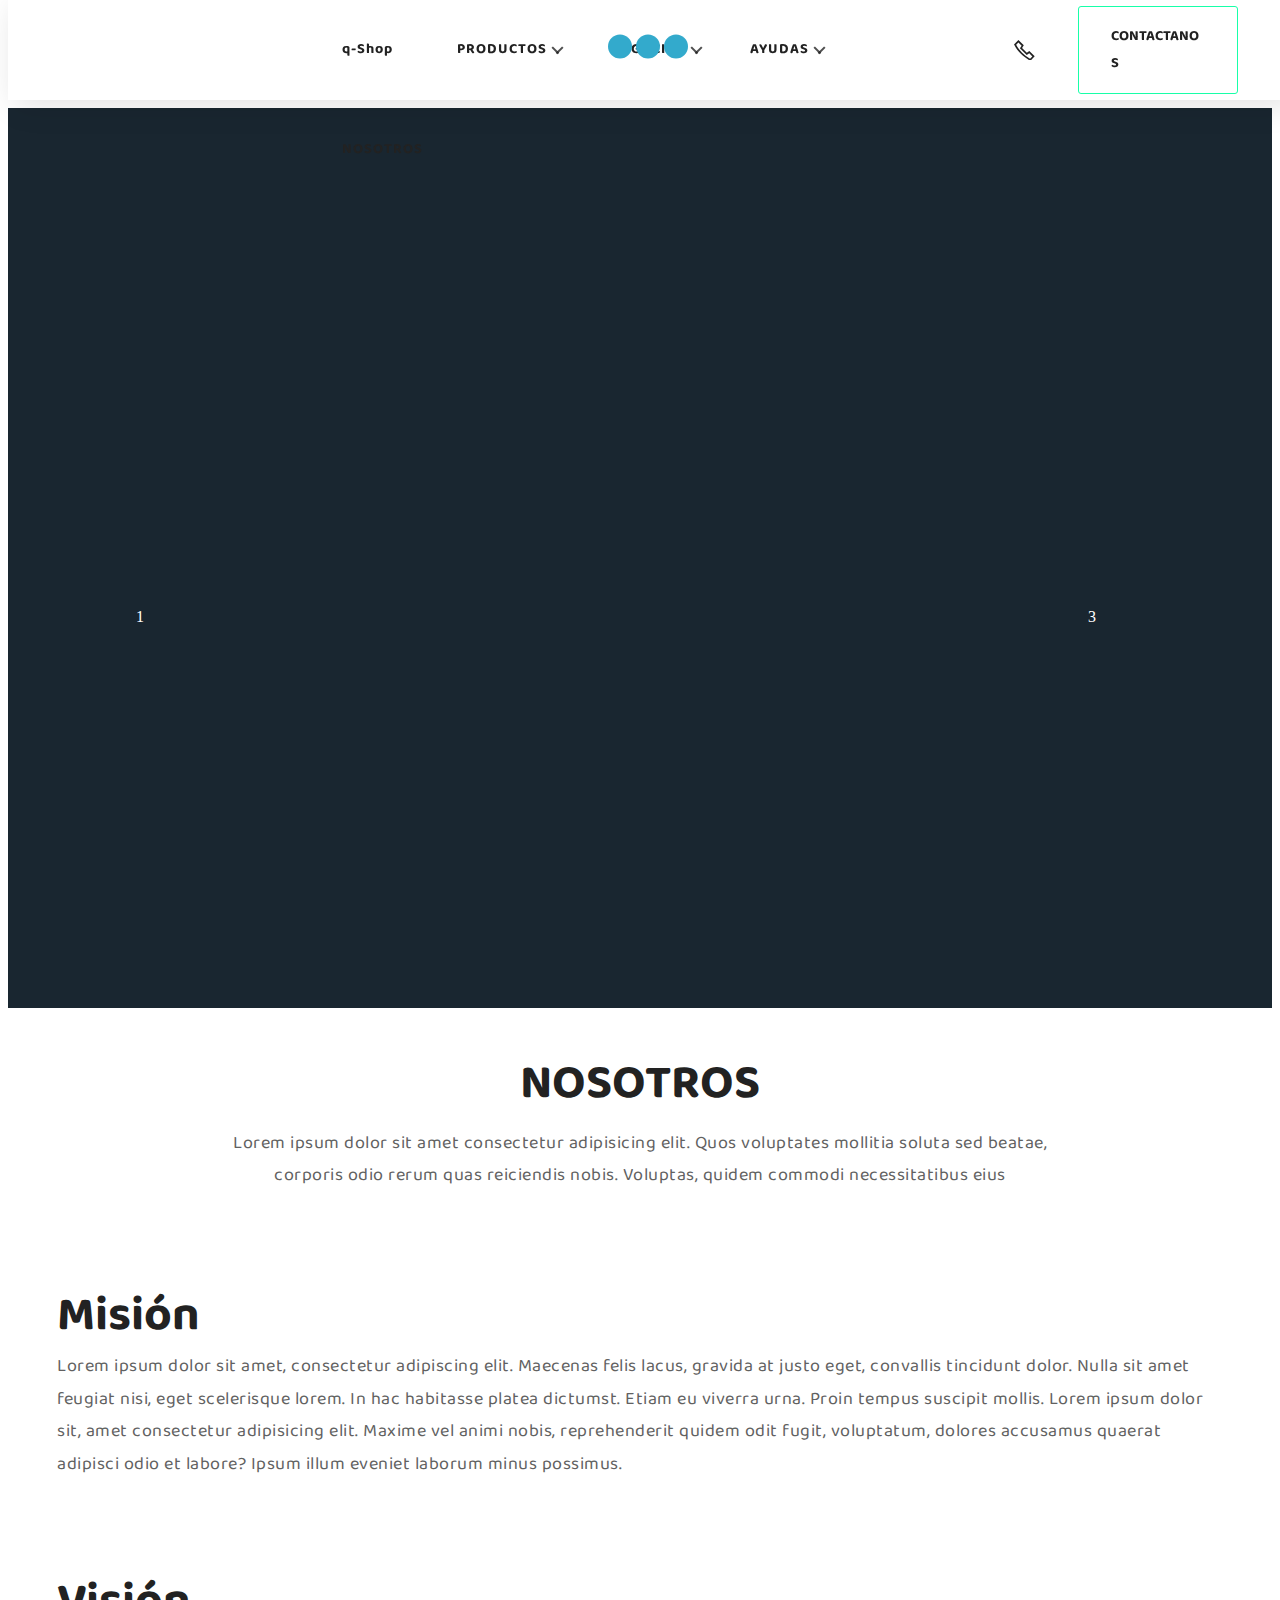
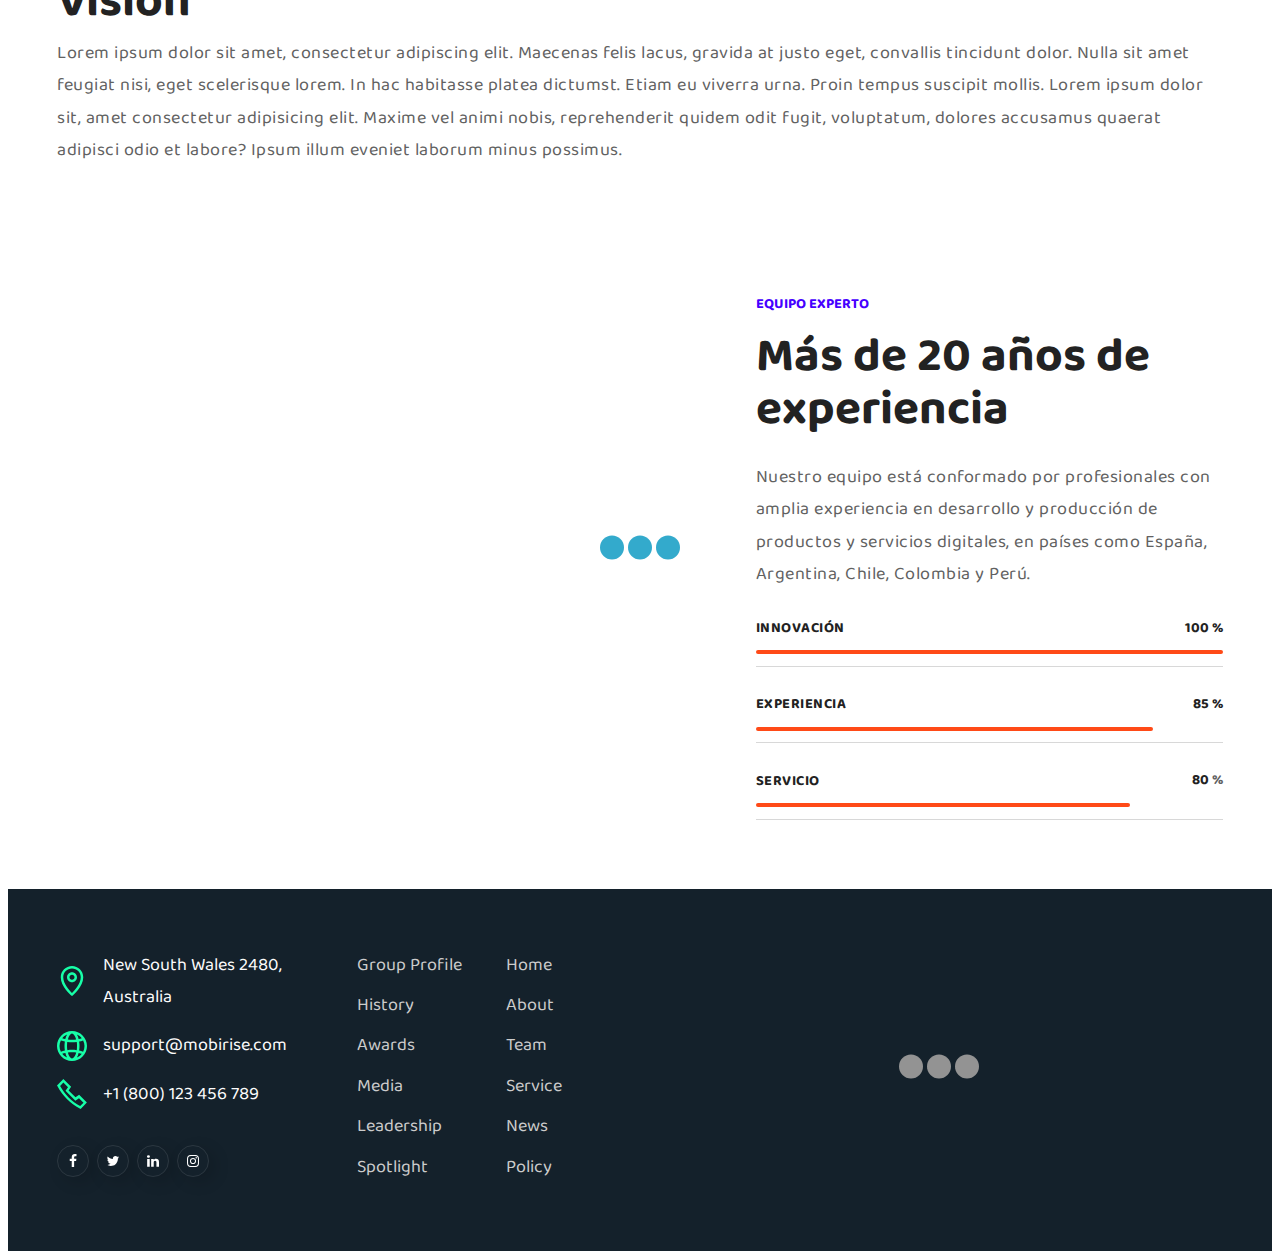
==== Nosotros.html @ 0d5b52f3 "create github pages" ====
<!DOCTYPE html>
<html amp >
<head>
  <!-- Site made with Mobirise Website Builder v4.10.15, https://mobirise.com -->
  <meta charset="UTF-8">
  <meta http-equiv="X-UA-Compatible" content="IE=edge">
  <meta name="generator" content="Mobirise v4.10.15, mobirise.com">
  <meta name="viewport" content="width=device-width, initial-scale=1, minimum-scale=1">
  <link rel="shortcut icon" href="assets/images/logo-qhatu-128x128.png" type="image/x-icon">
  <meta name="description" content="">
  
  <title>Nosotros</title>
  
<link rel="canonical" href="https://qhatushop.github.io/q-web/Nosotros.html">
 <style amp-boilerplate>body{-webkit-animation:-amp-start 8s steps(1,end) 0s 1 normal both;-moz-animation:-amp-start 8s steps(1,end) 0s 1 normal both;-ms-animation:-amp-start 8s steps(1,end) 0s 1 normal both;animation:-amp-start 8s steps(1,end) 0s 1 normal both}@-webkit-keyframes -amp-start{from{visibility:hidden}to{visibility:visible}}@-moz-keyframes -amp-start{from{visibility:hidden}to{visibility:visible}}@-ms-keyframes -amp-start{from{visibility:hidden}to{visibility:visible}}@-o-keyframes -amp-start{from{visibility:hidden}to{visibility:visible}}@keyframes -amp-start{from{visibility:hidden}to{visibility:visible}}</style>
<noscript><style amp-boilerplate>body{-webkit-animation:none;-moz-animation:none;-ms-animation:none;animation:none}</style></noscript>
<link href="https://fonts.googleapis.com/css?family=Baloo+2:400,500,600,700,800&display=swap" rel="stylesheet">
 
 <style amp-custom> 
div,span,h1,h2,h3,h4,h5,h6,p,blockquote,a,ol,ul,li,figcaption,textarea,input{font:inherit}*{box-sizing:border-box;outline:none}*:focus{outline:none}body{position:relative;font-style:normal;line-height:1.5;color:#616161}section{background-color:#eeeeee;background-position:50% 50%;background-repeat:no-repeat;background-size:cover;overflow:hidden;padding:30px 0}h1,h2,h3,h4,h5,h6{margin:0;padding:0}p,li,blockquote{letter-spacing:.5px;line-height:1.7}ul,ol,blockquote,p{margin-bottom:0;margin-top:0}a{cursor:pointer}a,a:hover{text-decoration:none}a.mbr-iconfont:hover{text-decoration:none}h1,h2,h3,h4,h5,h6,.display-1,.display-2,.display-4,.display-5,.display-7{word-break:break-word;word-wrap:break-word}b,strong{font-weight:bold}blockquote{padding:10px 0 10px 20px;position:relative;border-left:3px solid}input:-webkit-autofill,input:-webkit-autofill:hover,input:-webkit-autofill:focus,input:-webkit-autofill:active{transition-delay:9999s;transition-property:background-color,color}html,body{height:auto;min-height:100vh}.mbr-section-title{margin:0;padding:0;font-style:normal;line-height:1.2;width:100%}.mbr-section-subtitle{line-height:1.3;width:100%}.mbr-text{font-style:normal;line-height:1.6;width:100%}.mbr-white{color:#fff}.mbr-black{color:#222}.align-left{text-align:left}.align-left .list-item{justify-content:flex-start}.align-center{text-align:center}.align-center .list-item{justify-content:center}.align-right{text-align:right}.align-right .list-item{justify-content:flex-end}.mbr-light{font-weight:300}.mbr-regular{font-weight:400}.mbr-semibold{font-weight:500}.mbr-bold{font-weight:700}.icons-list a{margin:0 1rem 0 0}.icons-list a:last-child{margin:0}.mbr-figure{align-self:center}.hidden{visibility:hidden}.super-hide{display:none}.inactive{-webkit-user-select:none;-moz-user-select:none;-ms-user-select:none;user-select:none;pointer-events:none;-webkit-user-drag:none;user-drag:none}.mbr-overlay{position:absolute;bottom:0;left:0;right:0;top:0;z-index:0}.map-placeholder{display:none}.google-map,.google-map iframe{position:relative;width:100%;height:100%}@media (max-width: 768px){.google-map,.google-map iframe{padding:0;margin:0}}amp-img{width:100%}amp-img img{max-height:100%;max-width:100%}img.mbr-temp{width:100%}.rounded{border-radius:50%}.is-builder .nodisplay+img[async],.is-builder .nodisplay+img[decoding="async"],.is-builder amp-img>a+img[async],.is-builder amp-img>a+img[decoding="async"]{display:none}html:not(.is-builder) amp-img>a{position:absolute;top:0;bottom:0;left:0;right:0;z-index:1}.is-builder .temp-amp-sizer{position:absolute}.is-builder amp-youtube .temp-amp-sizer,.is-builder amp-vimeo .temp-amp-sizer{position:static}.mobirise-spinner{position:absolute;top:50%;left:40%;margin-left:10%;-webkit-transform:translate3d(-50%,-50%,0);z-index:4}.mobirise-spinner em{width:24px;height:24px;background:#3ac;border-radius:100%;display:inline-block;-webkit-animation:slide 1s infinite}.mobirise-spinner em:nth-child(1){-webkit-animation-delay:0.1s}.mobirise-spinner em:nth-child(2){-webkit-animation-delay:0.2s}.mobirise-spinner em:nth-child(3){-webkit-animation-delay:0.3s}@-webkit-keyframes slide{0%{-webkit-transform:scale(1)}50%{opacity:0.3;-webkit-transform:scale(2)}100%{-webkit-transform:scale(1)}}@keyframes slide{0%{-webkit-transform:scale(1)}50%{opacity:0.3;-webkit-transform:scale(2)}100%{-webkit-transform:scale(1)}}.mobirise-loader .amp-active>div{display:none}.iconfont-wrapper{display:inline-block}.mbr-flex{display:flex}.flex-wrap{flex-wrap:wrap}.mbr-jc-s{justify-content:flex-start}.mbr-jc-c{justify-content:center}.mbr-jc-e{justify-content:flex-end}.mbr-ai-c{align-items:center}.mbr-row-reverse{flex-direction:row-reverse}.mbr-column{flex-direction:column}amp-img,img{height:100%;width:100%}.hidden-slide{display:none}.visible-slide{display:flex}section,.container,.container-fluid{position:relative;word-wrap:break-word}.mbr-fullscreen .mbr-overlay{min-height:100vh}.mbr-fullscreen{display:flex;align-items:center;height:100vh;min-height:100vh;padding:3rem 0}.container{padding:0 2rem;width:100%;margin-right:auto;margin-left:auto}@media (max-width: 767px){.container{max-width:540px}}@media (min-width: 768px){.container{max-width:720px}}@media (min-width: 992px){.container{max-width:960px}}@media (min-width: 1200px){.container{max-width:1230px}}.container-fluid{width:100%;padding:0 1rem}.btn{position:relative;font-weight:700;margin:0.4rem 0.8rem;border:1px solid;font-style:normal;white-space:normal;transition:all 0.3s ease-in-out,box-shadow 2s ease-in-out;display:inline-flex;align-items:center;justify-content:center;word-break:break-word;line-height:1;letter-spacing:0px}.btn-form{padding:1rem 2rem}.btn-form:hover{cursor:pointer}.btn{padding:15px 36px;border-radius:3px}.btn-sm{padding:0px 30px;border-radius:0px}.btn-md{padding:0px 30px;border-radius:0px}.btn-lg{padding:0px 48px;border-radius:0px}.note-popover .btn:after{display:none}.mbr-section-btn{margin:0 -0.8rem;font-size:0}nav .mbr-section-btn{margin-left:0rem;margin-right:0rem}.btn .mbr-iconfont,.btn.btn-md .mbr-iconfont{cursor:pointer;margin:0 0.8rem 0 0}.btn-sm .mbr-iconfont{margin:0 0.5rem 0 0}[type="submit"]{-webkit-appearance:none}section.menu{min-height:100px;overflow:visible;padding:0}.menu-container{display:flex;justify-content:space-between;align-items:center;height:100%}@media (max-width: 991px){.menu-container{max-width:100%;padding:0 2rem}}@media (max-width: 767px){.menu-container{padding:0 1rem}}.navbar{z-index:100;width:100%;height:100px;position:absolute}.navbar-fixed-top{position:fixed;top:0}.navbar-brand{display:flex;align-items:center;word-break:break-word;z-index:1}.navbar-logo{margin:0 0.8rem 0 0}.navbar-caption-wrap{display:flex}.navbar .navbar-collapse{display:flex;flex-basis:auto;align-items:center;justify-content:flex-end}@media (max-width: 991px){.navbar .navbar-collapse{display:none;position:absolute;top:0;right:0;height:100vh;padding:70px 0rem 1rem;z-index:1}}@media (max-width: 991px){.navbar.opened .navbar-collapse.show,.navbar.opened .navbar-collapse.collapsing{display:block}.is-builder .navbar-collapse{position:fixed}}.navbar-nav{list-style-type:none;display:flex;flex-wrap:wrap;padding-left:0;min-width:12rem}@media (max-width: 991px){.navbar-nav{flex-direction:column}}.navbar-nav .mbr-iconfont{margin:0 0.2rem 0 0}.nav-item{word-break:break-all}.nav-link{display:flex;align-items:center;justify-content:center}.nav-link,.navbar-caption{transition:all 0.2s;letter-spacing:1px}.nav-dropdown .dropdown-menu{border-radius:5px;min-width:12rem;position:absolute;left:0;padding:1rem 0 0.5rem}.nav-dropdown .dropdown-menu .dropdown-item{line-height:2;padding:0 0rem;white-space:nowrap}.nav-dropdown .dropdown-menu .dropdown{position:relative}.dropdown-menu .dropdown:hover>.dropdown-menu{opacity:1;pointer-events:all}.nav-dropdown .dropdown-submenu{top:0;left:100%;margin:0}.nav-item.dropdown{position:relative}.nav-item.dropdown .dropdown-menu{opacity:0;pointer-events:none}.nav-item.dropdown:hover>.dropdown-menu{opacity:1;pointer-events:all}.link.dropdown-toggle{position:relative}.navbar .dropdown.open>.dropdown-menu{display:block}@media (max-width: 991px){.is-builder .nav-dropdown .dropdown-menu{position:relative}.nav-dropdown .dropdown-submenu{left:0}.nav-dropdown .dropdown-menu .dropdown-item{padding:0}.navbar.opened .dropdown-menu{top:0}}.menu-social-list{display:flex;align-items:center;justify-content:center;flex-wrap:wrap}.menu-social-list a{margin:0 0.5rem}.menu-social-list a span{font-size:1.3rem}button.navbar-toggler{position:absolute;right:25px;top:40px;width:31px;height:20px;cursor:pointer;transition:all .2s;-ms-grid-row-align:center;align-self:center}.hamburger span{position:absolute;right:0;width:30px;height:2px;border-right:5px}.hamburger span:nth-child(1){top:0;transition:all .2s}.hamburger span:nth-child(2){top:8px;transition:all .15s}.hamburger span:nth-child(3){top:8px;transition:all .15s}.hamburger span:nth-child(4){top:16px;transition:all .2s}nav.opened .navbar-toggler:not(.hide) .hamburger span:nth-child(4),nav.opened .navbar-toggler:not(.hide) .hamburger span:nth-child(1){top:8px;width:0;opacity:0;right:50%;transition:all .2s}nav.opened .navbar-toggler:not(.hide) .hamburger span:nth-child(2){-webkit-transform:rotate(-45deg);transform:rotate(-45deg);transition:all .25s}nav.opened .navbar-toggler:not(.hide) .hamburger span:nth-child(3){-webkit-transform:rotate(45deg);transform:rotate(45deg);transition:all .25s}.ampstart-btn.hamburger{position:absolute;top:40px;right:25px;margin-left:auto;height:20px;width:30px;background:none;border:none;cursor:pointer;z-index:1000}@media (min-width: 992px){.ampstart-btn,amp-sidebar{display:none}}.close-sidebar{width:30px;height:30px;position:relative;cursor:pointer;background-color:transparent;border:none}.close-sidebar span{position:absolute;left:0;width:30px;height:2px;border-right:5px;top:14px}.close-sidebar span:nth-child(1){-webkit-transform:rotate(-45deg);transform:rotate(-45deg)}.close-sidebar span:nth-child(2){-webkit-transform:rotate(45deg);transform:rotate(45deg)}.builder-sidebar{position:relative;height:100vh;min-width:12rem;z-index:1030;overflow-y:auto;padding:1rem 2rem;max-width:20rem}.builder-sidebar .dropdown:hover>.dropdown-menu{position:relative;text-align:center}section.sidebar-open:before{content:'';position:fixed;top:0;bottom:0;right:0;left:0;background-color:rgba(0,0,0,0.2);z-index:1040}.is-builder section.horizontal-menu .ampstart-btn{display:none}.is-builder section.horizontal-menu .dropdown-menu{z-index:auto;opacity:1;pointer-events:auto}.is-builder .menu{overflow:visible}#sidebar{background-color:transparent}.card-title{margin:0}.card{position:relative;background-color:transparent;border:none;border-radius:0;width:100%;padding:0 1rem}@media (max-width: 767px){.card:not(.last-child){padding-bottom:2rem}}.card .card-img{width:auto;border-radius:0}.card .card-wrapper{border-radius:10px;box-shadow:6px 5px 30px 0px rgba(0,0,0,0.12);height:100%}@media (max-width: 767px){.card .card-wrapper{flex-direction:column}}.card img{height:100%;-o-object-fit:cover;object-fit:cover;-o-object-position:center;object-position:center}.card-inner,.items-list{display:flex;flex-direction:column}.items-list{list-style-type:none;padding:0}.items-list .list-item{padding:1rem 2rem}.card-head{padding:1.5rem 2rem}.card-price-wrap{padding:1rem 2rem}.card-button{padding:1rem;margin:0}.timeline-wrap{position:relative}.timeline-wrap .iconBackground{position:absolute;left:50%;width:20px;height:20px;line-height:30px;text-align:center;border-radius:50%;font-size:30px;display:inline-block;background-color:#232323;top:20px;margin:0 0 0 -10px}@media (max-width: 767px){.timeline-wrap .iconBackground{left:0}}.separline{position:relative}@media (max-width: 767px){.separline:not(.last-child){padding-bottom:2rem}}.separline:before{position:absolute;content:"";width:2px;background-color:#000;left:calc(50% - 1px);height:calc(100% - 20px);top:40px}@media (max-width: 767px){.separline:before{left:0}}.gallery-img-wrap{position:relative;height:100%}.gallery-img-wrap:hover{cursor:pointer}.gallery-img-wrap:hover .icon-wrap,.gallery-img-wrap:hover .caption-on-hover{opacity:1}.gallery-img-wrap:hover:after{opacity:.5}.gallery-img-wrap amp-img{height:100%}.gallery-img-wrap:after{content:"";position:absolute;top:0;bottom:0;left:0;right:0;background:#000;opacity:0;transition:opacity 0.3s;pointer-events:none}.gallery-img-wrap .icon-wrap,.gallery-img-wrap .img-caption{z-index:3;pointer-events:none;position:absolute}.gallery-img-wrap .icon-wrap,.gallery-img-wrap .caption-on-hover{opacity:0;transition:opacity 0.3s}.gallery-img-wrap .icon-wrap{left:50%;top:50%;-webkit-transform:translate(-50%,-50%);transform:translate(-50%,-50%);background-color:#fff;padding:.5rem;border-radius:50%}.gallery-img-wrap .amp-iconfont{color:#000;font-size:1rem;width:1rem;display:block}.gallery-img-wrap .img-caption{left:0;right:0}.gallery-img-wrap .img-caption.caption-top{top:0}.gallery-img-wrap .img-caption.caption-bottom{bottom:0}.gallery-img-wrap .img-caption:not(.caption-on-hover):after{content:"";position:absolute;top:0;left:0;right:0;height:100%;transition:opacity 0.3s;z-index:-1;pointer-events:none}@media (max-width: 767px){.gallery-img-wrap:after,.gallery-img-wrap:hover:after,.gallery-img-wrap .icon-wrap{display:none}.gallery-img-wrap .caption-on-hover{opacity:1}}.is-builder .gallery-img-wrap .icon-wrap,.is-builder .gallery-img-wrap .img-caption>*{pointer-events:all}.dots-wrapper .dots{display:inline-block;margin:4px 8px}.dots-wrapper .dots span{display:block;border-radius:12px;height:24px;width:24px;background-color:#ffffff;border:10px solid #cccccc;opacity:0.5}.dots-wrapper .dots span.current{width:40px}.dots-wrapper .dots span:hover,.dots-wrapper .dots span.current{opacity:1}button.btn-img{cursor:pointer}.is-builder .preview button.btn-img{opacity:0.5;position:relative;pointer-events:none}.amp-carousel-button-prev{-webkit-transform:matrix(1,0,0,1,45,25);transform:matrix(1,0,0,1,45,25);display:block;position:absolute;border-radius:0;cursor:pointer;width:50px;transition:0.5s;height:30px;border:14px solid rgba(255,255,255,0);border-left:unset;border-right:unset;background-clip:padding-box;background-image:none}.amp-carousel-button-prev::before{content:'';position:absolute;width:10px;height:10px;transition:0.4s;bottom:0;left:0;border-bottom:2px solid;-webkit-transform:rotate(-45deg);transform:rotate(-45deg);-webkit-transform-origin:0% 100%;transform-origin:0% 100%}.amp-carousel-button-prev::after{content:'';position:absolute;width:10px;height:10px;transition:0.4s;top:0;left:0;border-top:2px solid;-webkit-transform:rotate(45deg);transform:rotate(45deg);-webkit-transform-origin:0% 0%;transform-origin:0% 0%}.amp-carousel-button-prev:hover::before{width:15px;-webkit-transform:rotate(-20deg);transform:rotate(-20deg)}.amp-carousel-button-prev:hover::after{width:15px;-webkit-transform:rotate(20deg);transform:rotate(20deg)}.amp-carousel-button-next{-webkit-transform:matrix(1,0,0,1,-95,25);transform:matrix(1,0,0,1,-95,25);display:block;position:absolute;border-radius:0;cursor:pointer;width:50px;transition:0.5s;height:30px;border:14px solid rgba(255,255,255,0);border-left:unset;border-right:unset;background-clip:padding-box;background-image:none}.amp-carousel-button-next::before{content:'';position:absolute;width:10px;height:10px;bottom:0;right:0;border-bottom:2px solid;-webkit-transform:rotate(45deg);transform:rotate(45deg);-webkit-transform-origin:100% 100%;transform-origin:100% 100%;transition:0.5s}.amp-carousel-button-next::after{content:'';position:absolute;width:10px;height:10px;transition:0.4s;top:0;right:0;border-top:2px solid;-webkit-transform:rotate(-45deg);transform:rotate(-45deg);-webkit-transform-origin:100% 0;transform-origin:100% 0;transition:0.5s}.amp-carousel-button-next:hover::before{-webkit-transform:rotate(20deg);transform:rotate(20deg);width:15px;transition:0.5s}.amp-carousel-button-next:hover::after{-webkit-transform:rotate(-20deg);transform:rotate(-20deg);width:15px;transition:0.5s}amp-image-lightbox,.lightbox{background:rgba(0,0,0,0.8);display:flex;flex-wrap:wrap;align-items:center;justify-content:center;width:100%;height:100%;overflow:auto}amp-image-lightbox a.control,.lightbox a.control{position:absolute;cursor:default;top:0;right:0}amp-image-lightbox .close,.lightbox .close{background:none;border:none;position:absolute;top:16px;right:16px;height:32px;width:32px;cursor:pointer;z-index:1000}amp-image-lightbox .close:before,amp-image-lightbox .close:after,.lightbox .close:before,.lightbox .close:after{position:absolute;top:0;right:16px;content:' ';height:32px;width:2px;background-color:#fff}amp-image-lightbox .close:before,.lightbox .close:before{-webkit-transform:rotate(45deg);transform:rotate(45deg)}amp-image-lightbox .close:after,.lightbox .close:after{-webkit-transform:rotate(-45deg);transform:rotate(-45deg)}amp-image-lightbox .video-block,.lightbox .video-block{width:100%}div[submit-success]>*,div[submit-error]>*{padding:1rem;margin-bottom:1rem}.form-block{z-index:1;background-color:transparent;padding:2rem;position:relative;overflow:hidden}.form-block .mbr-overlay{z-index:-1}@media (max-width: 991px){.form-block{padding:1rem}}form input,form textarea,form select{padding:0.5rem 1rem;line-height:1.6;width:100%;background:#f5f5f5;border-width:0px;border-style:solid;border-color:#ced4da;border-radius:3px;color:#616161}form input[type="checkbox"],form input[type="radio"]{border:none;background:none;width:auto}form .field{padding-bottom:0rem;padding-top:1.2rem}form textarea.field-input{height:120px}form .fieldset{display:flex;justify-content:center;flex-wrap:wrap;align-items:center}textarea[type="hidden"]{display:none}.form-check{margin-bottom:0}.form-check-label{padding-left:0}.form-check-input{position:relative;margin:4px}.form-check-inline{display:inline-flex;align-items:center;padding-left:0;margin-right:.75rem}.mbr-row,.mbr-form-row{display:flex;flex-wrap:wrap;margin-left:-1rem;margin-right:-1rem}.mbr-form-row{margin-left:-0.5rem;margin-right:-0.5rem}.mbr-form-row>[class*="mbr-col"]{padding-left:0.5rem;padding-right:0.5rem}@media (max-width: 767px){.mbr-col,.mbr-col-auto{padding-right:1rem;padding-left:1rem}.mbr-col-sm-12{flex:0 0 100%;max-width:100%;padding-right:1rem;padding-left:1rem}}@media (min-width: 768px){.mbr-col,.mbr-col-auto{padding-right:1rem;padding-left:1rem}.mbr-col-md-2{flex:0 0 16.66667%;max-width:16.66667%;padding-right:1rem;padding-left:1rem}.mbr-col-md-3{flex:0 0 25%;max-width:25%;padding-right:1rem;padding-left:1rem}.mbr-col-md-4{flex:0 0 33.33333%;max-width:33.33333%;padding-right:1rem;padding-left:1rem}.mbr-col-md-5{flex:0 0 41.66667%;max-width:41.66667%;padding-right:1rem;padding-left:1rem}.mbr-col-md-6{flex:0 0 50%;max-width:50%;padding-right:1rem;padding-left:1rem}.mbr-col-md-7{flex:0 0 58.33333%;max-width:58.33333%;padding-right:1rem;padding-left:1rem}.mbr-col-md-8{flex:0 0 66.66667%;max-width:66.66667%;padding-right:1rem;padding-left:1rem}.mbr-col-md-10{flex:0 0 83.33333%;max-width:83.33333%;padding-right:1rem;padding-left:1rem}.mbr-col-md-12{flex:0 0 100%;max-width:100%;padding-right:1rem;padding-left:1rem}}.mbr-col{flex:1 1 auto;max-width:100%}.mbr-col-auto{flex:0 0 auto;width:auto}@media (min-width: 992px){.mbr-col,.mbr-col-auto{padding-right:1rem;padding-left:1rem}.mbr-col-lg-2{flex:0 0 16.66667%;max-width:16.66667%;padding-right:1rem;padding-left:1rem}.mbr-col-lg-3{flex:0 0 25%;max-width:25%;padding-right:1rem;padding-left:1rem}.mbr-col-lg-4{flex:0 0 33.33333%;max-width:33.33333%;padding-right:1rem;padding-left:1rem}.mbr-col-lg-5{flex:0 0 41.66667%;max-width:41.66667%;padding-right:1rem;padding-left:1rem}.mbr-col-lg-6{flex:0 0 50%;max-width:50%;padding-right:1rem;padding-left:1rem}.mbr-col-lg-7{flex:0 0 58.33333%;max-width:58.33333%;padding-right:1rem;padding-left:1rem}.mbr-col-lg-8{flex:0 0 66.66667%;max-width:66.66667%;padding-right:1rem;padding-left:1rem}.mbr-col-lg-9{flex:0 0 75%;max-width:75%;padding-right:1rem;padding-left:1rem}.mbr-col-lg-10{flex:0 0 83.33333%;max-width:83.33333%;padding-right:1rem;padding-left:1rem}.mbr-col-lg-12{flex:0 0 100%;max-width:100%;padding-right:1rem;padding-left:1rem}}@media (min-width: 1200px){.mbr-col,.mbr-col-auto{padding-right:1rem;padding-left:1rem}.mbr-col-xl-2{flex:0 0 16.66667%;max-width:16.66667%;padding-right:1rem;padding-left:1rem}.mbr-col-xl-3{flex:0 0 25%;max-width:25%;padding-right:1rem;padding-left:1rem}.mbr-col-xl-4{flex:0 0 33.33333%;max-width:33.33333%;padding-right:1rem;padding-left:1rem}.mbr-col-xl-5{flex:0 0 41.66667%;max-width:41.66667%;padding-right:1rem;padding-left:1rem}.mbr-col-xl-6{flex:0 0 50%;max-width:50%;padding-right:1rem;padding-left:1rem}.mbr-col-xl-7{flex:0 0 58.33333%;max-width:58.33333%;padding-right:1rem;padding-left:1rem}.mbr-col-xl-8{flex:0 0 66.66667%;max-width:66.66667%;padding-right:1rem;padding-left:1rem}.mbr-col-xl-9{flex:0 0 75%;max-width:75%;padding-right:1rem;padding-left:1rem}.mbr-col-xl-10{flex:0 0 83.33333%;max-width:83.33333%;padding-right:1rem;padding-left:1rem}.mbr-col-xl-11{flex:0 0 91.66667%;max-width:91.66667%;padding-right:1rem;padding-left:1rem}.mbr-col-xl-12{flex:0 0 100%;max-width:100%;padding-right:1rem;padding-left:1rem}}@media (min-width: 992px){.lg-pb{padding-bottom:3rem}}@media (max-width: 991px){.md-pb{padding-bottom:2rem}}.mbr-pt-1,.mbr-py-1{padding-top:.5rem}.mbr-pb-1,.mbr-py-1{padding-bottom:.5rem}.mbr-px-1{padding-left:.5rem;padding-right:.5rem}.mbr-p-1{padding:.5rem}.mbr-pt-2,.mbr-py-2{padding-top:1rem}.mbr-pb-2,.mbr-py-2{padding-bottom:1rem}.mbr-px-2{padding-left:1rem;padding-right:1rem}.mbr-p-2{padding:1rem}.mbr-pt-3,.mbr-py-3{padding-top:1.5rem}.mbr-pb-3,.mbr-py-3{padding-bottom:1.5rem}.mbr-px-3{padding-left:1.5rem;padding-right:1.5rem}.mbr-p-3{padding:1.5rem}.mbr-pt-4,.mbr-py-4{padding-top:2rem}.mbr-pb-4,.mbr-py-4{padding-bottom:2rem}.mbr-px-4{padding-left:2rem;padding-right:2rem}.mbr-p-4{padding:2rem}.mbr-pt-5,.mbr-py-5{padding-top:3rem}.mbr-pb-5,.mbr-py-5{padding-bottom:3rem}.mbr-px-5{padding-left:3rem;padding-right:3rem}.mbr-p-5{padding:3rem}@media (max-width: 991px){.mbr-py-3,.mbr-py-4,.mbr-py-5{padding-top:1rem;padding-bottom:1rem}.mbr-px-4,.mbr-px-5{padding-left:1rem;padding-right:1rem}.mbr-p-3,.mbr-p-4,.mbr-p-5{padding:1rem}}.mbr-ml-auto{margin-left:auto}.mbr-mr-auto{margin-right:auto}.mbr-m-auto{margin:auto}#scrollToTopMarker{position:absolute;width:0px;height:0px;top:300px}#scrollToTopButton{position:fixed;bottom:25px;right:25px;opacity:.4;z-index:5000;font-size:32px;height:60px;width:60px;border:none;border-radius:3px;cursor:pointer}#scrollToTopButton:focus{outline:none}#scrollToTopButton a:before{content:'';position:absolute;height:40%;top:36%;width:2px;left:calc(50% - 1px)}#scrollToTopButton a:after{content:'';position:absolute;border-top:2px solid;border-right:2px solid;width:40%;height:40%;left:calc(30% - 1px);bottom:30%;-webkit-transform:rotate(-45deg);transform:rotate(-45deg)}.mbr-gray{color:#445a69}@media (max-width: 767px){.container{padding-right:1rem;padding-left:1rem}}.field-input{background-clip:padding-box;transition:border-color 0.15s ease-in-out,box-shadow 0.15s ease-in-out}@media (min-width: 991px){.mbr-col{min-width:50%}}@media (max-width: 991px){.mbr-col{min-width:100%}}amp-img,img{-o-object-fit:contain;object-fit:contain}.animation-link{display:inline-block;overflow:hidden}.read-more-arrow{width:0px;transition-delay:0s;position:relative;background:currentColor;height:2px;display:inline-block;vertical-align:middle;margin-top:-2px;transition:0.5s}.read-more-arrow::before{content:'';position:absolute;width:10px;height:10px;right:0;transition:0.4s;border-color:currentColor;bottom:0;border-bottom:2px solid;-webkit-transform:rotate(0deg);transform:rotate(0deg);-webkit-transform-origin:100% 100%;transform-origin:100% 100%}.read-more-arrow::after{content:'';position:absolute;width:10px;height:10px;right:0;transition:0.4s;border-color:currentColor;top:0;border-top:2px solid;-webkit-transform:rotate(0deg);transform:rotate(0deg);-webkit-transform-origin:100% 0;transform-origin:100% 0}.animation-link:hover .read-more-arrow{width:50px;margin-right:13px}.animation-link:hover .read-more-arrow::before{-webkit-transform:rotate(45deg);transform:rotate(45deg);transition-delay:0.4s}.animation-link:hover .read-more-arrow::after{-webkit-transform:rotate(-45deg);transform:rotate(-45deg);transition-delay:0.4s}.arrow-card{display:block;position:absolute;bottom:0rem;border-radius:0;cursor:pointer;background:#bdbdbd;width:50px;transition:0.4s;height:30px;border:14px solid rgba(255,255,255,0);border-left:unset;border-right:unset;background-clip:padding-box;opacity:1}.arrow-card::before{content:'';position:absolute;width:10px;height:10px;color:#bdbdbd;bottom:0;right:0;border-bottom:2px solid;-webkit-transform:rotate(45deg);transform:rotate(45deg);-webkit-transform-origin:100% 100%;transform-origin:100% 100%;transition:0.4s}.arrow-card::after{content:'';position:absolute;width:10px;height:10px;transition:0.4s;color:#bdbdbd;top:0;right:0;border-top:2px solid;-webkit-transform:rotate(-45deg);transform:rotate(-45deg);-webkit-transform-origin:100% 0;transform-origin:100% 0}.arrow-card-2{display:block;position:absolute;bottom:0rem;border-radius:0;cursor:pointer;background:#ffffff;width:50px;transition:0.4s;height:30px;border:14px solid rgba(255,255,255,0);border-left:unset;border-right:unset;background-clip:padding-box;opacity:1}.arrow-card-2::before{content:'';position:absolute;width:10px;height:10px;color:#ffffff;bottom:0px;left:4px;border-top:2px solid;-webkit-transform:rotate(-45deg);transform:rotate(-45deg);-webkit-transform-origin:100% 100%;transform-origin:100% 100%;transition:0.4s}.arrow-card-2::after{content:'';position:absolute;width:10px;height:10px;transition:0.4s;color:#ffffff;top:-1px;left:4px;border-bottom:2px solid;-webkit-transform:rotate(38deg);transform:rotate(38deg);-webkit-transform-origin:100% 0;transform-origin:100% 0}.iconfont-wrapper-custom{width:40px;height:40px;background-color:#ffffff;border-radius:50%;display:flex;justify-content:center;align-items:center;transition-property:all,-webkit-transform;transition-property:all,transform;transition-property:all,transform,-webkit-transform;transition-duration:0.5s;margin-bottom:0.6rem;opacity:0;box-shadow:6px 5px 16px 0px rgba(0,0,0,0.15)}.iconfont-wrapper-custom:nth-child(1) .amp-iconfont{color:#1da1f2}.iconfont-wrapper-custom:nth-child(2) .amp-iconfont{color:#3b5998}.iconfont-wrapper-custom:nth-child(3) .amp-iconfont{color:#e40000}.iconfont-wrapper-custom:nth-child(4) .amp-iconfont{color:#c32aa3}.iconfont-wrapper-custom:nth-child(1):hover{background-color:#1da1f2}.iconfont-wrapper-custom:nth-child(1):hover .amp-iconfont{color:#ffffff}.iconfont-wrapper-custom:nth-child(2){transition-delay:0s,0.1s}.iconfont-wrapper-custom:nth-child(2):hover{background-color:#3b5998}.iconfont-wrapper-custom:nth-child(2):hover .amp-iconfont{color:#ffffff}.iconfont-wrapper-custom:nth-child(3){transition-delay:0s,0.2s}.iconfont-wrapper-custom:nth-child(3):hover{background-color:#e40000}.iconfont-wrapper-custom:nth-child(3):hover .amp-iconfont{color:#ffffff}.iconfont-wrapper-custom:nth-child(4){transition-delay:0s,0.3s}.iconfont-wrapper-custom:nth-child(4):hover{background-color:#c32aa3}.iconfont-wrapper-custom:nth-child(4):hover .amp-iconfont{color:#ffffff}progressbar-number .progress1 .progressbar-number:before,.progress2 .progressbar-number:before,.progress3 .progressbar-number:before,.progress4 .progressbar-number:before,.progress5 .progressbar-number:before{top:0}progress[value]::-webkit-progress-bar{background:transparent}
body{font-family: Nunito Sans;}blockquote{border-color: #17ffa8;}div[submit-success]{background: #cccccc;color: #000000;}div[submit-error]{background: #4600ff;color: #ffffff;}.display-1{font-family: 'Baloo 2',display;font-size: 7rem;line-height: 1.1;font-weight: 700;}.display-2{font-family: 'Baloo 2',display;font-size: 3rem;line-height: 1.1;font-weight: 700;}.display-4{font-family: 'Baloo 2',display;font-size: 0.9rem;line-height: 1.9;}.display-5{font-family: 'Baloo 2',display;font-size: 1.875rem;line-height: 1.4;font-weight: 700;}.display-7{font-family: 'Baloo 2',display;font-size: 1.125rem;line-height: 1.8;}.form-block input,.form-block textarea{font-family: 'Baloo 2',display;font-size: 1.125rem;line-height: 1.6;}@media (max-width: 768px){.display-1{font-size: 5.6rem;font-size: calc( 3.0999999999999996rem + (7 - 3.0999999999999996) * ((100vw - 20rem) / (48 - 20)));line-height: calc( 1.1 * (3.0999999999999996rem + (7 - 3.0999999999999996) * ((100vw - 20rem) / (48 - 20))));}.display-2{font-size: 2.4rem;font-size: calc( 1.7rem + (3 - 1.7) * ((100vw - 20rem) / (48 - 20)));line-height: calc( 1.1 * (1.7rem + (3 - 1.7) * ((100vw - 20rem) / (48 - 20))));}.display-4{font-size: 0.72rem;font-size: calc( 0.965rem + (0.9 - 0.965) * ((100vw - 20rem) / (48 - 20)));line-height: calc( 1.8 * (0.965rem + (0.9 - 0.965) * ((100vw - 20rem) / (48 - 20))));}.display-5{font-size: 1.5rem;font-size: calc( 1.30625rem + (1.875 - 1.30625) * ((100vw - 20rem) / (48 - 20)));line-height: calc( 1.4 * (1.30625rem + (1.875 - 1.30625) * ((100vw - 20rem) / (48 - 20))));}.display-7{font-size: 0.9rem;font-size: calc( 1.04375rem + (1.125 - 1.04375) * ((100vw - 20rem) / (48 - 20)));line-height: calc( 1.8 * (1.04375rem + (1.125 - 1.04375) * ((100vw - 20rem) / (48 - 20))));}}.display-1 .mbr-iconfont-btn{font-size: 7rem;width: 7rem;}.display-2 .mbr-iconfont-btn{font-size: 3rem;width: 3rem;}.display-4 .mbr-iconfont-btn{font-size: 0.9rem;width: 0.9rem;}.display-5 .mbr-iconfont-btn{font-size: 1.875rem;width: 1.875rem;}.display-7 .mbr-iconfont-btn{font-size: 1.125rem;width: 1.125rem;}.bg-primary{background-color: #17ffa8;}.bg-success{background-color: #cccccc;}.bg-info{background-color: #222222;}.bg-warning{background-color: #fac769;}.bg-danger{background-color: #4600ff;}.btn-secondary,.btn-secondary:active,.btn-secondary.active{background-color: #14212b;border-color: #14212b;color: #ffffff;}.btn-secondary:hover,.btn-secondary:focus,.btn-secondary.focus{background-color: #000000;border-color: #14212b;color: #ffffff;}.btn-secondary.disabled,.btn-secondary:disabled{color: #ffffff;background-color: #000000;border-color: #14212b;}.btn-secondary:hover{background-color: #17ffa8;border-color: #17ffa8;}.btn-info,.btn-info:active,.btn-info.active{background-color: #222222;border-color: #222222;color: #ffffff;}.btn-info:hover,.btn-info:focus,.btn-info.focus{background-color: #000000;border-color: #222222;color: #ffffff;}.btn-info.disabled,.btn-info:disabled{color: #ffffff;background-color: #000000;border-color: #222222;}.btn-success,.btn-success:active,.btn-success.active{background-color: #cccccc;border-color: #cccccc;color: #4d4d4d;}.btn-success:hover,.btn-success:focus,.btn-success.focus{background-color: #999999;border-color: #cccccc;color: #4d4d4d;}.btn-success.disabled,.btn-success:disabled{color: #4d4d4d;background-color: #999999;border-color: #cccccc;}.btn-warning,.btn-warning:active,.btn-warning.active{background-color: #fac769;border-color: #fac769;color: #614003;}.btn-warning:hover,.btn-warning:focus,.btn-warning.focus{background-color: #f5a208;border-color: #fac769;color: #614003;}.btn-warning.disabled,.btn-warning:disabled{color: #614003;background-color: #f5a208;border-color: #fac769;}.btn-danger,.btn-danger:active,.btn-danger.active{background-color: #4600ff;border-color: #4600ff;color: #ffffff;}.btn-danger:hover,.btn-danger:focus,.btn-danger.focus{background-color: #2a0099;border-color: #4600ff;color: #ffffff;}.btn-danger.disabled,.btn-danger:disabled{color: #ffffff;background-color: #2a0099;border-color: #4600ff;}.btn-primary{border-color: #17ffa8;background-color: #17ffa8;color: #ffffff;}.btn-primary:hover{background-color: #ffffff;color: #14212B;border-color: #ffffff;}.btn-black,.btn-black:active,.btn-black.active{background-color: #010101;border-color: #010101;color: #ffffff;}.btn-black:hover,.btn-black:focus,.btn-black.focus{background-color: #000000;border-color: #010101;color: #ffffff;}.btn-black.disabled,.btn-black:disabled{color: #ffffff;background-color: #000000;border-color: #010101;}.btn-white{color: #222222;border-color: #ffffff;background-color: #ffffff;}.btn-white:hover{border-color: #ffffff80;background-color: transparent;color: #ffffff;}.btn-primary-outline{color: #222222;border-color: #17ffa8;}.btn-primary-outline:hover{background-color: #14212b;color: #ffffff;border-color: #14212b;}.btn-secondary-outline,.btn-secondary-outline:active,.btn-secondary-outline.active{background: none;border-color: #14212b;color: #14212b;}.btn-secondary-outline:hover,.btn-secondary-outline:focus,.btn-secondary-outline.focus{color: #ffffff;background-color: #14212b;border-color: #14212b;}.btn-secondary-outline.disabled,.btn-secondary-outline:disabled{color: #ffffff;background-color: #14212b;border-color: #14212b;}.btn-info-outline,.btn-info-outline:active,.btn-info-outline.active{background: none;border-color: #222222;color: #222222;}.btn-info-outline:hover,.btn-info-outline:focus,.btn-info-outline.focus{color: #ffffff;background-color: #222222;border-color: #222222;}.btn-info-outline.disabled,.btn-info-outline:disabled{color: #ffffff;background-color: #222222;border-color: #222222;}.btn-success-outline,.btn-success-outline:active,.btn-success-outline.active{background: none;border-color: #cccccc;color: #cccccc;}.btn-success-outline:hover,.btn-success-outline:focus,.btn-success-outline.focus{color: #4d4d4d;background-color: #cccccc;border-color: #cccccc;}.btn-success-outline.disabled,.btn-success-outline:disabled{color: #4d4d4d;background-color: #cccccc;border-color: #cccccc;}.btn-warning-outline,.btn-warning-outline:active,.btn-warning-outline.active{background: none;border-color: #fac769;color: #fac769;}.btn-warning-outline:hover,.btn-warning-outline:focus,.btn-warning-outline.focus{color: #614003;background-color: #fac769;border-color: #fac769;}.btn-warning-outline.disabled,.btn-warning-outline:disabled{color: #614003;background-color: #fac769;border-color: #fac769;}.btn-danger-outline,.btn-danger-outline:active,.btn-danger-outline.active{background: none;border-color: #4600ff;color: #4600ff;}.btn-danger-outline:hover,.btn-danger-outline:focus,.btn-danger-outline.focus{color: #ffffff;background-color: #4600ff;border-color: #4600ff;}.btn-danger-outline.disabled,.btn-danger-outline:disabled{color: #ffffff;background-color: #4600ff;border-color: #4600ff;}.btn-black-outline,.btn-black-outline:active,.btn-black-outline.active{background: none;border-color: #010101;color: #010101;}.btn-black-outline:hover,.btn-black-outline:focus,.btn-black-outline.focus{color: #ffffff;background-color: #010101;border-color: #010101;}.btn-black-outline.disabled,.btn-black-outline:disabled{color: #ffffff;background-color: #010101;border-color: #010101;}.btn-white-outline{border-color: #ffffff80;}.btn-white-outline,.btn-white-outline:active,.btn-white-outline.active{background: none;border-color: #ffffff;color: #ffffff;}.btn-white-outline:hover,.btn-white-outline:focus,.btn-white-outline.focus{color: #808080;background-color: #ffffff;border-color: #ffffff;}.btn-white-outline.disabled,.btn-white-outline:disabled{color: #808080;background-color: #ffffff;border-color: #ffffff;}.btn-white-outline:hover{color: #222222;}.text-primary{color: #17ffa8;}.text-secondary{color: #14212b;}.text-success{color: #cccccc;}.text-info{color: #222222;}.text-warning{color: #fac769;}.text-danger{color: #4600ff;}.text-white{color: #fcfcfc;}.text-black{color: #010101;}.mbr-primary{color: #17ffa8;}a[class*="text-"],.amp-iconfont,.mbr-iconfont{transition: 0.2s ease-in-out;}.amp-iconfont{color: #17ffa8;}a.text-primary:hover,a.text-primary:focus{color: #17ffa8;}a.text-secondary:hover,a.text-secondary:focus{color: #000000;}a.text-success:hover,a.text-success:focus{color: #cccccc;}a.text-info:hover,a.text-info:focus{color: #222222;}a.text-warning:hover,a.text-warning:focus{color: #c38107;}a.text-danger:hover,a.text-danger:focus{color: #1c0066;}a.text-white:hover,a.text-white:focus{color: #ffffff;}a.text-black:hover,a.text-black:focus{color: #cccccc;}.alert-success{background-color: #cccccc;}.alert-info{background-color: #222222;}.alert-warning{background-color: #fac769;}.alert-danger{background-color: #4600ff;}.mbr-plan-header.bg-primary .mbr-plan-subtitle,.mbr-plan-header.bg-primary .mbr-plan-price-desc{color: #e3fff5;}.mbr-plan-header.bg-success .mbr-plan-subtitle,.mbr-plan-header.bg-success .mbr-plan-price-desc{color: #ffffff;}.mbr-plan-header.bg-info .mbr-plan-subtitle,.mbr-plan-header.bg-info .mbr-plan-price-desc{color: #d4d4d4;}.mbr-plan-header.bg-warning .mbr-plan-subtitle,.mbr-plan-header.bg-warning .mbr-plan-price-desc{color: #ffffff;}.mbr-plan-header.bg-danger .mbr-plan-subtitle,.mbr-plan-header.bg-danger .mbr-plan-price-desc{color: #daccff;}amp-carousel{overflow: hidden;}#scrollToTopMarker{display: none;}#scrollToTopButton{background-color: #4600ff;}#scrollToTopButton a:before{background: #ffffff;}#scrollToTopButton a:after{border-top-color: #ffffff;border-right-color: #ffffff;}.link-wrap{width: fit-content;display: inline-block;}.link_rotate{cursor: pointer;display: flex;align-items: center;}.link_rotate h2{width: fit-content;}.link_rotate .icon-wrap{background: #17ffa8;border-radius: 50%;width: 40px;height: 40px;display: flex;justify-content: center;align-items: center;margin-right: 1rem;}.link_rotate span{transform-origin: center;content: "\e960";color: #ffffff;font-size: 1.1rem;transition: all 0.3s;width: 1.1rem;}.link_rotate:hover span{transform: rotate(180deg);}.link_rotate:hover a{color: #007d4e;}.link-line{position: relative;}.link-line::before{background: currentColor;left: 0;content: '';position: absolute;bottom: 0;height: 1px;width: 0;transition: 0s;}.link-line::after{content: '';position: absolute;bottom: 0;height: 1px;background: currentColor;transition: width 0.4s;right: 0;width: 0;}.link-line:hover::before{width: 100%;transition: width 0.4s;}.link-line:hover::after{width: 100%;transition: 0s;background: transparent;}.cid-s52Fhx3cRA{background-color: #ffffff;overflow: visible;}.cid-s52Fhx3cRA .navbar{background: #ffffff;box-shadow: 6px 5px 30px 0px rgba(0,0,0,0.12);}.cid-s52Fhx3cRA .navbar-brand .navbar-logo{width: 160px;}.cid-s52Fhx3cRA .navbar-brand .navbar-logo amp-img,.cid-s52Fhx3cRA .navbar-brand .navbar-logo img{object-fit: contain;}.cid-s52Fhx3cRA .navbar-brand{margin-right: 0rem;}.cid-s52Fhx3cRA ul{height: 100%;align-items: center;}.cid-s52Fhx3cRA .nav-item{height: 100%;position: relative;display: flex;align-items: center;}.cid-s52Fhx3cRA .navbar-short .navbar-logo img{height: 3.125rem;}.cid-s52Fhx3cRA .wrap-1{margin: auto;}.cid-s52Fhx3cRA .link.dropdown-toggle:after{margin-top: 4px;}.cid-s52Fhx3cRA .display-5{font-size: 1.6rem;}@media (max-width: 767px){.cid-s52Fhx3cRA .display-5{font-size: 1.2rem;}}.cid-s52Fhx3cRA .btn{padding: 1rem 2rem;}.cid-s52Fhx3cRA .iconfont-wrapper{width: 40px;height: 40px;border-radius: 50%;display: flex;transition: all 0.3s;justify-content: center;align-items: center;}.cid-s52Fhx3cRA .iconfont-wrapper .amp-iconfont{vertical-align: middle;font-size: 1.5rem;width: 1.3rem;color: #222222;}.cid-s52Fhx3cRA .btn-white{background: white;color: #14212b;border-color: #ebf1f4;}.cid-s52Fhx3cRA .btn-white:active{background: white;color: #14212b;}.cid-s52Fhx3cRA .btn-white:hover{background: #17ffa8;color: white;border-color: #17ffa8;}.cid-s52Fhx3cRA .btn-white:hover span{transition: all 0s;}.cid-s52Fhx3cRA .navbar .navbar-collapse{width: 100%;height: 100%;justify-content: space-between;}@media (max-width: 991px){.cid-s52Fhx3cRA .navbar .navbar-collapse{background: #ffffff;right: auto;left: 0;}}@media (min-width: 992px){.cid-s52Fhx3cRA .wrap{display: flex;align-items: center;height: 100%;}.cid-s52Fhx3cRA .navbar-brand{min-width: 265px;}.cid-s52Fhx3cRA .container-fluid{padding: 0 2.3rem;}.cid-s52Fhx3cRA .menu-social-list{margin-right: 0.8rem;}.cid-s52Fhx3cRA .dropdown-item{color: #ffffff;}.cid-s52Fhx3cRA .dropdown-item:hover,.cid-s52Fhx3cRA .dropdown-item:focus{color: #ffffff;}.cid-s52Fhx3cRA .nav-item::before{background: #17ffa8;top: 0;content: '';position: absolute;left: 50%;margin-left: -1px;width: 2px;height: 0;transition: 0s;}.cid-s52Fhx3cRA .nav-item::after{background: #17ffa8;bottom: 67%;transition: height 0.4s;content: '';position: absolute;left: 50%;margin-left: -1px;width: 2px;height: 0;}.cid-s52Fhx3cRA .nav-item:hover::before{height: 33%;transition: height 0.4s;}.cid-s52Fhx3cRA .nav-item:hover::after{height: 33%;transition: 0s;background: transparent;}.cid-s52Fhx3cRA .dropdown-menu{background: #15222b;padding: 1.8rem 1.2rem 1rem 1.2rem;}}@media (max-width: 992px){.cid-s52Fhx3cRA .phone{padding-bottom: 1rem;}.cid-s52Fhx3cRA .navbar-buttons{text-align: center;}.cid-s52Fhx3cRA .nav-item{flex-direction: column;margin-bottom: 1rem;}.cid-s52Fhx3cRA .dropdown-item{color: #222222;margin: 0 1.4rem 0.5rem 1.4rem;}.cid-s52Fhx3cRA .dropdown-menu{background: #ffffff;text-align: center;max-width: 20rem;}}.cid-s52Fhx3cRA .nav-link{color: #222222;}.cid-s52Fhx3cRA .nav-link{margin: 0em 2rem;padding: 0;}.cid-s52Fhx3cRA .dropdown-item.active,.cid-s52Fhx3cRA .dropdown-item:active{background-color: transparent;}.cid-s52Fhx3cRA .hamburger span{background-color: #222222;}.cid-s52Fhx3cRA .builder-sidebar{background-color: #ffffff;}.cid-s52Fhx3cRA .close-sidebar:focus{outline: 2px auto #17ffa8;}.cid-s52Fhx3cRA .close-sidebar span{background-color: #222222;}@media (min-width: 992px){.cid-s52Fhx3cRA .menu-social-list{padding-left: 1rem;}}@media (max-width: 992px){.cid-s52Fhx3cRA .menu-social-list{padding-top: .5rem;}}@media (max-width: 992px){.cid-s52Fhx3cRA .menu-social-list{padding-bottom: .5rem;}}.cid-s52Fhx3cRA .phone{text-align: center;margin: 0;font-family: 'Baloo 2',display;}@media (max-width: 1200px){.cid-s52Fhx3cRA .display-5{font-size: 1.2rem;}.cid-s52Fhx3cRA .navbar-brand{min-width: 210px;}}.cid-s52Fhx3cRA .dropdown-menu{top: 100%;}.cid-s52Fhx3cRA .link.dropdown-toggle::before{transform: rotate(135deg) translateX(-2px);transform-origin: 50% 100%;content: '';border-bottom: 2px solid currentColor;opacity: 0.8;width: 9px;height: 9px;margin: 1px;position: absolute;background: transparent;transition: 0.4s;right: -1rem;top: 3px;border-top: none;border-left: none;border-right: none;}.cid-s52Fhx3cRA .link.dropdown-toggle::after{content: '';border-bottom: 2px solid currentColor;opacity: 0.8;width: 9px;height: 9px;margin: 1px;right: -1rem;top: 3px;position: absolute;background: transparent;transition: 0.4s;transform: rotate(-135deg) translateX(2px);transform-origin: 50% 100%;border-top: none;border-left: none;border-right: none;}.cid-s52Fhx3cRA .nav-item:hover .link.dropdown-toggle::before{transform: rotate(45deg) translateX(2px);}.cid-s52Fhx3cRA .nav-item:hover .link.dropdown-toggle::after{transform: rotate(-45deg) translateX(-2px);}.cid-s52Fhx3cRA .dropdown-item{position: relative;margin: 0 1.4rem 1rem 1.4rem;display: inline-block;width: auto;}.cid-s52Fhx3cRA .dropdown-item::before{background: #17ffa8;left: 0;content: '';display: block;position: absolute;bottom: 0;height: 1px;width: 0;transition: 0.4s;}.cid-s52Fhx3cRA .dropdown-item::after{right: -2rem;}.cid-s52Fhx3cRA .dropdown-item:hover::before{width: 100%;transition: width 0.4s;}.cid-s52FhzsMyt{padding-top: 0;padding-bottom: 0;}.cid-s52FhzsMyt .mbr-overlay{background-color: #14212b;opacity: 0.7;z-index: 1;pointer-events: none;}.cid-s52FhzsMyt .carousel{position: relative;}.cid-s52FhzsMyt .carousel .container{position: absolute;top: 50%;transform: translateY(-50%);left: 0;right: 0;z-index: 1;}.cid-s52FhzsMyt .carousel,.cid-s52FhzsMyt .image,.cid-s52FhzsMyt img,.cid-s52FhzsMyt amp-img{width: 100%;height: 900px;object-fit: cover;}.cid-s52FhzsMyt .slider-box{position: relative;width: 100%;overflow: hidden;height: 900px;}.cid-s52FhzsMyt .curr-slide{position: absolute;z-index: 10;top: 56.5%;line-height: 0;color: #ffffff;background: transparent;}.cid-s52FhzsMyt .curr-slide span.total-slides:after{content: '3';}@media (max-width: 768px){.cid-s52FhzsMyt .curr-slide{left: 0;width: 100%;text-align: center;padding: 30px;}}.cid-s52FhzsMyt .curr-slide-1{left: 8rem;}.cid-s52FhzsMyt .curr-slide-2{right: 11rem;}.cid-s52FhzsMyt .amp-carousel-button{top: 52%;}.cid-s52FhzsMyt .amp-carousel-button-prev{background-color: #ffffff;}.cid-s52FhzsMyt .amp-carousel-button-prev::before{color: #ffffff;}.cid-s52FhzsMyt .amp-carousel-button-prev::after{color: #ffffff;}.cid-s52FhzsMyt .amp-carousel-button-next{background-color: #ffffff;}.cid-s52FhzsMyt .amp-carousel-button-next::before{color: #ffffff;}.cid-s52FhzsMyt .amp-carousel-button-next::after{color: #ffffff;}@media (max-width: 767px){.cid-s52FhzsMyt .mbr-section-btn{margin-top: 2rem;}.cid-s52FhzsMyt .amp-carousel-button{top: 46%;}.cid-s52FhzsMyt .amp-carousel-button-prev{left: -1.5rem;width: 20px;}.cid-s52FhzsMyt .amp-carousel-button-next{right: -5rem;width: 20px;}.cid-s52FhzsMyt .curr-slide{top: 47.2%;}.cid-s52FhzsMyt .curr-slide-1{left: -6.2rem;}.cid-s52FhzsMyt .curr-slide-2{left: auto;right: -6.5rem;}}.cid-s52K3wjiAG{padding-top: 50px;padding-bottom: 50px;background-color: #ffffff;}.cid-s52K3wjiAG .mbr-section-subtitle{color: #4600ff;margin-bottom: 0.7rem;}@media (max-width: 767px){.cid-s52K3wjiAG .title-block{padding: 0 0 2.5rem 0;}}@media (min-width: 767px) and (max-width: 992px){.cid-s52K3wjiAG .title-block{padding: 0rem;}}.cid-s52LbjICVa{padding-top: 3rem;padding-bottom: 3rem;background-color: #ffffff;}.cid-s52Lg7hj2y{padding-top: 3rem;padding-bottom: 3rem;background-color: #ffffff;}.cid-s52FhDbAvN{padding-top: 45px;padding-bottom: 45px;background-color: #ffffff;}.cid-s52FhDbAvN .img-elements{animation-duration: 2.3s;animation: upDown 2s infinite alternate;transition: all 0.5s;}@keyframes upDown{0%{transform: translateY(-10px);}100%{transform: translateY(10px);}}.cid-s52FhDbAvN .mbr-section-subtitle{color: #4600ff;margin-bottom: 0.8rem;}.cid-s52FhDbAvN .mbr-row{padding-top: 2rem;}.cid-s52FhDbAvN .block-progress{margin-bottom: 1.5rem;border-bottom: 1px solid #d8d8d8;}.cid-s52FhDbAvN .progress{width: 100%;border-radius: 2px;margin-bottom: 0.5rem;margin-top: 0.5rem;}.cid-s52FhDbAvN .title-wrap{display: flex;-webkit-justify-content: space-between;justify-content: space-between;-webkit-align-items: center;align-items: center;}.cid-s52FhDbAvN .progressbar-title p{margin-bottom: 0;}.cid-s52FhDbAvN progress{height: 4px;}.cid-s52FhDbAvN .progressbar-number{display: inline-block;color: #222222;}.cid-s52FhDbAvN .progress-primary{background: transparent;outline: none;}.cid-s52FhDbAvN .section-content-title{margin: 0 0 .5rem 0;}.cid-s52FhDbAvN .progress_value{position: relative;width: 12%;}.cid-s52FhDbAvN progress[value]::-webkit-progress-bar{background: transparent;}.cid-s52FhDbAvN progress::-webkit-progress-value{background: #ff4a17;border-radius: 2px;}.cid-s52FhDbAvN progress[value]::-moz-progress-bar{background: #ff4a17;border-radius: 2px;}.cid-s52FhDbAvN progress::-ms-fill{background: #ff4a17;border-radius: 2px;}.cid-s52FhDbAvN .progress1 .progressbar-number:before{content: '100';}.cid-s52FhDbAvN .progress2 .progressbar-number:before{content: '85';}.cid-s52FhDbAvN .progress3 .progressbar-number:before{content: '80';}.cid-s52FhDbAvN .progress4 .progressbar-number:before{content: '70';}.cid-s52FhDbAvN .progress5 .progressbar-number:before{content: '60';}@media (max-width: 767px){.cid-s52FhDbAvN .progress_value{display: flex;}}@media (max-width: 992px){.cid-s52FhDbAvN .right-block{margin-top: 3rem;}}@media (min-width: 992px){.cid-s52FhDbAvN .text-elements{padding-right: 3rem;}.cid-s52FhDbAvN .img-elements{padding-right: 5rem;}}.cid-s52FhOsBT3{padding-top: 60px;padding-bottom: 60px;background-color: #14212b;}.cid-s52FhOsBT3 .google-map{filter: grayscale(1);}.cid-s52FhOsBT3 .google-map,.cid-s52FhOsBT3 .google-map iframe{height: 100%;}.cid-s52FhOsBT3 iframe{border-radius: 10px;}.cid-s52FhOsBT3 .list-item-1{display: flex;align-items: center;margin-bottom: 1rem;}.cid-s52FhOsBT3 .list-item-2{margin-bottom: 0.5rem;}.cid-s52FhOsBT3 .amp-iconfont{color: #ffffff;font-size: 14px;width: 14px;height: 14px;}.cid-s52FhOsBT3 .amp-iconfont-2{display: flex;align-items: center;color: #17ffa8;font-size: 30px;width: 30px;height: 30px;}.cid-s52FhOsBT3 .iconfont-wrapper-1{display: flex;align-items: center;margin-right: 1rem;}.cid-s52FhOsBT3 .iconfont-wrapper-custom{width: 32px;height: 32px;background-color: transparent;border-radius: 50%;border-style: solid;border-width: 1px 1px 1px 1px;border-color: rgba(255,255,255,0.1);display: inline-flex;justify-content: center;align-items: center;transition-property: all,transform;transition-duration: 0.5s;margin-bottom: 0.6rem;margin-right: 0.5rem;opacity: 1;}.cid-s52FhOsBT3 .iconfont-wrapper-custom .amp-iconfont{color: #ffffff;}.cid-s52FhOsBT3 .link-line::before{background: #17ffa8;}.cid-s52FhOsBT3 .link-line::after{background: #17ffa8;}.cid-s52FhOsBT3 .social-list{margin-top: 2.2rem;}@media (max-width: 767px){.cid-s52FhOsBT3 .navbar-logo amp-img{width: 100%;height: 100%;}.cid-s52FhOsBT3 .block-2,.cid-s52FhOsBT3 .block-3{width: 50%;padding-left: 1rem;margin-top: 1rem;}.cid-s52FhOsBT3 .block-3{padding-right: 1rem;}}
.engine{position: absolute;text-indent: -2400px;text-align: center;padding: 0;top: 0;left: -2400px;}[class*="-iconfont"]{display: inline-flex;}</style>
 
  <script async  src="https://cdn.ampproject.org/v0.js"></script>
  <script async custom-element="amp-sidebar" src="https://cdn.ampproject.org/v0/amp-sidebar-0.1.js"></script>
  <script async custom-element="amp-carousel" src="https://cdn.ampproject.org/v0/amp-carousel-0.1.js"></script>
  <script async custom-element="amp-bind" src="https://cdn.ampproject.org/v0/amp-bind-0.1.js"></script>
  <script async custom-element="amp-iframe" src="https://cdn.ampproject.org/v0/amp-iframe-0.1.js"></script>
  <script async custom-element="amp-analytics" src="https://cdn.ampproject.org/v0/amp-analytics-0.1.js"></script>
  
  

</head>
<body><amp-sidebar id="sidebar" class="cid-s52Fhx3cRA" layout="nodisplay" side="left">
		<div class="builder-sidebar" id="builder-sidebar">
			<button on="tap:sidebar.close" class="close-sidebar">
				<span></span>
				<span></span>
			</button>
		
				

				<div class="wrap wrap-1">
					<!-- SHOW BUTTON -->
					
					<!-- SHOW BUTTON END -->


					<!-- NAVBAR ITEMS -->
					<ul class="navbar-nav nav-dropdown" data-app-modern-menu="true"><li class="nav-item">
                            <a class="nav-link mbr-bold link text-info display-4" href="index.html">q-Shop</a>

                            
						</li>
						<li class="nav-item dropdown">
							<a class="nav-link link mbr-bold text-info dropdown-toggle display-4" data-toggle="dropdown-submenu" aria-expanded="false">PRODUCTOS</a><div class="dropdown-menu"><a class="mbr-bold text-info dropdown-item display-4" href="page2.html">w-Ecommerce</a><a class="mbr-bold text-info dropdown-item display-4" href="#">q-Ecommerce lite</a><a class="mbr-bold text-info dropdown-item display-4" href="#">q-Ecommerce premium</a></div>
						</li>

						<li class="nav-item dropdown">
							<a class="nav-link mbr-bold link text-info dropdown-toggle display-4" data-toggle="dropdown-submenu" aria-expanded="false">NEGOCIOS</a><div class="dropdown-menu"><a class="mbr-bold text-info dropdown-item display-4" href="#">q-Agencias</a><a class="mbr-bold text-info dropdown-item display-4" href="#">q-Freelance</a><a class="mbr-bold text-info dropdown-item display-4" href="#">q-Marketplace</a><a class="mbr-bold text-info dropdown-item display-4" href="page4.html">q-Clientes</a></div>
						</li>
						<li class="nav-item dropdown"><a class="nav-link mbr-bold link text-info dropdown-toggle display-4" data-toggle="dropdown-submenu" aria-expanded="true">AYUDAS</a><div class="dropdown-menu"><a class="mbr-bold text-info dropdown-item display-4" href="#">Blog q-Shop</a><a class="mbr-bold text-info dropdown-item display-4" href="#">Cartas de Colores</a><a class="mbr-bold text-info dropdown-item display-4" href="#">Medios de Pago</a><a class="mbr-bold text-info dropdown-item display-4" href="#">Fuentes de Google</a><a class="mbr-bold text-info dropdown-item display-4" href="#">Galerías gratuitas</a><a class="mbr-bold text-info dropdown-item display-4" href="#">Empresas de Delivery</a></div></li><li class="nav-item"><a class="nav-link mbr-bold link text-info display-4" href="Nosotros.html">NOSOTROS</a></li></ul>
					<!-- NAVBAR ITEMS END -->
				</div>

				<div class="wrap">

					<!-- SOCIAL ICON -->
					<div class="menu-social-list">
						
						
                    <a href="https://twitter.com/mobiriseSiteBuilder" target="_blank" class="iconfont-wrapper">
							<span class="amp-iconfont animation-normal mobi-mbri-phone mobi-mbri"><svg xmlns="http://www.w3.org/2000/svg" viewBox="0 0 24 24" fill="currentColor" width="100%" height="100%"><path d="M18.9 24l-.7-.4C14.4 21.5 11 19.1 7.9 16 4.9 13 2.4 9.6.4 5.8L0 5.1 5.1 0l6.2 6.2-2 2.9 5.5 5.5 2.9-2 6.2 6.2-5 5.2zm-9.6-9.3c2.8 2.7 5.8 5 9.2 6.9l2.7-2.7-3.6-3.6-2.9 2-7.9-7.9 2-2.9-3.7-3.7-2.6 2.7c1.9 3.4 4.1 6.4 6.8 9.2z"></path></svg></span>
						</a></div>
                    

                    <!-- <h6 class="phone mbr-fonts-style  mbr-bold" mbr-if="showPhone" mbr-theme-style="display-5" data-app-selector=".phone">
                        +(800)123-45-67</h6> -->
                    

                    <div class="navbar-buttons mbr-section-btn"><a class="btn btn-primary-outline display-4" href="http://mobirise.com">CONTACTANOS</a></div>
				</div>
				<!-- SOCIAL ICON END -->

			</div>
	</amp-sidebar>
  <section class="menu1 menu horizontal-menu cid-s52Fhx3cRA" id="menu1-b">
	
	<!-- <div class="menu-wrapper"> -->
	<nav class="navbar navbar-dropdown navbar-expand-lg navbar-fixed-top">
		<div class="menu-container container-fluid">
			<!-- SHOW LOGO -->
			<div class="navbar-brand">
				<div class="navbar-logo">
					
                    <amp-img src="assets/images/isotipo-qhatu-320x113.png" layout="responsive" height="50" width="141.5929203539823" alt="image" class="placeholder-loader logo-2">
						<div placeholder="" class="placeholder">
                                <div class="mobirise-spinner">
                                    <em></em>
                                    <em></em>
                                    <em></em>
                                </div></div>
						<a href="index.html"></a>
					</amp-img>
				</div>
				
			</div>
			<!-- SHOW LOGO END -->

			<!-- COLLAPSED MENU -->
			<div class="collapse navbar-collapse" id="navbarSupportedContent">
				

				<div class="wrap wrap-1">
					<!-- SHOW BUTTON -->
					
					<!-- SHOW BUTTON END -->


					<!-- NAVBAR ITEMS -->
					<ul class="navbar-nav nav-dropdown" data-app-modern-menu="true"><li class="nav-item">
                            <a class="nav-link mbr-bold link text-info display-4" href="index.html">q-Shop</a>

                            
						</li>
						<li class="nav-item dropdown">
							<a class="nav-link link mbr-bold text-info dropdown-toggle display-4" data-toggle="dropdown-submenu" aria-expanded="false">PRODUCTOS</a><div class="dropdown-menu"><a class="mbr-bold text-info dropdown-item display-4" href="page2.html">w-Ecommerce</a><a class="mbr-bold text-info dropdown-item display-4" href="#">q-Ecommerce lite</a><a class="mbr-bold text-info dropdown-item display-4" href="#">q-Ecommerce premium</a></div>
						</li>

						<li class="nav-item dropdown">
							<a class="nav-link mbr-bold link text-info dropdown-toggle display-4" data-toggle="dropdown-submenu" aria-expanded="false">NEGOCIOS</a><div class="dropdown-menu"><a class="mbr-bold text-info dropdown-item display-4" href="#">q-Agencias</a><a class="mbr-bold text-info dropdown-item display-4" href="#">q-Freelance</a><a class="mbr-bold text-info dropdown-item display-4" href="#">q-Marketplace</a><a class="mbr-bold text-info dropdown-item display-4" href="page4.html">q-Clientes</a></div>
						</li>
						<li class="nav-item dropdown"><a class="nav-link mbr-bold link text-info dropdown-toggle display-4" data-toggle="dropdown-submenu" aria-expanded="true">AYUDAS</a><div class="dropdown-menu"><a class="mbr-bold text-info dropdown-item display-4" href="#">Blog q-Shop</a><a class="mbr-bold text-info dropdown-item display-4" href="#">Cartas de Colores</a><a class="mbr-bold text-info dropdown-item display-4" href="#">Medios de Pago</a><a class="mbr-bold text-info dropdown-item display-4" href="#">Fuentes de Google</a><a class="mbr-bold text-info dropdown-item display-4" href="#">Galerías gratuitas</a><a class="mbr-bold text-info dropdown-item display-4" href="#">Empresas de Delivery</a></div></li><li class="nav-item"><a class="nav-link mbr-bold link text-info display-4" href="Nosotros.html">NOSOTROS</a></li></ul>
					<!-- NAVBAR ITEMS END -->
				</div>

				<div class="wrap">

					<!-- SOCIAL ICON -->
					<div class="menu-social-list">
						
						
                    <a href="https://twitter.com/mobiriseSiteBuilder" target="_blank" class="iconfont-wrapper">
							<span class="amp-iconfont animation-normal mobi-mbri-phone mobi-mbri"><svg xmlns="http://www.w3.org/2000/svg" viewBox="0 0 24 24" fill="currentColor" width="100%" height="100%"><path d="M18.9 24l-.7-.4C14.4 21.5 11 19.1 7.9 16 4.9 13 2.4 9.6.4 5.8L0 5.1 5.1 0l6.2 6.2-2 2.9 5.5 5.5 2.9-2 6.2 6.2-5 5.2zm-9.6-9.3c2.8 2.7 5.8 5 9.2 6.9l2.7-2.7-3.6-3.6-2.9 2-7.9-7.9 2-2.9-3.7-3.7-2.6 2.7c1.9 3.4 4.1 6.4 6.8 9.2z"></path></svg></span>
						</a></div>
                    

                    <!-- <h6 class="phone mbr-fonts-style  mbr-bold" mbr-if="showPhone" mbr-theme-style="display-5" data-app-selector=".phone">
                        +(800)123-45-67</h6> -->
                    

                    <div class="navbar-buttons mbr-section-btn"><a class="btn btn-primary-outline display-4" href="http://mobirise.com">CONTACTANOS</a></div>
				</div>
				<!-- SOCIAL ICON END -->

			</div>
			<!-- COLLAPSED MENU END -->
			
			<button on="tap:sidebar.toggle" class="ampstart-btn hamburger">
				<span></span>
				<span></span>
				<span></span>
				<span></span>
			</button>
		</div>
	</nav>
	<!-- AMP plug -->
	
	<!-- </div> -->
</section>

<section class="header1 slider cid-s52FhzsMyt" id="header1-c">
	

	<div class="curr-slide curr-slide-1">
		<span [text]="+selectedSlide + 1">1</span> 
    </div>
    <div class="curr-slide curr-slide-2">
		<span class="total-slides"><!--<span-->
	</span></div>
	<div class="slider-box" data-delay="6000"><amp-carousel class="carousel" height="3" width="4" layout="responsive" type="slides" loop="" [slide]="selectedSlide" on="slideChange:AMP.setState({selectedSlide: event.index})"><div class="image">
				<amp-img class="carousel-img mobirise-loader" src="assets/images/colleagues1.jpg" layout="fill" alt="image" width="4.49648711943794" height="3">
					<div class="mbr-overlay"></div>
					<div class="container">
						<h4 class="mbr-section-subtitle mbr-fonts-style mbr-white mbr-bold  display-5">
						    Nace simple e intuitiva</h4>
						<h1 class="mbr-section-title mbr-fonts-style mbr-semibold mbr-white mbr-pt-1 display-1">q-Shop Builder</h1>
                        <div class="mbr-section-btn mbr-pt-4"><a class="btn btn-primary display-4" href="index.html#features3-3">LEER MÁS</a>
                            <a class="btn btn-white-outline display-4" href="Nosotros.html#footer1-k">CONTACTAR</a></div>
					</div>					
					<div placeholder="" class="placeholder">
                                <div class="mobirise-spinner">
                                    <em></em>
                                    <em></em>
                                    <em></em>
                                </div></div>
					
				</amp-img>
			</div><div class="image">
				<amp-img class="carousel-img mobirise-loader" src="assets/images/colleagues2.jpg" layout="fill" alt="image" width="4.5" height="3">
					<div class="mbr-overlay"></div>
					<div class="container">
						<h4 class="mbr-section-subtitle mbr-fonts-style mbr-white mbr-bold display-5">
						    Innovación&nbsp;</h4>
						<h1 class="mbr-section-title mbr-fonts-style mbr-white mbr-pt-1 display-1">w-Ecommerce</h1>						
						<div class="mbr-section-btn mbr-pt-4">
                            <a class="btn btn-primary display-4" href="http://mobirise.com">LEARN MORE</a>
                            <a class="btn btn-white-outline display-4" href="http://mobirise.com">GET IN TOUCH</a>
                        </div>
					</div>
					<div placeholder="" class="placeholder">
                                <div class="mobirise-spinner">
                                    <em></em>
                                    <em></em>
                                    <em></em>
                                </div></div>
					
				</amp-img>
			</div><div class="image">
				<amp-img class="carousel-img mobirise-loader" src="assets/images/colleagues3.jpg" layout="fill" alt="image" width="4.5" height="3">
					<div class="mbr-overlay"></div>
					<div class="container">
						<h4 class="mbr-section-subtitle mbr-fonts-style mbr-white mbr-bold  display-5">Sencillo y Amigable</h4>
						<h1 class="mbr-section-title mbr-fonts-style mbr-semibold mbr-white mbr-pt-1 display-1">q-Ecommerce</h1>						
						<div class="mbr-section-btn mbr-pt-4">
                            <a class="btn btn-primary display-4" href="http://mobirise.com">LEARN MORE</a>
                            <a class="btn btn-white-outline display-4" href="http://mobirise.com">GET IN TOUCH</a>
                        </div>
					</div>
					<div placeholder="" class="placeholder">
                                <div class="mobirise-spinner">
                                    <em></em>
                                    <em></em>
                                    <em></em>
                                </div></div>
					
				</amp-img>
			</div></amp-carousel>
		
	</div>
</section>

<section class="features11 cid-s52K3wjiAG" id="info4-m">
	
    
    
   
	    <div class="container">
            <div class="mbr-col-lg-12 mbr-col-md-12 mbr-col-sm-12 title-block align-center">
                
                <h3 class="mbr-section-title mbr-fonts-style mbr-black display-2">NOSOTROS</h3>
                <p class="mbr-text mbr-fonts-style quote-text mbr-medium mbr-pt-2 display-7">
                    Lorem ipsum dolor sit amet consectetur adipisicing elit. Quos voluptates mollitia soluta sed beatae, <br> corporis odio rerum quas reiciendis nobis. Voluptas, quidem commodi necessitatibus eius 
                </p>
            </div>
        </div>
</section>

<section class="info2 cid-s52LbjICVa" id="info2-n">
    
    
    <div class="container">
        <div class="mbr-row">
            <div class="title-block mbr-col-sm-12 mbr-col-md-12">
                <h3 class="mbr-section-title mbr-fonts-style mbr-black display-2">Misión</h3>
                <p class="mbr-section-subtitle mbr-fonts-style mbr-pt-1 display-7">Lorem ipsum dolor sit amet, consectetur
                    adipiscing elit. Maecenas felis lacus, gravida at justo eget, convallis tincidunt dolor. Nulla sit
                    amet feugiat nisi, eget scelerisque lorem. In hac habitasse platea dictumst. Etiam eu viverra urna.
                    Proin tempus suscipit mollis. Lorem ipsum dolor sit, amet consectetur adipisicing elit. Maxime vel animi nobis, reprehenderit quidem odit fugit, voluptatum, dolores accusamus quaerat adipisci odio et labore? Ipsum illum eveniet laborum minus possimus.</p>
            </div>
        </div>
    </div>
</section>

<section class="info2 cid-s52Lg7hj2y" id="info2-o">
    
    
    <div class="container">
        <div class="mbr-row">
            <div class="title-block mbr-col-sm-12 mbr-col-md-12">
                <h3 class="mbr-section-title mbr-fonts-style mbr-black display-2">Visión</h3>
                <p class="mbr-section-subtitle mbr-fonts-style mbr-pt-1 display-7">Lorem ipsum dolor sit amet, consectetur
                    adipiscing elit. Maecenas felis lacus, gravida at justo eget, convallis tincidunt dolor. Nulla sit
                    amet feugiat nisi, eget scelerisque lorem. In hac habitasse platea dictumst. Etiam eu viverra urna.
                    Proin tempus suscipit mollis. Lorem ipsum dolor sit, amet consectetur adipisicing elit. Maxime vel animi nobis, reprehenderit quidem odit fugit, voluptatum, dolores accusamus quaerat adipisci odio et labore? Ipsum illum eveniet laborum minus possimus.</p>
            </div>
        </div>
    </div>
</section>

<section class="progress-bars1 cid-s52FhDbAvN" id="progress-bars1-e">
     

    
    <div class="container">
        <div class="mbr-row mbr-ai-c">
            <div class="mbr-col-sm-12 mbr-col-md-12 mbr-col-lg-7 img-elements">
                <amp-img src="assets/images/man-1.png" alt="image" height="695" width="602.6953125" layout="responsive" class="mobirise-loader">
                    <div placeholder="" class="placeholder">
                                <div class="mobirise-spinner">
                                    <em></em>
                                    <em></em>
                                    <em></em>
                                </div></div>
                   
                </amp-img>
            </div>
            <div class="mbr-col-sm-12 mbr-col-md-12 mbr-col-lg-5 right-block">
                <h4 class="mbr-section-subtitle mbr-fonts-style mbr-bold display-4">
                    EQUIPO EXPERTO</h4>
                <h3 class="title mbr-fonts-style mbr-black display-2">Más de 20 años de experiencia</h3>
                <p class="mbr-fonts-style quote-text mbr-medium mbr-pt-3 display-7">
                    Nuestro equipo está conformado por profesionales con amplia experiencia en desarrollo y producción de productos y servicios digitales, en países como España, Argentina, Chile, Colombia y Perú.</p>
            <div class="progress_elements mbr-pt-3">
                <div class="progress1 block-progress">
                    <div class="title-wrap">
                        <div class="progressbar-title mbr-fonts-style mbr-bold mbr-black display-4">
                            <p>
                                INNOVACIÓN</p>
                        </div>
                        <div class="progress_value mbr-fonts-style mbr-bold align-right mbr-black display-4">
                            <div class="progressbar-number">
                            </div>
                            <span>%</span>
                        </div>
                    </div>
                    <progress class="progress progress-primary" max="100" value="100">
                    </progress>
                </div>
                <div class="progress2 block-progress">
                    <div class="title-wrap mbr-black">
                        <div class="progressbar-title mbr-fonts-style mbr-bold  display-4">
                            <p>
                                EXPERIENCIA</p>
                        </div>
                    <div class="progress_value mbr-fonts-style mbr-bold align-right  display-4">
                        <div class="progressbar-number mbr-black">
                        </div>
                        <span>%</span>
                    </div>
                    </div>
                    <progress class="progress progress-primary" max="100" value="85">
                    </progress>
                </div>
                <div class="progress3 block-progress">
                    <div class="title-wrap">
                        <div class="progressbar-title mbr-fonts-style mbr-bold mbr-black display-4">
                            <p>
                                SERVICIO</p>
                        </div>
                    <div class="progress_value mbr-fonts-style mbr-bold align-right  display-4">
                        <div class="progressbar-number mbr-black">
                        </div>
                        <span>%</span>
                    </div>
                    </div>
                    <progress class="progress progress-primary" max="100" value="80">
                    </progress>
                </div>
                
                
            </div>
        </div>
        </div>
    </div>
</section>

<section class="footer1 map cid-s52FhOsBT3" id="footer1-k">

  

  
  <div class="container">
    <div class="mbr-row">
      <div class="mbr-col-md-12 mbr-col-sm-12 md-pb mbr-col-lg-6">
       <div class="mbr-row">
        <div class="block-1 mbr-col-sm-12 mbr-col-md-6 mbr-col-lg-6">
            <div class="items mbr-white">
                
                
                
                
              <div class="list-item list-item-1">
                    <a href="#" target="_blank" class="iconfont-wrapper iconfont-wrapper-1">
                        <span class="amp-iconfont animation-normal mobi-mbri-map-pin mobi-mbri amp-iconfont-2"><svg xmlns="http://www.w3.org/2000/svg" viewBox="0 0 24 24" fill="currentColor" width="100%" height="100%"><path d="M12 0C7 0 3 4 3 9c0 7.4 8.1 14.3 8.4 14.5l.6.5.6-.5c.3-.2 8.4-7.1 8.4-14.5 0-5-4-9-9-9zm0 21.5C10.2 19.9 5 14.3 5 9c0-3.9 3.1-7 7-7s7 3.1 7 7c0 5.3-5.2 10.9-7 12.5zM12 5C9.8 5 8 6.8 8 9s1.8 4 4 4 4-1.8 4-4-1.8-4-4-4zm0 6c-1.1 0-2-.9-2-2s.9-2 2-2 2 .9 2 2-.9 2-2 2z"></path></svg></span>
                    </a>
                    <h6 class="mbr-fonts-style display-7">
                        <a href="" class="link text-white">
                            New South Wales 2480, Australia
                        </a> 
                    </h6>
                </div><div class="list-item list-item-1">
                    <a href="#" target="_blank" class="iconfont-wrapper iconfont-wrapper-1">
                        <span class="amp-iconfont animation-normal mobi-mbri-globe-2 mobi-mbri amp-iconfont-2"><svg xmlns="http://www.w3.org/2000/svg" viewBox="0 0 24 24" fill="currentColor" width="100%" height="100%"><path d="M12 0C5.4 0 0 5.4 0 12s5.4 12 12 12 12-5.4 12-12S18.6 0 12 0zm0 22c-1.2 0-2.6-1.9-3.3-4.8 2.2-.3 4.5-.3 6.7 0-.8 2.9-2.2 4.8-3.4 4.8zm0-20c1.2 0 2.6 1.9 3.3 4.8-2.1.2-4.4.2-6.6 0C9.4 3.9 10.8 2 12 2zM8 12c0-1.2.1-2.3.2-3.3 1.3.2 2.5.3 3.8.3 1.3 0 2.5-.1 3.8-.3.2 1 .2 2.1.2 3.3 0 1.2-.1 2.3-.2 3.3-2.5-.3-5.1-.3-7.5 0-.2-1-.3-2.1-.3-3.3zm9.7-3.6c1.1-.2 2.1-.5 3.2-.9.7 1.4 1.1 2.9 1.1 4.5s-.4 3.1-1.1 4.5c-1.1-.4-2.1-.6-3.2-.9.2-1.1.3-2.3.3-3.6 0-1.3-.1-2.5-.3-3.6zm2.1-2.6c-.8.3-1.6.5-2.5.6-.3-1.4-.8-2.6-1.4-3.6 1.6.7 2.9 1.7 3.9 3zm-11.7-3C7.5 3.8 7 5 6.6 6.4c-.8-.1-1.6-.3-2.4-.6 1-1.3 2.3-2.3 3.9-3zm-5 4.7c1.1.4 2.1.6 3.2.9C6.1 9.5 6 10.7 6 12s.1 2.5.3 3.6c-1.1.2-2.1.5-3.2.9C2.4 15.1 2 13.6 2 12s.4-3.1 1.1-4.5zm1.1 10.7c.8-.3 1.6-.5 2.5-.6.3 1.4.8 2.6 1.4 3.6-1.6-.7-2.9-1.7-3.9-3zm11.7 3c.6-1 1.1-2.2 1.4-3.6.8.2 1.7.4 2.5.6-1 1.3-2.3 2.3-3.9 3z"></path></svg></span>
                    </a>
                    <h6 class="mbr-fonts-style display-7">
                        <a href="" class="link text-white">
                            support@mobirise.com
                        </a> 
                    </h6>
                </div><div class="list-item list-item-1">
                    <a href="#" target="_blank" class="iconfont-wrapper iconfont-wrapper-1">
                        <span class="amp-iconfont animation-normal mobi-mbri-phone mobi-mbri amp-iconfont-2"><svg xmlns="http://www.w3.org/2000/svg" viewBox="0 0 24 24" fill="currentColor" width="100%" height="100%"><path d="M18.9 24l-.7-.4C14.4 21.5 11 19.1 7.9 16 4.9 13 2.4 9.6.4 5.8L0 5.1 5.1 0l6.2 6.2-2 2.9 5.5 5.5 2.9-2 6.2 6.2-5 5.2zm-9.6-9.3c2.8 2.7 5.8 5 9.2 6.9l2.7-2.7-3.6-3.6-2.9 2-7.9-7.9 2-2.9-3.7-3.7-2.6 2.7c1.9 3.4 4.1 6.4 6.8 9.2z"></path></svg></span>
                    </a>
                    <h6 class="mbr-fonts-style display-7">
                        <a href="" class="link text-white">
                            +1 (800) 123 456 789
                        </a> 
                    </h6>
                </div></div>
              <div class="social-list">
                  
                
                
                
            <a href="https://www.facebook.com/pages/Mobirise/1616226671953247" target="_blank" class="iconfont-wrapper iconfont-wrapper-custom">
                    <span class="amp-iconfont fa-facebook-f fa"><svg width="100%" height="100%" viewBox="0 0 1792 1792" xmlns="http://www.w3.org/2000/svg" fill="currentColor"><path d="M1343 12v264h-157q-86 0-116 36t-30 108v189h293l-39 296h-254v759h-306v-759h-255v-296h255v-218q0-186 104-288.5t277-102.5q147 0 228 12z"></path></svg></span>
                </a><a href="http://www.youtube.com/channel/UCt_tncVAetpK5JeM8L-8jyw" target="_blank" class="iconfont-wrapper iconfont-wrapper-custom">
                    <span class="amp-iconfont fa-twitter fa"><svg width="100%" height="100%" viewBox="0 0 1792 1792" xmlns="http://www.w3.org/2000/svg" fill="currentColor"><path d="M1684 408q-67 98-162 167 1 14 1 42 0 130-38 259.5t-115.5 248.5-184.5 210.5-258 146-323 54.5q-271 0-496-145 35 4 78 4 225 0 401-138-105-2-188-64.5t-114-159.5q33 5 61 5 43 0 85-11-112-23-185.5-111.5t-73.5-205.5v-4q68 38 146 41-66-44-105-115t-39-154q0-88 44-163 121 149 294.5 238.5t371.5 99.5q-8-38-8-74 0-134 94.5-228.5t228.5-94.5q140 0 236 102 109-21 205-78-37 115-142 178 93-10 186-50z"></path></svg></span>
                </a><a href="http://www.youtube.com/channel/UCt_tncVAetpK5JeM8L-8jyw" target="_blank" class="iconfont-wrapper iconfont-wrapper-custom">
                    <span class="amp-iconfont fa-linkedin fa"><svg width="100%" height="100%" viewBox="0 0 1792 1792" xmlns="http://www.w3.org/2000/svg" fill="currentColor"><path d="M477 625v991h-330v-991h330zm21-306q1 73-50.5 122t-135.5 49h-2q-82 0-132-49t-50-122q0-74 51.5-122.5t134.5-48.5 133 48.5 51 122.5zm1166 729v568h-329v-530q0-105-40.5-164.5t-126.5-59.5q-63 0-105.5 34.5t-63.5 85.5q-11 30-11 81v553h-329q2-399 2-647t-1-296l-1-48h329v144h-2q20-32 41-56t56.5-52 87-43.5 114.5-15.5q171 0 275 113.5t104 332.5z"></path></svg></span>
                </a><a href="http://www.youtube.com/channel/UCt_tncVAetpK5JeM8L-8jyw" target="_blank" class="iconfont-wrapper iconfont-wrapper-custom">
                    <span class="amp-iconfont fa-instagram fa"><svg width="100%" height="100%" viewBox="0 0 1792 1792" xmlns="http://www.w3.org/2000/svg" fill="currentColor"><path d="M1152 896q0-106-75-181t-181-75-181 75-75 181 75 181 181 75 181-75 75-181zm138 0q0 164-115 279t-279 115-279-115-115-279 115-279 279-115 279 115 115 279zm108-410q0 38-27 65t-65 27-65-27-27-65 27-65 65-27 65 27 27 65zm-502-220q-7 0-76.5-.5t-105.5 0-96.5 3-103 10-71.5 18.5q-50 20-88 58t-58 88q-11 29-18.5 71.5t-10 103-3 96.5 0 105.5.5 76.5-.5 76.5 0 105.5 3 96.5 10 103 18.5 71.5q20 50 58 88t88 58q29 11 71.5 18.5t103 10 96.5 3 105.5 0 76.5-.5 76.5.5 105.5 0 96.5-3 103-10 71.5-18.5q50-20 88-58t58-88q11-29 18.5-71.5t10-103 3-96.5 0-105.5-.5-76.5.5-76.5 0-105.5-3-96.5-10-103-18.5-71.5q-20-50-58-88t-88-58q-29-11-71.5-18.5t-103-10-96.5-3-105.5 0-76.5.5zm768 630q0 229-5 317-10 208-124 322t-322 124q-88 5-317 5t-317-5q-208-10-322-124t-124-322q-5-88-5-317t5-317q10-208 124-322t322-124q88-5 317-5t317 5q208 10 322 124t124 322q5 88 5 317z"></path></svg></span>
                </a></div>
        </div>
        <div class="block-2 mbr-col-sm-6 mbr-col-md-3 mbr-col-lg-3">
            <div class="items mbr-white">
              
              
              
              
              
              
            <div class="list-item list-item-2">
                <h6 class="mbr-fonts-style display-7">
                    <a href="" class="link-line text-success">
                        Group Profile
                    </a> 
                </h6>
              </div><div class="list-item list-item-2">
                <h6 class="mbr-fonts-style display-7">
                    <a href="" class="link-line text-success">
                        History
                    </a> 
                </h6>
              </div><div class="list-item list-item-2">
                <h6 class="mbr-fonts-style display-7">
                    <a href="" class="link-line text-success">
                        Awards
                    </a> 
                </h6>
              </div><div class="list-item list-item-2">
                <h6 class="mbr-fonts-style display-7">
                    <a href="" class="link-line text-success">
                        Media
                    </a> 
                </h6>
              </div><div class="list-item list-item-2">
                <h6 class="mbr-fonts-style display-7">
                    <a href="" class="link-line text-success">
                        Leadership
                    </a> 
                </h6>
              </div><div class="list-item list-item-2">
                <h6 class="mbr-fonts-style display-7">
                    <a href="" class="link-line text-success">
                        Spotlight
                    </a> 
                </h6>
              </div></div>
          </div>
          <div class="block-3 mbr-col-sm-6 mbr-col-md-3 mbr-col-lg-3">
            <div class="items mbr-white">
              
              
              
              
              
              
            <div class="list-item list-item-2">
                <h6 class="mbr-fonts-style display-7">
                    <a href="" class="link-line text-success">
                        Home
                    </a> 
                </h6>
              </div><div class="list-item list-item-2">
                <h6 class="mbr-fonts-style display-7">
                    <a href="" class="link-line text-success">
                        About
                    </a> 
                </h6>
              </div><div class="list-item list-item-2">
                <h6 class="mbr-fonts-style display-7">
                    <a href="" class="link-line text-success">
                        Team
                    </a> 
                </h6>
              </div><div class="list-item list-item-2">
                <h6 class="mbr-fonts-style display-7">
                    <a href="" class="link-line text-success">
                        Service
                    </a> 
                </h6>
              </div><div class="list-item list-item-2">
                <h6 class="mbr-fonts-style display-7">
                    <a href="" class="link-line text-success">
                        News
                    </a>
                </h6>
              </div><div class="list-item list-item-2">
                <h6 class="mbr-fonts-style display-7">
                    <a href="" class="link-line text-success">
                        Policy
                    </a> 
                </h6>
              </div></div>
          </div>
        </div>
      </div>
      <div class="map-block mbr-col-md-12 mbr-col-sm-12 mbr-col-lg-6">
        <div class="google-map"><amp-iframe src="undefined" height="400" layout="fill" sandbox="allow-scripts allow-same-origin                                 allow-popups" frameborder="0" class="mobirise-loader">
            <div placeholder="" class="placeholder">
                                <div class="mobirise-spinner">
                                    <em></em>
                                    <em></em>
                                    <em></em>
                                </div></div>
        </amp-iframe></div>
        
    </div>
    </div>
  </div>
</section>


  
  

</body>
</html>
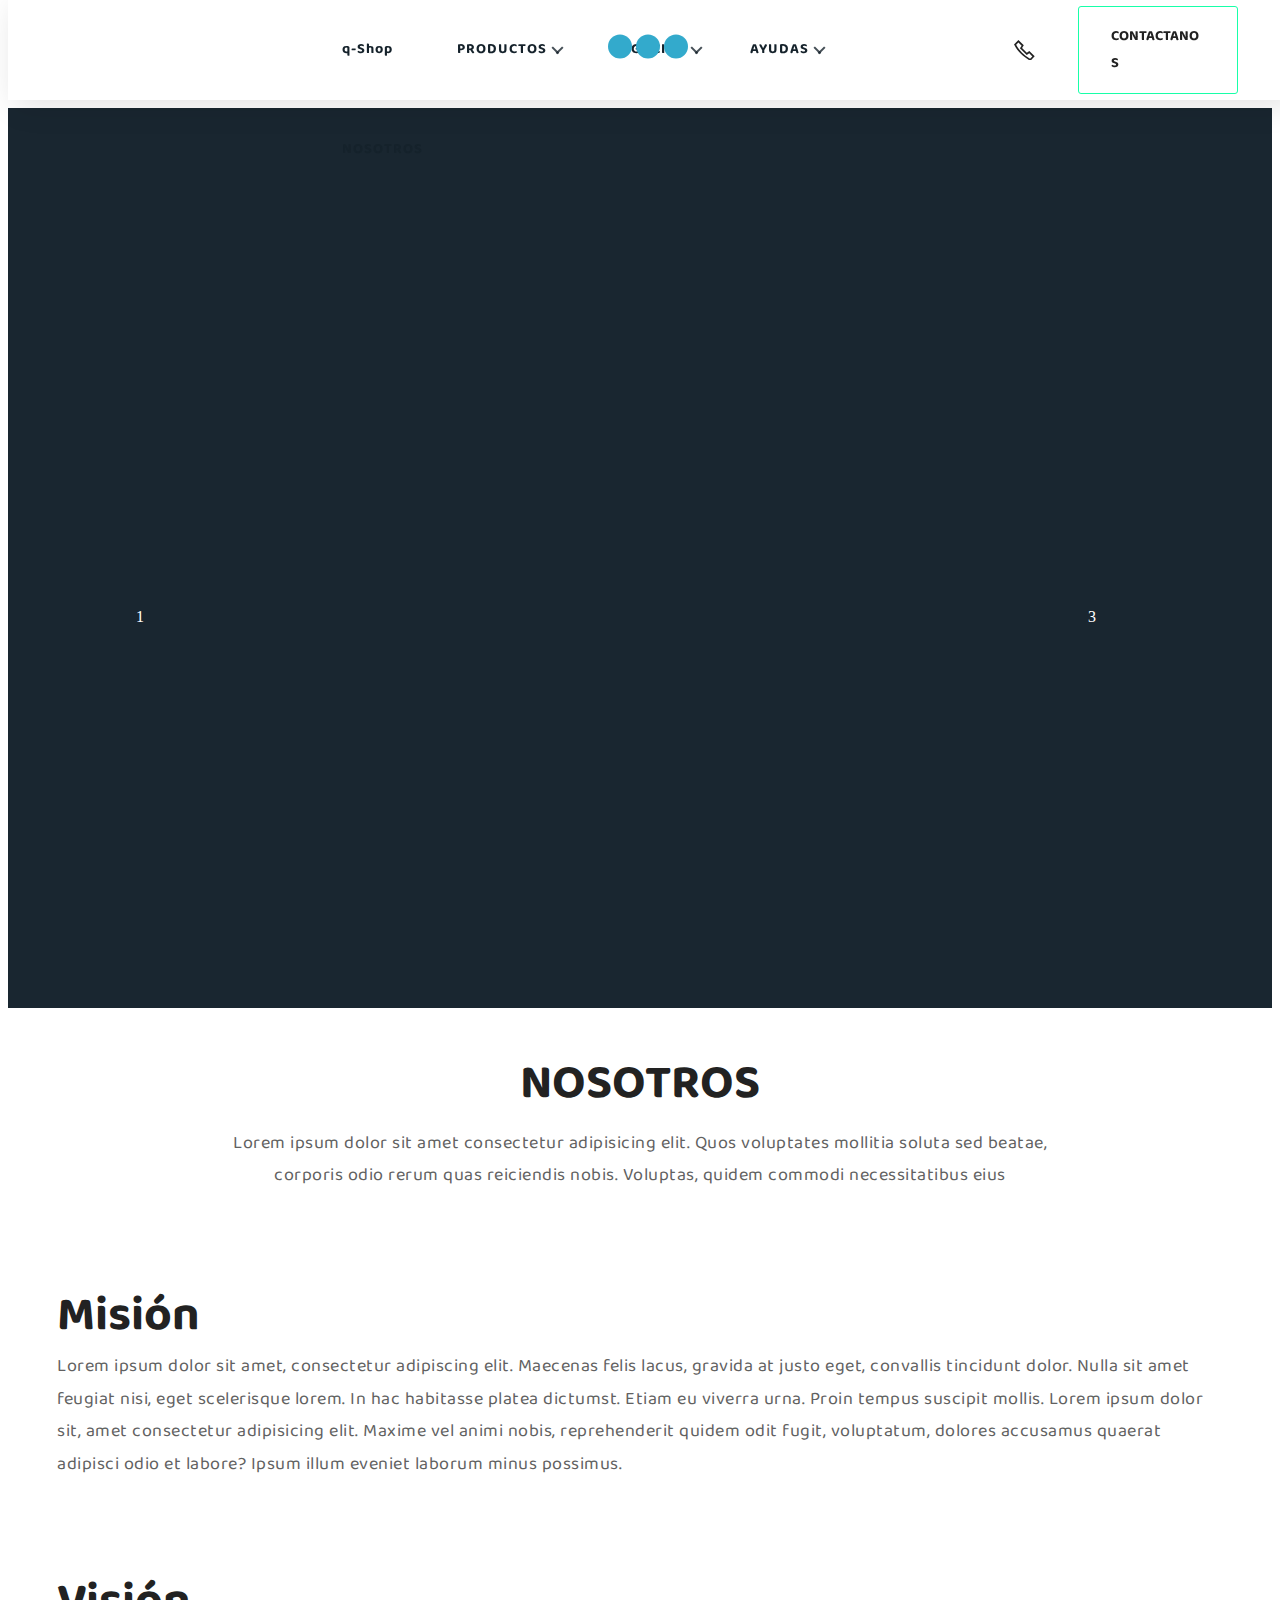
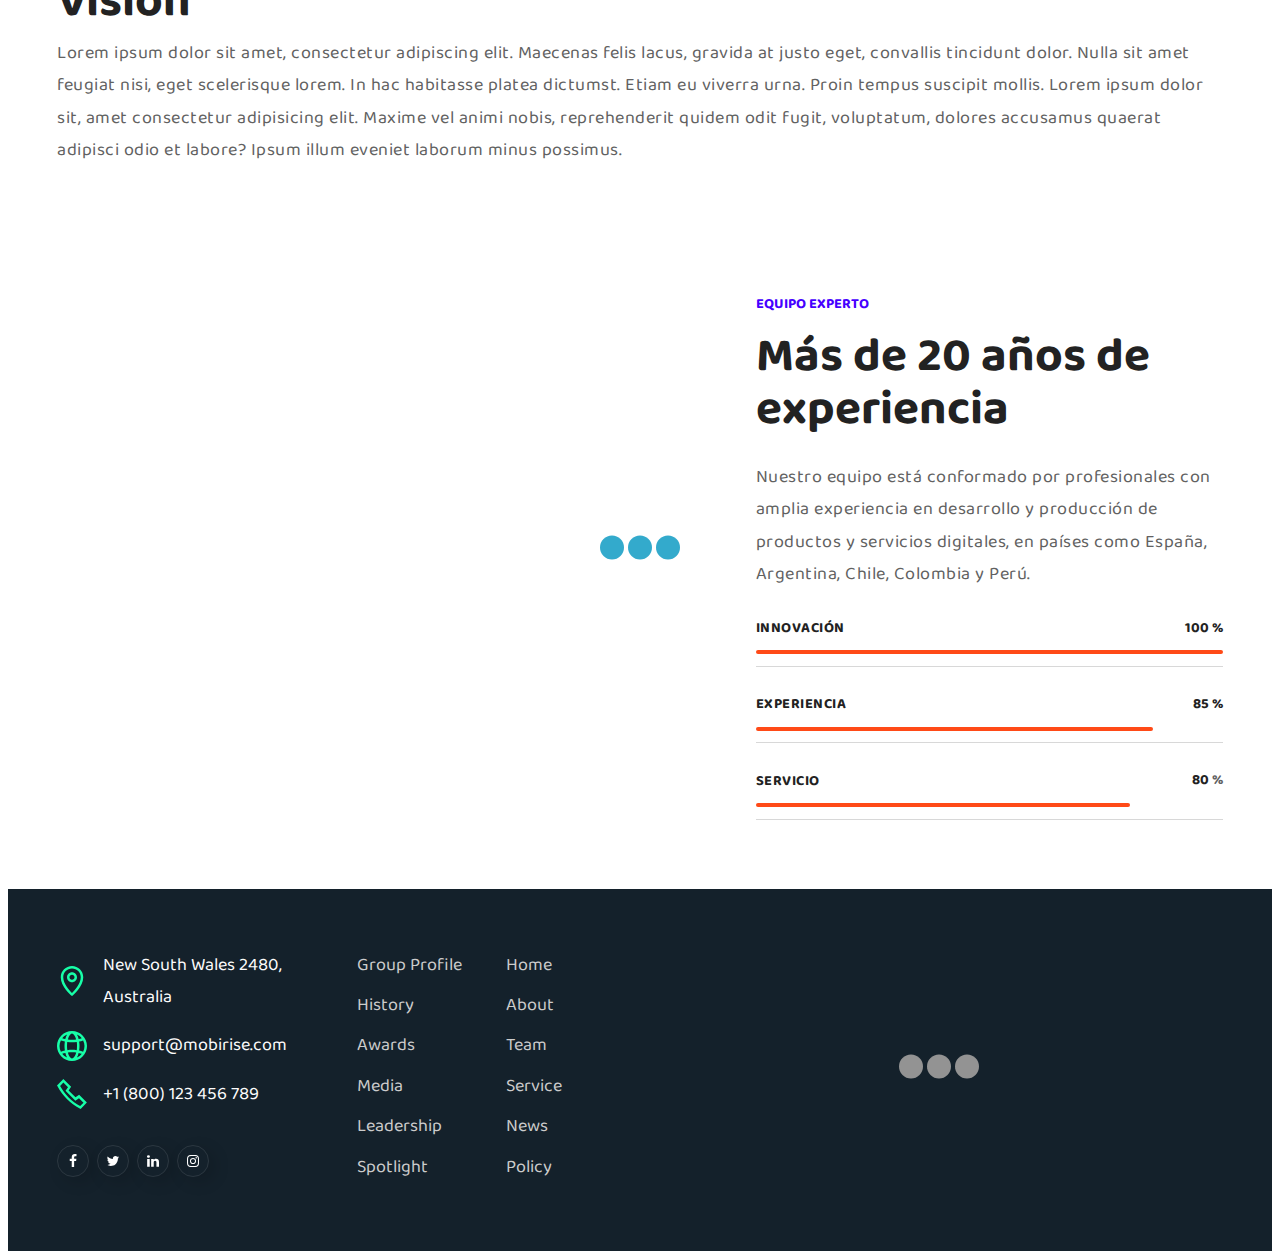
==== commit 7d8da53e: "create github pages" ====
--- a/Nosotros.html
+++ b/Nosotros.html
@@ -18,18 +18,17 @@
  
  <style amp-custom> 
 div,span,h1,h2,h3,h4,h5,h6,p,blockquote,a,ol,ul,li,figcaption,textarea,input{font:inherit}*{box-sizing:border-box;outline:none}*:focus{outline:none}body{position:relative;font-style:normal;line-height:1.5;color:#616161}section{background-color:#eeeeee;background-position:50% 50%;background-repeat:no-repeat;background-size:cover;overflow:hidden;padding:30px 0}h1,h2,h3,h4,h5,h6{margin:0;padding:0}p,li,blockquote{letter-spacing:.5px;line-height:1.7}ul,ol,blockquote,p{margin-bottom:0;margin-top:0}a{cursor:pointer}a,a:hover{text-decoration:none}a.mbr-iconfont:hover{text-decoration:none}h1,h2,h3,h4,h5,h6,.display-1,.display-2,.display-4,.display-5,.display-7{word-break:break-word;word-wrap:break-word}b,strong{font-weight:bold}blockquote{padding:10px 0 10px 20px;position:relative;border-left:3px solid}input:-webkit-autofill,input:-webkit-autofill:hover,input:-webkit-autofill:focus,input:-webkit-autofill:active{transition-delay:9999s;transition-property:background-color,color}html,body{height:auto;min-height:100vh}.mbr-section-title{margin:0;padding:0;font-style:normal;line-height:1.2;width:100%}.mbr-section-subtitle{line-height:1.3;width:100%}.mbr-text{font-style:normal;line-height:1.6;width:100%}.mbr-white{color:#fff}.mbr-black{color:#222}.align-left{text-align:left}.align-left .list-item{justify-content:flex-start}.align-center{text-align:center}.align-center .list-item{justify-content:center}.align-right{text-align:right}.align-right .list-item{justify-content:flex-end}.mbr-light{font-weight:300}.mbr-regular{font-weight:400}.mbr-semibold{font-weight:500}.mbr-bold{font-weight:700}.icons-list a{margin:0 1rem 0 0}.icons-list a:last-child{margin:0}.mbr-figure{align-self:center}.hidden{visibility:hidden}.super-hide{display:none}.inactive{-webkit-user-select:none;-moz-user-select:none;-ms-user-select:none;user-select:none;pointer-events:none;-webkit-user-drag:none;user-drag:none}.mbr-overlay{position:absolute;bottom:0;left:0;right:0;top:0;z-index:0}.map-placeholder{display:none}.google-map,.google-map iframe{position:relative;width:100%;height:100%}@media (max-width: 768px){.google-map,.google-map iframe{padding:0;margin:0}}amp-img{width:100%}amp-img img{max-height:100%;max-width:100%}img.mbr-temp{width:100%}.rounded{border-radius:50%}.is-builder .nodisplay+img[async],.is-builder .nodisplay+img[decoding="async"],.is-builder amp-img>a+img[async],.is-builder amp-img>a+img[decoding="async"]{display:none}html:not(.is-builder) amp-img>a{position:absolute;top:0;bottom:0;left:0;right:0;z-index:1}.is-builder .temp-amp-sizer{position:absolute}.is-builder amp-youtube .temp-amp-sizer,.is-builder amp-vimeo .temp-amp-sizer{position:static}.mobirise-spinner{position:absolute;top:50%;left:40%;margin-left:10%;-webkit-transform:translate3d(-50%,-50%,0);z-index:4}.mobirise-spinner em{width:24px;height:24px;background:#3ac;border-radius:100%;display:inline-block;-webkit-animation:slide 1s infinite}.mobirise-spinner em:nth-child(1){-webkit-animation-delay:0.1s}.mobirise-spinner em:nth-child(2){-webkit-animation-delay:0.2s}.mobirise-spinner em:nth-child(3){-webkit-animation-delay:0.3s}@-webkit-keyframes slide{0%{-webkit-transform:scale(1)}50%{opacity:0.3;-webkit-transform:scale(2)}100%{-webkit-transform:scale(1)}}@keyframes slide{0%{-webkit-transform:scale(1)}50%{opacity:0.3;-webkit-transform:scale(2)}100%{-webkit-transform:scale(1)}}.mobirise-loader .amp-active>div{display:none}.iconfont-wrapper{display:inline-block}.mbr-flex{display:flex}.flex-wrap{flex-wrap:wrap}.mbr-jc-s{justify-content:flex-start}.mbr-jc-c{justify-content:center}.mbr-jc-e{justify-content:flex-end}.mbr-ai-c{align-items:center}.mbr-row-reverse{flex-direction:row-reverse}.mbr-column{flex-direction:column}amp-img,img{height:100%;width:100%}.hidden-slide{display:none}.visible-slide{display:flex}section,.container,.container-fluid{position:relative;word-wrap:break-word}.mbr-fullscreen .mbr-overlay{min-height:100vh}.mbr-fullscreen{display:flex;align-items:center;height:100vh;min-height:100vh;padding:3rem 0}.container{padding:0 2rem;width:100%;margin-right:auto;margin-left:auto}@media (max-width: 767px){.container{max-width:540px}}@media (min-width: 768px){.container{max-width:720px}}@media (min-width: 992px){.container{max-width:960px}}@media (min-width: 1200px){.container{max-width:1230px}}.container-fluid{width:100%;padding:0 1rem}.btn{position:relative;font-weight:700;margin:0.4rem 0.8rem;border:1px solid;font-style:normal;white-space:normal;transition:all 0.3s ease-in-out,box-shadow 2s ease-in-out;display:inline-flex;align-items:center;justify-content:center;word-break:break-word;line-height:1;letter-spacing:0px}.btn-form{padding:1rem 2rem}.btn-form:hover{cursor:pointer}.btn{padding:15px 36px;border-radius:3px}.btn-sm{padding:0px 30px;border-radius:0px}.btn-md{padding:0px 30px;border-radius:0px}.btn-lg{padding:0px 48px;border-radius:0px}.note-popover .btn:after{display:none}.mbr-section-btn{margin:0 -0.8rem;font-size:0}nav .mbr-section-btn{margin-left:0rem;margin-right:0rem}.btn .mbr-iconfont,.btn.btn-md .mbr-iconfont{cursor:pointer;margin:0 0.8rem 0 0}.btn-sm .mbr-iconfont{margin:0 0.5rem 0 0}[type="submit"]{-webkit-appearance:none}section.menu{min-height:100px;overflow:visible;padding:0}.menu-container{display:flex;justify-content:space-between;align-items:center;height:100%}@media (max-width: 991px){.menu-container{max-width:100%;padding:0 2rem}}@media (max-width: 767px){.menu-container{padding:0 1rem}}.navbar{z-index:100;width:100%;height:100px;position:absolute}.navbar-fixed-top{position:fixed;top:0}.navbar-brand{display:flex;align-items:center;word-break:break-word;z-index:1}.navbar-logo{margin:0 0.8rem 0 0}.navbar-caption-wrap{display:flex}.navbar .navbar-collapse{display:flex;flex-basis:auto;align-items:center;justify-content:flex-end}@media (max-width: 991px){.navbar .navbar-collapse{display:none;position:absolute;top:0;right:0;height:100vh;padding:70px 0rem 1rem;z-index:1}}@media (max-width: 991px){.navbar.opened .navbar-collapse.show,.navbar.opened .navbar-collapse.collapsing{display:block}.is-builder .navbar-collapse{position:fixed}}.navbar-nav{list-style-type:none;display:flex;flex-wrap:wrap;padding-left:0;min-width:12rem}@media (max-width: 991px){.navbar-nav{flex-direction:column}}.navbar-nav .mbr-iconfont{margin:0 0.2rem 0 0}.nav-item{word-break:break-all}.nav-link{display:flex;align-items:center;justify-content:center}.nav-link,.navbar-caption{transition:all 0.2s;letter-spacing:1px}.nav-dropdown .dropdown-menu{border-radius:5px;min-width:12rem;position:absolute;left:0;padding:1rem 0 0.5rem}.nav-dropdown .dropdown-menu .dropdown-item{line-height:2;padding:0 0rem;white-space:nowrap}.nav-dropdown .dropdown-menu .dropdown{position:relative}.dropdown-menu .dropdown:hover>.dropdown-menu{opacity:1;pointer-events:all}.nav-dropdown .dropdown-submenu{top:0;left:100%;margin:0}.nav-item.dropdown{position:relative}.nav-item.dropdown .dropdown-menu{opacity:0;pointer-events:none}.nav-item.dropdown:hover>.dropdown-menu{opacity:1;pointer-events:all}.link.dropdown-toggle{position:relative}.navbar .dropdown.open>.dropdown-menu{display:block}@media (max-width: 991px){.is-builder .nav-dropdown .dropdown-menu{position:relative}.nav-dropdown .dropdown-submenu{left:0}.nav-dropdown .dropdown-menu .dropdown-item{padding:0}.navbar.opened .dropdown-menu{top:0}}.menu-social-list{display:flex;align-items:center;justify-content:center;flex-wrap:wrap}.menu-social-list a{margin:0 0.5rem}.menu-social-list a span{font-size:1.3rem}button.navbar-toggler{position:absolute;right:25px;top:40px;width:31px;height:20px;cursor:pointer;transition:all .2s;-ms-grid-row-align:center;align-self:center}.hamburger span{position:absolute;right:0;width:30px;height:2px;border-right:5px}.hamburger span:nth-child(1){top:0;transition:all .2s}.hamburger span:nth-child(2){top:8px;transition:all .15s}.hamburger span:nth-child(3){top:8px;transition:all .15s}.hamburger span:nth-child(4){top:16px;transition:all .2s}nav.opened .navbar-toggler:not(.hide) .hamburger span:nth-child(4),nav.opened .navbar-toggler:not(.hide) .hamburger span:nth-child(1){top:8px;width:0;opacity:0;right:50%;transition:all .2s}nav.opened .navbar-toggler:not(.hide) .hamburger span:nth-child(2){-webkit-transform:rotate(-45deg);transform:rotate(-45deg);transition:all .25s}nav.opened .navbar-toggler:not(.hide) .hamburger span:nth-child(3){-webkit-transform:rotate(45deg);transform:rotate(45deg);transition:all .25s}.ampstart-btn.hamburger{position:absolute;top:40px;right:25px;margin-left:auto;height:20px;width:30px;background:none;border:none;cursor:pointer;z-index:1000}@media (min-width: 992px){.ampstart-btn,amp-sidebar{display:none}}.close-sidebar{width:30px;height:30px;position:relative;cursor:pointer;background-color:transparent;border:none}.close-sidebar span{position:absolute;left:0;width:30px;height:2px;border-right:5px;top:14px}.close-sidebar span:nth-child(1){-webkit-transform:rotate(-45deg);transform:rotate(-45deg)}.close-sidebar span:nth-child(2){-webkit-transform:rotate(45deg);transform:rotate(45deg)}.builder-sidebar{position:relative;height:100vh;min-width:12rem;z-index:1030;overflow-y:auto;padding:1rem 2rem;max-width:20rem}.builder-sidebar .dropdown:hover>.dropdown-menu{position:relative;text-align:center}section.sidebar-open:before{content:'';position:fixed;top:0;bottom:0;right:0;left:0;background-color:rgba(0,0,0,0.2);z-index:1040}.is-builder section.horizontal-menu .ampstart-btn{display:none}.is-builder section.horizontal-menu .dropdown-menu{z-index:auto;opacity:1;pointer-events:auto}.is-builder .menu{overflow:visible}#sidebar{background-color:transparent}.card-title{margin:0}.card{position:relative;background-color:transparent;border:none;border-radius:0;width:100%;padding:0 1rem}@media (max-width: 767px){.card:not(.last-child){padding-bottom:2rem}}.card .card-img{width:auto;border-radius:0}.card .card-wrapper{border-radius:10px;box-shadow:6px 5px 30px 0px rgba(0,0,0,0.12);height:100%}@media (max-width: 767px){.card .card-wrapper{flex-direction:column}}.card img{height:100%;-o-object-fit:cover;object-fit:cover;-o-object-position:center;object-position:center}.card-inner,.items-list{display:flex;flex-direction:column}.items-list{list-style-type:none;padding:0}.items-list .list-item{padding:1rem 2rem}.card-head{padding:1.5rem 2rem}.card-price-wrap{padding:1rem 2rem}.card-button{padding:1rem;margin:0}.timeline-wrap{position:relative}.timeline-wrap .iconBackground{position:absolute;left:50%;width:20px;height:20px;line-height:30px;text-align:center;border-radius:50%;font-size:30px;display:inline-block;background-color:#232323;top:20px;margin:0 0 0 -10px}@media (max-width: 767px){.timeline-wrap .iconBackground{left:0}}.separline{position:relative}@media (max-width: 767px){.separline:not(.last-child){padding-bottom:2rem}}.separline:before{position:absolute;content:"";width:2px;background-color:#000;left:calc(50% - 1px);height:calc(100% - 20px);top:40px}@media (max-width: 767px){.separline:before{left:0}}.gallery-img-wrap{position:relative;height:100%}.gallery-img-wrap:hover{cursor:pointer}.gallery-img-wrap:hover .icon-wrap,.gallery-img-wrap:hover .caption-on-hover{opacity:1}.gallery-img-wrap:hover:after{opacity:.5}.gallery-img-wrap amp-img{height:100%}.gallery-img-wrap:after{content:"";position:absolute;top:0;bottom:0;left:0;right:0;background:#000;opacity:0;transition:opacity 0.3s;pointer-events:none}.gallery-img-wrap .icon-wrap,.gallery-img-wrap .img-caption{z-index:3;pointer-events:none;position:absolute}.gallery-img-wrap .icon-wrap,.gallery-img-wrap .caption-on-hover{opacity:0;transition:opacity 0.3s}.gallery-img-wrap .icon-wrap{left:50%;top:50%;-webkit-transform:translate(-50%,-50%);transform:translate(-50%,-50%);background-color:#fff;padding:.5rem;border-radius:50%}.gallery-img-wrap .amp-iconfont{color:#000;font-size:1rem;width:1rem;display:block}.gallery-img-wrap .img-caption{left:0;right:0}.gallery-img-wrap .img-caption.caption-top{top:0}.gallery-img-wrap .img-caption.caption-bottom{bottom:0}.gallery-img-wrap .img-caption:not(.caption-on-hover):after{content:"";position:absolute;top:0;left:0;right:0;height:100%;transition:opacity 0.3s;z-index:-1;pointer-events:none}@media (max-width: 767px){.gallery-img-wrap:after,.gallery-img-wrap:hover:after,.gallery-img-wrap .icon-wrap{display:none}.gallery-img-wrap .caption-on-hover{opacity:1}}.is-builder .gallery-img-wrap .icon-wrap,.is-builder .gallery-img-wrap .img-caption>*{pointer-events:all}.dots-wrapper .dots{display:inline-block;margin:4px 8px}.dots-wrapper .dots span{display:block;border-radius:12px;height:24px;width:24px;background-color:#ffffff;border:10px solid #cccccc;opacity:0.5}.dots-wrapper .dots span.current{width:40px}.dots-wrapper .dots span:hover,.dots-wrapper .dots span.current{opacity:1}button.btn-img{cursor:pointer}.is-builder .preview button.btn-img{opacity:0.5;position:relative;pointer-events:none}.amp-carousel-button-prev{-webkit-transform:matrix(1,0,0,1,45,25);transform:matrix(1,0,0,1,45,25);display:block;position:absolute;border-radius:0;cursor:pointer;width:50px;transition:0.5s;height:30px;border:14px solid rgba(255,255,255,0);border-left:unset;border-right:unset;background-clip:padding-box;background-image:none}.amp-carousel-button-prev::before{content:'';position:absolute;width:10px;height:10px;transition:0.4s;bottom:0;left:0;border-bottom:2px solid;-webkit-transform:rotate(-45deg);transform:rotate(-45deg);-webkit-transform-origin:0% 100%;transform-origin:0% 100%}.amp-carousel-button-prev::after{content:'';position:absolute;width:10px;height:10px;transition:0.4s;top:0;left:0;border-top:2px solid;-webkit-transform:rotate(45deg);transform:rotate(45deg);-webkit-transform-origin:0% 0%;transform-origin:0% 0%}.amp-carousel-button-prev:hover::before{width:15px;-webkit-transform:rotate(-20deg);transform:rotate(-20deg)}.amp-carousel-button-prev:hover::after{width:15px;-webkit-transform:rotate(20deg);transform:rotate(20deg)}.amp-carousel-button-next{-webkit-transform:matrix(1,0,0,1,-95,25);transform:matrix(1,0,0,1,-95,25);display:block;position:absolute;border-radius:0;cursor:pointer;width:50px;transition:0.5s;height:30px;border:14px solid rgba(255,255,255,0);border-left:unset;border-right:unset;background-clip:padding-box;background-image:none}.amp-carousel-button-next::before{content:'';position:absolute;width:10px;height:10px;bottom:0;right:0;border-bottom:2px solid;-webkit-transform:rotate(45deg);transform:rotate(45deg);-webkit-transform-origin:100% 100%;transform-origin:100% 100%;transition:0.5s}.amp-carousel-button-next::after{content:'';position:absolute;width:10px;height:10px;transition:0.4s;top:0;right:0;border-top:2px solid;-webkit-transform:rotate(-45deg);transform:rotate(-45deg);-webkit-transform-origin:100% 0;transform-origin:100% 0;transition:0.5s}.amp-carousel-button-next:hover::before{-webkit-transform:rotate(20deg);transform:rotate(20deg);width:15px;transition:0.5s}.amp-carousel-button-next:hover::after{-webkit-transform:rotate(-20deg);transform:rotate(-20deg);width:15px;transition:0.5s}amp-image-lightbox,.lightbox{background:rgba(0,0,0,0.8);display:flex;flex-wrap:wrap;align-items:center;justify-content:center;width:100%;height:100%;overflow:auto}amp-image-lightbox a.control,.lightbox a.control{position:absolute;cursor:default;top:0;right:0}amp-image-lightbox .close,.lightbox .close{background:none;border:none;position:absolute;top:16px;right:16px;height:32px;width:32px;cursor:pointer;z-index:1000}amp-image-lightbox .close:before,amp-image-lightbox .close:after,.lightbox .close:before,.lightbox .close:after{position:absolute;top:0;right:16px;content:' ';height:32px;width:2px;background-color:#fff}amp-image-lightbox .close:before,.lightbox .close:before{-webkit-transform:rotate(45deg);transform:rotate(45deg)}amp-image-lightbox .close:after,.lightbox .close:after{-webkit-transform:rotate(-45deg);transform:rotate(-45deg)}amp-image-lightbox .video-block,.lightbox .video-block{width:100%}div[submit-success]>*,div[submit-error]>*{padding:1rem;margin-bottom:1rem}.form-block{z-index:1;background-color:transparent;padding:2rem;position:relative;overflow:hidden}.form-block .mbr-overlay{z-index:-1}@media (max-width: 991px){.form-block{padding:1rem}}form input,form textarea,form select{padding:0.5rem 1rem;line-height:1.6;width:100%;background:#f5f5f5;border-width:0px;border-style:solid;border-color:#ced4da;border-radius:3px;color:#616161}form input[type="checkbox"],form input[type="radio"]{border:none;background:none;width:auto}form .field{padding-bottom:0rem;padding-top:1.2rem}form textarea.field-input{height:120px}form .fieldset{display:flex;justify-content:center;flex-wrap:wrap;align-items:center}textarea[type="hidden"]{display:none}.form-check{margin-bottom:0}.form-check-label{padding-left:0}.form-check-input{position:relative;margin:4px}.form-check-inline{display:inline-flex;align-items:center;padding-left:0;margin-right:.75rem}.mbr-row,.mbr-form-row{display:flex;flex-wrap:wrap;margin-left:-1rem;margin-right:-1rem}.mbr-form-row{margin-left:-0.5rem;margin-right:-0.5rem}.mbr-form-row>[class*="mbr-col"]{padding-left:0.5rem;padding-right:0.5rem}@media (max-width: 767px){.mbr-col,.mbr-col-auto{padding-right:1rem;padding-left:1rem}.mbr-col-sm-12{flex:0 0 100%;max-width:100%;padding-right:1rem;padding-left:1rem}}@media (min-width: 768px){.mbr-col,.mbr-col-auto{padding-right:1rem;padding-left:1rem}.mbr-col-md-2{flex:0 0 16.66667%;max-width:16.66667%;padding-right:1rem;padding-left:1rem}.mbr-col-md-3{flex:0 0 25%;max-width:25%;padding-right:1rem;padding-left:1rem}.mbr-col-md-4{flex:0 0 33.33333%;max-width:33.33333%;padding-right:1rem;padding-left:1rem}.mbr-col-md-5{flex:0 0 41.66667%;max-width:41.66667%;padding-right:1rem;padding-left:1rem}.mbr-col-md-6{flex:0 0 50%;max-width:50%;padding-right:1rem;padding-left:1rem}.mbr-col-md-7{flex:0 0 58.33333%;max-width:58.33333%;padding-right:1rem;padding-left:1rem}.mbr-col-md-8{flex:0 0 66.66667%;max-width:66.66667%;padding-right:1rem;padding-left:1rem}.mbr-col-md-10{flex:0 0 83.33333%;max-width:83.33333%;padding-right:1rem;padding-left:1rem}.mbr-col-md-12{flex:0 0 100%;max-width:100%;padding-right:1rem;padding-left:1rem}}.mbr-col{flex:1 1 auto;max-width:100%}.mbr-col-auto{flex:0 0 auto;width:auto}@media (min-width: 992px){.mbr-col,.mbr-col-auto{padding-right:1rem;padding-left:1rem}.mbr-col-lg-2{flex:0 0 16.66667%;max-width:16.66667%;padding-right:1rem;padding-left:1rem}.mbr-col-lg-3{flex:0 0 25%;max-width:25%;padding-right:1rem;padding-left:1rem}.mbr-col-lg-4{flex:0 0 33.33333%;max-width:33.33333%;padding-right:1rem;padding-left:1rem}.mbr-col-lg-5{flex:0 0 41.66667%;max-width:41.66667%;padding-right:1rem;padding-left:1rem}.mbr-col-lg-6{flex:0 0 50%;max-width:50%;padding-right:1rem;padding-left:1rem}.mbr-col-lg-7{flex:0 0 58.33333%;max-width:58.33333%;padding-right:1rem;padding-left:1rem}.mbr-col-lg-8{flex:0 0 66.66667%;max-width:66.66667%;padding-right:1rem;padding-left:1rem}.mbr-col-lg-9{flex:0 0 75%;max-width:75%;padding-right:1rem;padding-left:1rem}.mbr-col-lg-10{flex:0 0 83.33333%;max-width:83.33333%;padding-right:1rem;padding-left:1rem}.mbr-col-lg-12{flex:0 0 100%;max-width:100%;padding-right:1rem;padding-left:1rem}}@media (min-width: 1200px){.mbr-col,.mbr-col-auto{padding-right:1rem;padding-left:1rem}.mbr-col-xl-2{flex:0 0 16.66667%;max-width:16.66667%;padding-right:1rem;padding-left:1rem}.mbr-col-xl-3{flex:0 0 25%;max-width:25%;padding-right:1rem;padding-left:1rem}.mbr-col-xl-4{flex:0 0 33.33333%;max-width:33.33333%;padding-right:1rem;padding-left:1rem}.mbr-col-xl-5{flex:0 0 41.66667%;max-width:41.66667%;padding-right:1rem;padding-left:1rem}.mbr-col-xl-6{flex:0 0 50%;max-width:50%;padding-right:1rem;padding-left:1rem}.mbr-col-xl-7{flex:0 0 58.33333%;max-width:58.33333%;padding-right:1rem;padding-left:1rem}.mbr-col-xl-8{flex:0 0 66.66667%;max-width:66.66667%;padding-right:1rem;padding-left:1rem}.mbr-col-xl-9{flex:0 0 75%;max-width:75%;padding-right:1rem;padding-left:1rem}.mbr-col-xl-10{flex:0 0 83.33333%;max-width:83.33333%;padding-right:1rem;padding-left:1rem}.mbr-col-xl-11{flex:0 0 91.66667%;max-width:91.66667%;padding-right:1rem;padding-left:1rem}.mbr-col-xl-12{flex:0 0 100%;max-width:100%;padding-right:1rem;padding-left:1rem}}@media (min-width: 992px){.lg-pb{padding-bottom:3rem}}@media (max-width: 991px){.md-pb{padding-bottom:2rem}}.mbr-pt-1,.mbr-py-1{padding-top:.5rem}.mbr-pb-1,.mbr-py-1{padding-bottom:.5rem}.mbr-px-1{padding-left:.5rem;padding-right:.5rem}.mbr-p-1{padding:.5rem}.mbr-pt-2,.mbr-py-2{padding-top:1rem}.mbr-pb-2,.mbr-py-2{padding-bottom:1rem}.mbr-px-2{padding-left:1rem;padding-right:1rem}.mbr-p-2{padding:1rem}.mbr-pt-3,.mbr-py-3{padding-top:1.5rem}.mbr-pb-3,.mbr-py-3{padding-bottom:1.5rem}.mbr-px-3{padding-left:1.5rem;padding-right:1.5rem}.mbr-p-3{padding:1.5rem}.mbr-pt-4,.mbr-py-4{padding-top:2rem}.mbr-pb-4,.mbr-py-4{padding-bottom:2rem}.mbr-px-4{padding-left:2rem;padding-right:2rem}.mbr-p-4{padding:2rem}.mbr-pt-5,.mbr-py-5{padding-top:3rem}.mbr-pb-5,.mbr-py-5{padding-bottom:3rem}.mbr-px-5{padding-left:3rem;padding-right:3rem}.mbr-p-5{padding:3rem}@media (max-width: 991px){.mbr-py-3,.mbr-py-4,.mbr-py-5{padding-top:1rem;padding-bottom:1rem}.mbr-px-4,.mbr-px-5{padding-left:1rem;padding-right:1rem}.mbr-p-3,.mbr-p-4,.mbr-p-5{padding:1rem}}.mbr-ml-auto{margin-left:auto}.mbr-mr-auto{margin-right:auto}.mbr-m-auto{margin:auto}#scrollToTopMarker{position:absolute;width:0px;height:0px;top:300px}#scrollToTopButton{position:fixed;bottom:25px;right:25px;opacity:.4;z-index:5000;font-size:32px;height:60px;width:60px;border:none;border-radius:3px;cursor:pointer}#scrollToTopButton:focus{outline:none}#scrollToTopButton a:before{content:'';position:absolute;height:40%;top:36%;width:2px;left:calc(50% - 1px)}#scrollToTopButton a:after{content:'';position:absolute;border-top:2px solid;border-right:2px solid;width:40%;height:40%;left:calc(30% - 1px);bottom:30%;-webkit-transform:rotate(-45deg);transform:rotate(-45deg)}.mbr-gray{color:#445a69}@media (max-width: 767px){.container{padding-right:1rem;padding-left:1rem}}.field-input{background-clip:padding-box;transition:border-color 0.15s ease-in-out,box-shadow 0.15s ease-in-out}@media (min-width: 991px){.mbr-col{min-width:50%}}@media (max-width: 991px){.mbr-col{min-width:100%}}amp-img,img{-o-object-fit:contain;object-fit:contain}.animation-link{display:inline-block;overflow:hidden}.read-more-arrow{width:0px;transition-delay:0s;position:relative;background:currentColor;height:2px;display:inline-block;vertical-align:middle;margin-top:-2px;transition:0.5s}.read-more-arrow::before{content:'';position:absolute;width:10px;height:10px;right:0;transition:0.4s;border-color:currentColor;bottom:0;border-bottom:2px solid;-webkit-transform:rotate(0deg);transform:rotate(0deg);-webkit-transform-origin:100% 100%;transform-origin:100% 100%}.read-more-arrow::after{content:'';position:absolute;width:10px;height:10px;right:0;transition:0.4s;border-color:currentColor;top:0;border-top:2px solid;-webkit-transform:rotate(0deg);transform:rotate(0deg);-webkit-transform-origin:100% 0;transform-origin:100% 0}.animation-link:hover .read-more-arrow{width:50px;margin-right:13px}.animation-link:hover .read-more-arrow::before{-webkit-transform:rotate(45deg);transform:rotate(45deg);transition-delay:0.4s}.animation-link:hover .read-more-arrow::after{-webkit-transform:rotate(-45deg);transform:rotate(-45deg);transition-delay:0.4s}.arrow-card{display:block;position:absolute;bottom:0rem;border-radius:0;cursor:pointer;background:#bdbdbd;width:50px;transition:0.4s;height:30px;border:14px solid rgba(255,255,255,0);border-left:unset;border-right:unset;background-clip:padding-box;opacity:1}.arrow-card::before{content:'';position:absolute;width:10px;height:10px;color:#bdbdbd;bottom:0;right:0;border-bottom:2px solid;-webkit-transform:rotate(45deg);transform:rotate(45deg);-webkit-transform-origin:100% 100%;transform-origin:100% 100%;transition:0.4s}.arrow-card::after{content:'';position:absolute;width:10px;height:10px;transition:0.4s;color:#bdbdbd;top:0;right:0;border-top:2px solid;-webkit-transform:rotate(-45deg);transform:rotate(-45deg);-webkit-transform-origin:100% 0;transform-origin:100% 0}.arrow-card-2{display:block;position:absolute;bottom:0rem;border-radius:0;cursor:pointer;background:#ffffff;width:50px;transition:0.4s;height:30px;border:14px solid rgba(255,255,255,0);border-left:unset;border-right:unset;background-clip:padding-box;opacity:1}.arrow-card-2::before{content:'';position:absolute;width:10px;height:10px;color:#ffffff;bottom:0px;left:4px;border-top:2px solid;-webkit-transform:rotate(-45deg);transform:rotate(-45deg);-webkit-transform-origin:100% 100%;transform-origin:100% 100%;transition:0.4s}.arrow-card-2::after{content:'';position:absolute;width:10px;height:10px;transition:0.4s;color:#ffffff;top:-1px;left:4px;border-bottom:2px solid;-webkit-transform:rotate(38deg);transform:rotate(38deg);-webkit-transform-origin:100% 0;transform-origin:100% 0}.iconfont-wrapper-custom{width:40px;height:40px;background-color:#ffffff;border-radius:50%;display:flex;justify-content:center;align-items:center;transition-property:all,-webkit-transform;transition-property:all,transform;transition-property:all,transform,-webkit-transform;transition-duration:0.5s;margin-bottom:0.6rem;opacity:0;box-shadow:6px 5px 16px 0px rgba(0,0,0,0.15)}.iconfont-wrapper-custom:nth-child(1) .amp-iconfont{color:#1da1f2}.iconfont-wrapper-custom:nth-child(2) .amp-iconfont{color:#3b5998}.iconfont-wrapper-custom:nth-child(3) .amp-iconfont{color:#e40000}.iconfont-wrapper-custom:nth-child(4) .amp-iconfont{color:#c32aa3}.iconfont-wrapper-custom:nth-child(1):hover{background-color:#1da1f2}.iconfont-wrapper-custom:nth-child(1):hover .amp-iconfont{color:#ffffff}.iconfont-wrapper-custom:nth-child(2){transition-delay:0s,0.1s}.iconfont-wrapper-custom:nth-child(2):hover{background-color:#3b5998}.iconfont-wrapper-custom:nth-child(2):hover .amp-iconfont{color:#ffffff}.iconfont-wrapper-custom:nth-child(3){transition-delay:0s,0.2s}.iconfont-wrapper-custom:nth-child(3):hover{background-color:#e40000}.iconfont-wrapper-custom:nth-child(3):hover .amp-iconfont{color:#ffffff}.iconfont-wrapper-custom:nth-child(4){transition-delay:0s,0.3s}.iconfont-wrapper-custom:nth-child(4):hover{background-color:#c32aa3}.iconfont-wrapper-custom:nth-child(4):hover .amp-iconfont{color:#ffffff}progressbar-number .progress1 .progressbar-number:before,.progress2 .progressbar-number:before,.progress3 .progressbar-number:before,.progress4 .progressbar-number:before,.progress5 .progressbar-number:before{top:0}progress[value]::-webkit-progress-bar{background:transparent}
-body{font-family: Nunito Sans;}blockquote{border-color: #17ffa8;}div[submit-success]{background: #cccccc;color: #000000;}div[submit-error]{background: #4600ff;color: #ffffff;}.display-1{font-family: 'Baloo 2',display;font-size: 7rem;line-height: 1.1;font-weight: 700;}.display-2{font-family: 'Baloo 2',display;font-size: 3rem;line-height: 1.1;font-weight: 700;}.display-4{font-family: 'Baloo 2',display;font-size: 0.9rem;line-height: 1.9;}.display-5{font-family: 'Baloo 2',display;font-size: 1.875rem;line-height: 1.4;font-weight: 700;}.display-7{font-family: 'Baloo 2',display;font-size: 1.125rem;line-height: 1.8;}.form-block input,.form-block textarea{font-family: 'Baloo 2',display;font-size: 1.125rem;line-height: 1.6;}@media (max-width: 768px){.display-1{font-size: 5.6rem;font-size: calc( 3.0999999999999996rem + (7 - 3.0999999999999996) * ((100vw - 20rem) / (48 - 20)));line-height: calc( 1.1 * (3.0999999999999996rem + (7 - 3.0999999999999996) * ((100vw - 20rem) / (48 - 20))));}.display-2{font-size: 2.4rem;font-size: calc( 1.7rem + (3 - 1.7) * ((100vw - 20rem) / (48 - 20)));line-height: calc( 1.1 * (1.7rem + (3 - 1.7) * ((100vw - 20rem) / (48 - 20))));}.display-4{font-size: 0.72rem;font-size: calc( 0.965rem + (0.9 - 0.965) * ((100vw - 20rem) / (48 - 20)));line-height: calc( 1.8 * (0.965rem + (0.9 - 0.965) * ((100vw - 20rem) / (48 - 20))));}.display-5{font-size: 1.5rem;font-size: calc( 1.30625rem + (1.875 - 1.30625) * ((100vw - 20rem) / (48 - 20)));line-height: calc( 1.4 * (1.30625rem + (1.875 - 1.30625) * ((100vw - 20rem) / (48 - 20))));}.display-7{font-size: 0.9rem;font-size: calc( 1.04375rem + (1.125 - 1.04375) * ((100vw - 20rem) / (48 - 20)));line-height: calc( 1.8 * (1.04375rem + (1.125 - 1.04375) * ((100vw - 20rem) / (48 - 20))));}}.display-1 .mbr-iconfont-btn{font-size: 7rem;width: 7rem;}.display-2 .mbr-iconfont-btn{font-size: 3rem;width: 3rem;}.display-4 .mbr-iconfont-btn{font-size: 0.9rem;width: 0.9rem;}.display-5 .mbr-iconfont-btn{font-size: 1.875rem;width: 1.875rem;}.display-7 .mbr-iconfont-btn{font-size: 1.125rem;width: 1.125rem;}.bg-primary{background-color: #17ffa8;}.bg-success{background-color: #cccccc;}.bg-info{background-color: #222222;}.bg-warning{background-color: #fac769;}.bg-danger{background-color: #4600ff;}.btn-secondary,.btn-secondary:active,.btn-secondary.active{background-color: #14212b;border-color: #14212b;color: #ffffff;}.btn-secondary:hover,.btn-secondary:focus,.btn-secondary.focus{background-color: #000000;border-color: #14212b;color: #ffffff;}.btn-secondary.disabled,.btn-secondary:disabled{color: #ffffff;background-color: #000000;border-color: #14212b;}.btn-secondary:hover{background-color: #17ffa8;border-color: #17ffa8;}.btn-info,.btn-info:active,.btn-info.active{background-color: #222222;border-color: #222222;color: #ffffff;}.btn-info:hover,.btn-info:focus,.btn-info.focus{background-color: #000000;border-color: #222222;color: #ffffff;}.btn-info.disabled,.btn-info:disabled{color: #ffffff;background-color: #000000;border-color: #222222;}.btn-success,.btn-success:active,.btn-success.active{background-color: #cccccc;border-color: #cccccc;color: #4d4d4d;}.btn-success:hover,.btn-success:focus,.btn-success.focus{background-color: #999999;border-color: #cccccc;color: #4d4d4d;}.btn-success.disabled,.btn-success:disabled{color: #4d4d4d;background-color: #999999;border-color: #cccccc;}.btn-warning,.btn-warning:active,.btn-warning.active{background-color: #fac769;border-color: #fac769;color: #614003;}.btn-warning:hover,.btn-warning:focus,.btn-warning.focus{background-color: #f5a208;border-color: #fac769;color: #614003;}.btn-warning.disabled,.btn-warning:disabled{color: #614003;background-color: #f5a208;border-color: #fac769;}.btn-danger,.btn-danger:active,.btn-danger.active{background-color: #4600ff;border-color: #4600ff;color: #ffffff;}.btn-danger:hover,.btn-danger:focus,.btn-danger.focus{background-color: #2a0099;border-color: #4600ff;color: #ffffff;}.btn-danger.disabled,.btn-danger:disabled{color: #ffffff;background-color: #2a0099;border-color: #4600ff;}.btn-primary{border-color: #17ffa8;background-color: #17ffa8;color: #ffffff;}.btn-primary:hover{background-color: #ffffff;color: #14212B;border-color: #ffffff;}.btn-black,.btn-black:active,.btn-black.active{background-color: #010101;border-color: #010101;color: #ffffff;}.btn-black:hover,.btn-black:focus,.btn-black.focus{background-color: #000000;border-color: #010101;color: #ffffff;}.btn-black.disabled,.btn-black:disabled{color: #ffffff;background-color: #000000;border-color: #010101;}.btn-white{color: #222222;border-color: #ffffff;background-color: #ffffff;}.btn-white:hover{border-color: #ffffff80;background-color: transparent;color: #ffffff;}.btn-primary-outline{color: #222222;border-color: #17ffa8;}.btn-primary-outline:hover{background-color: #14212b;color: #ffffff;border-color: #14212b;}.btn-secondary-outline,.btn-secondary-outline:active,.btn-secondary-outline.active{background: none;border-color: #14212b;color: #14212b;}.btn-secondary-outline:hover,.btn-secondary-outline:focus,.btn-secondary-outline.focus{color: #ffffff;background-color: #14212b;border-color: #14212b;}.btn-secondary-outline.disabled,.btn-secondary-outline:disabled{color: #ffffff;background-color: #14212b;border-color: #14212b;}.btn-info-outline,.btn-info-outline:active,.btn-info-outline.active{background: none;border-color: #222222;color: #222222;}.btn-info-outline:hover,.btn-info-outline:focus,.btn-info-outline.focus{color: #ffffff;background-color: #222222;border-color: #222222;}.btn-info-outline.disabled,.btn-info-outline:disabled{color: #ffffff;background-color: #222222;border-color: #222222;}.btn-success-outline,.btn-success-outline:active,.btn-success-outline.active{background: none;border-color: #cccccc;color: #cccccc;}.btn-success-outline:hover,.btn-success-outline:focus,.btn-success-outline.focus{color: #4d4d4d;background-color: #cccccc;border-color: #cccccc;}.btn-success-outline.disabled,.btn-success-outline:disabled{color: #4d4d4d;background-color: #cccccc;border-color: #cccccc;}.btn-warning-outline,.btn-warning-outline:active,.btn-warning-outline.active{background: none;border-color: #fac769;color: #fac769;}.btn-warning-outline:hover,.btn-warning-outline:focus,.btn-warning-outline.focus{color: #614003;background-color: #fac769;border-color: #fac769;}.btn-warning-outline.disabled,.btn-warning-outline:disabled{color: #614003;background-color: #fac769;border-color: #fac769;}.btn-danger-outline,.btn-danger-outline:active,.btn-danger-outline.active{background: none;border-color: #4600ff;color: #4600ff;}.btn-danger-outline:hover,.btn-danger-outline:focus,.btn-danger-outline.focus{color: #ffffff;background-color: #4600ff;border-color: #4600ff;}.btn-danger-outline.disabled,.btn-danger-outline:disabled{color: #ffffff;background-color: #4600ff;border-color: #4600ff;}.btn-black-outline,.btn-black-outline:active,.btn-black-outline.active{background: none;border-color: #010101;color: #010101;}.btn-black-outline:hover,.btn-black-outline:focus,.btn-black-outline.focus{color: #ffffff;background-color: #010101;border-color: #010101;}.btn-black-outline.disabled,.btn-black-outline:disabled{color: #ffffff;background-color: #010101;border-color: #010101;}.btn-white-outline{border-color: #ffffff80;}.btn-white-outline,.btn-white-outline:active,.btn-white-outline.active{background: none;border-color: #ffffff;color: #ffffff;}.btn-white-outline:hover,.btn-white-outline:focus,.btn-white-outline.focus{color: #808080;background-color: #ffffff;border-color: #ffffff;}.btn-white-outline.disabled,.btn-white-outline:disabled{color: #808080;background-color: #ffffff;border-color: #ffffff;}.btn-white-outline:hover{color: #222222;}.text-primary{color: #17ffa8;}.text-secondary{color: #14212b;}.text-success{color: #cccccc;}.text-info{color: #222222;}.text-warning{color: #fac769;}.text-danger{color: #4600ff;}.text-white{color: #fcfcfc;}.text-black{color: #010101;}.mbr-primary{color: #17ffa8;}a[class*="text-"],.amp-iconfont,.mbr-iconfont{transition: 0.2s ease-in-out;}.amp-iconfont{color: #17ffa8;}a.text-primary:hover,a.text-primary:focus{color: #17ffa8;}a.text-secondary:hover,a.text-secondary:focus{color: #000000;}a.text-success:hover,a.text-success:focus{color: #cccccc;}a.text-info:hover,a.text-info:focus{color: #222222;}a.text-warning:hover,a.text-warning:focus{color: #c38107;}a.text-danger:hover,a.text-danger:focus{color: #1c0066;}a.text-white:hover,a.text-white:focus{color: #ffffff;}a.text-black:hover,a.text-black:focus{color: #cccccc;}.alert-success{background-color: #cccccc;}.alert-info{background-color: #222222;}.alert-warning{background-color: #fac769;}.alert-danger{background-color: #4600ff;}.mbr-plan-header.bg-primary .mbr-plan-subtitle,.mbr-plan-header.bg-primary .mbr-plan-price-desc{color: #e3fff5;}.mbr-plan-header.bg-success .mbr-plan-subtitle,.mbr-plan-header.bg-success .mbr-plan-price-desc{color: #ffffff;}.mbr-plan-header.bg-info .mbr-plan-subtitle,.mbr-plan-header.bg-info .mbr-plan-price-desc{color: #d4d4d4;}.mbr-plan-header.bg-warning .mbr-plan-subtitle,.mbr-plan-header.bg-warning .mbr-plan-price-desc{color: #ffffff;}.mbr-plan-header.bg-danger .mbr-plan-subtitle,.mbr-plan-header.bg-danger .mbr-plan-price-desc{color: #daccff;}amp-carousel{overflow: hidden;}#scrollToTopMarker{display: none;}#scrollToTopButton{background-color: #4600ff;}#scrollToTopButton a:before{background: #ffffff;}#scrollToTopButton a:after{border-top-color: #ffffff;border-right-color: #ffffff;}.link-wrap{width: fit-content;display: inline-block;}.link_rotate{cursor: pointer;display: flex;align-items: center;}.link_rotate h2{width: fit-content;}.link_rotate .icon-wrap{background: #17ffa8;border-radius: 50%;width: 40px;height: 40px;display: flex;justify-content: center;align-items: center;margin-right: 1rem;}.link_rotate span{transform-origin: center;content: "\e960";color: #ffffff;font-size: 1.1rem;transition: all 0.3s;width: 1.1rem;}.link_rotate:hover span{transform: rotate(180deg);}.link_rotate:hover a{color: #007d4e;}.link-line{position: relative;}.link-line::before{background: currentColor;left: 0;content: '';position: absolute;bottom: 0;height: 1px;width: 0;transition: 0s;}.link-line::after{content: '';position: absolute;bottom: 0;height: 1px;background: currentColor;transition: width 0.4s;right: 0;width: 0;}.link-line:hover::before{width: 100%;transition: width 0.4s;}.link-line:hover::after{width: 100%;transition: 0s;background: transparent;}.cid-s52Fhx3cRA{background-color: #ffffff;overflow: visible;}.cid-s52Fhx3cRA .navbar{background: #ffffff;box-shadow: 6px 5px 30px 0px rgba(0,0,0,0.12);}.cid-s52Fhx3cRA .navbar-brand .navbar-logo{width: 160px;}.cid-s52Fhx3cRA .navbar-brand .navbar-logo amp-img,.cid-s52Fhx3cRA .navbar-brand .navbar-logo img{object-fit: contain;}.cid-s52Fhx3cRA .navbar-brand{margin-right: 0rem;}.cid-s52Fhx3cRA ul{height: 100%;align-items: center;}.cid-s52Fhx3cRA .nav-item{height: 100%;position: relative;display: flex;align-items: center;}.cid-s52Fhx3cRA .navbar-short .navbar-logo img{height: 3.125rem;}.cid-s52Fhx3cRA .wrap-1{margin: auto;}.cid-s52Fhx3cRA .link.dropdown-toggle:after{margin-top: 4px;}.cid-s52Fhx3cRA .display-5{font-size: 1.6rem;}@media (max-width: 767px){.cid-s52Fhx3cRA .display-5{font-size: 1.2rem;}}.cid-s52Fhx3cRA .btn{padding: 1rem 2rem;}.cid-s52Fhx3cRA .iconfont-wrapper{width: 40px;height: 40px;border-radius: 50%;display: flex;transition: all 0.3s;justify-content: center;align-items: center;}.cid-s52Fhx3cRA .iconfont-wrapper .amp-iconfont{vertical-align: middle;font-size: 1.5rem;width: 1.3rem;color: #222222;}.cid-s52Fhx3cRA .btn-white{background: white;color: #14212b;border-color: #ebf1f4;}.cid-s52Fhx3cRA .btn-white:active{background: white;color: #14212b;}.cid-s52Fhx3cRA .btn-white:hover{background: #17ffa8;color: white;border-color: #17ffa8;}.cid-s52Fhx3cRA .btn-white:hover span{transition: all 0s;}.cid-s52Fhx3cRA .navbar .navbar-collapse{width: 100%;height: 100%;justify-content: space-between;}@media (max-width: 991px){.cid-s52Fhx3cRA .navbar .navbar-collapse{background: #ffffff;right: auto;left: 0;}}@media (min-width: 992px){.cid-s52Fhx3cRA .wrap{display: flex;align-items: center;height: 100%;}.cid-s52Fhx3cRA .navbar-brand{min-width: 265px;}.cid-s52Fhx3cRA .container-fluid{padding: 0 2.3rem;}.cid-s52Fhx3cRA .menu-social-list{margin-right: 0.8rem;}.cid-s52Fhx3cRA .dropdown-item{color: #ffffff;}.cid-s52Fhx3cRA .dropdown-item:hover,.cid-s52Fhx3cRA .dropdown-item:focus{color: #ffffff;}.cid-s52Fhx3cRA .nav-item::before{background: #17ffa8;top: 0;content: '';position: absolute;left: 50%;margin-left: -1px;width: 2px;height: 0;transition: 0s;}.cid-s52Fhx3cRA .nav-item::after{background: #17ffa8;bottom: 67%;transition: height 0.4s;content: '';position: absolute;left: 50%;margin-left: -1px;width: 2px;height: 0;}.cid-s52Fhx3cRA .nav-item:hover::before{height: 33%;transition: height 0.4s;}.cid-s52Fhx3cRA .nav-item:hover::after{height: 33%;transition: 0s;background: transparent;}.cid-s52Fhx3cRA .dropdown-menu{background: #15222b;padding: 1.8rem 1.2rem 1rem 1.2rem;}}@media (max-width: 992px){.cid-s52Fhx3cRA .phone{padding-bottom: 1rem;}.cid-s52Fhx3cRA .navbar-buttons{text-align: center;}.cid-s52Fhx3cRA .nav-item{flex-direction: column;margin-bottom: 1rem;}.cid-s52Fhx3cRA .dropdown-item{color: #222222;margin: 0 1.4rem 0.5rem 1.4rem;}.cid-s52Fhx3cRA .dropdown-menu{background: #ffffff;text-align: center;max-width: 20rem;}}.cid-s52Fhx3cRA .nav-link{color: #222222;}.cid-s52Fhx3cRA .nav-link{margin: 0em 2rem;padding: 0;}.cid-s52Fhx3cRA .dropdown-item.active,.cid-s52Fhx3cRA .dropdown-item:active{background-color: transparent;}.cid-s52Fhx3cRA .hamburger span{background-color: #222222;}.cid-s52Fhx3cRA .builder-sidebar{background-color: #ffffff;}.cid-s52Fhx3cRA .close-sidebar:focus{outline: 2px auto #17ffa8;}.cid-s52Fhx3cRA .close-sidebar span{background-color: #222222;}@media (min-width: 992px){.cid-s52Fhx3cRA .menu-social-list{padding-left: 1rem;}}@media (max-width: 992px){.cid-s52Fhx3cRA .menu-social-list{padding-top: .5rem;}}@media (max-width: 992px){.cid-s52Fhx3cRA .menu-social-list{padding-bottom: .5rem;}}.cid-s52Fhx3cRA .phone{text-align: center;margin: 0;font-family: 'Baloo 2',display;}@media (max-width: 1200px){.cid-s52Fhx3cRA .display-5{font-size: 1.2rem;}.cid-s52Fhx3cRA .navbar-brand{min-width: 210px;}}.cid-s52Fhx3cRA .dropdown-menu{top: 100%;}.cid-s52Fhx3cRA .link.dropdown-toggle::before{transform: rotate(135deg) translateX(-2px);transform-origin: 50% 100%;content: '';border-bottom: 2px solid currentColor;opacity: 0.8;width: 9px;height: 9px;margin: 1px;position: absolute;background: transparent;transition: 0.4s;right: -1rem;top: 3px;border-top: none;border-left: none;border-right: none;}.cid-s52Fhx3cRA .link.dropdown-toggle::after{content: '';border-bottom: 2px solid currentColor;opacity: 0.8;width: 9px;height: 9px;margin: 1px;right: -1rem;top: 3px;position: absolute;background: transparent;transition: 0.4s;transform: rotate(-135deg) translateX(2px);transform-origin: 50% 100%;border-top: none;border-left: none;border-right: none;}.cid-s52Fhx3cRA .nav-item:hover .link.dropdown-toggle::before{transform: rotate(45deg) translateX(2px);}.cid-s52Fhx3cRA .nav-item:hover .link.dropdown-toggle::after{transform: rotate(-45deg) translateX(-2px);}.cid-s52Fhx3cRA .dropdown-item{position: relative;margin: 0 1.4rem 1rem 1.4rem;display: inline-block;width: auto;}.cid-s52Fhx3cRA .dropdown-item::before{background: #17ffa8;left: 0;content: '';display: block;position: absolute;bottom: 0;height: 1px;width: 0;transition: 0.4s;}.cid-s52Fhx3cRA .dropdown-item::after{right: -2rem;}.cid-s52Fhx3cRA .dropdown-item:hover::before{width: 100%;transition: width 0.4s;}.cid-s52FhzsMyt{padding-top: 0;padding-bottom: 0;}.cid-s52FhzsMyt .mbr-overlay{background-color: #14212b;opacity: 0.7;z-index: 1;pointer-events: none;}.cid-s52FhzsMyt .carousel{position: relative;}.cid-s52FhzsMyt .carousel .container{position: absolute;top: 50%;transform: translateY(-50%);left: 0;right: 0;z-index: 1;}.cid-s52FhzsMyt .carousel,.cid-s52FhzsMyt .image,.cid-s52FhzsMyt img,.cid-s52FhzsMyt amp-img{width: 100%;height: 900px;object-fit: cover;}.cid-s52FhzsMyt .slider-box{position: relative;width: 100%;overflow: hidden;height: 900px;}.cid-s52FhzsMyt .curr-slide{position: absolute;z-index: 10;top: 56.5%;line-height: 0;color: #ffffff;background: transparent;}.cid-s52FhzsMyt .curr-slide span.total-slides:after{content: '3';}@media (max-width: 768px){.cid-s52FhzsMyt .curr-slide{left: 0;width: 100%;text-align: center;padding: 30px;}}.cid-s52FhzsMyt .curr-slide-1{left: 8rem;}.cid-s52FhzsMyt .curr-slide-2{right: 11rem;}.cid-s52FhzsMyt .amp-carousel-button{top: 52%;}.cid-s52FhzsMyt .amp-carousel-button-prev{background-color: #ffffff;}.cid-s52FhzsMyt .amp-carousel-button-prev::before{color: #ffffff;}.cid-s52FhzsMyt .amp-carousel-button-prev::after{color: #ffffff;}.cid-s52FhzsMyt .amp-carousel-button-next{background-color: #ffffff;}.cid-s52FhzsMyt .amp-carousel-button-next::before{color: #ffffff;}.cid-s52FhzsMyt .amp-carousel-button-next::after{color: #ffffff;}@media (max-width: 767px){.cid-s52FhzsMyt .mbr-section-btn{margin-top: 2rem;}.cid-s52FhzsMyt .amp-carousel-button{top: 46%;}.cid-s52FhzsMyt .amp-carousel-button-prev{left: -1.5rem;width: 20px;}.cid-s52FhzsMyt .amp-carousel-button-next{right: -5rem;width: 20px;}.cid-s52FhzsMyt .curr-slide{top: 47.2%;}.cid-s52FhzsMyt .curr-slide-1{left: -6.2rem;}.cid-s52FhzsMyt .curr-slide-2{left: auto;right: -6.5rem;}}.cid-s52K3wjiAG{padding-top: 50px;padding-bottom: 50px;background-color: #ffffff;}.cid-s52K3wjiAG .mbr-section-subtitle{color: #4600ff;margin-bottom: 0.7rem;}@media (max-width: 767px){.cid-s52K3wjiAG .title-block{padding: 0 0 2.5rem 0;}}@media (min-width: 767px) and (max-width: 992px){.cid-s52K3wjiAG .title-block{padding: 0rem;}}.cid-s52LbjICVa{padding-top: 3rem;padding-bottom: 3rem;background-color: #ffffff;}.cid-s52Lg7hj2y{padding-top: 3rem;padding-bottom: 3rem;background-color: #ffffff;}.cid-s52FhDbAvN{padding-top: 45px;padding-bottom: 45px;background-color: #ffffff;}.cid-s52FhDbAvN .img-elements{animation-duration: 2.3s;animation: upDown 2s infinite alternate;transition: all 0.5s;}@keyframes upDown{0%{transform: translateY(-10px);}100%{transform: translateY(10px);}}.cid-s52FhDbAvN .mbr-section-subtitle{color: #4600ff;margin-bottom: 0.8rem;}.cid-s52FhDbAvN .mbr-row{padding-top: 2rem;}.cid-s52FhDbAvN .block-progress{margin-bottom: 1.5rem;border-bottom: 1px solid #d8d8d8;}.cid-s52FhDbAvN .progress{width: 100%;border-radius: 2px;margin-bottom: 0.5rem;margin-top: 0.5rem;}.cid-s52FhDbAvN .title-wrap{display: flex;-webkit-justify-content: space-between;justify-content: space-between;-webkit-align-items: center;align-items: center;}.cid-s52FhDbAvN .progressbar-title p{margin-bottom: 0;}.cid-s52FhDbAvN progress{height: 4px;}.cid-s52FhDbAvN .progressbar-number{display: inline-block;color: #222222;}.cid-s52FhDbAvN .progress-primary{background: transparent;outline: none;}.cid-s52FhDbAvN .section-content-title{margin: 0 0 .5rem 0;}.cid-s52FhDbAvN .progress_value{position: relative;width: 12%;}.cid-s52FhDbAvN progress[value]::-webkit-progress-bar{background: transparent;}.cid-s52FhDbAvN progress::-webkit-progress-value{background: #ff4a17;border-radius: 2px;}.cid-s52FhDbAvN progress[value]::-moz-progress-bar{background: #ff4a17;border-radius: 2px;}.cid-s52FhDbAvN progress::-ms-fill{background: #ff4a17;border-radius: 2px;}.cid-s52FhDbAvN .progress1 .progressbar-number:before{content: '100';}.cid-s52FhDbAvN .progress2 .progressbar-number:before{content: '85';}.cid-s52FhDbAvN .progress3 .progressbar-number:before{content: '80';}.cid-s52FhDbAvN .progress4 .progressbar-number:before{content: '70';}.cid-s52FhDbAvN .progress5 .progressbar-number:before{content: '60';}@media (max-width: 767px){.cid-s52FhDbAvN .progress_value{display: flex;}}@media (max-width: 992px){.cid-s52FhDbAvN .right-block{margin-top: 3rem;}}@media (min-width: 992px){.cid-s52FhDbAvN .text-elements{padding-right: 3rem;}.cid-s52FhDbAvN .img-elements{padding-right: 5rem;}}.cid-s52FhOsBT3{padding-top: 60px;padding-bottom: 60px;background-color: #14212b;}.cid-s52FhOsBT3 .google-map{filter: grayscale(1);}.cid-s52FhOsBT3 .google-map,.cid-s52FhOsBT3 .google-map iframe{height: 100%;}.cid-s52FhOsBT3 iframe{border-radius: 10px;}.cid-s52FhOsBT3 .list-item-1{display: flex;align-items: center;margin-bottom: 1rem;}.cid-s52FhOsBT3 .list-item-2{margin-bottom: 0.5rem;}.cid-s52FhOsBT3 .amp-iconfont{color: #ffffff;font-size: 14px;width: 14px;height: 14px;}.cid-s52FhOsBT3 .amp-iconfont-2{display: flex;align-items: center;color: #17ffa8;font-size: 30px;width: 30px;height: 30px;}.cid-s52FhOsBT3 .iconfont-wrapper-1{display: flex;align-items: center;margin-right: 1rem;}.cid-s52FhOsBT3 .iconfont-wrapper-custom{width: 32px;height: 32px;background-color: transparent;border-radius: 50%;border-style: solid;border-width: 1px 1px 1px 1px;border-color: rgba(255,255,255,0.1);display: inline-flex;justify-content: center;align-items: center;transition-property: all,transform;transition-duration: 0.5s;margin-bottom: 0.6rem;margin-right: 0.5rem;opacity: 1;}.cid-s52FhOsBT3 .iconfont-wrapper-custom .amp-iconfont{color: #ffffff;}.cid-s52FhOsBT3 .link-line::before{background: #17ffa8;}.cid-s52FhOsBT3 .link-line::after{background: #17ffa8;}.cid-s52FhOsBT3 .social-list{margin-top: 2.2rem;}@media (max-width: 767px){.cid-s52FhOsBT3 .navbar-logo amp-img{width: 100%;height: 100%;}.cid-s52FhOsBT3 .block-2,.cid-s52FhOsBT3 .block-3{width: 50%;padding-left: 1rem;margin-top: 1rem;}.cid-s52FhOsBT3 .block-3{padding-right: 1rem;}}
+body{font-family: Nunito Sans;}blockquote{border-color: #17ffa8;}div[submit-success]{background: #cccccc;color: #000000;}div[submit-error]{background: #4600ff;color: #ffffff;}.display-1{font-family: 'Baloo 2',display;font-size: 7rem;line-height: 1.1;font-weight: 700;}.display-2{font-family: 'Baloo 2',display;font-size: 3rem;line-height: 1.1;font-weight: 700;}.display-4{font-family: 'Baloo 2',display;font-size: 0.9rem;line-height: 1.9;}.display-5{font-family: 'Baloo 2',display;font-size: 2rem;line-height: 1.4;font-weight: 700;}.display-7{font-family: 'Baloo 2',display;font-size: 1.125rem;line-height: 1.8;}.form-block input,.form-block textarea{font-family: 'Baloo 2',display;font-size: 1.125rem;line-height: 1.6;}@media (max-width: 768px){.display-1{font-size: 5.6rem;font-size: calc( 3.0999999999999996rem + (7 - 3.0999999999999996) * ((100vw - 20rem) / (48 - 20)));line-height: calc( 1.1 * (3.0999999999999996rem + (7 - 3.0999999999999996) * ((100vw - 20rem) / (48 - 20))));}.display-2{font-size: 2.4rem;font-size: calc( 1.7rem + (3 - 1.7) * ((100vw - 20rem) / (48 - 20)));line-height: calc( 1.1 * (1.7rem + (3 - 1.7) * ((100vw - 20rem) / (48 - 20))));}.display-4{font-size: 0.72rem;font-size: calc( 0.965rem + (0.9 - 0.965) * ((100vw - 20rem) / (48 - 20)));line-height: calc( 1.8 * (0.965rem + (0.9 - 0.965) * ((100vw - 20rem) / (48 - 20))));}.display-5{font-size: 1.6rem;font-size: calc( 1.35rem + (2 - 1.35) * ((100vw - 20rem) / (48 - 20)));line-height: calc( 1.4 * (1.35rem + (2 - 1.35) * ((100vw - 20rem) / (48 - 20))));}.display-7{font-size: 0.9rem;font-size: calc( 1.04375rem + (1.125 - 1.04375) * ((100vw - 20rem) / (48 - 20)));line-height: calc( 1.8 * (1.04375rem + (1.125 - 1.04375) * ((100vw - 20rem) / (48 - 20))));}}.display-1 .mbr-iconfont-btn{font-size: 7rem;width: 7rem;}.display-2 .mbr-iconfont-btn{font-size: 3rem;width: 3rem;}.display-4 .mbr-iconfont-btn{font-size: 0.9rem;width: 0.9rem;}.display-5 .mbr-iconfont-btn{font-size: 2rem;width: 2rem;}.display-7 .mbr-iconfont-btn{font-size: 1.125rem;width: 1.125rem;}.bg-primary{background-color: #17ffa8;}.bg-success{background-color: #cccccc;}.bg-info{background-color: #15222b;}.bg-warning{background-color: #fac769;}.bg-danger{background-color: #4600ff;}.btn-secondary,.btn-secondary:active,.btn-secondary.active{background-color: #9100be;border-color: #9100be;color: #ffffff;}.btn-secondary:hover,.btn-secondary:focus,.btn-secondary.focus{background-color: #430058;border-color: #9100be;color: #ffffff;}.btn-secondary.disabled,.btn-secondary:disabled{color: #ffffff;background-color: #430058;border-color: #9100be;}.btn-secondary:hover{background-color: #17ffa8;border-color: #17ffa8;}.btn-info,.btn-info:active,.btn-info.active{background-color: #15222b;border-color: #15222b;color: #ffffff;}.btn-info:hover,.btn-info:focus,.btn-info.focus{background-color: #000000;border-color: #15222b;color: #ffffff;}.btn-info.disabled,.btn-info:disabled{color: #ffffff;background-color: #000000;border-color: #15222b;}.btn-success,.btn-success:active,.btn-success.active{background-color: #cccccc;border-color: #cccccc;color: #4d4d4d;}.btn-success:hover,.btn-success:focus,.btn-success.focus{background-color: #999999;border-color: #cccccc;color: #4d4d4d;}.btn-success.disabled,.btn-success:disabled{color: #4d4d4d;background-color: #999999;border-color: #cccccc;}.btn-warning,.btn-warning:active,.btn-warning.active{background-color: #fac769;border-color: #fac769;color: #614003;}.btn-warning:hover,.btn-warning:focus,.btn-warning.focus{background-color: #f5a208;border-color: #fac769;color: #614003;}.btn-warning.disabled,.btn-warning:disabled{color: #614003;background-color: #f5a208;border-color: #fac769;}.btn-danger,.btn-danger:active,.btn-danger.active{background-color: #4600ff;border-color: #4600ff;color: #ffffff;}.btn-danger:hover,.btn-danger:focus,.btn-danger.focus{background-color: #2a0099;border-color: #4600ff;color: #ffffff;}.btn-danger.disabled,.btn-danger:disabled{color: #ffffff;background-color: #2a0099;border-color: #4600ff;}.btn-primary{border-color: #17ffa8;background-color: #17ffa8;color: #ffffff;}.btn-primary:hover{background-color: #ffffff;color: #14212B;border-color: #ffffff;}.btn-black,.btn-black:active,.btn-black.active{background-color: #010101;border-color: #010101;color: #ffffff;}.btn-black:hover,.btn-black:focus,.btn-black.focus{background-color: #000000;border-color: #010101;color: #ffffff;}.btn-black.disabled,.btn-black:disabled{color: #ffffff;background-color: #000000;border-color: #010101;}.btn-white{color: #222222;border-color: #ffffff;background-color: #ffffff;}.btn-white:hover{border-color: #ffffff80;background-color: transparent;color: #ffffff;}.btn-primary-outline{color: #222222;border-color: #17ffa8;}.btn-primary-outline:hover{background-color: #9100be;color: #ffffff;border-color: #9100be;}.btn-secondary-outline,.btn-secondary-outline:active,.btn-secondary-outline.active{background: none;border-color: #9100be;color: #9100be;}.btn-secondary-outline:hover,.btn-secondary-outline:focus,.btn-secondary-outline.focus{color: #ffffff;background-color: #9100be;border-color: #9100be;}.btn-secondary-outline.disabled,.btn-secondary-outline:disabled{color: #ffffff;background-color: #9100be;border-color: #9100be;}.btn-info-outline,.btn-info-outline:active,.btn-info-outline.active{background: none;border-color: #15222b;color: #15222b;}.btn-info-outline:hover,.btn-info-outline:focus,.btn-info-outline.focus{color: #ffffff;background-color: #15222b;border-color: #15222b;}.btn-info-outline.disabled,.btn-info-outline:disabled{color: #ffffff;background-color: #15222b;border-color: #15222b;}.btn-success-outline,.btn-success-outline:active,.btn-success-outline.active{background: none;border-color: #cccccc;color: #cccccc;}.btn-success-outline:hover,.btn-success-outline:focus,.btn-success-outline.focus{color: #4d4d4d;background-color: #cccccc;border-color: #cccccc;}.btn-success-outline.disabled,.btn-success-outline:disabled{color: #4d4d4d;background-color: #cccccc;border-color: #cccccc;}.btn-warning-outline,.btn-warning-outline:active,.btn-warning-outline.active{background: none;border-color: #fac769;color: #fac769;}.btn-warning-outline:hover,.btn-warning-outline:focus,.btn-warning-outline.focus{color: #614003;background-color: #fac769;border-color: #fac769;}.btn-warning-outline.disabled,.btn-warning-outline:disabled{color: #614003;background-color: #fac769;border-color: #fac769;}.btn-danger-outline,.btn-danger-outline:active,.btn-danger-outline.active{background: none;border-color: #4600ff;color: #4600ff;}.btn-danger-outline:hover,.btn-danger-outline:focus,.btn-danger-outline.focus{color: #ffffff;background-color: #4600ff;border-color: #4600ff;}.btn-danger-outline.disabled,.btn-danger-outline:disabled{color: #ffffff;background-color: #4600ff;border-color: #4600ff;}.btn-black-outline,.btn-black-outline:active,.btn-black-outline.active{background: none;border-color: #010101;color: #010101;}.btn-black-outline:hover,.btn-black-outline:focus,.btn-black-outline.focus{color: #ffffff;background-color: #010101;border-color: #010101;}.btn-black-outline.disabled,.btn-black-outline:disabled{color: #ffffff;background-color: #010101;border-color: #010101;}.btn-white-outline{border-color: #ffffff80;}.btn-white-outline,.btn-white-outline:active,.btn-white-outline.active{background: none;border-color: #ffffff;color: #ffffff;}.btn-white-outline:hover,.btn-white-outline:focus,.btn-white-outline.focus{color: #808080;background-color: #ffffff;border-color: #ffffff;}.btn-white-outline.disabled,.btn-white-outline:disabled{color: #808080;background-color: #ffffff;border-color: #ffffff;}.btn-white-outline:hover{color: #222222;}.text-primary{color: #17ffa8;}.text-secondary{color: #9100be;}.text-success{color: #cccccc;}.text-info{color: #15222b;}.text-warning{color: #fac769;}.text-danger{color: #4600ff;}.text-white{color: #fcfcfc;}.text-black{color: #010101;}.mbr-primary{color: #17ffa8;}a[class*="text-"],.amp-iconfont,.mbr-iconfont{transition: 0.2s ease-in-out;}.amp-iconfont{color: #17ffa8;}a.text-primary:hover,a.text-primary:focus{color: #17ffa8;}a.text-secondary:hover,a.text-secondary:focus{color: #1c0025;}a.text-success:hover,a.text-success:focus{color: #cccccc;}a.text-info:hover,a.text-info:focus{color: #15222b;}a.text-warning:hover,a.text-warning:focus{color: #c38107;}a.text-danger:hover,a.text-danger:focus{color: #1c0066;}a.text-white:hover,a.text-white:focus{color: #ffffff;}a.text-black:hover,a.text-black:focus{color: #cccccc;}.alert-success{background-color: #cccccc;}.alert-info{background-color: #15222b;}.alert-warning{background-color: #fac769;}.alert-danger{background-color: #4600ff;}.mbr-plan-header.bg-primary .mbr-plan-subtitle,.mbr-plan-header.bg-primary .mbr-plan-price-desc{color: #e3fff5;}.mbr-plan-header.bg-success .mbr-plan-subtitle,.mbr-plan-header.bg-success .mbr-plan-price-desc{color: #ffffff;}.mbr-plan-header.bg-info .mbr-plan-subtitle,.mbr-plan-header.bg-info .mbr-plan-price-desc{color: #c3d5e2;}.mbr-plan-header.bg-warning .mbr-plan-subtitle,.mbr-plan-header.bg-warning .mbr-plan-price-desc{color: #ffffff;}.mbr-plan-header.bg-danger .mbr-plan-subtitle,.mbr-plan-header.bg-danger .mbr-plan-price-desc{color: #daccff;}amp-carousel{overflow: hidden;}#scrollToTopMarker{display: none;}#scrollToTopButton{background-color: #4600ff;}#scrollToTopButton a:before{background: #ffffff;}#scrollToTopButton a:after{border-top-color: #ffffff;border-right-color: #ffffff;}.link-wrap{width: fit-content;display: inline-block;}.link_rotate{cursor: pointer;display: flex;align-items: center;}.link_rotate h2{width: fit-content;}.link_rotate .icon-wrap{background: #17ffa8;border-radius: 50%;width: 40px;height: 40px;display: flex;justify-content: center;align-items: center;margin-right: 1rem;}.link_rotate span{transform-origin: center;content: "\e960";color: #ffffff;font-size: 1.1rem;transition: all 0.3s;width: 1.1rem;}.link_rotate:hover span{transform: rotate(180deg);}.link_rotate:hover a{color: #007d4e;}.link-line{position: relative;}.link-line::before{background: currentColor;left: 0;content: '';position: absolute;bottom: 0;height: 1px;width: 0;transition: 0s;}.link-line::after{content: '';position: absolute;bottom: 0;height: 1px;background: currentColor;transition: width 0.4s;right: 0;width: 0;}.link-line:hover::before{width: 100%;transition: width 0.4s;}.link-line:hover::after{width: 100%;transition: 0s;background: transparent;}.cid-s52Fhx3cRA{background-color: #ffffff;overflow: visible;}.cid-s52Fhx3cRA .navbar{background: #ffffff;box-shadow: 6px 5px 30px 0px rgba(0,0,0,0.12);}.cid-s52Fhx3cRA .navbar-brand .navbar-logo{width: 160px;}.cid-s52Fhx3cRA .navbar-brand .navbar-logo amp-img,.cid-s52Fhx3cRA .navbar-brand .navbar-logo img{object-fit: contain;}.cid-s52Fhx3cRA .navbar-brand{margin-right: 0rem;}.cid-s52Fhx3cRA ul{height: 100%;align-items: center;}.cid-s52Fhx3cRA .nav-item{height: 100%;position: relative;display: flex;align-items: center;}.cid-s52Fhx3cRA .navbar-short .navbar-logo img{height: 3.125rem;}.cid-s52Fhx3cRA .wrap-1{margin: auto;}.cid-s52Fhx3cRA .link.dropdown-toggle:after{margin-top: 4px;}.cid-s52Fhx3cRA .display-5{font-size: 1.6rem;}@media (max-width: 767px){.cid-s52Fhx3cRA .display-5{font-size: 1.2rem;}}.cid-s52Fhx3cRA .btn{padding: 1rem 2rem;}.cid-s52Fhx3cRA .iconfont-wrapper{width: 40px;height: 40px;border-radius: 50%;display: flex;transition: all 0.3s;justify-content: center;align-items: center;}.cid-s52Fhx3cRA .iconfont-wrapper .amp-iconfont{vertical-align: middle;font-size: 1.5rem;width: 1.3rem;color: #222222;}.cid-s52Fhx3cRA .btn-white{background: white;color: #9100be;border-color: #ebf1f4;}.cid-s52Fhx3cRA .btn-white:active{background: white;color: #9100be;}.cid-s52Fhx3cRA .btn-white:hover{background: #17ffa8;color: white;border-color: #17ffa8;}.cid-s52Fhx3cRA .btn-white:hover span{transition: all 0s;}.cid-s52Fhx3cRA .navbar .navbar-collapse{width: 100%;height: 100%;justify-content: space-between;}@media (max-width: 991px){.cid-s52Fhx3cRA .navbar .navbar-collapse{background: #ffffff;right: auto;left: 0;}}@media (min-width: 992px){.cid-s52Fhx3cRA .wrap{display: flex;align-items: center;height: 100%;}.cid-s52Fhx3cRA .navbar-brand{min-width: 265px;}.cid-s52Fhx3cRA .container-fluid{padding: 0 2.3rem;}.cid-s52Fhx3cRA .menu-social-list{margin-right: 0.8rem;}.cid-s52Fhx3cRA .dropdown-item{color: #ffffff;}.cid-s52Fhx3cRA .dropdown-item:hover,.cid-s52Fhx3cRA .dropdown-item:focus{color: #ffffff;}.cid-s52Fhx3cRA .nav-item::before{background: #17ffa8;top: 0;content: '';position: absolute;left: 50%;margin-left: -1px;width: 2px;height: 0;transition: 0s;}.cid-s52Fhx3cRA .nav-item::after{background: #17ffa8;bottom: 67%;transition: height 0.4s;content: '';position: absolute;left: 50%;margin-left: -1px;width: 2px;height: 0;}.cid-s52Fhx3cRA .nav-item:hover::before{height: 33%;transition: height 0.4s;}.cid-s52Fhx3cRA .nav-item:hover::after{height: 33%;transition: 0s;background: transparent;}.cid-s52Fhx3cRA .dropdown-menu{background: #15222b;padding: 1.8rem 1.2rem 1rem 1.2rem;}}@media (max-width: 992px){.cid-s52Fhx3cRA .phone{padding-bottom: 1rem;}.cid-s52Fhx3cRA .navbar-buttons{text-align: center;}.cid-s52Fhx3cRA .nav-item{flex-direction: column;margin-bottom: 1rem;}.cid-s52Fhx3cRA .dropdown-item{color: #15222b;margin: 0 1.4rem 0.5rem 1.4rem;}.cid-s52Fhx3cRA .dropdown-menu{background: #ffffff;text-align: center;max-width: 20rem;}}.cid-s52Fhx3cRA .nav-link{color: #15222b;}.cid-s52Fhx3cRA .nav-link{margin: 0em 2rem;padding: 0;}.cid-s52Fhx3cRA .dropdown-item.active,.cid-s52Fhx3cRA .dropdown-item:active{background-color: transparent;}.cid-s52Fhx3cRA .hamburger span{background-color: #222222;}.cid-s52Fhx3cRA .builder-sidebar{background-color: #ffffff;}.cid-s52Fhx3cRA .close-sidebar:focus{outline: 2px auto #17ffa8;}.cid-s52Fhx3cRA .close-sidebar span{background-color: #222222;}@media (min-width: 992px){.cid-s52Fhx3cRA .menu-social-list{padding-left: 1rem;}}@media (max-width: 992px){.cid-s52Fhx3cRA .menu-social-list{padding-top: .5rem;}}@media (max-width: 992px){.cid-s52Fhx3cRA .menu-social-list{padding-bottom: .5rem;}}.cid-s52Fhx3cRA .phone{text-align: center;margin: 0;font-family: 'Baloo 2',display;}@media (max-width: 1200px){.cid-s52Fhx3cRA .display-5{font-size: 1.2rem;}.cid-s52Fhx3cRA .navbar-brand{min-width: 210px;}}.cid-s52Fhx3cRA .dropdown-menu{top: 100%;}.cid-s52Fhx3cRA .link.dropdown-toggle::before{transform: rotate(135deg) translateX(-2px);transform-origin: 50% 100%;content: '';border-bottom: 2px solid currentColor;opacity: 0.8;width: 9px;height: 9px;margin: 1px;position: absolute;background: transparent;transition: 0.4s;right: -1rem;top: 3px;border-top: none;border-left: none;border-right: none;}.cid-s52Fhx3cRA .link.dropdown-toggle::after{content: '';border-bottom: 2px solid currentColor;opacity: 0.8;width: 9px;height: 9px;margin: 1px;right: -1rem;top: 3px;position: absolute;background: transparent;transition: 0.4s;transform: rotate(-135deg) translateX(2px);transform-origin: 50% 100%;border-top: none;border-left: none;border-right: none;}.cid-s52Fhx3cRA .nav-item:hover .link.dropdown-toggle::before{transform: rotate(45deg) translateX(2px);}.cid-s52Fhx3cRA .nav-item:hover .link.dropdown-toggle::after{transform: rotate(-45deg) translateX(-2px);}.cid-s52Fhx3cRA .dropdown-item{position: relative;margin: 0 1.4rem 1rem 1.4rem;display: inline-block;width: auto;}.cid-s52Fhx3cRA .dropdown-item::before{background: #17ffa8;left: 0;content: '';display: block;position: absolute;bottom: 0;height: 1px;width: 0;transition: 0.4s;}.cid-s52Fhx3cRA .dropdown-item::after{right: -2rem;}.cid-s52Fhx3cRA .dropdown-item:hover::before{width: 100%;transition: width 0.4s;}.cid-s52FhzsMyt{padding-top: 0;padding-bottom: 0;}.cid-s52FhzsMyt .mbr-overlay{background-color: #14212b;opacity: 0.7;z-index: 1;pointer-events: none;}.cid-s52FhzsMyt .carousel{position: relative;}.cid-s52FhzsMyt .carousel .container{position: absolute;top: 50%;transform: translateY(-50%);left: 0;right: 0;z-index: 1;}.cid-s52FhzsMyt .carousel,.cid-s52FhzsMyt .image,.cid-s52FhzsMyt img,.cid-s52FhzsMyt amp-img{width: 100%;height: 900px;object-fit: cover;}.cid-s52FhzsMyt .slider-box{position: relative;width: 100%;overflow: hidden;height: 900px;}.cid-s52FhzsMyt .curr-slide{position: absolute;z-index: 10;top: 56.5%;line-height: 0;color: #ffffff;background: transparent;}.cid-s52FhzsMyt .curr-slide span.total-slides:after{content: '3';}@media (max-width: 768px){.cid-s52FhzsMyt .curr-slide{left: 0;width: 100%;text-align: center;padding: 30px;}}.cid-s52FhzsMyt .curr-slide-1{left: 8rem;}.cid-s52FhzsMyt .curr-slide-2{right: 11rem;}.cid-s52FhzsMyt .amp-carousel-button{top: 52%;}.cid-s52FhzsMyt .amp-carousel-button-prev{background-color: #ffffff;}.cid-s52FhzsMyt .amp-carousel-button-prev::before{color: #ffffff;}.cid-s52FhzsMyt .amp-carousel-button-prev::after{color: #ffffff;}.cid-s52FhzsMyt .amp-carousel-button-next{background-color: #ffffff;}.cid-s52FhzsMyt .amp-carousel-button-next::before{color: #ffffff;}.cid-s52FhzsMyt .amp-carousel-button-next::after{color: #ffffff;}@media (max-width: 767px){.cid-s52FhzsMyt .mbr-section-btn{margin-top: 2rem;}.cid-s52FhzsMyt .amp-carousel-button{top: 46%;}.cid-s52FhzsMyt .amp-carousel-button-prev{left: -1.5rem;width: 20px;}.cid-s52FhzsMyt .amp-carousel-button-next{right: -5rem;width: 20px;}.cid-s52FhzsMyt .curr-slide{top: 47.2%;}.cid-s52FhzsMyt .curr-slide-1{left: -6.2rem;}.cid-s52FhzsMyt .curr-slide-2{left: auto;right: -6.5rem;}}.cid-s52K3wjiAG{padding-top: 50px;padding-bottom: 50px;background-color: #ffffff;}.cid-s52K3wjiAG .mbr-section-subtitle{color: #4600ff;margin-bottom: 0.7rem;}@media (max-width: 767px){.cid-s52K3wjiAG .title-block{padding: 0 0 2.5rem 0;}}@media (min-width: 767px) and (max-width: 992px){.cid-s52K3wjiAG .title-block{padding: 0rem;}}.cid-s52LbjICVa{padding-top: 3rem;padding-bottom: 3rem;background-color: #ffffff;}.cid-s52Lg7hj2y{padding-top: 3rem;padding-bottom: 3rem;background-color: #ffffff;}.cid-s52FhDbAvN{padding-top: 45px;padding-bottom: 45px;background-color: #ffffff;}.cid-s52FhDbAvN .img-elements{animation-duration: 2.3s;animation: upDown 2s infinite alternate;transition: all 0.5s;}@keyframes upDown{0%{transform: translateY(-10px);}100%{transform: translateY(10px);}}.cid-s52FhDbAvN .mbr-section-subtitle{color: #4600ff;margin-bottom: 0.8rem;}.cid-s52FhDbAvN .mbr-row{padding-top: 2rem;}.cid-s52FhDbAvN .block-progress{margin-bottom: 1.5rem;border-bottom: 1px solid #d8d8d8;}.cid-s52FhDbAvN .progress{width: 100%;border-radius: 2px;margin-bottom: 0.5rem;margin-top: 0.5rem;}.cid-s52FhDbAvN .title-wrap{display: flex;-webkit-justify-content: space-between;justify-content: space-between;-webkit-align-items: center;align-items: center;}.cid-s52FhDbAvN .progressbar-title p{margin-bottom: 0;}.cid-s52FhDbAvN progress{height: 4px;}.cid-s52FhDbAvN .progressbar-number{display: inline-block;color: #222222;}.cid-s52FhDbAvN .progress-primary{background: transparent;outline: none;}.cid-s52FhDbAvN .section-content-title{margin: 0 0 .5rem 0;}.cid-s52FhDbAvN .progress_value{position: relative;width: 12%;}.cid-s52FhDbAvN progress[value]::-webkit-progress-bar{background: transparent;}.cid-s52FhDbAvN progress::-webkit-progress-value{background: #ff4a17;border-radius: 2px;}.cid-s52FhDbAvN progress[value]::-moz-progress-bar{background: #ff4a17;border-radius: 2px;}.cid-s52FhDbAvN progress::-ms-fill{background: #ff4a17;border-radius: 2px;}.cid-s52FhDbAvN .progress1 .progressbar-number:before{content: '100';}.cid-s52FhDbAvN .progress2 .progressbar-number:before{content: '85';}.cid-s52FhDbAvN .progress3 .progressbar-number:before{content: '80';}.cid-s52FhDbAvN .progress4 .progressbar-number:before{content: '70';}.cid-s52FhDbAvN .progress5 .progressbar-number:before{content: '60';}@media (max-width: 767px){.cid-s52FhDbAvN .progress_value{display: flex;}}@media (max-width: 992px){.cid-s52FhDbAvN .right-block{margin-top: 3rem;}}@media (min-width: 992px){.cid-s52FhDbAvN .text-elements{padding-right: 3rem;}.cid-s52FhDbAvN .img-elements{padding-right: 5rem;}}.cid-s52FhOsBT3{padding-top: 60px;padding-bottom: 60px;background-color: #14212b;}.cid-s52FhOsBT3 .google-map{filter: grayscale(1);}.cid-s52FhOsBT3 .google-map,.cid-s52FhOsBT3 .google-map iframe{height: 100%;}.cid-s52FhOsBT3 iframe{border-radius: 10px;}.cid-s52FhOsBT3 .list-item-1{display: flex;align-items: center;margin-bottom: 1rem;}.cid-s52FhOsBT3 .list-item-2{margin-bottom: 0.5rem;}.cid-s52FhOsBT3 .amp-iconfont{color: #ffffff;font-size: 14px;width: 14px;height: 14px;}.cid-s52FhOsBT3 .amp-iconfont-2{display: flex;align-items: center;color: #17ffa8;font-size: 30px;width: 30px;height: 30px;}.cid-s52FhOsBT3 .iconfont-wrapper-1{display: flex;align-items: center;margin-right: 1rem;}.cid-s52FhOsBT3 .iconfont-wrapper-custom{width: 32px;height: 32px;background-color: transparent;border-radius: 50%;border-style: solid;border-width: 1px 1px 1px 1px;border-color: rgba(255,255,255,0.1);display: inline-flex;justify-content: center;align-items: center;transition-property: all,transform;transition-duration: 0.5s;margin-bottom: 0.6rem;margin-right: 0.5rem;opacity: 1;}.cid-s52FhOsBT3 .iconfont-wrapper-custom .amp-iconfont{color: #ffffff;}.cid-s52FhOsBT3 .link-line::before{background: #17ffa8;}.cid-s52FhOsBT3 .link-line::after{background: #17ffa8;}.cid-s52FhOsBT3 .social-list{margin-top: 2.2rem;}@media (max-width: 767px){.cid-s52FhOsBT3 .navbar-logo amp-img{width: 100%;height: 100%;}.cid-s52FhOsBT3 .block-2,.cid-s52FhOsBT3 .block-3{width: 50%;padding-left: 1rem;margin-top: 1rem;}.cid-s52FhOsBT3 .block-3{padding-right: 1rem;}}
 .engine{position: absolute;text-indent: -2400px;text-align: center;padding: 0;top: 0;left: -2400px;}[class*="-iconfont"]{display: inline-flex;}</style>
  
   <script async  src="https://cdn.ampproject.org/v0.js"></script>
   <script async custom-element="amp-sidebar" src="https://cdn.ampproject.org/v0/amp-sidebar-0.1.js"></script>
+  <script async custom-element="amp-analytics" src="https://cdn.ampproject.org/v0/amp-analytics-0.1.js"></script>
   <script async custom-element="amp-carousel" src="https://cdn.ampproject.org/v0/amp-carousel-0.1.js"></script>
   <script async custom-element="amp-bind" src="https://cdn.ampproject.org/v0/amp-bind-0.1.js"></script>
   <script async custom-element="amp-iframe" src="https://cdn.ampproject.org/v0/amp-iframe-0.1.js"></script>
-  <script async custom-element="amp-analytics" src="https://cdn.ampproject.org/v0/amp-analytics-0.1.js"></script>
-  
-  
-
+  
+  
 </head>
 <body><amp-sidebar id="sidebar" class="cid-s52Fhx3cRA" layout="nodisplay" side="left">
 		<div class="builder-sidebar" id="builder-sidebar">
@@ -56,10 +55,10 @@
 							<a class="nav-link link mbr-bold text-info dropdown-toggle display-4" data-toggle="dropdown-submenu" aria-expanded="false">PRODUCTOS</a><div class="dropdown-menu"><a class="mbr-bold text-info dropdown-item display-4" href="page2.html">w-Ecommerce</a><a class="mbr-bold text-info dropdown-item display-4" href="#">q-Ecommerce lite</a><a class="mbr-bold text-info dropdown-item display-4" href="#">q-Ecommerce premium</a></div>
 						</li>
 
-						<li class="nav-item dropdown">
-							<a class="nav-link mbr-bold link text-info dropdown-toggle display-4" data-toggle="dropdown-submenu" aria-expanded="false">NEGOCIOS</a><div class="dropdown-menu"><a class="mbr-bold text-info dropdown-item display-4" href="#">q-Agencias</a><a class="mbr-bold text-info dropdown-item display-4" href="#">q-Freelance</a><a class="mbr-bold text-info dropdown-item display-4" href="#">q-Marketplace</a><a class="mbr-bold text-info dropdown-item display-4" href="page4.html">q-Clientes</a></div>
+						<li class="nav-item dropdown open">
+							<a class="nav-link mbr-bold link text-info dropdown-toggle display-4" data-toggle="dropdown-submenu" aria-expanded="true">NEGOCIOS</a><div class="dropdown-menu"><a class="mbr-bold text-info dropdown-item display-4" href="#">q-Agencias</a><a class="mbr-bold text-info dropdown-item display-4" href="#">q-Freelance</a><a class="mbr-bold text-info dropdown-item display-4" href="#">q-Marketplace</a><a class="mbr-bold text-info dropdown-item display-4" href="page4.html">q-Clientes</a></div>
 						</li>
-						<li class="nav-item dropdown"><a class="nav-link mbr-bold link text-info dropdown-toggle display-4" data-toggle="dropdown-submenu" aria-expanded="true">AYUDAS</a><div class="dropdown-menu"><a class="mbr-bold text-info dropdown-item display-4" href="#">Blog q-Shop</a><a class="mbr-bold text-info dropdown-item display-4" href="#">Cartas de Colores</a><a class="mbr-bold text-info dropdown-item display-4" href="#">Medios de Pago</a><a class="mbr-bold text-info dropdown-item display-4" href="#">Fuentes de Google</a><a class="mbr-bold text-info dropdown-item display-4" href="#">Galerías gratuitas</a><a class="mbr-bold text-info dropdown-item display-4" href="#">Empresas de Delivery</a></div></li><li class="nav-item"><a class="nav-link mbr-bold link text-info display-4" href="Nosotros.html">NOSOTROS</a></li></ul>
+						<li class="nav-item dropdown"><a class="nav-link mbr-bold link text-info dropdown-toggle display-4" data-toggle="dropdown-submenu" aria-expanded="false">AYUDAS</a><div class="dropdown-menu"><a class="mbr-bold text-info dropdown-item display-4" href="#">Blog q-Shop</a><a class="mbr-bold text-info dropdown-item display-4" href="#">Cartas de Colores</a><a class="mbr-bold text-info dropdown-item display-4" href="#">Medios de Pago</a><a class="mbr-bold text-info dropdown-item display-4" href="#">Fuentes de Google</a><a class="mbr-bold text-info dropdown-item display-4" href="#">Galerías gratuitas</a><a class="mbr-bold text-info dropdown-item display-4" href="#">Empresas de Delivery</a></div></li><li class="nav-item"><a class="nav-link mbr-bold link text-info display-4" href="Nosotros.html">NOSOTROS</a></li></ul>
 					<!-- NAVBAR ITEMS END -->
 				</div>
 
@@ -127,10 +126,10 @@
 							<a class="nav-link link mbr-bold text-info dropdown-toggle display-4" data-toggle="dropdown-submenu" aria-expanded="false">PRODUCTOS</a><div class="dropdown-menu"><a class="mbr-bold text-info dropdown-item display-4" href="page2.html">w-Ecommerce</a><a class="mbr-bold text-info dropdown-item display-4" href="#">q-Ecommerce lite</a><a class="mbr-bold text-info dropdown-item display-4" href="#">q-Ecommerce premium</a></div>
 						</li>
 
-						<li class="nav-item dropdown">
-							<a class="nav-link mbr-bold link text-info dropdown-toggle display-4" data-toggle="dropdown-submenu" aria-expanded="false">NEGOCIOS</a><div class="dropdown-menu"><a class="mbr-bold text-info dropdown-item display-4" href="#">q-Agencias</a><a class="mbr-bold text-info dropdown-item display-4" href="#">q-Freelance</a><a class="mbr-bold text-info dropdown-item display-4" href="#">q-Marketplace</a><a class="mbr-bold text-info dropdown-item display-4" href="page4.html">q-Clientes</a></div>
+						<li class="nav-item dropdown open">
+							<a class="nav-link mbr-bold link text-info dropdown-toggle display-4" data-toggle="dropdown-submenu" aria-expanded="true">NEGOCIOS</a><div class="dropdown-menu"><a class="mbr-bold text-info dropdown-item display-4" href="#">q-Agencias</a><a class="mbr-bold text-info dropdown-item display-4" href="#">q-Freelance</a><a class="mbr-bold text-info dropdown-item display-4" href="#">q-Marketplace</a><a class="mbr-bold text-info dropdown-item display-4" href="page4.html">q-Clientes</a></div>
 						</li>
-						<li class="nav-item dropdown"><a class="nav-link mbr-bold link text-info dropdown-toggle display-4" data-toggle="dropdown-submenu" aria-expanded="true">AYUDAS</a><div class="dropdown-menu"><a class="mbr-bold text-info dropdown-item display-4" href="#">Blog q-Shop</a><a class="mbr-bold text-info dropdown-item display-4" href="#">Cartas de Colores</a><a class="mbr-bold text-info dropdown-item display-4" href="#">Medios de Pago</a><a class="mbr-bold text-info dropdown-item display-4" href="#">Fuentes de Google</a><a class="mbr-bold text-info dropdown-item display-4" href="#">Galerías gratuitas</a><a class="mbr-bold text-info dropdown-item display-4" href="#">Empresas de Delivery</a></div></li><li class="nav-item"><a class="nav-link mbr-bold link text-info display-4" href="Nosotros.html">NOSOTROS</a></li></ul>
+						<li class="nav-item dropdown"><a class="nav-link mbr-bold link text-info dropdown-toggle display-4" data-toggle="dropdown-submenu" aria-expanded="false">AYUDAS</a><div class="dropdown-menu"><a class="mbr-bold text-info dropdown-item display-4" href="#">Blog q-Shop</a><a class="mbr-bold text-info dropdown-item display-4" href="#">Cartas de Colores</a><a class="mbr-bold text-info dropdown-item display-4" href="#">Medios de Pago</a><a class="mbr-bold text-info dropdown-item display-4" href="#">Fuentes de Google</a><a class="mbr-bold text-info dropdown-item display-4" href="#">Galerías gratuitas</a><a class="mbr-bold text-info dropdown-item display-4" href="#">Empresas de Delivery</a></div></li><li class="nav-item"><a class="nav-link mbr-bold link text-info display-4" href="Nosotros.html">NOSOTROS</a></li></ul>
 					<!-- NAVBAR ITEMS END -->
 				</div>
 
@@ -535,6 +534,5 @@
 
   
   
-
 </body>
 </html>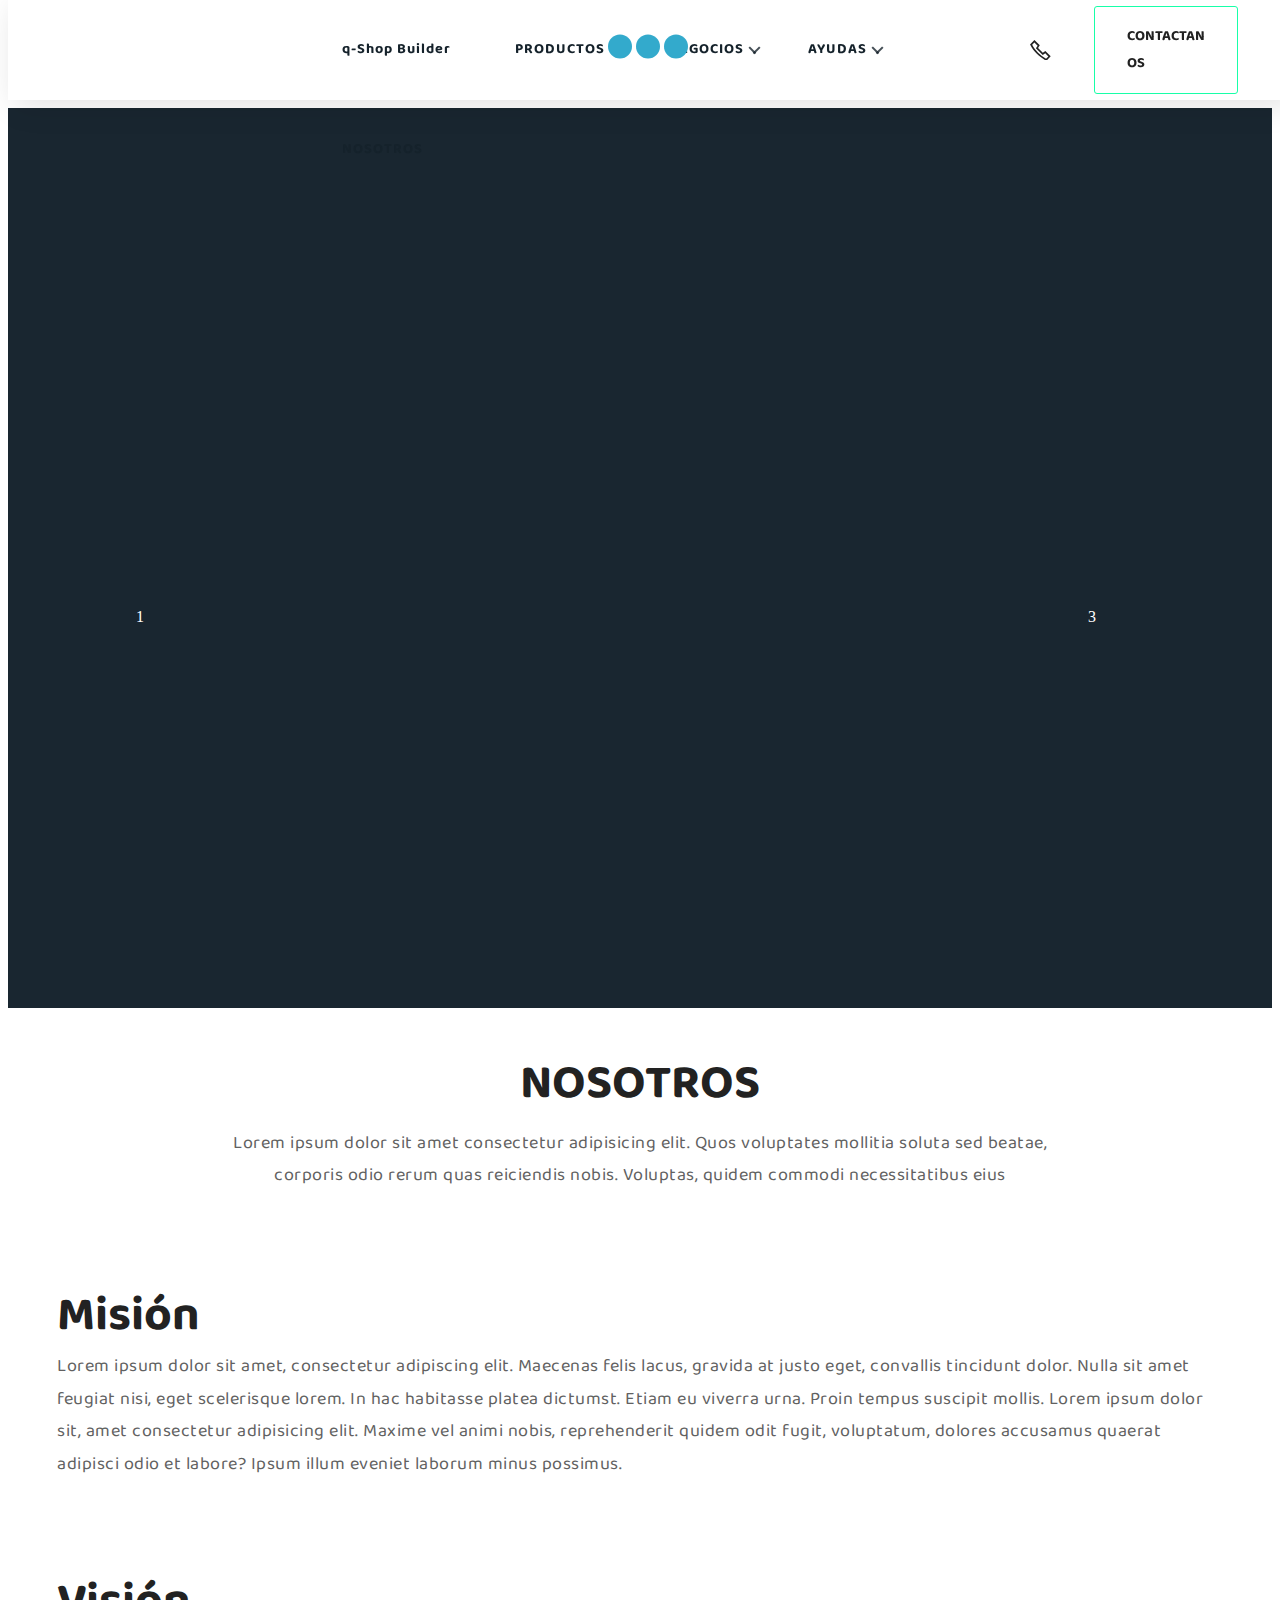
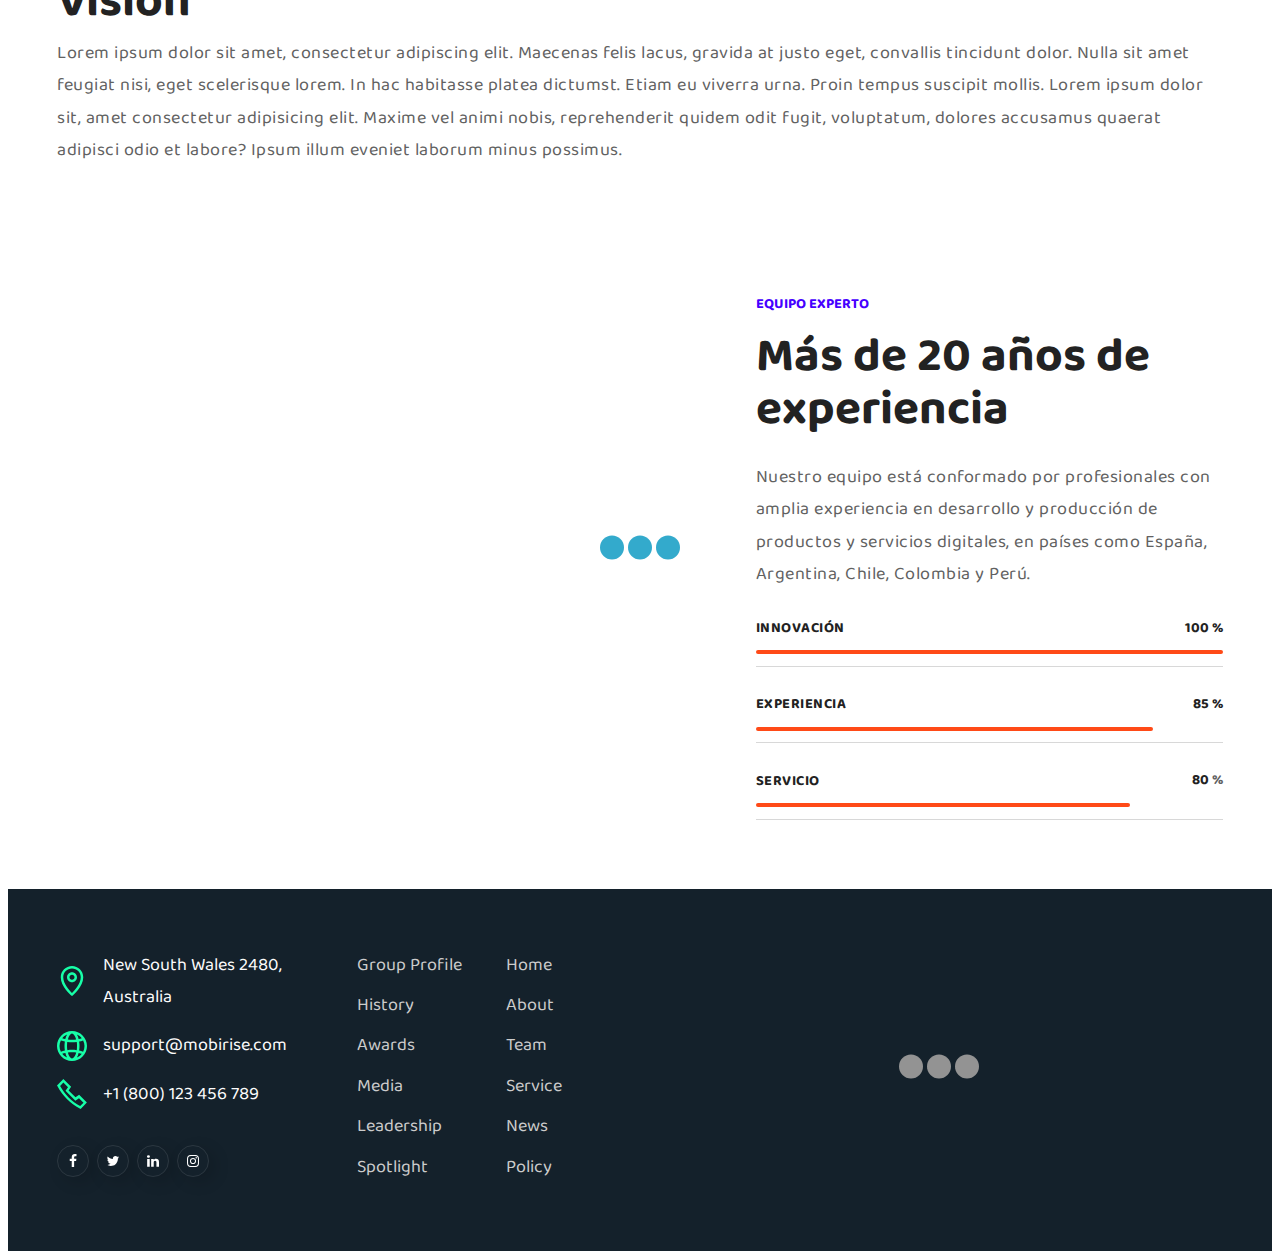
==== commit 0a865832: "create github pages" ====
--- a/Nosotros.html
+++ b/Nosotros.html
@@ -18,7 +18,7 @@
  
  <style amp-custom> 
 div,span,h1,h2,h3,h4,h5,h6,p,blockquote,a,ol,ul,li,figcaption,textarea,input{font:inherit}*{box-sizing:border-box;outline:none}*:focus{outline:none}body{position:relative;font-style:normal;line-height:1.5;color:#616161}section{background-color:#eeeeee;background-position:50% 50%;background-repeat:no-repeat;background-size:cover;overflow:hidden;padding:30px 0}h1,h2,h3,h4,h5,h6{margin:0;padding:0}p,li,blockquote{letter-spacing:.5px;line-height:1.7}ul,ol,blockquote,p{margin-bottom:0;margin-top:0}a{cursor:pointer}a,a:hover{text-decoration:none}a.mbr-iconfont:hover{text-decoration:none}h1,h2,h3,h4,h5,h6,.display-1,.display-2,.display-4,.display-5,.display-7{word-break:break-word;word-wrap:break-word}b,strong{font-weight:bold}blockquote{padding:10px 0 10px 20px;position:relative;border-left:3px solid}input:-webkit-autofill,input:-webkit-autofill:hover,input:-webkit-autofill:focus,input:-webkit-autofill:active{transition-delay:9999s;transition-property:background-color,color}html,body{height:auto;min-height:100vh}.mbr-section-title{margin:0;padding:0;font-style:normal;line-height:1.2;width:100%}.mbr-section-subtitle{line-height:1.3;width:100%}.mbr-text{font-style:normal;line-height:1.6;width:100%}.mbr-white{color:#fff}.mbr-black{color:#222}.align-left{text-align:left}.align-left .list-item{justify-content:flex-start}.align-center{text-align:center}.align-center .list-item{justify-content:center}.align-right{text-align:right}.align-right .list-item{justify-content:flex-end}.mbr-light{font-weight:300}.mbr-regular{font-weight:400}.mbr-semibold{font-weight:500}.mbr-bold{font-weight:700}.icons-list a{margin:0 1rem 0 0}.icons-list a:last-child{margin:0}.mbr-figure{align-self:center}.hidden{visibility:hidden}.super-hide{display:none}.inactive{-webkit-user-select:none;-moz-user-select:none;-ms-user-select:none;user-select:none;pointer-events:none;-webkit-user-drag:none;user-drag:none}.mbr-overlay{position:absolute;bottom:0;left:0;right:0;top:0;z-index:0}.map-placeholder{display:none}.google-map,.google-map iframe{position:relative;width:100%;height:100%}@media (max-width: 768px){.google-map,.google-map iframe{padding:0;margin:0}}amp-img{width:100%}amp-img img{max-height:100%;max-width:100%}img.mbr-temp{width:100%}.rounded{border-radius:50%}.is-builder .nodisplay+img[async],.is-builder .nodisplay+img[decoding="async"],.is-builder amp-img>a+img[async],.is-builder amp-img>a+img[decoding="async"]{display:none}html:not(.is-builder) amp-img>a{position:absolute;top:0;bottom:0;left:0;right:0;z-index:1}.is-builder .temp-amp-sizer{position:absolute}.is-builder amp-youtube .temp-amp-sizer,.is-builder amp-vimeo .temp-amp-sizer{position:static}.mobirise-spinner{position:absolute;top:50%;left:40%;margin-left:10%;-webkit-transform:translate3d(-50%,-50%,0);z-index:4}.mobirise-spinner em{width:24px;height:24px;background:#3ac;border-radius:100%;display:inline-block;-webkit-animation:slide 1s infinite}.mobirise-spinner em:nth-child(1){-webkit-animation-delay:0.1s}.mobirise-spinner em:nth-child(2){-webkit-animation-delay:0.2s}.mobirise-spinner em:nth-child(3){-webkit-animation-delay:0.3s}@-webkit-keyframes slide{0%{-webkit-transform:scale(1)}50%{opacity:0.3;-webkit-transform:scale(2)}100%{-webkit-transform:scale(1)}}@keyframes slide{0%{-webkit-transform:scale(1)}50%{opacity:0.3;-webkit-transform:scale(2)}100%{-webkit-transform:scale(1)}}.mobirise-loader .amp-active>div{display:none}.iconfont-wrapper{display:inline-block}.mbr-flex{display:flex}.flex-wrap{flex-wrap:wrap}.mbr-jc-s{justify-content:flex-start}.mbr-jc-c{justify-content:center}.mbr-jc-e{justify-content:flex-end}.mbr-ai-c{align-items:center}.mbr-row-reverse{flex-direction:row-reverse}.mbr-column{flex-direction:column}amp-img,img{height:100%;width:100%}.hidden-slide{display:none}.visible-slide{display:flex}section,.container,.container-fluid{position:relative;word-wrap:break-word}.mbr-fullscreen .mbr-overlay{min-height:100vh}.mbr-fullscreen{display:flex;align-items:center;height:100vh;min-height:100vh;padding:3rem 0}.container{padding:0 2rem;width:100%;margin-right:auto;margin-left:auto}@media (max-width: 767px){.container{max-width:540px}}@media (min-width: 768px){.container{max-width:720px}}@media (min-width: 992px){.container{max-width:960px}}@media (min-width: 1200px){.container{max-width:1230px}}.container-fluid{width:100%;padding:0 1rem}.btn{position:relative;font-weight:700;margin:0.4rem 0.8rem;border:1px solid;font-style:normal;white-space:normal;transition:all 0.3s ease-in-out,box-shadow 2s ease-in-out;display:inline-flex;align-items:center;justify-content:center;word-break:break-word;line-height:1;letter-spacing:0px}.btn-form{padding:1rem 2rem}.btn-form:hover{cursor:pointer}.btn{padding:15px 36px;border-radius:3px}.btn-sm{padding:0px 30px;border-radius:0px}.btn-md{padding:0px 30px;border-radius:0px}.btn-lg{padding:0px 48px;border-radius:0px}.note-popover .btn:after{display:none}.mbr-section-btn{margin:0 -0.8rem;font-size:0}nav .mbr-section-btn{margin-left:0rem;margin-right:0rem}.btn .mbr-iconfont,.btn.btn-md .mbr-iconfont{cursor:pointer;margin:0 0.8rem 0 0}.btn-sm .mbr-iconfont{margin:0 0.5rem 0 0}[type="submit"]{-webkit-appearance:none}section.menu{min-height:100px;overflow:visible;padding:0}.menu-container{display:flex;justify-content:space-between;align-items:center;height:100%}@media (max-width: 991px){.menu-container{max-width:100%;padding:0 2rem}}@media (max-width: 767px){.menu-container{padding:0 1rem}}.navbar{z-index:100;width:100%;height:100px;position:absolute}.navbar-fixed-top{position:fixed;top:0}.navbar-brand{display:flex;align-items:center;word-break:break-word;z-index:1}.navbar-logo{margin:0 0.8rem 0 0}.navbar-caption-wrap{display:flex}.navbar .navbar-collapse{display:flex;flex-basis:auto;align-items:center;justify-content:flex-end}@media (max-width: 991px){.navbar .navbar-collapse{display:none;position:absolute;top:0;right:0;height:100vh;padding:70px 0rem 1rem;z-index:1}}@media (max-width: 991px){.navbar.opened .navbar-collapse.show,.navbar.opened .navbar-collapse.collapsing{display:block}.is-builder .navbar-collapse{position:fixed}}.navbar-nav{list-style-type:none;display:flex;flex-wrap:wrap;padding-left:0;min-width:12rem}@media (max-width: 991px){.navbar-nav{flex-direction:column}}.navbar-nav .mbr-iconfont{margin:0 0.2rem 0 0}.nav-item{word-break:break-all}.nav-link{display:flex;align-items:center;justify-content:center}.nav-link,.navbar-caption{transition:all 0.2s;letter-spacing:1px}.nav-dropdown .dropdown-menu{border-radius:5px;min-width:12rem;position:absolute;left:0;padding:1rem 0 0.5rem}.nav-dropdown .dropdown-menu .dropdown-item{line-height:2;padding:0 0rem;white-space:nowrap}.nav-dropdown .dropdown-menu .dropdown{position:relative}.dropdown-menu .dropdown:hover>.dropdown-menu{opacity:1;pointer-events:all}.nav-dropdown .dropdown-submenu{top:0;left:100%;margin:0}.nav-item.dropdown{position:relative}.nav-item.dropdown .dropdown-menu{opacity:0;pointer-events:none}.nav-item.dropdown:hover>.dropdown-menu{opacity:1;pointer-events:all}.link.dropdown-toggle{position:relative}.navbar .dropdown.open>.dropdown-menu{display:block}@media (max-width: 991px){.is-builder .nav-dropdown .dropdown-menu{position:relative}.nav-dropdown .dropdown-submenu{left:0}.nav-dropdown .dropdown-menu .dropdown-item{padding:0}.navbar.opened .dropdown-menu{top:0}}.menu-social-list{display:flex;align-items:center;justify-content:center;flex-wrap:wrap}.menu-social-list a{margin:0 0.5rem}.menu-social-list a span{font-size:1.3rem}button.navbar-toggler{position:absolute;right:25px;top:40px;width:31px;height:20px;cursor:pointer;transition:all .2s;-ms-grid-row-align:center;align-self:center}.hamburger span{position:absolute;right:0;width:30px;height:2px;border-right:5px}.hamburger span:nth-child(1){top:0;transition:all .2s}.hamburger span:nth-child(2){top:8px;transition:all .15s}.hamburger span:nth-child(3){top:8px;transition:all .15s}.hamburger span:nth-child(4){top:16px;transition:all .2s}nav.opened .navbar-toggler:not(.hide) .hamburger span:nth-child(4),nav.opened .navbar-toggler:not(.hide) .hamburger span:nth-child(1){top:8px;width:0;opacity:0;right:50%;transition:all .2s}nav.opened .navbar-toggler:not(.hide) .hamburger span:nth-child(2){-webkit-transform:rotate(-45deg);transform:rotate(-45deg);transition:all .25s}nav.opened .navbar-toggler:not(.hide) .hamburger span:nth-child(3){-webkit-transform:rotate(45deg);transform:rotate(45deg);transition:all .25s}.ampstart-btn.hamburger{position:absolute;top:40px;right:25px;margin-left:auto;height:20px;width:30px;background:none;border:none;cursor:pointer;z-index:1000}@media (min-width: 992px){.ampstart-btn,amp-sidebar{display:none}}.close-sidebar{width:30px;height:30px;position:relative;cursor:pointer;background-color:transparent;border:none}.close-sidebar span{position:absolute;left:0;width:30px;height:2px;border-right:5px;top:14px}.close-sidebar span:nth-child(1){-webkit-transform:rotate(-45deg);transform:rotate(-45deg)}.close-sidebar span:nth-child(2){-webkit-transform:rotate(45deg);transform:rotate(45deg)}.builder-sidebar{position:relative;height:100vh;min-width:12rem;z-index:1030;overflow-y:auto;padding:1rem 2rem;max-width:20rem}.builder-sidebar .dropdown:hover>.dropdown-menu{position:relative;text-align:center}section.sidebar-open:before{content:'';position:fixed;top:0;bottom:0;right:0;left:0;background-color:rgba(0,0,0,0.2);z-index:1040}.is-builder section.horizontal-menu .ampstart-btn{display:none}.is-builder section.horizontal-menu .dropdown-menu{z-index:auto;opacity:1;pointer-events:auto}.is-builder .menu{overflow:visible}#sidebar{background-color:transparent}.card-title{margin:0}.card{position:relative;background-color:transparent;border:none;border-radius:0;width:100%;padding:0 1rem}@media (max-width: 767px){.card:not(.last-child){padding-bottom:2rem}}.card .card-img{width:auto;border-radius:0}.card .card-wrapper{border-radius:10px;box-shadow:6px 5px 30px 0px rgba(0,0,0,0.12);height:100%}@media (max-width: 767px){.card .card-wrapper{flex-direction:column}}.card img{height:100%;-o-object-fit:cover;object-fit:cover;-o-object-position:center;object-position:center}.card-inner,.items-list{display:flex;flex-direction:column}.items-list{list-style-type:none;padding:0}.items-list .list-item{padding:1rem 2rem}.card-head{padding:1.5rem 2rem}.card-price-wrap{padding:1rem 2rem}.card-button{padding:1rem;margin:0}.timeline-wrap{position:relative}.timeline-wrap .iconBackground{position:absolute;left:50%;width:20px;height:20px;line-height:30px;text-align:center;border-radius:50%;font-size:30px;display:inline-block;background-color:#232323;top:20px;margin:0 0 0 -10px}@media (max-width: 767px){.timeline-wrap .iconBackground{left:0}}.separline{position:relative}@media (max-width: 767px){.separline:not(.last-child){padding-bottom:2rem}}.separline:before{position:absolute;content:"";width:2px;background-color:#000;left:calc(50% - 1px);height:calc(100% - 20px);top:40px}@media (max-width: 767px){.separline:before{left:0}}.gallery-img-wrap{position:relative;height:100%}.gallery-img-wrap:hover{cursor:pointer}.gallery-img-wrap:hover .icon-wrap,.gallery-img-wrap:hover .caption-on-hover{opacity:1}.gallery-img-wrap:hover:after{opacity:.5}.gallery-img-wrap amp-img{height:100%}.gallery-img-wrap:after{content:"";position:absolute;top:0;bottom:0;left:0;right:0;background:#000;opacity:0;transition:opacity 0.3s;pointer-events:none}.gallery-img-wrap .icon-wrap,.gallery-img-wrap .img-caption{z-index:3;pointer-events:none;position:absolute}.gallery-img-wrap .icon-wrap,.gallery-img-wrap .caption-on-hover{opacity:0;transition:opacity 0.3s}.gallery-img-wrap .icon-wrap{left:50%;top:50%;-webkit-transform:translate(-50%,-50%);transform:translate(-50%,-50%);background-color:#fff;padding:.5rem;border-radius:50%}.gallery-img-wrap .amp-iconfont{color:#000;font-size:1rem;width:1rem;display:block}.gallery-img-wrap .img-caption{left:0;right:0}.gallery-img-wrap .img-caption.caption-top{top:0}.gallery-img-wrap .img-caption.caption-bottom{bottom:0}.gallery-img-wrap .img-caption:not(.caption-on-hover):after{content:"";position:absolute;top:0;left:0;right:0;height:100%;transition:opacity 0.3s;z-index:-1;pointer-events:none}@media (max-width: 767px){.gallery-img-wrap:after,.gallery-img-wrap:hover:after,.gallery-img-wrap .icon-wrap{display:none}.gallery-img-wrap .caption-on-hover{opacity:1}}.is-builder .gallery-img-wrap .icon-wrap,.is-builder .gallery-img-wrap .img-caption>*{pointer-events:all}.dots-wrapper .dots{display:inline-block;margin:4px 8px}.dots-wrapper .dots span{display:block;border-radius:12px;height:24px;width:24px;background-color:#ffffff;border:10px solid #cccccc;opacity:0.5}.dots-wrapper .dots span.current{width:40px}.dots-wrapper .dots span:hover,.dots-wrapper .dots span.current{opacity:1}button.btn-img{cursor:pointer}.is-builder .preview button.btn-img{opacity:0.5;position:relative;pointer-events:none}.amp-carousel-button-prev{-webkit-transform:matrix(1,0,0,1,45,25);transform:matrix(1,0,0,1,45,25);display:block;position:absolute;border-radius:0;cursor:pointer;width:50px;transition:0.5s;height:30px;border:14px solid rgba(255,255,255,0);border-left:unset;border-right:unset;background-clip:padding-box;background-image:none}.amp-carousel-button-prev::before{content:'';position:absolute;width:10px;height:10px;transition:0.4s;bottom:0;left:0;border-bottom:2px solid;-webkit-transform:rotate(-45deg);transform:rotate(-45deg);-webkit-transform-origin:0% 100%;transform-origin:0% 100%}.amp-carousel-button-prev::after{content:'';position:absolute;width:10px;height:10px;transition:0.4s;top:0;left:0;border-top:2px solid;-webkit-transform:rotate(45deg);transform:rotate(45deg);-webkit-transform-origin:0% 0%;transform-origin:0% 0%}.amp-carousel-button-prev:hover::before{width:15px;-webkit-transform:rotate(-20deg);transform:rotate(-20deg)}.amp-carousel-button-prev:hover::after{width:15px;-webkit-transform:rotate(20deg);transform:rotate(20deg)}.amp-carousel-button-next{-webkit-transform:matrix(1,0,0,1,-95,25);transform:matrix(1,0,0,1,-95,25);display:block;position:absolute;border-radius:0;cursor:pointer;width:50px;transition:0.5s;height:30px;border:14px solid rgba(255,255,255,0);border-left:unset;border-right:unset;background-clip:padding-box;background-image:none}.amp-carousel-button-next::before{content:'';position:absolute;width:10px;height:10px;bottom:0;right:0;border-bottom:2px solid;-webkit-transform:rotate(45deg);transform:rotate(45deg);-webkit-transform-origin:100% 100%;transform-origin:100% 100%;transition:0.5s}.amp-carousel-button-next::after{content:'';position:absolute;width:10px;height:10px;transition:0.4s;top:0;right:0;border-top:2px solid;-webkit-transform:rotate(-45deg);transform:rotate(-45deg);-webkit-transform-origin:100% 0;transform-origin:100% 0;transition:0.5s}.amp-carousel-button-next:hover::before{-webkit-transform:rotate(20deg);transform:rotate(20deg);width:15px;transition:0.5s}.amp-carousel-button-next:hover::after{-webkit-transform:rotate(-20deg);transform:rotate(-20deg);width:15px;transition:0.5s}amp-image-lightbox,.lightbox{background:rgba(0,0,0,0.8);display:flex;flex-wrap:wrap;align-items:center;justify-content:center;width:100%;height:100%;overflow:auto}amp-image-lightbox a.control,.lightbox a.control{position:absolute;cursor:default;top:0;right:0}amp-image-lightbox .close,.lightbox .close{background:none;border:none;position:absolute;top:16px;right:16px;height:32px;width:32px;cursor:pointer;z-index:1000}amp-image-lightbox .close:before,amp-image-lightbox .close:after,.lightbox .close:before,.lightbox .close:after{position:absolute;top:0;right:16px;content:' ';height:32px;width:2px;background-color:#fff}amp-image-lightbox .close:before,.lightbox .close:before{-webkit-transform:rotate(45deg);transform:rotate(45deg)}amp-image-lightbox .close:after,.lightbox .close:after{-webkit-transform:rotate(-45deg);transform:rotate(-45deg)}amp-image-lightbox .video-block,.lightbox .video-block{width:100%}div[submit-success]>*,div[submit-error]>*{padding:1rem;margin-bottom:1rem}.form-block{z-index:1;background-color:transparent;padding:2rem;position:relative;overflow:hidden}.form-block .mbr-overlay{z-index:-1}@media (max-width: 991px){.form-block{padding:1rem}}form input,form textarea,form select{padding:0.5rem 1rem;line-height:1.6;width:100%;background:#f5f5f5;border-width:0px;border-style:solid;border-color:#ced4da;border-radius:3px;color:#616161}form input[type="checkbox"],form input[type="radio"]{border:none;background:none;width:auto}form .field{padding-bottom:0rem;padding-top:1.2rem}form textarea.field-input{height:120px}form .fieldset{display:flex;justify-content:center;flex-wrap:wrap;align-items:center}textarea[type="hidden"]{display:none}.form-check{margin-bottom:0}.form-check-label{padding-left:0}.form-check-input{position:relative;margin:4px}.form-check-inline{display:inline-flex;align-items:center;padding-left:0;margin-right:.75rem}.mbr-row,.mbr-form-row{display:flex;flex-wrap:wrap;margin-left:-1rem;margin-right:-1rem}.mbr-form-row{margin-left:-0.5rem;margin-right:-0.5rem}.mbr-form-row>[class*="mbr-col"]{padding-left:0.5rem;padding-right:0.5rem}@media (max-width: 767px){.mbr-col,.mbr-col-auto{padding-right:1rem;padding-left:1rem}.mbr-col-sm-12{flex:0 0 100%;max-width:100%;padding-right:1rem;padding-left:1rem}}@media (min-width: 768px){.mbr-col,.mbr-col-auto{padding-right:1rem;padding-left:1rem}.mbr-col-md-2{flex:0 0 16.66667%;max-width:16.66667%;padding-right:1rem;padding-left:1rem}.mbr-col-md-3{flex:0 0 25%;max-width:25%;padding-right:1rem;padding-left:1rem}.mbr-col-md-4{flex:0 0 33.33333%;max-width:33.33333%;padding-right:1rem;padding-left:1rem}.mbr-col-md-5{flex:0 0 41.66667%;max-width:41.66667%;padding-right:1rem;padding-left:1rem}.mbr-col-md-6{flex:0 0 50%;max-width:50%;padding-right:1rem;padding-left:1rem}.mbr-col-md-7{flex:0 0 58.33333%;max-width:58.33333%;padding-right:1rem;padding-left:1rem}.mbr-col-md-8{flex:0 0 66.66667%;max-width:66.66667%;padding-right:1rem;padding-left:1rem}.mbr-col-md-10{flex:0 0 83.33333%;max-width:83.33333%;padding-right:1rem;padding-left:1rem}.mbr-col-md-12{flex:0 0 100%;max-width:100%;padding-right:1rem;padding-left:1rem}}.mbr-col{flex:1 1 auto;max-width:100%}.mbr-col-auto{flex:0 0 auto;width:auto}@media (min-width: 992px){.mbr-col,.mbr-col-auto{padding-right:1rem;padding-left:1rem}.mbr-col-lg-2{flex:0 0 16.66667%;max-width:16.66667%;padding-right:1rem;padding-left:1rem}.mbr-col-lg-3{flex:0 0 25%;max-width:25%;padding-right:1rem;padding-left:1rem}.mbr-col-lg-4{flex:0 0 33.33333%;max-width:33.33333%;padding-right:1rem;padding-left:1rem}.mbr-col-lg-5{flex:0 0 41.66667%;max-width:41.66667%;padding-right:1rem;padding-left:1rem}.mbr-col-lg-6{flex:0 0 50%;max-width:50%;padding-right:1rem;padding-left:1rem}.mbr-col-lg-7{flex:0 0 58.33333%;max-width:58.33333%;padding-right:1rem;padding-left:1rem}.mbr-col-lg-8{flex:0 0 66.66667%;max-width:66.66667%;padding-right:1rem;padding-left:1rem}.mbr-col-lg-9{flex:0 0 75%;max-width:75%;padding-right:1rem;padding-left:1rem}.mbr-col-lg-10{flex:0 0 83.33333%;max-width:83.33333%;padding-right:1rem;padding-left:1rem}.mbr-col-lg-12{flex:0 0 100%;max-width:100%;padding-right:1rem;padding-left:1rem}}@media (min-width: 1200px){.mbr-col,.mbr-col-auto{padding-right:1rem;padding-left:1rem}.mbr-col-xl-2{flex:0 0 16.66667%;max-width:16.66667%;padding-right:1rem;padding-left:1rem}.mbr-col-xl-3{flex:0 0 25%;max-width:25%;padding-right:1rem;padding-left:1rem}.mbr-col-xl-4{flex:0 0 33.33333%;max-width:33.33333%;padding-right:1rem;padding-left:1rem}.mbr-col-xl-5{flex:0 0 41.66667%;max-width:41.66667%;padding-right:1rem;padding-left:1rem}.mbr-col-xl-6{flex:0 0 50%;max-width:50%;padding-right:1rem;padding-left:1rem}.mbr-col-xl-7{flex:0 0 58.33333%;max-width:58.33333%;padding-right:1rem;padding-left:1rem}.mbr-col-xl-8{flex:0 0 66.66667%;max-width:66.66667%;padding-right:1rem;padding-left:1rem}.mbr-col-xl-9{flex:0 0 75%;max-width:75%;padding-right:1rem;padding-left:1rem}.mbr-col-xl-10{flex:0 0 83.33333%;max-width:83.33333%;padding-right:1rem;padding-left:1rem}.mbr-col-xl-11{flex:0 0 91.66667%;max-width:91.66667%;padding-right:1rem;padding-left:1rem}.mbr-col-xl-12{flex:0 0 100%;max-width:100%;padding-right:1rem;padding-left:1rem}}@media (min-width: 992px){.lg-pb{padding-bottom:3rem}}@media (max-width: 991px){.md-pb{padding-bottom:2rem}}.mbr-pt-1,.mbr-py-1{padding-top:.5rem}.mbr-pb-1,.mbr-py-1{padding-bottom:.5rem}.mbr-px-1{padding-left:.5rem;padding-right:.5rem}.mbr-p-1{padding:.5rem}.mbr-pt-2,.mbr-py-2{padding-top:1rem}.mbr-pb-2,.mbr-py-2{padding-bottom:1rem}.mbr-px-2{padding-left:1rem;padding-right:1rem}.mbr-p-2{padding:1rem}.mbr-pt-3,.mbr-py-3{padding-top:1.5rem}.mbr-pb-3,.mbr-py-3{padding-bottom:1.5rem}.mbr-px-3{padding-left:1.5rem;padding-right:1.5rem}.mbr-p-3{padding:1.5rem}.mbr-pt-4,.mbr-py-4{padding-top:2rem}.mbr-pb-4,.mbr-py-4{padding-bottom:2rem}.mbr-px-4{padding-left:2rem;padding-right:2rem}.mbr-p-4{padding:2rem}.mbr-pt-5,.mbr-py-5{padding-top:3rem}.mbr-pb-5,.mbr-py-5{padding-bottom:3rem}.mbr-px-5{padding-left:3rem;padding-right:3rem}.mbr-p-5{padding:3rem}@media (max-width: 991px){.mbr-py-3,.mbr-py-4,.mbr-py-5{padding-top:1rem;padding-bottom:1rem}.mbr-px-4,.mbr-px-5{padding-left:1rem;padding-right:1rem}.mbr-p-3,.mbr-p-4,.mbr-p-5{padding:1rem}}.mbr-ml-auto{margin-left:auto}.mbr-mr-auto{margin-right:auto}.mbr-m-auto{margin:auto}#scrollToTopMarker{position:absolute;width:0px;height:0px;top:300px}#scrollToTopButton{position:fixed;bottom:25px;right:25px;opacity:.4;z-index:5000;font-size:32px;height:60px;width:60px;border:none;border-radius:3px;cursor:pointer}#scrollToTopButton:focus{outline:none}#scrollToTopButton a:before{content:'';position:absolute;height:40%;top:36%;width:2px;left:calc(50% - 1px)}#scrollToTopButton a:after{content:'';position:absolute;border-top:2px solid;border-right:2px solid;width:40%;height:40%;left:calc(30% - 1px);bottom:30%;-webkit-transform:rotate(-45deg);transform:rotate(-45deg)}.mbr-gray{color:#445a69}@media (max-width: 767px){.container{padding-right:1rem;padding-left:1rem}}.field-input{background-clip:padding-box;transition:border-color 0.15s ease-in-out,box-shadow 0.15s ease-in-out}@media (min-width: 991px){.mbr-col{min-width:50%}}@media (max-width: 991px){.mbr-col{min-width:100%}}amp-img,img{-o-object-fit:contain;object-fit:contain}.animation-link{display:inline-block;overflow:hidden}.read-more-arrow{width:0px;transition-delay:0s;position:relative;background:currentColor;height:2px;display:inline-block;vertical-align:middle;margin-top:-2px;transition:0.5s}.read-more-arrow::before{content:'';position:absolute;width:10px;height:10px;right:0;transition:0.4s;border-color:currentColor;bottom:0;border-bottom:2px solid;-webkit-transform:rotate(0deg);transform:rotate(0deg);-webkit-transform-origin:100% 100%;transform-origin:100% 100%}.read-more-arrow::after{content:'';position:absolute;width:10px;height:10px;right:0;transition:0.4s;border-color:currentColor;top:0;border-top:2px solid;-webkit-transform:rotate(0deg);transform:rotate(0deg);-webkit-transform-origin:100% 0;transform-origin:100% 0}.animation-link:hover .read-more-arrow{width:50px;margin-right:13px}.animation-link:hover .read-more-arrow::before{-webkit-transform:rotate(45deg);transform:rotate(45deg);transition-delay:0.4s}.animation-link:hover .read-more-arrow::after{-webkit-transform:rotate(-45deg);transform:rotate(-45deg);transition-delay:0.4s}.arrow-card{display:block;position:absolute;bottom:0rem;border-radius:0;cursor:pointer;background:#bdbdbd;width:50px;transition:0.4s;height:30px;border:14px solid rgba(255,255,255,0);border-left:unset;border-right:unset;background-clip:padding-box;opacity:1}.arrow-card::before{content:'';position:absolute;width:10px;height:10px;color:#bdbdbd;bottom:0;right:0;border-bottom:2px solid;-webkit-transform:rotate(45deg);transform:rotate(45deg);-webkit-transform-origin:100% 100%;transform-origin:100% 100%;transition:0.4s}.arrow-card::after{content:'';position:absolute;width:10px;height:10px;transition:0.4s;color:#bdbdbd;top:0;right:0;border-top:2px solid;-webkit-transform:rotate(-45deg);transform:rotate(-45deg);-webkit-transform-origin:100% 0;transform-origin:100% 0}.arrow-card-2{display:block;position:absolute;bottom:0rem;border-radius:0;cursor:pointer;background:#ffffff;width:50px;transition:0.4s;height:30px;border:14px solid rgba(255,255,255,0);border-left:unset;border-right:unset;background-clip:padding-box;opacity:1}.arrow-card-2::before{content:'';position:absolute;width:10px;height:10px;color:#ffffff;bottom:0px;left:4px;border-top:2px solid;-webkit-transform:rotate(-45deg);transform:rotate(-45deg);-webkit-transform-origin:100% 100%;transform-origin:100% 100%;transition:0.4s}.arrow-card-2::after{content:'';position:absolute;width:10px;height:10px;transition:0.4s;color:#ffffff;top:-1px;left:4px;border-bottom:2px solid;-webkit-transform:rotate(38deg);transform:rotate(38deg);-webkit-transform-origin:100% 0;transform-origin:100% 0}.iconfont-wrapper-custom{width:40px;height:40px;background-color:#ffffff;border-radius:50%;display:flex;justify-content:center;align-items:center;transition-property:all,-webkit-transform;transition-property:all,transform;transition-property:all,transform,-webkit-transform;transition-duration:0.5s;margin-bottom:0.6rem;opacity:0;box-shadow:6px 5px 16px 0px rgba(0,0,0,0.15)}.iconfont-wrapper-custom:nth-child(1) .amp-iconfont{color:#1da1f2}.iconfont-wrapper-custom:nth-child(2) .amp-iconfont{color:#3b5998}.iconfont-wrapper-custom:nth-child(3) .amp-iconfont{color:#e40000}.iconfont-wrapper-custom:nth-child(4) .amp-iconfont{color:#c32aa3}.iconfont-wrapper-custom:nth-child(1):hover{background-color:#1da1f2}.iconfont-wrapper-custom:nth-child(1):hover .amp-iconfont{color:#ffffff}.iconfont-wrapper-custom:nth-child(2){transition-delay:0s,0.1s}.iconfont-wrapper-custom:nth-child(2):hover{background-color:#3b5998}.iconfont-wrapper-custom:nth-child(2):hover .amp-iconfont{color:#ffffff}.iconfont-wrapper-custom:nth-child(3){transition-delay:0s,0.2s}.iconfont-wrapper-custom:nth-child(3):hover{background-color:#e40000}.iconfont-wrapper-custom:nth-child(3):hover .amp-iconfont{color:#ffffff}.iconfont-wrapper-custom:nth-child(4){transition-delay:0s,0.3s}.iconfont-wrapper-custom:nth-child(4):hover{background-color:#c32aa3}.iconfont-wrapper-custom:nth-child(4):hover .amp-iconfont{color:#ffffff}progressbar-number .progress1 .progressbar-number:before,.progress2 .progressbar-number:before,.progress3 .progressbar-number:before,.progress4 .progressbar-number:before,.progress5 .progressbar-number:before{top:0}progress[value]::-webkit-progress-bar{background:transparent}
-body{font-family: Nunito Sans;}blockquote{border-color: #17ffa8;}div[submit-success]{background: #cccccc;color: #000000;}div[submit-error]{background: #4600ff;color: #ffffff;}.display-1{font-family: 'Baloo 2',display;font-size: 7rem;line-height: 1.1;font-weight: 700;}.display-2{font-family: 'Baloo 2',display;font-size: 3rem;line-height: 1.1;font-weight: 700;}.display-4{font-family: 'Baloo 2',display;font-size: 0.9rem;line-height: 1.9;}.display-5{font-family: 'Baloo 2',display;font-size: 2rem;line-height: 1.4;font-weight: 700;}.display-7{font-family: 'Baloo 2',display;font-size: 1.125rem;line-height: 1.8;}.form-block input,.form-block textarea{font-family: 'Baloo 2',display;font-size: 1.125rem;line-height: 1.6;}@media (max-width: 768px){.display-1{font-size: 5.6rem;font-size: calc( 3.0999999999999996rem + (7 - 3.0999999999999996) * ((100vw - 20rem) / (48 - 20)));line-height: calc( 1.1 * (3.0999999999999996rem + (7 - 3.0999999999999996) * ((100vw - 20rem) / (48 - 20))));}.display-2{font-size: 2.4rem;font-size: calc( 1.7rem + (3 - 1.7) * ((100vw - 20rem) / (48 - 20)));line-height: calc( 1.1 * (1.7rem + (3 - 1.7) * ((100vw - 20rem) / (48 - 20))));}.display-4{font-size: 0.72rem;font-size: calc( 0.965rem + (0.9 - 0.965) * ((100vw - 20rem) / (48 - 20)));line-height: calc( 1.8 * (0.965rem + (0.9 - 0.965) * ((100vw - 20rem) / (48 - 20))));}.display-5{font-size: 1.6rem;font-size: calc( 1.35rem + (2 - 1.35) * ((100vw - 20rem) / (48 - 20)));line-height: calc( 1.4 * (1.35rem + (2 - 1.35) * ((100vw - 20rem) / (48 - 20))));}.display-7{font-size: 0.9rem;font-size: calc( 1.04375rem + (1.125 - 1.04375) * ((100vw - 20rem) / (48 - 20)));line-height: calc( 1.8 * (1.04375rem + (1.125 - 1.04375) * ((100vw - 20rem) / (48 - 20))));}}.display-1 .mbr-iconfont-btn{font-size: 7rem;width: 7rem;}.display-2 .mbr-iconfont-btn{font-size: 3rem;width: 3rem;}.display-4 .mbr-iconfont-btn{font-size: 0.9rem;width: 0.9rem;}.display-5 .mbr-iconfont-btn{font-size: 2rem;width: 2rem;}.display-7 .mbr-iconfont-btn{font-size: 1.125rem;width: 1.125rem;}.bg-primary{background-color: #17ffa8;}.bg-success{background-color: #cccccc;}.bg-info{background-color: #15222b;}.bg-warning{background-color: #fac769;}.bg-danger{background-color: #4600ff;}.btn-secondary,.btn-secondary:active,.btn-secondary.active{background-color: #9100be;border-color: #9100be;color: #ffffff;}.btn-secondary:hover,.btn-secondary:focus,.btn-secondary.focus{background-color: #430058;border-color: #9100be;color: #ffffff;}.btn-secondary.disabled,.btn-secondary:disabled{color: #ffffff;background-color: #430058;border-color: #9100be;}.btn-secondary:hover{background-color: #17ffa8;border-color: #17ffa8;}.btn-info,.btn-info:active,.btn-info.active{background-color: #15222b;border-color: #15222b;color: #ffffff;}.btn-info:hover,.btn-info:focus,.btn-info.focus{background-color: #000000;border-color: #15222b;color: #ffffff;}.btn-info.disabled,.btn-info:disabled{color: #ffffff;background-color: #000000;border-color: #15222b;}.btn-success,.btn-success:active,.btn-success.active{background-color: #cccccc;border-color: #cccccc;color: #4d4d4d;}.btn-success:hover,.btn-success:focus,.btn-success.focus{background-color: #999999;border-color: #cccccc;color: #4d4d4d;}.btn-success.disabled,.btn-success:disabled{color: #4d4d4d;background-color: #999999;border-color: #cccccc;}.btn-warning,.btn-warning:active,.btn-warning.active{background-color: #fac769;border-color: #fac769;color: #614003;}.btn-warning:hover,.btn-warning:focus,.btn-warning.focus{background-color: #f5a208;border-color: #fac769;color: #614003;}.btn-warning.disabled,.btn-warning:disabled{color: #614003;background-color: #f5a208;border-color: #fac769;}.btn-danger,.btn-danger:active,.btn-danger.active{background-color: #4600ff;border-color: #4600ff;color: #ffffff;}.btn-danger:hover,.btn-danger:focus,.btn-danger.focus{background-color: #2a0099;border-color: #4600ff;color: #ffffff;}.btn-danger.disabled,.btn-danger:disabled{color: #ffffff;background-color: #2a0099;border-color: #4600ff;}.btn-primary{border-color: #17ffa8;background-color: #17ffa8;color: #ffffff;}.btn-primary:hover{background-color: #ffffff;color: #14212B;border-color: #ffffff;}.btn-black,.btn-black:active,.btn-black.active{background-color: #010101;border-color: #010101;color: #ffffff;}.btn-black:hover,.btn-black:focus,.btn-black.focus{background-color: #000000;border-color: #010101;color: #ffffff;}.btn-black.disabled,.btn-black:disabled{color: #ffffff;background-color: #000000;border-color: #010101;}.btn-white{color: #222222;border-color: #ffffff;background-color: #ffffff;}.btn-white:hover{border-color: #ffffff80;background-color: transparent;color: #ffffff;}.btn-primary-outline{color: #222222;border-color: #17ffa8;}.btn-primary-outline:hover{background-color: #9100be;color: #ffffff;border-color: #9100be;}.btn-secondary-outline,.btn-secondary-outline:active,.btn-secondary-outline.active{background: none;border-color: #9100be;color: #9100be;}.btn-secondary-outline:hover,.btn-secondary-outline:focus,.btn-secondary-outline.focus{color: #ffffff;background-color: #9100be;border-color: #9100be;}.btn-secondary-outline.disabled,.btn-secondary-outline:disabled{color: #ffffff;background-color: #9100be;border-color: #9100be;}.btn-info-outline,.btn-info-outline:active,.btn-info-outline.active{background: none;border-color: #15222b;color: #15222b;}.btn-info-outline:hover,.btn-info-outline:focus,.btn-info-outline.focus{color: #ffffff;background-color: #15222b;border-color: #15222b;}.btn-info-outline.disabled,.btn-info-outline:disabled{color: #ffffff;background-color: #15222b;border-color: #15222b;}.btn-success-outline,.btn-success-outline:active,.btn-success-outline.active{background: none;border-color: #cccccc;color: #cccccc;}.btn-success-outline:hover,.btn-success-outline:focus,.btn-success-outline.focus{color: #4d4d4d;background-color: #cccccc;border-color: #cccccc;}.btn-success-outline.disabled,.btn-success-outline:disabled{color: #4d4d4d;background-color: #cccccc;border-color: #cccccc;}.btn-warning-outline,.btn-warning-outline:active,.btn-warning-outline.active{background: none;border-color: #fac769;color: #fac769;}.btn-warning-outline:hover,.btn-warning-outline:focus,.btn-warning-outline.focus{color: #614003;background-color: #fac769;border-color: #fac769;}.btn-warning-outline.disabled,.btn-warning-outline:disabled{color: #614003;background-color: #fac769;border-color: #fac769;}.btn-danger-outline,.btn-danger-outline:active,.btn-danger-outline.active{background: none;border-color: #4600ff;color: #4600ff;}.btn-danger-outline:hover,.btn-danger-outline:focus,.btn-danger-outline.focus{color: #ffffff;background-color: #4600ff;border-color: #4600ff;}.btn-danger-outline.disabled,.btn-danger-outline:disabled{color: #ffffff;background-color: #4600ff;border-color: #4600ff;}.btn-black-outline,.btn-black-outline:active,.btn-black-outline.active{background: none;border-color: #010101;color: #010101;}.btn-black-outline:hover,.btn-black-outline:focus,.btn-black-outline.focus{color: #ffffff;background-color: #010101;border-color: #010101;}.btn-black-outline.disabled,.btn-black-outline:disabled{color: #ffffff;background-color: #010101;border-color: #010101;}.btn-white-outline{border-color: #ffffff80;}.btn-white-outline,.btn-white-outline:active,.btn-white-outline.active{background: none;border-color: #ffffff;color: #ffffff;}.btn-white-outline:hover,.btn-white-outline:focus,.btn-white-outline.focus{color: #808080;background-color: #ffffff;border-color: #ffffff;}.btn-white-outline.disabled,.btn-white-outline:disabled{color: #808080;background-color: #ffffff;border-color: #ffffff;}.btn-white-outline:hover{color: #222222;}.text-primary{color: #17ffa8;}.text-secondary{color: #9100be;}.text-success{color: #cccccc;}.text-info{color: #15222b;}.text-warning{color: #fac769;}.text-danger{color: #4600ff;}.text-white{color: #fcfcfc;}.text-black{color: #010101;}.mbr-primary{color: #17ffa8;}a[class*="text-"],.amp-iconfont,.mbr-iconfont{transition: 0.2s ease-in-out;}.amp-iconfont{color: #17ffa8;}a.text-primary:hover,a.text-primary:focus{color: #17ffa8;}a.text-secondary:hover,a.text-secondary:focus{color: #1c0025;}a.text-success:hover,a.text-success:focus{color: #cccccc;}a.text-info:hover,a.text-info:focus{color: #15222b;}a.text-warning:hover,a.text-warning:focus{color: #c38107;}a.text-danger:hover,a.text-danger:focus{color: #1c0066;}a.text-white:hover,a.text-white:focus{color: #ffffff;}a.text-black:hover,a.text-black:focus{color: #cccccc;}.alert-success{background-color: #cccccc;}.alert-info{background-color: #15222b;}.alert-warning{background-color: #fac769;}.alert-danger{background-color: #4600ff;}.mbr-plan-header.bg-primary .mbr-plan-subtitle,.mbr-plan-header.bg-primary .mbr-plan-price-desc{color: #e3fff5;}.mbr-plan-header.bg-success .mbr-plan-subtitle,.mbr-plan-header.bg-success .mbr-plan-price-desc{color: #ffffff;}.mbr-plan-header.bg-info .mbr-plan-subtitle,.mbr-plan-header.bg-info .mbr-plan-price-desc{color: #c3d5e2;}.mbr-plan-header.bg-warning .mbr-plan-subtitle,.mbr-plan-header.bg-warning .mbr-plan-price-desc{color: #ffffff;}.mbr-plan-header.bg-danger .mbr-plan-subtitle,.mbr-plan-header.bg-danger .mbr-plan-price-desc{color: #daccff;}amp-carousel{overflow: hidden;}#scrollToTopMarker{display: none;}#scrollToTopButton{background-color: #4600ff;}#scrollToTopButton a:before{background: #ffffff;}#scrollToTopButton a:after{border-top-color: #ffffff;border-right-color: #ffffff;}.link-wrap{width: fit-content;display: inline-block;}.link_rotate{cursor: pointer;display: flex;align-items: center;}.link_rotate h2{width: fit-content;}.link_rotate .icon-wrap{background: #17ffa8;border-radius: 50%;width: 40px;height: 40px;display: flex;justify-content: center;align-items: center;margin-right: 1rem;}.link_rotate span{transform-origin: center;content: "\e960";color: #ffffff;font-size: 1.1rem;transition: all 0.3s;width: 1.1rem;}.link_rotate:hover span{transform: rotate(180deg);}.link_rotate:hover a{color: #007d4e;}.link-line{position: relative;}.link-line::before{background: currentColor;left: 0;content: '';position: absolute;bottom: 0;height: 1px;width: 0;transition: 0s;}.link-line::after{content: '';position: absolute;bottom: 0;height: 1px;background: currentColor;transition: width 0.4s;right: 0;width: 0;}.link-line:hover::before{width: 100%;transition: width 0.4s;}.link-line:hover::after{width: 100%;transition: 0s;background: transparent;}.cid-s52Fhx3cRA{background-color: #ffffff;overflow: visible;}.cid-s52Fhx3cRA .navbar{background: #ffffff;box-shadow: 6px 5px 30px 0px rgba(0,0,0,0.12);}.cid-s52Fhx3cRA .navbar-brand .navbar-logo{width: 160px;}.cid-s52Fhx3cRA .navbar-brand .navbar-logo amp-img,.cid-s52Fhx3cRA .navbar-brand .navbar-logo img{object-fit: contain;}.cid-s52Fhx3cRA .navbar-brand{margin-right: 0rem;}.cid-s52Fhx3cRA ul{height: 100%;align-items: center;}.cid-s52Fhx3cRA .nav-item{height: 100%;position: relative;display: flex;align-items: center;}.cid-s52Fhx3cRA .navbar-short .navbar-logo img{height: 3.125rem;}.cid-s52Fhx3cRA .wrap-1{margin: auto;}.cid-s52Fhx3cRA .link.dropdown-toggle:after{margin-top: 4px;}.cid-s52Fhx3cRA .display-5{font-size: 1.6rem;}@media (max-width: 767px){.cid-s52Fhx3cRA .display-5{font-size: 1.2rem;}}.cid-s52Fhx3cRA .btn{padding: 1rem 2rem;}.cid-s52Fhx3cRA .iconfont-wrapper{width: 40px;height: 40px;border-radius: 50%;display: flex;transition: all 0.3s;justify-content: center;align-items: center;}.cid-s52Fhx3cRA .iconfont-wrapper .amp-iconfont{vertical-align: middle;font-size: 1.5rem;width: 1.3rem;color: #222222;}.cid-s52Fhx3cRA .btn-white{background: white;color: #9100be;border-color: #ebf1f4;}.cid-s52Fhx3cRA .btn-white:active{background: white;color: #9100be;}.cid-s52Fhx3cRA .btn-white:hover{background: #17ffa8;color: white;border-color: #17ffa8;}.cid-s52Fhx3cRA .btn-white:hover span{transition: all 0s;}.cid-s52Fhx3cRA .navbar .navbar-collapse{width: 100%;height: 100%;justify-content: space-between;}@media (max-width: 991px){.cid-s52Fhx3cRA .navbar .navbar-collapse{background: #ffffff;right: auto;left: 0;}}@media (min-width: 992px){.cid-s52Fhx3cRA .wrap{display: flex;align-items: center;height: 100%;}.cid-s52Fhx3cRA .navbar-brand{min-width: 265px;}.cid-s52Fhx3cRA .container-fluid{padding: 0 2.3rem;}.cid-s52Fhx3cRA .menu-social-list{margin-right: 0.8rem;}.cid-s52Fhx3cRA .dropdown-item{color: #ffffff;}.cid-s52Fhx3cRA .dropdown-item:hover,.cid-s52Fhx3cRA .dropdown-item:focus{color: #ffffff;}.cid-s52Fhx3cRA .nav-item::before{background: #17ffa8;top: 0;content: '';position: absolute;left: 50%;margin-left: -1px;width: 2px;height: 0;transition: 0s;}.cid-s52Fhx3cRA .nav-item::after{background: #17ffa8;bottom: 67%;transition: height 0.4s;content: '';position: absolute;left: 50%;margin-left: -1px;width: 2px;height: 0;}.cid-s52Fhx3cRA .nav-item:hover::before{height: 33%;transition: height 0.4s;}.cid-s52Fhx3cRA .nav-item:hover::after{height: 33%;transition: 0s;background: transparent;}.cid-s52Fhx3cRA .dropdown-menu{background: #15222b;padding: 1.8rem 1.2rem 1rem 1.2rem;}}@media (max-width: 992px){.cid-s52Fhx3cRA .phone{padding-bottom: 1rem;}.cid-s52Fhx3cRA .navbar-buttons{text-align: center;}.cid-s52Fhx3cRA .nav-item{flex-direction: column;margin-bottom: 1rem;}.cid-s52Fhx3cRA .dropdown-item{color: #15222b;margin: 0 1.4rem 0.5rem 1.4rem;}.cid-s52Fhx3cRA .dropdown-menu{background: #ffffff;text-align: center;max-width: 20rem;}}.cid-s52Fhx3cRA .nav-link{color: #15222b;}.cid-s52Fhx3cRA .nav-link{margin: 0em 2rem;padding: 0;}.cid-s52Fhx3cRA .dropdown-item.active,.cid-s52Fhx3cRA .dropdown-item:active{background-color: transparent;}.cid-s52Fhx3cRA .hamburger span{background-color: #222222;}.cid-s52Fhx3cRA .builder-sidebar{background-color: #ffffff;}.cid-s52Fhx3cRA .close-sidebar:focus{outline: 2px auto #17ffa8;}.cid-s52Fhx3cRA .close-sidebar span{background-color: #222222;}@media (min-width: 992px){.cid-s52Fhx3cRA .menu-social-list{padding-left: 1rem;}}@media (max-width: 992px){.cid-s52Fhx3cRA .menu-social-list{padding-top: .5rem;}}@media (max-width: 992px){.cid-s52Fhx3cRA .menu-social-list{padding-bottom: .5rem;}}.cid-s52Fhx3cRA .phone{text-align: center;margin: 0;font-family: 'Baloo 2',display;}@media (max-width: 1200px){.cid-s52Fhx3cRA .display-5{font-size: 1.2rem;}.cid-s52Fhx3cRA .navbar-brand{min-width: 210px;}}.cid-s52Fhx3cRA .dropdown-menu{top: 100%;}.cid-s52Fhx3cRA .link.dropdown-toggle::before{transform: rotate(135deg) translateX(-2px);transform-origin: 50% 100%;content: '';border-bottom: 2px solid currentColor;opacity: 0.8;width: 9px;height: 9px;margin: 1px;position: absolute;background: transparent;transition: 0.4s;right: -1rem;top: 3px;border-top: none;border-left: none;border-right: none;}.cid-s52Fhx3cRA .link.dropdown-toggle::after{content: '';border-bottom: 2px solid currentColor;opacity: 0.8;width: 9px;height: 9px;margin: 1px;right: -1rem;top: 3px;position: absolute;background: transparent;transition: 0.4s;transform: rotate(-135deg) translateX(2px);transform-origin: 50% 100%;border-top: none;border-left: none;border-right: none;}.cid-s52Fhx3cRA .nav-item:hover .link.dropdown-toggle::before{transform: rotate(45deg) translateX(2px);}.cid-s52Fhx3cRA .nav-item:hover .link.dropdown-toggle::after{transform: rotate(-45deg) translateX(-2px);}.cid-s52Fhx3cRA .dropdown-item{position: relative;margin: 0 1.4rem 1rem 1.4rem;display: inline-block;width: auto;}.cid-s52Fhx3cRA .dropdown-item::before{background: #17ffa8;left: 0;content: '';display: block;position: absolute;bottom: 0;height: 1px;width: 0;transition: 0.4s;}.cid-s52Fhx3cRA .dropdown-item::after{right: -2rem;}.cid-s52Fhx3cRA .dropdown-item:hover::before{width: 100%;transition: width 0.4s;}.cid-s52FhzsMyt{padding-top: 0;padding-bottom: 0;}.cid-s52FhzsMyt .mbr-overlay{background-color: #14212b;opacity: 0.7;z-index: 1;pointer-events: none;}.cid-s52FhzsMyt .carousel{position: relative;}.cid-s52FhzsMyt .carousel .container{position: absolute;top: 50%;transform: translateY(-50%);left: 0;right: 0;z-index: 1;}.cid-s52FhzsMyt .carousel,.cid-s52FhzsMyt .image,.cid-s52FhzsMyt img,.cid-s52FhzsMyt amp-img{width: 100%;height: 900px;object-fit: cover;}.cid-s52FhzsMyt .slider-box{position: relative;width: 100%;overflow: hidden;height: 900px;}.cid-s52FhzsMyt .curr-slide{position: absolute;z-index: 10;top: 56.5%;line-height: 0;color: #ffffff;background: transparent;}.cid-s52FhzsMyt .curr-slide span.total-slides:after{content: '3';}@media (max-width: 768px){.cid-s52FhzsMyt .curr-slide{left: 0;width: 100%;text-align: center;padding: 30px;}}.cid-s52FhzsMyt .curr-slide-1{left: 8rem;}.cid-s52FhzsMyt .curr-slide-2{right: 11rem;}.cid-s52FhzsMyt .amp-carousel-button{top: 52%;}.cid-s52FhzsMyt .amp-carousel-button-prev{background-color: #ffffff;}.cid-s52FhzsMyt .amp-carousel-button-prev::before{color: #ffffff;}.cid-s52FhzsMyt .amp-carousel-button-prev::after{color: #ffffff;}.cid-s52FhzsMyt .amp-carousel-button-next{background-color: #ffffff;}.cid-s52FhzsMyt .amp-carousel-button-next::before{color: #ffffff;}.cid-s52FhzsMyt .amp-carousel-button-next::after{color: #ffffff;}@media (max-width: 767px){.cid-s52FhzsMyt .mbr-section-btn{margin-top: 2rem;}.cid-s52FhzsMyt .amp-carousel-button{top: 46%;}.cid-s52FhzsMyt .amp-carousel-button-prev{left: -1.5rem;width: 20px;}.cid-s52FhzsMyt .amp-carousel-button-next{right: -5rem;width: 20px;}.cid-s52FhzsMyt .curr-slide{top: 47.2%;}.cid-s52FhzsMyt .curr-slide-1{left: -6.2rem;}.cid-s52FhzsMyt .curr-slide-2{left: auto;right: -6.5rem;}}.cid-s52K3wjiAG{padding-top: 50px;padding-bottom: 50px;background-color: #ffffff;}.cid-s52K3wjiAG .mbr-section-subtitle{color: #4600ff;margin-bottom: 0.7rem;}@media (max-width: 767px){.cid-s52K3wjiAG .title-block{padding: 0 0 2.5rem 0;}}@media (min-width: 767px) and (max-width: 992px){.cid-s52K3wjiAG .title-block{padding: 0rem;}}.cid-s52LbjICVa{padding-top: 3rem;padding-bottom: 3rem;background-color: #ffffff;}.cid-s52Lg7hj2y{padding-top: 3rem;padding-bottom: 3rem;background-color: #ffffff;}.cid-s52FhDbAvN{padding-top: 45px;padding-bottom: 45px;background-color: #ffffff;}.cid-s52FhDbAvN .img-elements{animation-duration: 2.3s;animation: upDown 2s infinite alternate;transition: all 0.5s;}@keyframes upDown{0%{transform: translateY(-10px);}100%{transform: translateY(10px);}}.cid-s52FhDbAvN .mbr-section-subtitle{color: #4600ff;margin-bottom: 0.8rem;}.cid-s52FhDbAvN .mbr-row{padding-top: 2rem;}.cid-s52FhDbAvN .block-progress{margin-bottom: 1.5rem;border-bottom: 1px solid #d8d8d8;}.cid-s52FhDbAvN .progress{width: 100%;border-radius: 2px;margin-bottom: 0.5rem;margin-top: 0.5rem;}.cid-s52FhDbAvN .title-wrap{display: flex;-webkit-justify-content: space-between;justify-content: space-between;-webkit-align-items: center;align-items: center;}.cid-s52FhDbAvN .progressbar-title p{margin-bottom: 0;}.cid-s52FhDbAvN progress{height: 4px;}.cid-s52FhDbAvN .progressbar-number{display: inline-block;color: #222222;}.cid-s52FhDbAvN .progress-primary{background: transparent;outline: none;}.cid-s52FhDbAvN .section-content-title{margin: 0 0 .5rem 0;}.cid-s52FhDbAvN .progress_value{position: relative;width: 12%;}.cid-s52FhDbAvN progress[value]::-webkit-progress-bar{background: transparent;}.cid-s52FhDbAvN progress::-webkit-progress-value{background: #ff4a17;border-radius: 2px;}.cid-s52FhDbAvN progress[value]::-moz-progress-bar{background: #ff4a17;border-radius: 2px;}.cid-s52FhDbAvN progress::-ms-fill{background: #ff4a17;border-radius: 2px;}.cid-s52FhDbAvN .progress1 .progressbar-number:before{content: '100';}.cid-s52FhDbAvN .progress2 .progressbar-number:before{content: '85';}.cid-s52FhDbAvN .progress3 .progressbar-number:before{content: '80';}.cid-s52FhDbAvN .progress4 .progressbar-number:before{content: '70';}.cid-s52FhDbAvN .progress5 .progressbar-number:before{content: '60';}@media (max-width: 767px){.cid-s52FhDbAvN .progress_value{display: flex;}}@media (max-width: 992px){.cid-s52FhDbAvN .right-block{margin-top: 3rem;}}@media (min-width: 992px){.cid-s52FhDbAvN .text-elements{padding-right: 3rem;}.cid-s52FhDbAvN .img-elements{padding-right: 5rem;}}.cid-s52FhOsBT3{padding-top: 60px;padding-bottom: 60px;background-color: #14212b;}.cid-s52FhOsBT3 .google-map{filter: grayscale(1);}.cid-s52FhOsBT3 .google-map,.cid-s52FhOsBT3 .google-map iframe{height: 100%;}.cid-s52FhOsBT3 iframe{border-radius: 10px;}.cid-s52FhOsBT3 .list-item-1{display: flex;align-items: center;margin-bottom: 1rem;}.cid-s52FhOsBT3 .list-item-2{margin-bottom: 0.5rem;}.cid-s52FhOsBT3 .amp-iconfont{color: #ffffff;font-size: 14px;width: 14px;height: 14px;}.cid-s52FhOsBT3 .amp-iconfont-2{display: flex;align-items: center;color: #17ffa8;font-size: 30px;width: 30px;height: 30px;}.cid-s52FhOsBT3 .iconfont-wrapper-1{display: flex;align-items: center;margin-right: 1rem;}.cid-s52FhOsBT3 .iconfont-wrapper-custom{width: 32px;height: 32px;background-color: transparent;border-radius: 50%;border-style: solid;border-width: 1px 1px 1px 1px;border-color: rgba(255,255,255,0.1);display: inline-flex;justify-content: center;align-items: center;transition-property: all,transform;transition-duration: 0.5s;margin-bottom: 0.6rem;margin-right: 0.5rem;opacity: 1;}.cid-s52FhOsBT3 .iconfont-wrapper-custom .amp-iconfont{color: #ffffff;}.cid-s52FhOsBT3 .link-line::before{background: #17ffa8;}.cid-s52FhOsBT3 .link-line::after{background: #17ffa8;}.cid-s52FhOsBT3 .social-list{margin-top: 2.2rem;}@media (max-width: 767px){.cid-s52FhOsBT3 .navbar-logo amp-img{width: 100%;height: 100%;}.cid-s52FhOsBT3 .block-2,.cid-s52FhOsBT3 .block-3{width: 50%;padding-left: 1rem;margin-top: 1rem;}.cid-s52FhOsBT3 .block-3{padding-right: 1rem;}}
+body{font-family: Nunito Sans;}blockquote{border-color: #17ffa8;}div[submit-success]{background: #cccccc;color: #000000;}div[submit-error]{background: #4600ff;color: #ffffff;}.display-1{font-family: 'Baloo 2',display;font-size: 7rem;line-height: 1.1;font-weight: 700;}.display-2{font-family: 'Baloo 2',display;font-size: 3rem;line-height: 1.1;font-weight: 700;}.display-4{font-family: 'Baloo 2',display;font-size: 0.9rem;line-height: 1.9;}.display-5{font-family: 'Baloo 2',display;font-size: 1.8rem;line-height: 1.4;font-weight: 700;}.display-7{font-family: 'Baloo 2',display;font-size: 1.125rem;line-height: 1.8;}.form-block input,.form-block textarea{font-family: 'Baloo 2',display;font-size: 1.125rem;line-height: 1.6;}@media (max-width: 768px){.display-1{font-size: 5.6rem;font-size: calc( 3.0999999999999996rem + (7 - 3.0999999999999996) * ((100vw - 20rem) / (48 - 20)));line-height: calc( 1.1 * (3.0999999999999996rem + (7 - 3.0999999999999996) * ((100vw - 20rem) / (48 - 20))));}.display-2{font-size: 2.4rem;font-size: calc( 1.7rem + (3 - 1.7) * ((100vw - 20rem) / (48 - 20)));line-height: calc( 1.1 * (1.7rem + (3 - 1.7) * ((100vw - 20rem) / (48 - 20))));}.display-4{font-size: 0.72rem;font-size: calc( 0.965rem + (0.9 - 0.965) * ((100vw - 20rem) / (48 - 20)));line-height: calc( 1.8 * (0.965rem + (0.9 - 0.965) * ((100vw - 20rem) / (48 - 20))));}.display-5{font-size: 1.44rem;font-size: calc( 1.28rem + (1.8 - 1.28) * ((100vw - 20rem) / (48 - 20)));line-height: calc( 1.4 * (1.28rem + (1.8 - 1.28) * ((100vw - 20rem) / (48 - 20))));}.display-7{font-size: 0.9rem;font-size: calc( 1.04375rem + (1.125 - 1.04375) * ((100vw - 20rem) / (48 - 20)));line-height: calc( 1.8 * (1.04375rem + (1.125 - 1.04375) * ((100vw - 20rem) / (48 - 20))));}}.display-1 .mbr-iconfont-btn{font-size: 7rem;width: 7rem;}.display-2 .mbr-iconfont-btn{font-size: 3rem;width: 3rem;}.display-4 .mbr-iconfont-btn{font-size: 0.9rem;width: 0.9rem;}.display-5 .mbr-iconfont-btn{font-size: 1.8rem;width: 1.8rem;}.display-7 .mbr-iconfont-btn{font-size: 1.125rem;width: 1.125rem;}.bg-primary{background-color: #17ffa8;}.bg-success{background-color: #cccccc;}.bg-info{background-color: #15222b;}.bg-warning{background-color: #fac769;}.bg-danger{background-color: #4600ff;}.btn-secondary,.btn-secondary:active,.btn-secondary.active{background-color: #9100be;border-color: #9100be;color: #ffffff;}.btn-secondary:hover,.btn-secondary:focus,.btn-secondary.focus{background-color: #430058;border-color: #9100be;color: #ffffff;}.btn-secondary.disabled,.btn-secondary:disabled{color: #ffffff;background-color: #430058;border-color: #9100be;}.btn-secondary:hover{background-color: #17ffa8;border-color: #17ffa8;}.btn-info,.btn-info:active,.btn-info.active{background-color: #15222b;border-color: #15222b;color: #ffffff;}.btn-info:hover,.btn-info:focus,.btn-info.focus{background-color: #000000;border-color: #15222b;color: #ffffff;}.btn-info.disabled,.btn-info:disabled{color: #ffffff;background-color: #000000;border-color: #15222b;}.btn-success,.btn-success:active,.btn-success.active{background-color: #cccccc;border-color: #cccccc;color: #4d4d4d;}.btn-success:hover,.btn-success:focus,.btn-success.focus{background-color: #999999;border-color: #cccccc;color: #4d4d4d;}.btn-success.disabled,.btn-success:disabled{color: #4d4d4d;background-color: #999999;border-color: #cccccc;}.btn-warning,.btn-warning:active,.btn-warning.active{background-color: #fac769;border-color: #fac769;color: #614003;}.btn-warning:hover,.btn-warning:focus,.btn-warning.focus{background-color: #f5a208;border-color: #fac769;color: #614003;}.btn-warning.disabled,.btn-warning:disabled{color: #614003;background-color: #f5a208;border-color: #fac769;}.btn-danger,.btn-danger:active,.btn-danger.active{background-color: #4600ff;border-color: #4600ff;color: #ffffff;}.btn-danger:hover,.btn-danger:focus,.btn-danger.focus{background-color: #2a0099;border-color: #4600ff;color: #ffffff;}.btn-danger.disabled,.btn-danger:disabled{color: #ffffff;background-color: #2a0099;border-color: #4600ff;}.btn-primary{border-color: #17ffa8;background-color: #17ffa8;color: #ffffff;}.btn-primary:hover{background-color: #ffffff;color: #14212B;border-color: #ffffff;}.btn-black,.btn-black:active,.btn-black.active{background-color: #010101;border-color: #010101;color: #ffffff;}.btn-black:hover,.btn-black:focus,.btn-black.focus{background-color: #000000;border-color: #010101;color: #ffffff;}.btn-black.disabled,.btn-black:disabled{color: #ffffff;background-color: #000000;border-color: #010101;}.btn-white{color: #222222;border-color: #ffffff;background-color: #ffffff;}.btn-white:hover{border-color: #ffffff80;background-color: transparent;color: #ffffff;}.btn-primary-outline{color: #222222;border-color: #17ffa8;}.btn-primary-outline:hover{background-color: #9100be;color: #ffffff;border-color: #9100be;}.btn-secondary-outline,.btn-secondary-outline:active,.btn-secondary-outline.active{background: none;border-color: #9100be;color: #9100be;}.btn-secondary-outline:hover,.btn-secondary-outline:focus,.btn-secondary-outline.focus{color: #ffffff;background-color: #9100be;border-color: #9100be;}.btn-secondary-outline.disabled,.btn-secondary-outline:disabled{color: #ffffff;background-color: #9100be;border-color: #9100be;}.btn-info-outline,.btn-info-outline:active,.btn-info-outline.active{background: none;border-color: #15222b;color: #15222b;}.btn-info-outline:hover,.btn-info-outline:focus,.btn-info-outline.focus{color: #ffffff;background-color: #15222b;border-color: #15222b;}.btn-info-outline.disabled,.btn-info-outline:disabled{color: #ffffff;background-color: #15222b;border-color: #15222b;}.btn-success-outline,.btn-success-outline:active,.btn-success-outline.active{background: none;border-color: #cccccc;color: #cccccc;}.btn-success-outline:hover,.btn-success-outline:focus,.btn-success-outline.focus{color: #4d4d4d;background-color: #cccccc;border-color: #cccccc;}.btn-success-outline.disabled,.btn-success-outline:disabled{color: #4d4d4d;background-color: #cccccc;border-color: #cccccc;}.btn-warning-outline,.btn-warning-outline:active,.btn-warning-outline.active{background: none;border-color: #fac769;color: #fac769;}.btn-warning-outline:hover,.btn-warning-outline:focus,.btn-warning-outline.focus{color: #614003;background-color: #fac769;border-color: #fac769;}.btn-warning-outline.disabled,.btn-warning-outline:disabled{color: #614003;background-color: #fac769;border-color: #fac769;}.btn-danger-outline,.btn-danger-outline:active,.btn-danger-outline.active{background: none;border-color: #4600ff;color: #4600ff;}.btn-danger-outline:hover,.btn-danger-outline:focus,.btn-danger-outline.focus{color: #ffffff;background-color: #4600ff;border-color: #4600ff;}.btn-danger-outline.disabled,.btn-danger-outline:disabled{color: #ffffff;background-color: #4600ff;border-color: #4600ff;}.btn-black-outline,.btn-black-outline:active,.btn-black-outline.active{background: none;border-color: #010101;color: #010101;}.btn-black-outline:hover,.btn-black-outline:focus,.btn-black-outline.focus{color: #ffffff;background-color: #010101;border-color: #010101;}.btn-black-outline.disabled,.btn-black-outline:disabled{color: #ffffff;background-color: #010101;border-color: #010101;}.btn-white-outline{border-color: #ffffff80;}.btn-white-outline,.btn-white-outline:active,.btn-white-outline.active{background: none;border-color: #ffffff;color: #ffffff;}.btn-white-outline:hover,.btn-white-outline:focus,.btn-white-outline.focus{color: #808080;background-color: #ffffff;border-color: #ffffff;}.btn-white-outline.disabled,.btn-white-outline:disabled{color: #808080;background-color: #ffffff;border-color: #ffffff;}.btn-white-outline:hover{color: #222222;}.text-primary{color: #17ffa8;}.text-secondary{color: #9100be;}.text-success{color: #cccccc;}.text-info{color: #15222b;}.text-warning{color: #fac769;}.text-danger{color: #4600ff;}.text-white{color: #fcfcfc;}.text-black{color: #010101;}.mbr-primary{color: #17ffa8;}a[class*="text-"],.amp-iconfont,.mbr-iconfont{transition: 0.2s ease-in-out;}.amp-iconfont{color: #17ffa8;}a.text-primary:hover,a.text-primary:focus{color: #17ffa8;}a.text-secondary:hover,a.text-secondary:focus{color: #1c0025;}a.text-success:hover,a.text-success:focus{color: #cccccc;}a.text-info:hover,a.text-info:focus{color: #15222b;}a.text-warning:hover,a.text-warning:focus{color: #c38107;}a.text-danger:hover,a.text-danger:focus{color: #1c0066;}a.text-white:hover,a.text-white:focus{color: #ffffff;}a.text-black:hover,a.text-black:focus{color: #cccccc;}.alert-success{background-color: #cccccc;}.alert-info{background-color: #15222b;}.alert-warning{background-color: #fac769;}.alert-danger{background-color: #4600ff;}.mbr-plan-header.bg-primary .mbr-plan-subtitle,.mbr-plan-header.bg-primary .mbr-plan-price-desc{color: #e3fff5;}.mbr-plan-header.bg-success .mbr-plan-subtitle,.mbr-plan-header.bg-success .mbr-plan-price-desc{color: #ffffff;}.mbr-plan-header.bg-info .mbr-plan-subtitle,.mbr-plan-header.bg-info .mbr-plan-price-desc{color: #c3d5e2;}.mbr-plan-header.bg-warning .mbr-plan-subtitle,.mbr-plan-header.bg-warning .mbr-plan-price-desc{color: #ffffff;}.mbr-plan-header.bg-danger .mbr-plan-subtitle,.mbr-plan-header.bg-danger .mbr-plan-price-desc{color: #daccff;}amp-carousel{overflow: hidden;}#scrollToTopMarker{display: none;}#scrollToTopButton{background-color: #4600ff;}#scrollToTopButton a:before{background: #ffffff;}#scrollToTopButton a:after{border-top-color: #ffffff;border-right-color: #ffffff;}.link-wrap{width: fit-content;display: inline-block;}.link_rotate{cursor: pointer;display: flex;align-items: center;}.link_rotate h2{width: fit-content;}.link_rotate .icon-wrap{background: #17ffa8;border-radius: 50%;width: 40px;height: 40px;display: flex;justify-content: center;align-items: center;margin-right: 1rem;}.link_rotate span{transform-origin: center;content: "\e960";color: #ffffff;font-size: 1.1rem;transition: all 0.3s;width: 1.1rem;}.link_rotate:hover span{transform: rotate(180deg);}.link_rotate:hover a{color: #007d4e;}.link-line{position: relative;}.link-line::before{background: currentColor;left: 0;content: '';position: absolute;bottom: 0;height: 1px;width: 0;transition: 0s;}.link-line::after{content: '';position: absolute;bottom: 0;height: 1px;background: currentColor;transition: width 0.4s;right: 0;width: 0;}.link-line:hover::before{width: 100%;transition: width 0.4s;}.link-line:hover::after{width: 100%;transition: 0s;background: transparent;}.cid-s52Fhx3cRA{background-color: #ffffff;overflow: visible;}.cid-s52Fhx3cRA .navbar{background: #ffffff;box-shadow: 6px 5px 30px 0px rgba(0,0,0,0.12);}.cid-s52Fhx3cRA .navbar-brand .navbar-logo{width: 160px;}.cid-s52Fhx3cRA .navbar-brand .navbar-logo amp-img,.cid-s52Fhx3cRA .navbar-brand .navbar-logo img{object-fit: contain;}.cid-s52Fhx3cRA .navbar-brand{margin-right: 0rem;}.cid-s52Fhx3cRA ul{height: 100%;align-items: center;}.cid-s52Fhx3cRA .nav-item{height: 100%;position: relative;display: flex;align-items: center;}.cid-s52Fhx3cRA .navbar-short .navbar-logo img{height: 3.125rem;}.cid-s52Fhx3cRA .wrap-1{margin: auto;}.cid-s52Fhx3cRA .link.dropdown-toggle:after{margin-top: 4px;}.cid-s52Fhx3cRA .display-5{font-size: 1.6rem;}@media (max-width: 767px){.cid-s52Fhx3cRA .display-5{font-size: 1.2rem;}}.cid-s52Fhx3cRA .btn{padding: 1rem 2rem;}.cid-s52Fhx3cRA .iconfont-wrapper{width: 40px;height: 40px;border-radius: 50%;display: flex;transition: all 0.3s;justify-content: center;align-items: center;}.cid-s52Fhx3cRA .iconfont-wrapper .amp-iconfont{vertical-align: middle;font-size: 1.5rem;width: 1.3rem;color: #222222;}.cid-s52Fhx3cRA .btn-white{background: white;color: #9100be;border-color: #ebf1f4;}.cid-s52Fhx3cRA .btn-white:active{background: white;color: #9100be;}.cid-s52Fhx3cRA .btn-white:hover{background: #17ffa8;color: white;border-color: #17ffa8;}.cid-s52Fhx3cRA .btn-white:hover span{transition: all 0s;}.cid-s52Fhx3cRA .navbar .navbar-collapse{width: 100%;height: 100%;justify-content: space-between;}@media (max-width: 991px){.cid-s52Fhx3cRA .navbar .navbar-collapse{background: #ffffff;right: auto;left: 0;}}@media (min-width: 992px){.cid-s52Fhx3cRA .wrap{display: flex;align-items: center;height: 100%;}.cid-s52Fhx3cRA .navbar-brand{min-width: 265px;}.cid-s52Fhx3cRA .container-fluid{padding: 0 2.3rem;}.cid-s52Fhx3cRA .menu-social-list{margin-right: 0.8rem;}.cid-s52Fhx3cRA .dropdown-item{color: #ffffff;}.cid-s52Fhx3cRA .dropdown-item:hover,.cid-s52Fhx3cRA .dropdown-item:focus{color: #ffffff;}.cid-s52Fhx3cRA .nav-item::before{background: #17ffa8;top: 0;content: '';position: absolute;left: 50%;margin-left: -1px;width: 2px;height: 0;transition: 0s;}.cid-s52Fhx3cRA .nav-item::after{background: #17ffa8;bottom: 67%;transition: height 0.4s;content: '';position: absolute;left: 50%;margin-left: -1px;width: 2px;height: 0;}.cid-s52Fhx3cRA .nav-item:hover::before{height: 33%;transition: height 0.4s;}.cid-s52Fhx3cRA .nav-item:hover::after{height: 33%;transition: 0s;background: transparent;}.cid-s52Fhx3cRA .dropdown-menu{background: #15222b;padding: 1.8rem 1.2rem 1rem 1.2rem;}}@media (max-width: 992px){.cid-s52Fhx3cRA .phone{padding-bottom: 1rem;}.cid-s52Fhx3cRA .navbar-buttons{text-align: center;}.cid-s52Fhx3cRA .nav-item{flex-direction: column;margin-bottom: 1rem;}.cid-s52Fhx3cRA .dropdown-item{color: #15222b;margin: 0 1.4rem 0.5rem 1.4rem;}.cid-s52Fhx3cRA .dropdown-menu{background: #ffffff;text-align: center;max-width: 20rem;}}.cid-s52Fhx3cRA .nav-link{color: #15222b;}.cid-s52Fhx3cRA .nav-link{margin: 0em 2rem;padding: 0;}.cid-s52Fhx3cRA .dropdown-item.active,.cid-s52Fhx3cRA .dropdown-item:active{background-color: transparent;}.cid-s52Fhx3cRA .hamburger span{background-color: #222222;}.cid-s52Fhx3cRA .builder-sidebar{background-color: #ffffff;}.cid-s52Fhx3cRA .close-sidebar:focus{outline: 2px auto #17ffa8;}.cid-s52Fhx3cRA .close-sidebar span{background-color: #222222;}@media (min-width: 992px){.cid-s52Fhx3cRA .menu-social-list{padding-left: 1rem;}}@media (max-width: 992px){.cid-s52Fhx3cRA .menu-social-list{padding-top: .5rem;}}@media (max-width: 992px){.cid-s52Fhx3cRA .menu-social-list{padding-bottom: .5rem;}}.cid-s52Fhx3cRA .phone{text-align: center;margin: 0;font-family: 'Baloo 2',display;}@media (max-width: 1200px){.cid-s52Fhx3cRA .display-5{font-size: 1.2rem;}.cid-s52Fhx3cRA .navbar-brand{min-width: 210px;}}.cid-s52Fhx3cRA .dropdown-menu{top: 100%;}.cid-s52Fhx3cRA .link.dropdown-toggle::before{transform: rotate(135deg) translateX(-2px);transform-origin: 50% 100%;content: '';border-bottom: 2px solid currentColor;opacity: 0.8;width: 9px;height: 9px;margin: 1px;position: absolute;background: transparent;transition: 0.4s;right: -1rem;top: 3px;border-top: none;border-left: none;border-right: none;}.cid-s52Fhx3cRA .link.dropdown-toggle::after{content: '';border-bottom: 2px solid currentColor;opacity: 0.8;width: 9px;height: 9px;margin: 1px;right: -1rem;top: 3px;position: absolute;background: transparent;transition: 0.4s;transform: rotate(-135deg) translateX(2px);transform-origin: 50% 100%;border-top: none;border-left: none;border-right: none;}.cid-s52Fhx3cRA .nav-item:hover .link.dropdown-toggle::before{transform: rotate(45deg) translateX(2px);}.cid-s52Fhx3cRA .nav-item:hover .link.dropdown-toggle::after{transform: rotate(-45deg) translateX(-2px);}.cid-s52Fhx3cRA .dropdown-item{position: relative;margin: 0 1.4rem 1rem 1.4rem;display: inline-block;width: auto;}.cid-s52Fhx3cRA .dropdown-item::before{background: #17ffa8;left: 0;content: '';display: block;position: absolute;bottom: 0;height: 1px;width: 0;transition: 0.4s;}.cid-s52Fhx3cRA .dropdown-item::after{right: -2rem;}.cid-s52Fhx3cRA .dropdown-item:hover::before{width: 100%;transition: width 0.4s;}.cid-s52FhzsMyt{padding-top: 0;padding-bottom: 0;}.cid-s52FhzsMyt .mbr-overlay{background-color: #14212b;opacity: 0.7;z-index: 1;pointer-events: none;}.cid-s52FhzsMyt .carousel{position: relative;}.cid-s52FhzsMyt .carousel .container{position: absolute;top: 50%;transform: translateY(-50%);left: 0;right: 0;z-index: 1;}.cid-s52FhzsMyt .carousel,.cid-s52FhzsMyt .image,.cid-s52FhzsMyt img,.cid-s52FhzsMyt amp-img{width: 100%;height: 900px;object-fit: cover;}.cid-s52FhzsMyt .slider-box{position: relative;width: 100%;overflow: hidden;height: 900px;}.cid-s52FhzsMyt .curr-slide{position: absolute;z-index: 10;top: 56.5%;line-height: 0;color: #ffffff;background: transparent;}.cid-s52FhzsMyt .curr-slide span.total-slides:after{content: '3';}@media (max-width: 768px){.cid-s52FhzsMyt .curr-slide{left: 0;width: 100%;text-align: center;padding: 30px;}}.cid-s52FhzsMyt .curr-slide-1{left: 8rem;}.cid-s52FhzsMyt .curr-slide-2{right: 11rem;}.cid-s52FhzsMyt .amp-carousel-button{top: 52%;}.cid-s52FhzsMyt .amp-carousel-button-prev{background-color: #ffffff;}.cid-s52FhzsMyt .amp-carousel-button-prev::before{color: #ffffff;}.cid-s52FhzsMyt .amp-carousel-button-prev::after{color: #ffffff;}.cid-s52FhzsMyt .amp-carousel-button-next{background-color: #ffffff;}.cid-s52FhzsMyt .amp-carousel-button-next::before{color: #ffffff;}.cid-s52FhzsMyt .amp-carousel-button-next::after{color: #ffffff;}@media (max-width: 767px){.cid-s52FhzsMyt .mbr-section-btn{margin-top: 2rem;}.cid-s52FhzsMyt .amp-carousel-button{top: 46%;}.cid-s52FhzsMyt .amp-carousel-button-prev{left: -1.5rem;width: 20px;}.cid-s52FhzsMyt .amp-carousel-button-next{right: -5rem;width: 20px;}.cid-s52FhzsMyt .curr-slide{top: 47.2%;}.cid-s52FhzsMyt .curr-slide-1{left: -6.2rem;}.cid-s52FhzsMyt .curr-slide-2{left: auto;right: -6.5rem;}}.cid-s52K3wjiAG{padding-top: 50px;padding-bottom: 50px;background-color: #ffffff;}.cid-s52K3wjiAG .mbr-section-subtitle{color: #4600ff;margin-bottom: 0.7rem;}@media (max-width: 767px){.cid-s52K3wjiAG .title-block{padding: 0 0 2.5rem 0;}}@media (min-width: 767px) and (max-width: 992px){.cid-s52K3wjiAG .title-block{padding: 0rem;}}.cid-s52LbjICVa{padding-top: 3rem;padding-bottom: 3rem;background-color: #ffffff;}.cid-s52Lg7hj2y{padding-top: 3rem;padding-bottom: 3rem;background-color: #ffffff;}.cid-s52FhDbAvN{padding-top: 45px;padding-bottom: 45px;background-color: #ffffff;}.cid-s52FhDbAvN .img-elements{animation-duration: 2.3s;animation: upDown 2s infinite alternate;transition: all 0.5s;}@keyframes upDown{0%{transform: translateY(-10px);}100%{transform: translateY(10px);}}.cid-s52FhDbAvN .mbr-section-subtitle{color: #4600ff;margin-bottom: 0.8rem;}.cid-s52FhDbAvN .mbr-row{padding-top: 2rem;}.cid-s52FhDbAvN .block-progress{margin-bottom: 1.5rem;border-bottom: 1px solid #d8d8d8;}.cid-s52FhDbAvN .progress{width: 100%;border-radius: 2px;margin-bottom: 0.5rem;margin-top: 0.5rem;}.cid-s52FhDbAvN .title-wrap{display: flex;-webkit-justify-content: space-between;justify-content: space-between;-webkit-align-items: center;align-items: center;}.cid-s52FhDbAvN .progressbar-title p{margin-bottom: 0;}.cid-s52FhDbAvN progress{height: 4px;}.cid-s52FhDbAvN .progressbar-number{display: inline-block;color: #222222;}.cid-s52FhDbAvN .progress-primary{background: transparent;outline: none;}.cid-s52FhDbAvN .section-content-title{margin: 0 0 .5rem 0;}.cid-s52FhDbAvN .progress_value{position: relative;width: 12%;}.cid-s52FhDbAvN progress[value]::-webkit-progress-bar{background: transparent;}.cid-s52FhDbAvN progress::-webkit-progress-value{background: #ff4a17;border-radius: 2px;}.cid-s52FhDbAvN progress[value]::-moz-progress-bar{background: #ff4a17;border-radius: 2px;}.cid-s52FhDbAvN progress::-ms-fill{background: #ff4a17;border-radius: 2px;}.cid-s52FhDbAvN .progress1 .progressbar-number:before{content: '100';}.cid-s52FhDbAvN .progress2 .progressbar-number:before{content: '85';}.cid-s52FhDbAvN .progress3 .progressbar-number:before{content: '80';}.cid-s52FhDbAvN .progress4 .progressbar-number:before{content: '70';}.cid-s52FhDbAvN .progress5 .progressbar-number:before{content: '60';}@media (max-width: 767px){.cid-s52FhDbAvN .progress_value{display: flex;}}@media (max-width: 992px){.cid-s52FhDbAvN .right-block{margin-top: 3rem;}}@media (min-width: 992px){.cid-s52FhDbAvN .text-elements{padding-right: 3rem;}.cid-s52FhDbAvN .img-elements{padding-right: 5rem;}}.cid-s52FhOsBT3{padding-top: 60px;padding-bottom: 60px;background-color: #14212b;}.cid-s52FhOsBT3 .google-map{filter: grayscale(1);}.cid-s52FhOsBT3 .google-map,.cid-s52FhOsBT3 .google-map iframe{height: 100%;}.cid-s52FhOsBT3 iframe{border-radius: 10px;}.cid-s52FhOsBT3 .list-item-1{display: flex;align-items: center;margin-bottom: 1rem;}.cid-s52FhOsBT3 .list-item-2{margin-bottom: 0.5rem;}.cid-s52FhOsBT3 .amp-iconfont{color: #ffffff;font-size: 14px;width: 14px;height: 14px;}.cid-s52FhOsBT3 .amp-iconfont-2{display: flex;align-items: center;color: #17ffa8;font-size: 30px;width: 30px;height: 30px;}.cid-s52FhOsBT3 .iconfont-wrapper-1{display: flex;align-items: center;margin-right: 1rem;}.cid-s52FhOsBT3 .iconfont-wrapper-custom{width: 32px;height: 32px;background-color: transparent;border-radius: 50%;border-style: solid;border-width: 1px 1px 1px 1px;border-color: rgba(255,255,255,0.1);display: inline-flex;justify-content: center;align-items: center;transition-property: all,transform;transition-duration: 0.5s;margin-bottom: 0.6rem;margin-right: 0.5rem;opacity: 1;}.cid-s52FhOsBT3 .iconfont-wrapper-custom .amp-iconfont{color: #ffffff;}.cid-s52FhOsBT3 .link-line::before{background: #17ffa8;}.cid-s52FhOsBT3 .link-line::after{background: #17ffa8;}.cid-s52FhOsBT3 .social-list{margin-top: 2.2rem;}@media (max-width: 767px){.cid-s52FhOsBT3 .navbar-logo amp-img{width: 100%;height: 100%;}.cid-s52FhOsBT3 .block-2,.cid-s52FhOsBT3 .block-3{width: 50%;padding-left: 1rem;margin-top: 1rem;}.cid-s52FhOsBT3 .block-3{padding-right: 1rem;}}
 .engine{position: absolute;text-indent: -2400px;text-align: center;padding: 0;top: 0;left: -2400px;}[class*="-iconfont"]{display: inline-flex;}</style>
  
   <script async  src="https://cdn.ampproject.org/v0.js"></script>
@@ -47,7 +47,7 @@
 
 					<!-- NAVBAR ITEMS -->
 					<ul class="navbar-nav nav-dropdown" data-app-modern-menu="true"><li class="nav-item">
-                            <a class="nav-link mbr-bold link text-info display-4" href="index.html">q-Shop</a>
+                            <a class="nav-link mbr-bold link text-info display-4" href="index.html">q-Shop Builder</a>
 
                             
 						</li>
@@ -55,8 +55,8 @@
 							<a class="nav-link link mbr-bold text-info dropdown-toggle display-4" data-toggle="dropdown-submenu" aria-expanded="false">PRODUCTOS</a><div class="dropdown-menu"><a class="mbr-bold text-info dropdown-item display-4" href="page2.html">w-Ecommerce</a><a class="mbr-bold text-info dropdown-item display-4" href="#">q-Ecommerce lite</a><a class="mbr-bold text-info dropdown-item display-4" href="#">q-Ecommerce premium</a></div>
 						</li>
 
-						<li class="nav-item dropdown open">
-							<a class="nav-link mbr-bold link text-info dropdown-toggle display-4" data-toggle="dropdown-submenu" aria-expanded="true">NEGOCIOS</a><div class="dropdown-menu"><a class="mbr-bold text-info dropdown-item display-4" href="#">q-Agencias</a><a class="mbr-bold text-info dropdown-item display-4" href="#">q-Freelance</a><a class="mbr-bold text-info dropdown-item display-4" href="#">q-Marketplace</a><a class="mbr-bold text-info dropdown-item display-4" href="page4.html">q-Clientes</a></div>
+						<li class="nav-item dropdown">
+							<a class="nav-link mbr-bold link text-info dropdown-toggle display-4" data-toggle="dropdown-submenu" aria-expanded="false">NEGOCIOS</a><div class="dropdown-menu"><a class="mbr-bold text-info dropdown-item display-4" href="#">q-Agencias</a><a class="mbr-bold text-info dropdown-item display-4" href="#">q-Freelance</a><a class="mbr-bold text-info dropdown-item display-4" href="#">q-Marketplace</a><a class="mbr-bold text-info dropdown-item display-4" href="page4.html">q-Clientes</a></div>
 						</li>
 						<li class="nav-item dropdown"><a class="nav-link mbr-bold link text-info dropdown-toggle display-4" data-toggle="dropdown-submenu" aria-expanded="false">AYUDAS</a><div class="dropdown-menu"><a class="mbr-bold text-info dropdown-item display-4" href="#">Blog q-Shop</a><a class="mbr-bold text-info dropdown-item display-4" href="#">Cartas de Colores</a><a class="mbr-bold text-info dropdown-item display-4" href="#">Medios de Pago</a><a class="mbr-bold text-info dropdown-item display-4" href="#">Fuentes de Google</a><a class="mbr-bold text-info dropdown-item display-4" href="#">Galerías gratuitas</a><a class="mbr-bold text-info dropdown-item display-4" href="#">Empresas de Delivery</a></div></li><li class="nav-item"><a class="nav-link mbr-bold link text-info display-4" href="Nosotros.html">NOSOTROS</a></li></ul>
 					<!-- NAVBAR ITEMS END -->
@@ -118,7 +118,7 @@
 
 					<!-- NAVBAR ITEMS -->
 					<ul class="navbar-nav nav-dropdown" data-app-modern-menu="true"><li class="nav-item">
-                            <a class="nav-link mbr-bold link text-info display-4" href="index.html">q-Shop</a>
+                            <a class="nav-link mbr-bold link text-info display-4" href="index.html">q-Shop Builder</a>
 
                             
 						</li>
@@ -126,8 +126,8 @@
 							<a class="nav-link link mbr-bold text-info dropdown-toggle display-4" data-toggle="dropdown-submenu" aria-expanded="false">PRODUCTOS</a><div class="dropdown-menu"><a class="mbr-bold text-info dropdown-item display-4" href="page2.html">w-Ecommerce</a><a class="mbr-bold text-info dropdown-item display-4" href="#">q-Ecommerce lite</a><a class="mbr-bold text-info dropdown-item display-4" href="#">q-Ecommerce premium</a></div>
 						</li>
 
-						<li class="nav-item dropdown open">
-							<a class="nav-link mbr-bold link text-info dropdown-toggle display-4" data-toggle="dropdown-submenu" aria-expanded="true">NEGOCIOS</a><div class="dropdown-menu"><a class="mbr-bold text-info dropdown-item display-4" href="#">q-Agencias</a><a class="mbr-bold text-info dropdown-item display-4" href="#">q-Freelance</a><a class="mbr-bold text-info dropdown-item display-4" href="#">q-Marketplace</a><a class="mbr-bold text-info dropdown-item display-4" href="page4.html">q-Clientes</a></div>
+						<li class="nav-item dropdown">
+							<a class="nav-link mbr-bold link text-info dropdown-toggle display-4" data-toggle="dropdown-submenu" aria-expanded="false">NEGOCIOS</a><div class="dropdown-menu"><a class="mbr-bold text-info dropdown-item display-4" href="#">q-Agencias</a><a class="mbr-bold text-info dropdown-item display-4" href="#">q-Freelance</a><a class="mbr-bold text-info dropdown-item display-4" href="#">q-Marketplace</a><a class="mbr-bold text-info dropdown-item display-4" href="page4.html">q-Clientes</a></div>
 						</li>
 						<li class="nav-item dropdown"><a class="nav-link mbr-bold link text-info dropdown-toggle display-4" data-toggle="dropdown-submenu" aria-expanded="false">AYUDAS</a><div class="dropdown-menu"><a class="mbr-bold text-info dropdown-item display-4" href="#">Blog q-Shop</a><a class="mbr-bold text-info dropdown-item display-4" href="#">Cartas de Colores</a><a class="mbr-bold text-info dropdown-item display-4" href="#">Medios de Pago</a><a class="mbr-bold text-info dropdown-item display-4" href="#">Fuentes de Google</a><a class="mbr-bold text-info dropdown-item display-4" href="#">Galerías gratuitas</a><a class="mbr-bold text-info dropdown-item display-4" href="#">Empresas de Delivery</a></div></li><li class="nav-item"><a class="nav-link mbr-bold link text-info display-4" href="Nosotros.html">NOSOTROS</a></li></ul>
 					<!-- NAVBAR ITEMS END -->
@@ -517,7 +517,7 @@
         </div>
       </div>
       <div class="map-block mbr-col-md-12 mbr-col-sm-12 mbr-col-lg-6">
-        <div class="google-map"><amp-iframe src="undefined" height="400" layout="fill" sandbox="allow-scripts allow-same-origin                                 allow-popups" frameborder="0" class="mobirise-loader">
+        <div class="google-map"><amp-iframe src="https://www.google.com/maps/embed/v1/place?key=AIzaSyCx3d07zxHPLvkFBLlAR3Ng8a9wsAsGoJ8&amp;q=place_id:ChIJn6wOs6lZwokRLKy1iqRcoKw" height="400" layout="fill" sandbox="allow-scripts allow-same-origin                                 allow-popups" frameborder="0" class="mobirise-loader">
             <div placeholder="" class="placeholder">
                                 <div class="mobirise-spinner">
                                     <em></em>
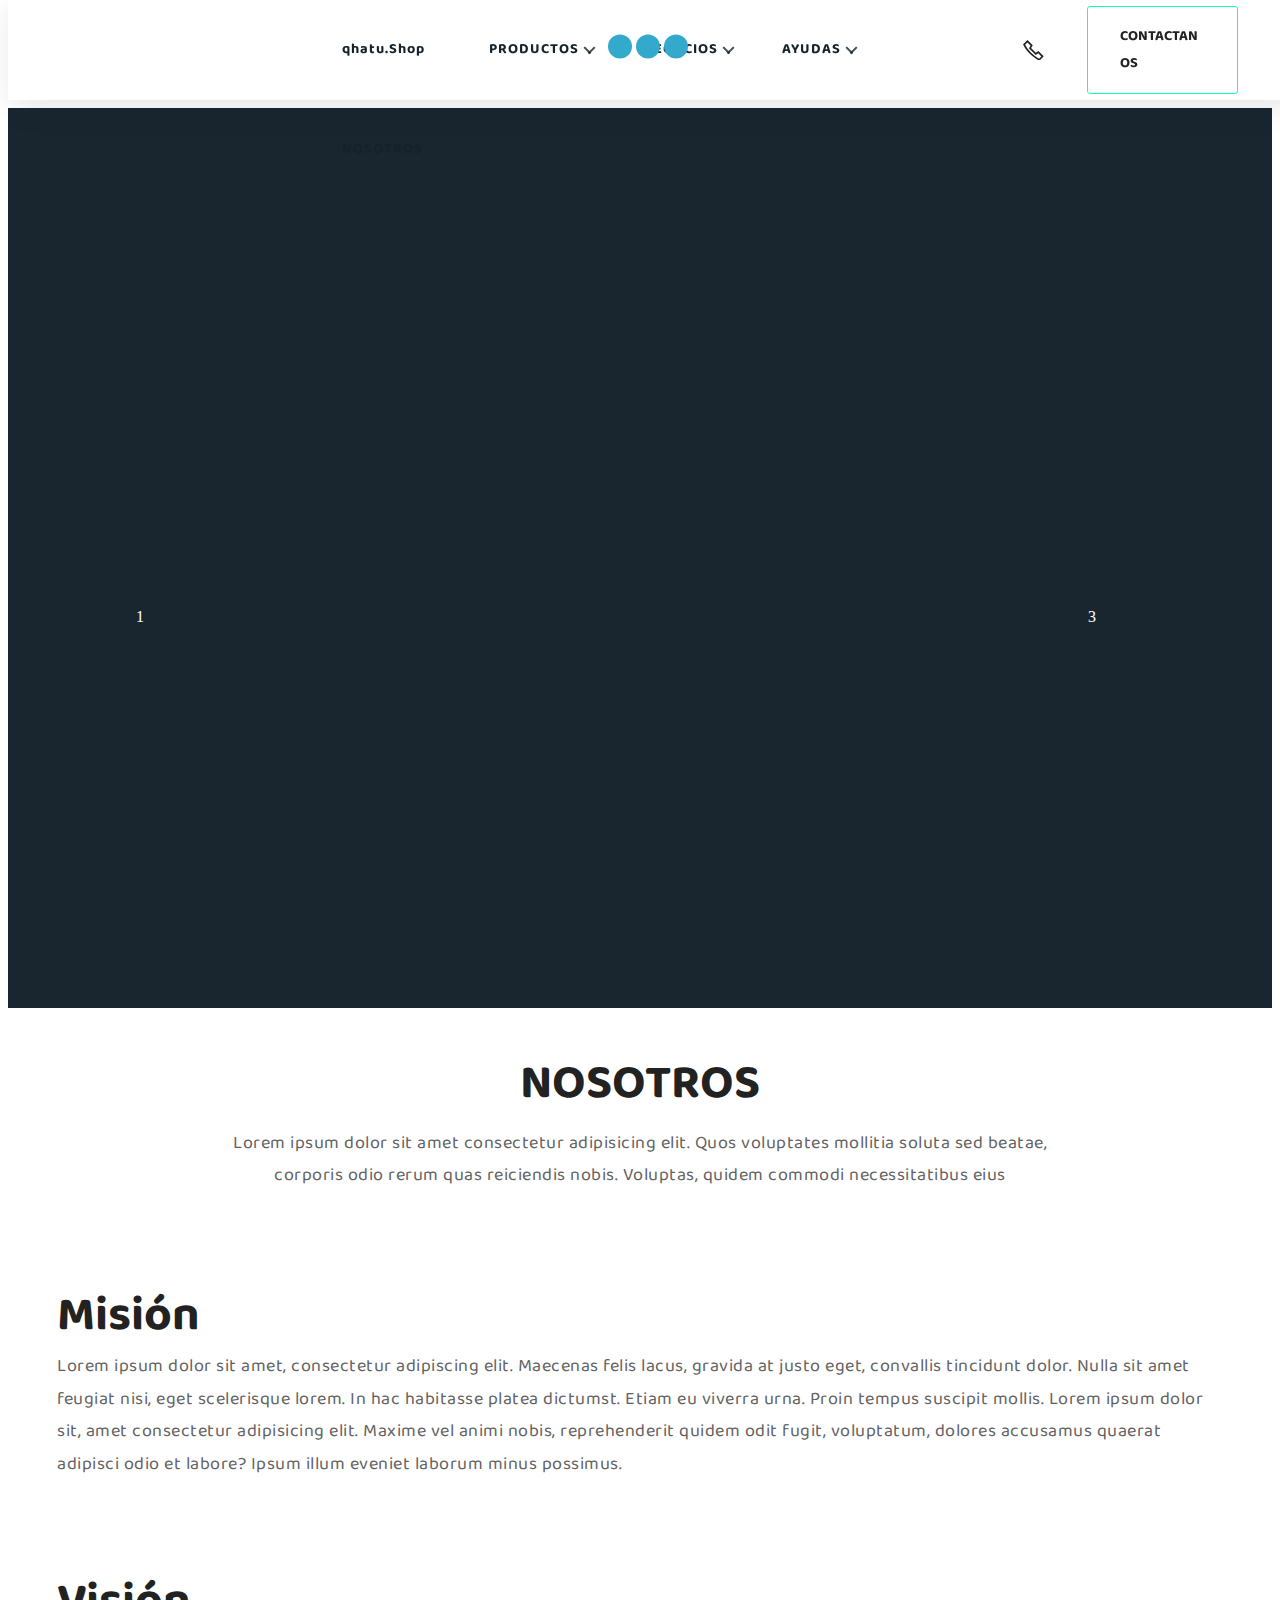
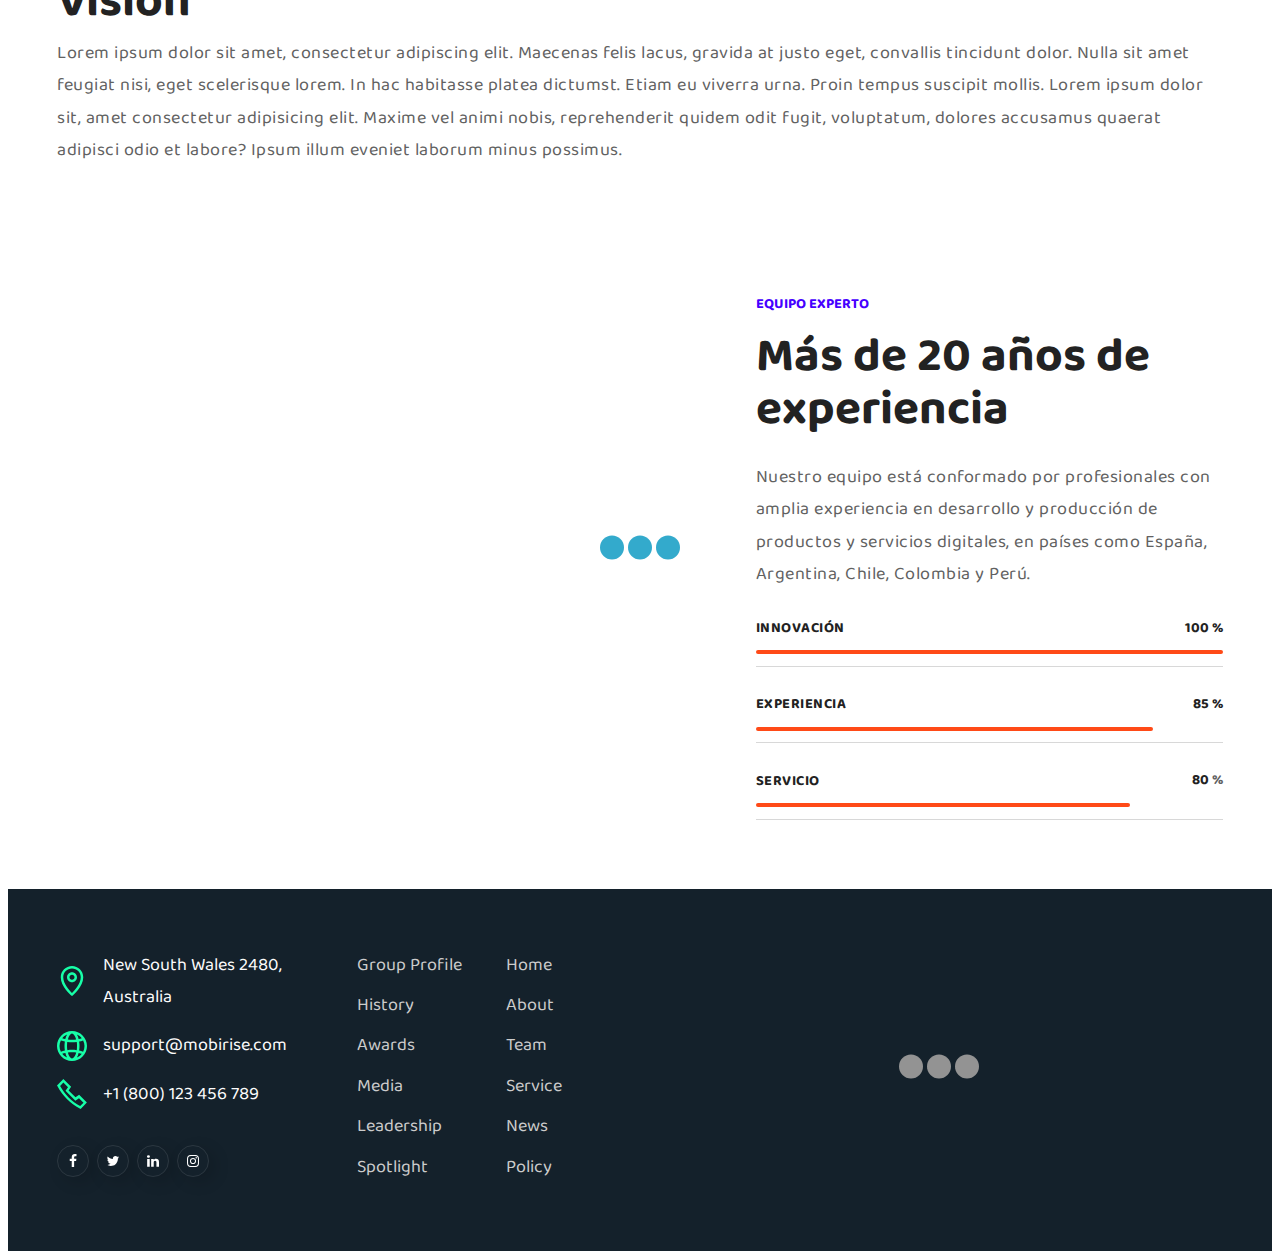
==== commit 13f68f8e: "create github pages" ====
--- a/Nosotros.html
+++ b/Nosotros.html
@@ -47,7 +47,7 @@
 
 					<!-- NAVBAR ITEMS -->
 					<ul class="navbar-nav nav-dropdown" data-app-modern-menu="true"><li class="nav-item">
-                            <a class="nav-link mbr-bold link text-info display-4" href="index.html">q-Shop Builder</a>
+                            <a class="nav-link mbr-bold link text-info display-4" href="index.html">qhatu.Shop</a>
 
                             
 						</li>
@@ -118,7 +118,7 @@
 
 					<!-- NAVBAR ITEMS -->
 					<ul class="navbar-nav nav-dropdown" data-app-modern-menu="true"><li class="nav-item">
-                            <a class="nav-link mbr-bold link text-info display-4" href="index.html">q-Shop Builder</a>
+                            <a class="nav-link mbr-bold link text-info display-4" href="index.html">qhatu.Shop</a>
 
                             
 						</li>
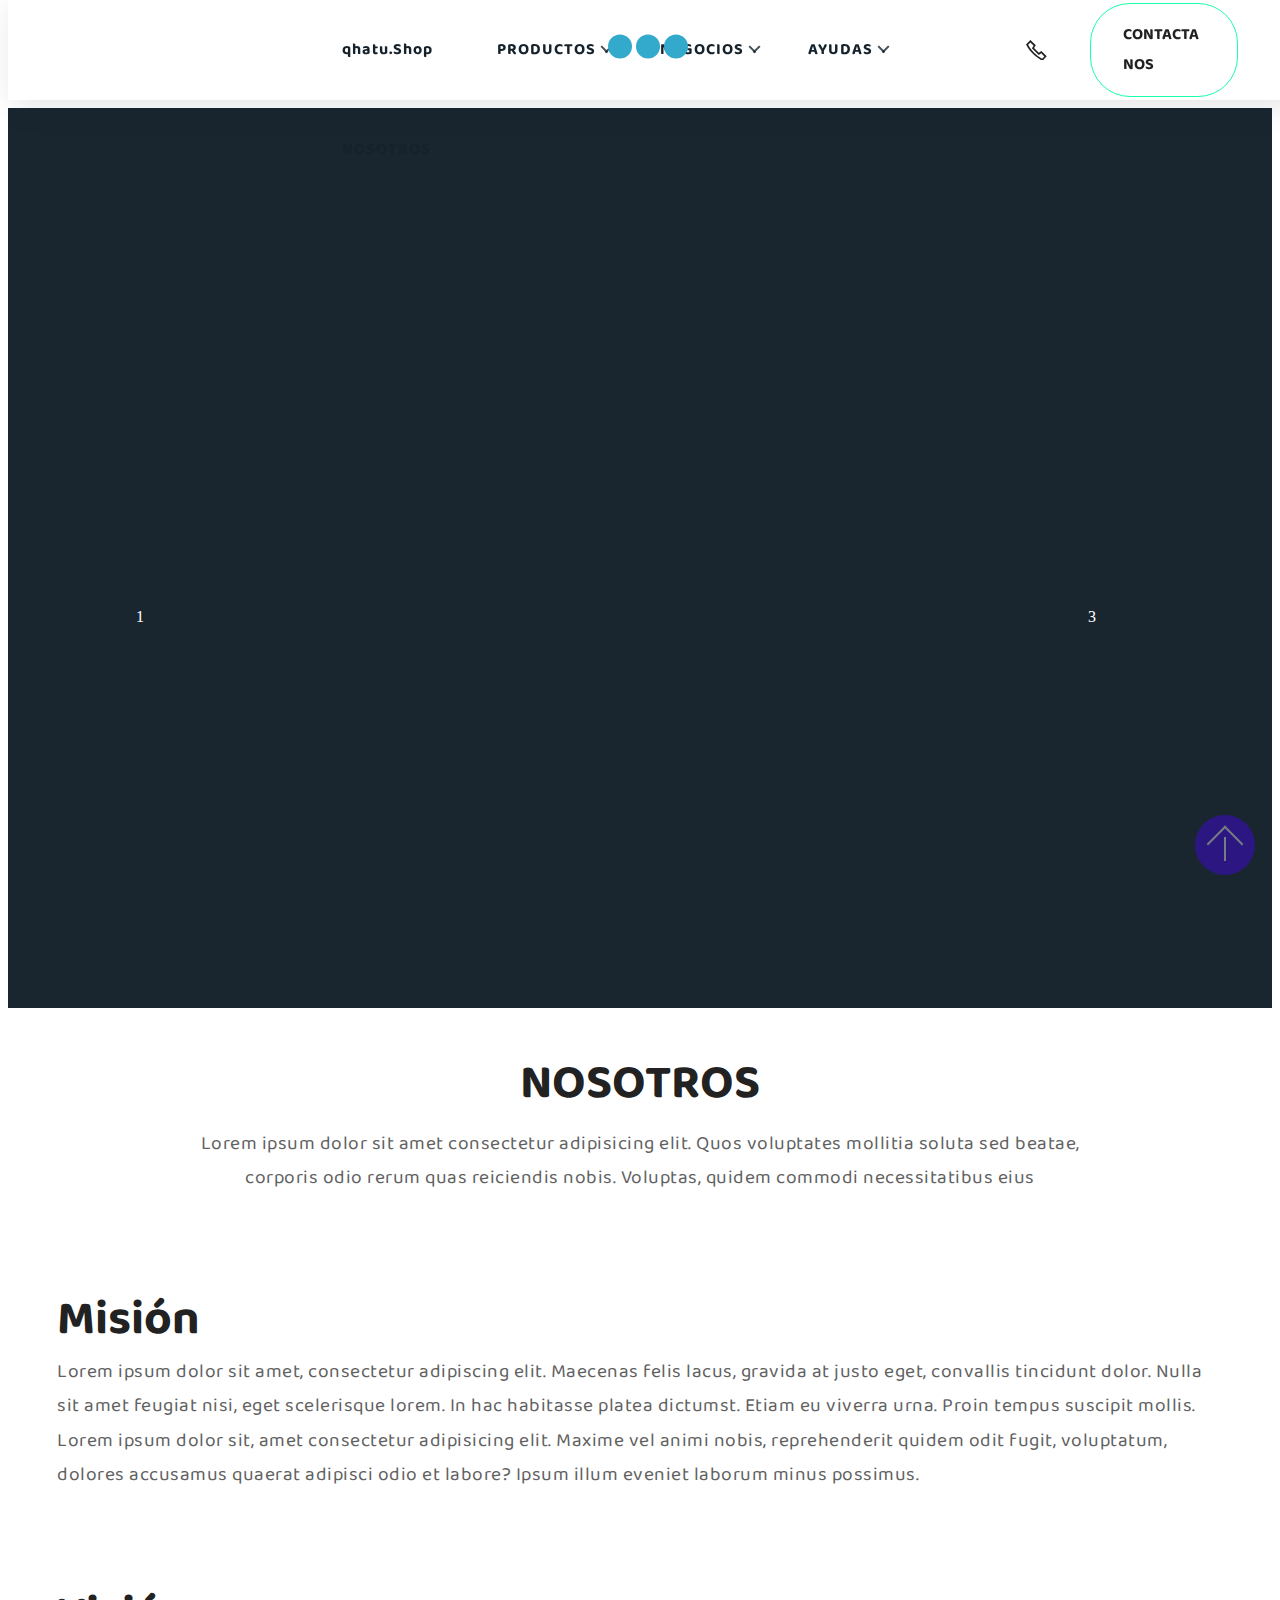
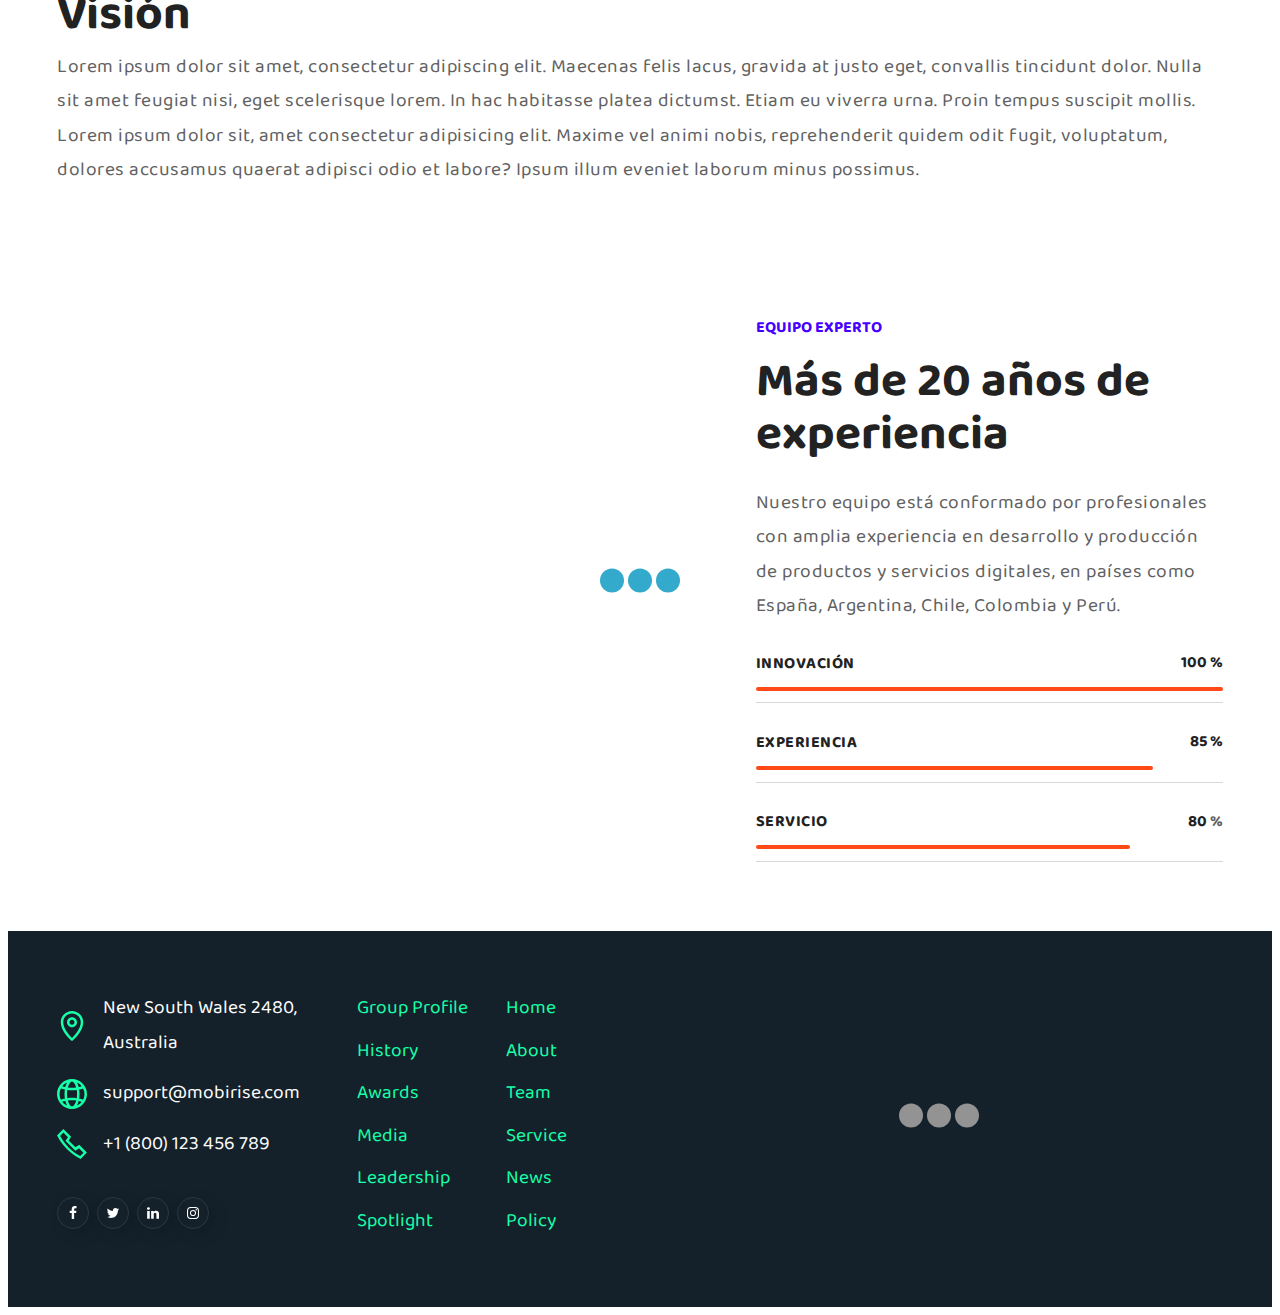
==== commit b0a7f552: "create github pages" ====
--- a/Nosotros.html
+++ b/Nosotros.html
@@ -18,19 +18,21 @@
  
  <style amp-custom> 
 div,span,h1,h2,h3,h4,h5,h6,p,blockquote,a,ol,ul,li,figcaption,textarea,input{font:inherit}*{box-sizing:border-box;outline:none}*:focus{outline:none}body{position:relative;font-style:normal;line-height:1.5;color:#616161}section{background-color:#eeeeee;background-position:50% 50%;background-repeat:no-repeat;background-size:cover;overflow:hidden;padding:30px 0}h1,h2,h3,h4,h5,h6{margin:0;padding:0}p,li,blockquote{letter-spacing:.5px;line-height:1.7}ul,ol,blockquote,p{margin-bottom:0;margin-top:0}a{cursor:pointer}a,a:hover{text-decoration:none}a.mbr-iconfont:hover{text-decoration:none}h1,h2,h3,h4,h5,h6,.display-1,.display-2,.display-4,.display-5,.display-7{word-break:break-word;word-wrap:break-word}b,strong{font-weight:bold}blockquote{padding:10px 0 10px 20px;position:relative;border-left:3px solid}input:-webkit-autofill,input:-webkit-autofill:hover,input:-webkit-autofill:focus,input:-webkit-autofill:active{transition-delay:9999s;transition-property:background-color,color}html,body{height:auto;min-height:100vh}.mbr-section-title{margin:0;padding:0;font-style:normal;line-height:1.2;width:100%}.mbr-section-subtitle{line-height:1.3;width:100%}.mbr-text{font-style:normal;line-height:1.6;width:100%}.mbr-white{color:#fff}.mbr-black{color:#222}.align-left{text-align:left}.align-left .list-item{justify-content:flex-start}.align-center{text-align:center}.align-center .list-item{justify-content:center}.align-right{text-align:right}.align-right .list-item{justify-content:flex-end}.mbr-light{font-weight:300}.mbr-regular{font-weight:400}.mbr-semibold{font-weight:500}.mbr-bold{font-weight:700}.icons-list a{margin:0 1rem 0 0}.icons-list a:last-child{margin:0}.mbr-figure{align-self:center}.hidden{visibility:hidden}.super-hide{display:none}.inactive{-webkit-user-select:none;-moz-user-select:none;-ms-user-select:none;user-select:none;pointer-events:none;-webkit-user-drag:none;user-drag:none}.mbr-overlay{position:absolute;bottom:0;left:0;right:0;top:0;z-index:0}.map-placeholder{display:none}.google-map,.google-map iframe{position:relative;width:100%;height:100%}@media (max-width: 768px){.google-map,.google-map iframe{padding:0;margin:0}}amp-img{width:100%}amp-img img{max-height:100%;max-width:100%}img.mbr-temp{width:100%}.rounded{border-radius:50%}.is-builder .nodisplay+img[async],.is-builder .nodisplay+img[decoding="async"],.is-builder amp-img>a+img[async],.is-builder amp-img>a+img[decoding="async"]{display:none}html:not(.is-builder) amp-img>a{position:absolute;top:0;bottom:0;left:0;right:0;z-index:1}.is-builder .temp-amp-sizer{position:absolute}.is-builder amp-youtube .temp-amp-sizer,.is-builder amp-vimeo .temp-amp-sizer{position:static}.mobirise-spinner{position:absolute;top:50%;left:40%;margin-left:10%;-webkit-transform:translate3d(-50%,-50%,0);z-index:4}.mobirise-spinner em{width:24px;height:24px;background:#3ac;border-radius:100%;display:inline-block;-webkit-animation:slide 1s infinite}.mobirise-spinner em:nth-child(1){-webkit-animation-delay:0.1s}.mobirise-spinner em:nth-child(2){-webkit-animation-delay:0.2s}.mobirise-spinner em:nth-child(3){-webkit-animation-delay:0.3s}@-webkit-keyframes slide{0%{-webkit-transform:scale(1)}50%{opacity:0.3;-webkit-transform:scale(2)}100%{-webkit-transform:scale(1)}}@keyframes slide{0%{-webkit-transform:scale(1)}50%{opacity:0.3;-webkit-transform:scale(2)}100%{-webkit-transform:scale(1)}}.mobirise-loader .amp-active>div{display:none}.iconfont-wrapper{display:inline-block}.mbr-flex{display:flex}.flex-wrap{flex-wrap:wrap}.mbr-jc-s{justify-content:flex-start}.mbr-jc-c{justify-content:center}.mbr-jc-e{justify-content:flex-end}.mbr-ai-c{align-items:center}.mbr-row-reverse{flex-direction:row-reverse}.mbr-column{flex-direction:column}amp-img,img{height:100%;width:100%}.hidden-slide{display:none}.visible-slide{display:flex}section,.container,.container-fluid{position:relative;word-wrap:break-word}.mbr-fullscreen .mbr-overlay{min-height:100vh}.mbr-fullscreen{display:flex;align-items:center;height:100vh;min-height:100vh;padding:3rem 0}.container{padding:0 2rem;width:100%;margin-right:auto;margin-left:auto}@media (max-width: 767px){.container{max-width:540px}}@media (min-width: 768px){.container{max-width:720px}}@media (min-width: 992px){.container{max-width:960px}}@media (min-width: 1200px){.container{max-width:1230px}}.container-fluid{width:100%;padding:0 1rem}.btn{position:relative;font-weight:700;margin:0.4rem 0.8rem;border:1px solid;font-style:normal;white-space:normal;transition:all 0.3s ease-in-out,box-shadow 2s ease-in-out;display:inline-flex;align-items:center;justify-content:center;word-break:break-word;line-height:1;letter-spacing:0px}.btn-form{padding:1rem 2rem}.btn-form:hover{cursor:pointer}.btn{padding:15px 36px;border-radius:3px}.btn-sm{padding:0px 30px;border-radius:0px}.btn-md{padding:0px 30px;border-radius:0px}.btn-lg{padding:0px 48px;border-radius:0px}.note-popover .btn:after{display:none}.mbr-section-btn{margin:0 -0.8rem;font-size:0}nav .mbr-section-btn{margin-left:0rem;margin-right:0rem}.btn .mbr-iconfont,.btn.btn-md .mbr-iconfont{cursor:pointer;margin:0 0.8rem 0 0}.btn-sm .mbr-iconfont{margin:0 0.5rem 0 0}[type="submit"]{-webkit-appearance:none}section.menu{min-height:100px;overflow:visible;padding:0}.menu-container{display:flex;justify-content:space-between;align-items:center;height:100%}@media (max-width: 991px){.menu-container{max-width:100%;padding:0 2rem}}@media (max-width: 767px){.menu-container{padding:0 1rem}}.navbar{z-index:100;width:100%;height:100px;position:absolute}.navbar-fixed-top{position:fixed;top:0}.navbar-brand{display:flex;align-items:center;word-break:break-word;z-index:1}.navbar-logo{margin:0 0.8rem 0 0}.navbar-caption-wrap{display:flex}.navbar .navbar-collapse{display:flex;flex-basis:auto;align-items:center;justify-content:flex-end}@media (max-width: 991px){.navbar .navbar-collapse{display:none;position:absolute;top:0;right:0;height:100vh;padding:70px 0rem 1rem;z-index:1}}@media (max-width: 991px){.navbar.opened .navbar-collapse.show,.navbar.opened .navbar-collapse.collapsing{display:block}.is-builder .navbar-collapse{position:fixed}}.navbar-nav{list-style-type:none;display:flex;flex-wrap:wrap;padding-left:0;min-width:12rem}@media (max-width: 991px){.navbar-nav{flex-direction:column}}.navbar-nav .mbr-iconfont{margin:0 0.2rem 0 0}.nav-item{word-break:break-all}.nav-link{display:flex;align-items:center;justify-content:center}.nav-link,.navbar-caption{transition:all 0.2s;letter-spacing:1px}.nav-dropdown .dropdown-menu{border-radius:5px;min-width:12rem;position:absolute;left:0;padding:1rem 0 0.5rem}.nav-dropdown .dropdown-menu .dropdown-item{line-height:2;padding:0 0rem;white-space:nowrap}.nav-dropdown .dropdown-menu .dropdown{position:relative}.dropdown-menu .dropdown:hover>.dropdown-menu{opacity:1;pointer-events:all}.nav-dropdown .dropdown-submenu{top:0;left:100%;margin:0}.nav-item.dropdown{position:relative}.nav-item.dropdown .dropdown-menu{opacity:0;pointer-events:none}.nav-item.dropdown:hover>.dropdown-menu{opacity:1;pointer-events:all}.link.dropdown-toggle{position:relative}.navbar .dropdown.open>.dropdown-menu{display:block}@media (max-width: 991px){.is-builder .nav-dropdown .dropdown-menu{position:relative}.nav-dropdown .dropdown-submenu{left:0}.nav-dropdown .dropdown-menu .dropdown-item{padding:0}.navbar.opened .dropdown-menu{top:0}}.menu-social-list{display:flex;align-items:center;justify-content:center;flex-wrap:wrap}.menu-social-list a{margin:0 0.5rem}.menu-social-list a span{font-size:1.3rem}button.navbar-toggler{position:absolute;right:25px;top:40px;width:31px;height:20px;cursor:pointer;transition:all .2s;-ms-grid-row-align:center;align-self:center}.hamburger span{position:absolute;right:0;width:30px;height:2px;border-right:5px}.hamburger span:nth-child(1){top:0;transition:all .2s}.hamburger span:nth-child(2){top:8px;transition:all .15s}.hamburger span:nth-child(3){top:8px;transition:all .15s}.hamburger span:nth-child(4){top:16px;transition:all .2s}nav.opened .navbar-toggler:not(.hide) .hamburger span:nth-child(4),nav.opened .navbar-toggler:not(.hide) .hamburger span:nth-child(1){top:8px;width:0;opacity:0;right:50%;transition:all .2s}nav.opened .navbar-toggler:not(.hide) .hamburger span:nth-child(2){-webkit-transform:rotate(-45deg);transform:rotate(-45deg);transition:all .25s}nav.opened .navbar-toggler:not(.hide) .hamburger span:nth-child(3){-webkit-transform:rotate(45deg);transform:rotate(45deg);transition:all .25s}.ampstart-btn.hamburger{position:absolute;top:40px;right:25px;margin-left:auto;height:20px;width:30px;background:none;border:none;cursor:pointer;z-index:1000}@media (min-width: 992px){.ampstart-btn,amp-sidebar{display:none}}.close-sidebar{width:30px;height:30px;position:relative;cursor:pointer;background-color:transparent;border:none}.close-sidebar span{position:absolute;left:0;width:30px;height:2px;border-right:5px;top:14px}.close-sidebar span:nth-child(1){-webkit-transform:rotate(-45deg);transform:rotate(-45deg)}.close-sidebar span:nth-child(2){-webkit-transform:rotate(45deg);transform:rotate(45deg)}.builder-sidebar{position:relative;height:100vh;min-width:12rem;z-index:1030;overflow-y:auto;padding:1rem 2rem;max-width:20rem}.builder-sidebar .dropdown:hover>.dropdown-menu{position:relative;text-align:center}section.sidebar-open:before{content:'';position:fixed;top:0;bottom:0;right:0;left:0;background-color:rgba(0,0,0,0.2);z-index:1040}.is-builder section.horizontal-menu .ampstart-btn{display:none}.is-builder section.horizontal-menu .dropdown-menu{z-index:auto;opacity:1;pointer-events:auto}.is-builder .menu{overflow:visible}#sidebar{background-color:transparent}.card-title{margin:0}.card{position:relative;background-color:transparent;border:none;border-radius:0;width:100%;padding:0 1rem}@media (max-width: 767px){.card:not(.last-child){padding-bottom:2rem}}.card .card-img{width:auto;border-radius:0}.card .card-wrapper{border-radius:10px;box-shadow:6px 5px 30px 0px rgba(0,0,0,0.12);height:100%}@media (max-width: 767px){.card .card-wrapper{flex-direction:column}}.card img{height:100%;-o-object-fit:cover;object-fit:cover;-o-object-position:center;object-position:center}.card-inner,.items-list{display:flex;flex-direction:column}.items-list{list-style-type:none;padding:0}.items-list .list-item{padding:1rem 2rem}.card-head{padding:1.5rem 2rem}.card-price-wrap{padding:1rem 2rem}.card-button{padding:1rem;margin:0}.timeline-wrap{position:relative}.timeline-wrap .iconBackground{position:absolute;left:50%;width:20px;height:20px;line-height:30px;text-align:center;border-radius:50%;font-size:30px;display:inline-block;background-color:#232323;top:20px;margin:0 0 0 -10px}@media (max-width: 767px){.timeline-wrap .iconBackground{left:0}}.separline{position:relative}@media (max-width: 767px){.separline:not(.last-child){padding-bottom:2rem}}.separline:before{position:absolute;content:"";width:2px;background-color:#000;left:calc(50% - 1px);height:calc(100% - 20px);top:40px}@media (max-width: 767px){.separline:before{left:0}}.gallery-img-wrap{position:relative;height:100%}.gallery-img-wrap:hover{cursor:pointer}.gallery-img-wrap:hover .icon-wrap,.gallery-img-wrap:hover .caption-on-hover{opacity:1}.gallery-img-wrap:hover:after{opacity:.5}.gallery-img-wrap amp-img{height:100%}.gallery-img-wrap:after{content:"";position:absolute;top:0;bottom:0;left:0;right:0;background:#000;opacity:0;transition:opacity 0.3s;pointer-events:none}.gallery-img-wrap .icon-wrap,.gallery-img-wrap .img-caption{z-index:3;pointer-events:none;position:absolute}.gallery-img-wrap .icon-wrap,.gallery-img-wrap .caption-on-hover{opacity:0;transition:opacity 0.3s}.gallery-img-wrap .icon-wrap{left:50%;top:50%;-webkit-transform:translate(-50%,-50%);transform:translate(-50%,-50%);background-color:#fff;padding:.5rem;border-radius:50%}.gallery-img-wrap .amp-iconfont{color:#000;font-size:1rem;width:1rem;display:block}.gallery-img-wrap .img-caption{left:0;right:0}.gallery-img-wrap .img-caption.caption-top{top:0}.gallery-img-wrap .img-caption.caption-bottom{bottom:0}.gallery-img-wrap .img-caption:not(.caption-on-hover):after{content:"";position:absolute;top:0;left:0;right:0;height:100%;transition:opacity 0.3s;z-index:-1;pointer-events:none}@media (max-width: 767px){.gallery-img-wrap:after,.gallery-img-wrap:hover:after,.gallery-img-wrap .icon-wrap{display:none}.gallery-img-wrap .caption-on-hover{opacity:1}}.is-builder .gallery-img-wrap .icon-wrap,.is-builder .gallery-img-wrap .img-caption>*{pointer-events:all}.dots-wrapper .dots{display:inline-block;margin:4px 8px}.dots-wrapper .dots span{display:block;border-radius:12px;height:24px;width:24px;background-color:#ffffff;border:10px solid #cccccc;opacity:0.5}.dots-wrapper .dots span.current{width:40px}.dots-wrapper .dots span:hover,.dots-wrapper .dots span.current{opacity:1}button.btn-img{cursor:pointer}.is-builder .preview button.btn-img{opacity:0.5;position:relative;pointer-events:none}.amp-carousel-button-prev{-webkit-transform:matrix(1,0,0,1,45,25);transform:matrix(1,0,0,1,45,25);display:block;position:absolute;border-radius:0;cursor:pointer;width:50px;transition:0.5s;height:30px;border:14px solid rgba(255,255,255,0);border-left:unset;border-right:unset;background-clip:padding-box;background-image:none}.amp-carousel-button-prev::before{content:'';position:absolute;width:10px;height:10px;transition:0.4s;bottom:0;left:0;border-bottom:2px solid;-webkit-transform:rotate(-45deg);transform:rotate(-45deg);-webkit-transform-origin:0% 100%;transform-origin:0% 100%}.amp-carousel-button-prev::after{content:'';position:absolute;width:10px;height:10px;transition:0.4s;top:0;left:0;border-top:2px solid;-webkit-transform:rotate(45deg);transform:rotate(45deg);-webkit-transform-origin:0% 0%;transform-origin:0% 0%}.amp-carousel-button-prev:hover::before{width:15px;-webkit-transform:rotate(-20deg);transform:rotate(-20deg)}.amp-carousel-button-prev:hover::after{width:15px;-webkit-transform:rotate(20deg);transform:rotate(20deg)}.amp-carousel-button-next{-webkit-transform:matrix(1,0,0,1,-95,25);transform:matrix(1,0,0,1,-95,25);display:block;position:absolute;border-radius:0;cursor:pointer;width:50px;transition:0.5s;height:30px;border:14px solid rgba(255,255,255,0);border-left:unset;border-right:unset;background-clip:padding-box;background-image:none}.amp-carousel-button-next::before{content:'';position:absolute;width:10px;height:10px;bottom:0;right:0;border-bottom:2px solid;-webkit-transform:rotate(45deg);transform:rotate(45deg);-webkit-transform-origin:100% 100%;transform-origin:100% 100%;transition:0.5s}.amp-carousel-button-next::after{content:'';position:absolute;width:10px;height:10px;transition:0.4s;top:0;right:0;border-top:2px solid;-webkit-transform:rotate(-45deg);transform:rotate(-45deg);-webkit-transform-origin:100% 0;transform-origin:100% 0;transition:0.5s}.amp-carousel-button-next:hover::before{-webkit-transform:rotate(20deg);transform:rotate(20deg);width:15px;transition:0.5s}.amp-carousel-button-next:hover::after{-webkit-transform:rotate(-20deg);transform:rotate(-20deg);width:15px;transition:0.5s}amp-image-lightbox,.lightbox{background:rgba(0,0,0,0.8);display:flex;flex-wrap:wrap;align-items:center;justify-content:center;width:100%;height:100%;overflow:auto}amp-image-lightbox a.control,.lightbox a.control{position:absolute;cursor:default;top:0;right:0}amp-image-lightbox .close,.lightbox .close{background:none;border:none;position:absolute;top:16px;right:16px;height:32px;width:32px;cursor:pointer;z-index:1000}amp-image-lightbox .close:before,amp-image-lightbox .close:after,.lightbox .close:before,.lightbox .close:after{position:absolute;top:0;right:16px;content:' ';height:32px;width:2px;background-color:#fff}amp-image-lightbox .close:before,.lightbox .close:before{-webkit-transform:rotate(45deg);transform:rotate(45deg)}amp-image-lightbox .close:after,.lightbox .close:after{-webkit-transform:rotate(-45deg);transform:rotate(-45deg)}amp-image-lightbox .video-block,.lightbox .video-block{width:100%}div[submit-success]>*,div[submit-error]>*{padding:1rem;margin-bottom:1rem}.form-block{z-index:1;background-color:transparent;padding:2rem;position:relative;overflow:hidden}.form-block .mbr-overlay{z-index:-1}@media (max-width: 991px){.form-block{padding:1rem}}form input,form textarea,form select{padding:0.5rem 1rem;line-height:1.6;width:100%;background:#f5f5f5;border-width:0px;border-style:solid;border-color:#ced4da;border-radius:3px;color:#616161}form input[type="checkbox"],form input[type="radio"]{border:none;background:none;width:auto}form .field{padding-bottom:0rem;padding-top:1.2rem}form textarea.field-input{height:120px}form .fieldset{display:flex;justify-content:center;flex-wrap:wrap;align-items:center}textarea[type="hidden"]{display:none}.form-check{margin-bottom:0}.form-check-label{padding-left:0}.form-check-input{position:relative;margin:4px}.form-check-inline{display:inline-flex;align-items:center;padding-left:0;margin-right:.75rem}.mbr-row,.mbr-form-row{display:flex;flex-wrap:wrap;margin-left:-1rem;margin-right:-1rem}.mbr-form-row{margin-left:-0.5rem;margin-right:-0.5rem}.mbr-form-row>[class*="mbr-col"]{padding-left:0.5rem;padding-right:0.5rem}@media (max-width: 767px){.mbr-col,.mbr-col-auto{padding-right:1rem;padding-left:1rem}.mbr-col-sm-12{flex:0 0 100%;max-width:100%;padding-right:1rem;padding-left:1rem}}@media (min-width: 768px){.mbr-col,.mbr-col-auto{padding-right:1rem;padding-left:1rem}.mbr-col-md-2{flex:0 0 16.66667%;max-width:16.66667%;padding-right:1rem;padding-left:1rem}.mbr-col-md-3{flex:0 0 25%;max-width:25%;padding-right:1rem;padding-left:1rem}.mbr-col-md-4{flex:0 0 33.33333%;max-width:33.33333%;padding-right:1rem;padding-left:1rem}.mbr-col-md-5{flex:0 0 41.66667%;max-width:41.66667%;padding-right:1rem;padding-left:1rem}.mbr-col-md-6{flex:0 0 50%;max-width:50%;padding-right:1rem;padding-left:1rem}.mbr-col-md-7{flex:0 0 58.33333%;max-width:58.33333%;padding-right:1rem;padding-left:1rem}.mbr-col-md-8{flex:0 0 66.66667%;max-width:66.66667%;padding-right:1rem;padding-left:1rem}.mbr-col-md-10{flex:0 0 83.33333%;max-width:83.33333%;padding-right:1rem;padding-left:1rem}.mbr-col-md-12{flex:0 0 100%;max-width:100%;padding-right:1rem;padding-left:1rem}}.mbr-col{flex:1 1 auto;max-width:100%}.mbr-col-auto{flex:0 0 auto;width:auto}@media (min-width: 992px){.mbr-col,.mbr-col-auto{padding-right:1rem;padding-left:1rem}.mbr-col-lg-2{flex:0 0 16.66667%;max-width:16.66667%;padding-right:1rem;padding-left:1rem}.mbr-col-lg-3{flex:0 0 25%;max-width:25%;padding-right:1rem;padding-left:1rem}.mbr-col-lg-4{flex:0 0 33.33333%;max-width:33.33333%;padding-right:1rem;padding-left:1rem}.mbr-col-lg-5{flex:0 0 41.66667%;max-width:41.66667%;padding-right:1rem;padding-left:1rem}.mbr-col-lg-6{flex:0 0 50%;max-width:50%;padding-right:1rem;padding-left:1rem}.mbr-col-lg-7{flex:0 0 58.33333%;max-width:58.33333%;padding-right:1rem;padding-left:1rem}.mbr-col-lg-8{flex:0 0 66.66667%;max-width:66.66667%;padding-right:1rem;padding-left:1rem}.mbr-col-lg-9{flex:0 0 75%;max-width:75%;padding-right:1rem;padding-left:1rem}.mbr-col-lg-10{flex:0 0 83.33333%;max-width:83.33333%;padding-right:1rem;padding-left:1rem}.mbr-col-lg-12{flex:0 0 100%;max-width:100%;padding-right:1rem;padding-left:1rem}}@media (min-width: 1200px){.mbr-col,.mbr-col-auto{padding-right:1rem;padding-left:1rem}.mbr-col-xl-2{flex:0 0 16.66667%;max-width:16.66667%;padding-right:1rem;padding-left:1rem}.mbr-col-xl-3{flex:0 0 25%;max-width:25%;padding-right:1rem;padding-left:1rem}.mbr-col-xl-4{flex:0 0 33.33333%;max-width:33.33333%;padding-right:1rem;padding-left:1rem}.mbr-col-xl-5{flex:0 0 41.66667%;max-width:41.66667%;padding-right:1rem;padding-left:1rem}.mbr-col-xl-6{flex:0 0 50%;max-width:50%;padding-right:1rem;padding-left:1rem}.mbr-col-xl-7{flex:0 0 58.33333%;max-width:58.33333%;padding-right:1rem;padding-left:1rem}.mbr-col-xl-8{flex:0 0 66.66667%;max-width:66.66667%;padding-right:1rem;padding-left:1rem}.mbr-col-xl-9{flex:0 0 75%;max-width:75%;padding-right:1rem;padding-left:1rem}.mbr-col-xl-10{flex:0 0 83.33333%;max-width:83.33333%;padding-right:1rem;padding-left:1rem}.mbr-col-xl-11{flex:0 0 91.66667%;max-width:91.66667%;padding-right:1rem;padding-left:1rem}.mbr-col-xl-12{flex:0 0 100%;max-width:100%;padding-right:1rem;padding-left:1rem}}@media (min-width: 992px){.lg-pb{padding-bottom:3rem}}@media (max-width: 991px){.md-pb{padding-bottom:2rem}}.mbr-pt-1,.mbr-py-1{padding-top:.5rem}.mbr-pb-1,.mbr-py-1{padding-bottom:.5rem}.mbr-px-1{padding-left:.5rem;padding-right:.5rem}.mbr-p-1{padding:.5rem}.mbr-pt-2,.mbr-py-2{padding-top:1rem}.mbr-pb-2,.mbr-py-2{padding-bottom:1rem}.mbr-px-2{padding-left:1rem;padding-right:1rem}.mbr-p-2{padding:1rem}.mbr-pt-3,.mbr-py-3{padding-top:1.5rem}.mbr-pb-3,.mbr-py-3{padding-bottom:1.5rem}.mbr-px-3{padding-left:1.5rem;padding-right:1.5rem}.mbr-p-3{padding:1.5rem}.mbr-pt-4,.mbr-py-4{padding-top:2rem}.mbr-pb-4,.mbr-py-4{padding-bottom:2rem}.mbr-px-4{padding-left:2rem;padding-right:2rem}.mbr-p-4{padding:2rem}.mbr-pt-5,.mbr-py-5{padding-top:3rem}.mbr-pb-5,.mbr-py-5{padding-bottom:3rem}.mbr-px-5{padding-left:3rem;padding-right:3rem}.mbr-p-5{padding:3rem}@media (max-width: 991px){.mbr-py-3,.mbr-py-4,.mbr-py-5{padding-top:1rem;padding-bottom:1rem}.mbr-px-4,.mbr-px-5{padding-left:1rem;padding-right:1rem}.mbr-p-3,.mbr-p-4,.mbr-p-5{padding:1rem}}.mbr-ml-auto{margin-left:auto}.mbr-mr-auto{margin-right:auto}.mbr-m-auto{margin:auto}#scrollToTopMarker{position:absolute;width:0px;height:0px;top:300px}#scrollToTopButton{position:fixed;bottom:25px;right:25px;opacity:.4;z-index:5000;font-size:32px;height:60px;width:60px;border:none;border-radius:3px;cursor:pointer}#scrollToTopButton:focus{outline:none}#scrollToTopButton a:before{content:'';position:absolute;height:40%;top:36%;width:2px;left:calc(50% - 1px)}#scrollToTopButton a:after{content:'';position:absolute;border-top:2px solid;border-right:2px solid;width:40%;height:40%;left:calc(30% - 1px);bottom:30%;-webkit-transform:rotate(-45deg);transform:rotate(-45deg)}.mbr-gray{color:#445a69}@media (max-width: 767px){.container{padding-right:1rem;padding-left:1rem}}.field-input{background-clip:padding-box;transition:border-color 0.15s ease-in-out,box-shadow 0.15s ease-in-out}@media (min-width: 991px){.mbr-col{min-width:50%}}@media (max-width: 991px){.mbr-col{min-width:100%}}amp-img,img{-o-object-fit:contain;object-fit:contain}.animation-link{display:inline-block;overflow:hidden}.read-more-arrow{width:0px;transition-delay:0s;position:relative;background:currentColor;height:2px;display:inline-block;vertical-align:middle;margin-top:-2px;transition:0.5s}.read-more-arrow::before{content:'';position:absolute;width:10px;height:10px;right:0;transition:0.4s;border-color:currentColor;bottom:0;border-bottom:2px solid;-webkit-transform:rotate(0deg);transform:rotate(0deg);-webkit-transform-origin:100% 100%;transform-origin:100% 100%}.read-more-arrow::after{content:'';position:absolute;width:10px;height:10px;right:0;transition:0.4s;border-color:currentColor;top:0;border-top:2px solid;-webkit-transform:rotate(0deg);transform:rotate(0deg);-webkit-transform-origin:100% 0;transform-origin:100% 0}.animation-link:hover .read-more-arrow{width:50px;margin-right:13px}.animation-link:hover .read-more-arrow::before{-webkit-transform:rotate(45deg);transform:rotate(45deg);transition-delay:0.4s}.animation-link:hover .read-more-arrow::after{-webkit-transform:rotate(-45deg);transform:rotate(-45deg);transition-delay:0.4s}.arrow-card{display:block;position:absolute;bottom:0rem;border-radius:0;cursor:pointer;background:#bdbdbd;width:50px;transition:0.4s;height:30px;border:14px solid rgba(255,255,255,0);border-left:unset;border-right:unset;background-clip:padding-box;opacity:1}.arrow-card::before{content:'';position:absolute;width:10px;height:10px;color:#bdbdbd;bottom:0;right:0;border-bottom:2px solid;-webkit-transform:rotate(45deg);transform:rotate(45deg);-webkit-transform-origin:100% 100%;transform-origin:100% 100%;transition:0.4s}.arrow-card::after{content:'';position:absolute;width:10px;height:10px;transition:0.4s;color:#bdbdbd;top:0;right:0;border-top:2px solid;-webkit-transform:rotate(-45deg);transform:rotate(-45deg);-webkit-transform-origin:100% 0;transform-origin:100% 0}.arrow-card-2{display:block;position:absolute;bottom:0rem;border-radius:0;cursor:pointer;background:#ffffff;width:50px;transition:0.4s;height:30px;border:14px solid rgba(255,255,255,0);border-left:unset;border-right:unset;background-clip:padding-box;opacity:1}.arrow-card-2::before{content:'';position:absolute;width:10px;height:10px;color:#ffffff;bottom:0px;left:4px;border-top:2px solid;-webkit-transform:rotate(-45deg);transform:rotate(-45deg);-webkit-transform-origin:100% 100%;transform-origin:100% 100%;transition:0.4s}.arrow-card-2::after{content:'';position:absolute;width:10px;height:10px;transition:0.4s;color:#ffffff;top:-1px;left:4px;border-bottom:2px solid;-webkit-transform:rotate(38deg);transform:rotate(38deg);-webkit-transform-origin:100% 0;transform-origin:100% 0}.iconfont-wrapper-custom{width:40px;height:40px;background-color:#ffffff;border-radius:50%;display:flex;justify-content:center;align-items:center;transition-property:all,-webkit-transform;transition-property:all,transform;transition-property:all,transform,-webkit-transform;transition-duration:0.5s;margin-bottom:0.6rem;opacity:0;box-shadow:6px 5px 16px 0px rgba(0,0,0,0.15)}.iconfont-wrapper-custom:nth-child(1) .amp-iconfont{color:#1da1f2}.iconfont-wrapper-custom:nth-child(2) .amp-iconfont{color:#3b5998}.iconfont-wrapper-custom:nth-child(3) .amp-iconfont{color:#e40000}.iconfont-wrapper-custom:nth-child(4) .amp-iconfont{color:#c32aa3}.iconfont-wrapper-custom:nth-child(1):hover{background-color:#1da1f2}.iconfont-wrapper-custom:nth-child(1):hover .amp-iconfont{color:#ffffff}.iconfont-wrapper-custom:nth-child(2){transition-delay:0s,0.1s}.iconfont-wrapper-custom:nth-child(2):hover{background-color:#3b5998}.iconfont-wrapper-custom:nth-child(2):hover .amp-iconfont{color:#ffffff}.iconfont-wrapper-custom:nth-child(3){transition-delay:0s,0.2s}.iconfont-wrapper-custom:nth-child(3):hover{background-color:#e40000}.iconfont-wrapper-custom:nth-child(3):hover .amp-iconfont{color:#ffffff}.iconfont-wrapper-custom:nth-child(4){transition-delay:0s,0.3s}.iconfont-wrapper-custom:nth-child(4):hover{background-color:#c32aa3}.iconfont-wrapper-custom:nth-child(4):hover .amp-iconfont{color:#ffffff}progressbar-number .progress1 .progressbar-number:before,.progress2 .progressbar-number:before,.progress3 .progressbar-number:before,.progress4 .progressbar-number:before,.progress5 .progressbar-number:before{top:0}progress[value]::-webkit-progress-bar{background:transparent}
-body{font-family: Nunito Sans;}blockquote{border-color: #17ffa8;}div[submit-success]{background: #cccccc;color: #000000;}div[submit-error]{background: #4600ff;color: #ffffff;}.display-1{font-family: 'Baloo 2',display;font-size: 7rem;line-height: 1.1;font-weight: 700;}.display-2{font-family: 'Baloo 2',display;font-size: 3rem;line-height: 1.1;font-weight: 700;}.display-4{font-family: 'Baloo 2',display;font-size: 0.9rem;line-height: 1.9;}.display-5{font-family: 'Baloo 2',display;font-size: 1.8rem;line-height: 1.4;font-weight: 700;}.display-7{font-family: 'Baloo 2',display;font-size: 1.125rem;line-height: 1.8;}.form-block input,.form-block textarea{font-family: 'Baloo 2',display;font-size: 1.125rem;line-height: 1.6;}@media (max-width: 768px){.display-1{font-size: 5.6rem;font-size: calc( 3.0999999999999996rem + (7 - 3.0999999999999996) * ((100vw - 20rem) / (48 - 20)));line-height: calc( 1.1 * (3.0999999999999996rem + (7 - 3.0999999999999996) * ((100vw - 20rem) / (48 - 20))));}.display-2{font-size: 2.4rem;font-size: calc( 1.7rem + (3 - 1.7) * ((100vw - 20rem) / (48 - 20)));line-height: calc( 1.1 * (1.7rem + (3 - 1.7) * ((100vw - 20rem) / (48 - 20))));}.display-4{font-size: 0.72rem;font-size: calc( 0.965rem + (0.9 - 0.965) * ((100vw - 20rem) / (48 - 20)));line-height: calc( 1.8 * (0.965rem + (0.9 - 0.965) * ((100vw - 20rem) / (48 - 20))));}.display-5{font-size: 1.44rem;font-size: calc( 1.28rem + (1.8 - 1.28) * ((100vw - 20rem) / (48 - 20)));line-height: calc( 1.4 * (1.28rem + (1.8 - 1.28) * ((100vw - 20rem) / (48 - 20))));}.display-7{font-size: 0.9rem;font-size: calc( 1.04375rem + (1.125 - 1.04375) * ((100vw - 20rem) / (48 - 20)));line-height: calc( 1.8 * (1.04375rem + (1.125 - 1.04375) * ((100vw - 20rem) / (48 - 20))));}}.display-1 .mbr-iconfont-btn{font-size: 7rem;width: 7rem;}.display-2 .mbr-iconfont-btn{font-size: 3rem;width: 3rem;}.display-4 .mbr-iconfont-btn{font-size: 0.9rem;width: 0.9rem;}.display-5 .mbr-iconfont-btn{font-size: 1.8rem;width: 1.8rem;}.display-7 .mbr-iconfont-btn{font-size: 1.125rem;width: 1.125rem;}.bg-primary{background-color: #17ffa8;}.bg-success{background-color: #cccccc;}.bg-info{background-color: #15222b;}.bg-warning{background-color: #fac769;}.bg-danger{background-color: #4600ff;}.btn-secondary,.btn-secondary:active,.btn-secondary.active{background-color: #9100be;border-color: #9100be;color: #ffffff;}.btn-secondary:hover,.btn-secondary:focus,.btn-secondary.focus{background-color: #430058;border-color: #9100be;color: #ffffff;}.btn-secondary.disabled,.btn-secondary:disabled{color: #ffffff;background-color: #430058;border-color: #9100be;}.btn-secondary:hover{background-color: #17ffa8;border-color: #17ffa8;}.btn-info,.btn-info:active,.btn-info.active{background-color: #15222b;border-color: #15222b;color: #ffffff;}.btn-info:hover,.btn-info:focus,.btn-info.focus{background-color: #000000;border-color: #15222b;color: #ffffff;}.btn-info.disabled,.btn-info:disabled{color: #ffffff;background-color: #000000;border-color: #15222b;}.btn-success,.btn-success:active,.btn-success.active{background-color: #cccccc;border-color: #cccccc;color: #4d4d4d;}.btn-success:hover,.btn-success:focus,.btn-success.focus{background-color: #999999;border-color: #cccccc;color: #4d4d4d;}.btn-success.disabled,.btn-success:disabled{color: #4d4d4d;background-color: #999999;border-color: #cccccc;}.btn-warning,.btn-warning:active,.btn-warning.active{background-color: #fac769;border-color: #fac769;color: #614003;}.btn-warning:hover,.btn-warning:focus,.btn-warning.focus{background-color: #f5a208;border-color: #fac769;color: #614003;}.btn-warning.disabled,.btn-warning:disabled{color: #614003;background-color: #f5a208;border-color: #fac769;}.btn-danger,.btn-danger:active,.btn-danger.active{background-color: #4600ff;border-color: #4600ff;color: #ffffff;}.btn-danger:hover,.btn-danger:focus,.btn-danger.focus{background-color: #2a0099;border-color: #4600ff;color: #ffffff;}.btn-danger.disabled,.btn-danger:disabled{color: #ffffff;background-color: #2a0099;border-color: #4600ff;}.btn-primary{border-color: #17ffa8;background-color: #17ffa8;color: #ffffff;}.btn-primary:hover{background-color: #ffffff;color: #14212B;border-color: #ffffff;}.btn-black,.btn-black:active,.btn-black.active{background-color: #010101;border-color: #010101;color: #ffffff;}.btn-black:hover,.btn-black:focus,.btn-black.focus{background-color: #000000;border-color: #010101;color: #ffffff;}.btn-black.disabled,.btn-black:disabled{color: #ffffff;background-color: #000000;border-color: #010101;}.btn-white{color: #222222;border-color: #ffffff;background-color: #ffffff;}.btn-white:hover{border-color: #ffffff80;background-color: transparent;color: #ffffff;}.btn-primary-outline{color: #222222;border-color: #17ffa8;}.btn-primary-outline:hover{background-color: #9100be;color: #ffffff;border-color: #9100be;}.btn-secondary-outline,.btn-secondary-outline:active,.btn-secondary-outline.active{background: none;border-color: #9100be;color: #9100be;}.btn-secondary-outline:hover,.btn-secondary-outline:focus,.btn-secondary-outline.focus{color: #ffffff;background-color: #9100be;border-color: #9100be;}.btn-secondary-outline.disabled,.btn-secondary-outline:disabled{color: #ffffff;background-color: #9100be;border-color: #9100be;}.btn-info-outline,.btn-info-outline:active,.btn-info-outline.active{background: none;border-color: #15222b;color: #15222b;}.btn-info-outline:hover,.btn-info-outline:focus,.btn-info-outline.focus{color: #ffffff;background-color: #15222b;border-color: #15222b;}.btn-info-outline.disabled,.btn-info-outline:disabled{color: #ffffff;background-color: #15222b;border-color: #15222b;}.btn-success-outline,.btn-success-outline:active,.btn-success-outline.active{background: none;border-color: #cccccc;color: #cccccc;}.btn-success-outline:hover,.btn-success-outline:focus,.btn-success-outline.focus{color: #4d4d4d;background-color: #cccccc;border-color: #cccccc;}.btn-success-outline.disabled,.btn-success-outline:disabled{color: #4d4d4d;background-color: #cccccc;border-color: #cccccc;}.btn-warning-outline,.btn-warning-outline:active,.btn-warning-outline.active{background: none;border-color: #fac769;color: #fac769;}.btn-warning-outline:hover,.btn-warning-outline:focus,.btn-warning-outline.focus{color: #614003;background-color: #fac769;border-color: #fac769;}.btn-warning-outline.disabled,.btn-warning-outline:disabled{color: #614003;background-color: #fac769;border-color: #fac769;}.btn-danger-outline,.btn-danger-outline:active,.btn-danger-outline.active{background: none;border-color: #4600ff;color: #4600ff;}.btn-danger-outline:hover,.btn-danger-outline:focus,.btn-danger-outline.focus{color: #ffffff;background-color: #4600ff;border-color: #4600ff;}.btn-danger-outline.disabled,.btn-danger-outline:disabled{color: #ffffff;background-color: #4600ff;border-color: #4600ff;}.btn-black-outline,.btn-black-outline:active,.btn-black-outline.active{background: none;border-color: #010101;color: #010101;}.btn-black-outline:hover,.btn-black-outline:focus,.btn-black-outline.focus{color: #ffffff;background-color: #010101;border-color: #010101;}.btn-black-outline.disabled,.btn-black-outline:disabled{color: #ffffff;background-color: #010101;border-color: #010101;}.btn-white-outline{border-color: #ffffff80;}.btn-white-outline,.btn-white-outline:active,.btn-white-outline.active{background: none;border-color: #ffffff;color: #ffffff;}.btn-white-outline:hover,.btn-white-outline:focus,.btn-white-outline.focus{color: #808080;background-color: #ffffff;border-color: #ffffff;}.btn-white-outline.disabled,.btn-white-outline:disabled{color: #808080;background-color: #ffffff;border-color: #ffffff;}.btn-white-outline:hover{color: #222222;}.text-primary{color: #17ffa8;}.text-secondary{color: #9100be;}.text-success{color: #cccccc;}.text-info{color: #15222b;}.text-warning{color: #fac769;}.text-danger{color: #4600ff;}.text-white{color: #fcfcfc;}.text-black{color: #010101;}.mbr-primary{color: #17ffa8;}a[class*="text-"],.amp-iconfont,.mbr-iconfont{transition: 0.2s ease-in-out;}.amp-iconfont{color: #17ffa8;}a.text-primary:hover,a.text-primary:focus{color: #17ffa8;}a.text-secondary:hover,a.text-secondary:focus{color: #1c0025;}a.text-success:hover,a.text-success:focus{color: #cccccc;}a.text-info:hover,a.text-info:focus{color: #15222b;}a.text-warning:hover,a.text-warning:focus{color: #c38107;}a.text-danger:hover,a.text-danger:focus{color: #1c0066;}a.text-white:hover,a.text-white:focus{color: #ffffff;}a.text-black:hover,a.text-black:focus{color: #cccccc;}.alert-success{background-color: #cccccc;}.alert-info{background-color: #15222b;}.alert-warning{background-color: #fac769;}.alert-danger{background-color: #4600ff;}.mbr-plan-header.bg-primary .mbr-plan-subtitle,.mbr-plan-header.bg-primary .mbr-plan-price-desc{color: #e3fff5;}.mbr-plan-header.bg-success .mbr-plan-subtitle,.mbr-plan-header.bg-success .mbr-plan-price-desc{color: #ffffff;}.mbr-plan-header.bg-info .mbr-plan-subtitle,.mbr-plan-header.bg-info .mbr-plan-price-desc{color: #c3d5e2;}.mbr-plan-header.bg-warning .mbr-plan-subtitle,.mbr-plan-header.bg-warning .mbr-plan-price-desc{color: #ffffff;}.mbr-plan-header.bg-danger .mbr-plan-subtitle,.mbr-plan-header.bg-danger .mbr-plan-price-desc{color: #daccff;}amp-carousel{overflow: hidden;}#scrollToTopMarker{display: none;}#scrollToTopButton{background-color: #4600ff;}#scrollToTopButton a:before{background: #ffffff;}#scrollToTopButton a:after{border-top-color: #ffffff;border-right-color: #ffffff;}.link-wrap{width: fit-content;display: inline-block;}.link_rotate{cursor: pointer;display: flex;align-items: center;}.link_rotate h2{width: fit-content;}.link_rotate .icon-wrap{background: #17ffa8;border-radius: 50%;width: 40px;height: 40px;display: flex;justify-content: center;align-items: center;margin-right: 1rem;}.link_rotate span{transform-origin: center;content: "\e960";color: #ffffff;font-size: 1.1rem;transition: all 0.3s;width: 1.1rem;}.link_rotate:hover span{transform: rotate(180deg);}.link_rotate:hover a{color: #007d4e;}.link-line{position: relative;}.link-line::before{background: currentColor;left: 0;content: '';position: absolute;bottom: 0;height: 1px;width: 0;transition: 0s;}.link-line::after{content: '';position: absolute;bottom: 0;height: 1px;background: currentColor;transition: width 0.4s;right: 0;width: 0;}.link-line:hover::before{width: 100%;transition: width 0.4s;}.link-line:hover::after{width: 100%;transition: 0s;background: transparent;}.cid-s52Fhx3cRA{background-color: #ffffff;overflow: visible;}.cid-s52Fhx3cRA .navbar{background: #ffffff;box-shadow: 6px 5px 30px 0px rgba(0,0,0,0.12);}.cid-s52Fhx3cRA .navbar-brand .navbar-logo{width: 160px;}.cid-s52Fhx3cRA .navbar-brand .navbar-logo amp-img,.cid-s52Fhx3cRA .navbar-brand .navbar-logo img{object-fit: contain;}.cid-s52Fhx3cRA .navbar-brand{margin-right: 0rem;}.cid-s52Fhx3cRA ul{height: 100%;align-items: center;}.cid-s52Fhx3cRA .nav-item{height: 100%;position: relative;display: flex;align-items: center;}.cid-s52Fhx3cRA .navbar-short .navbar-logo img{height: 3.125rem;}.cid-s52Fhx3cRA .wrap-1{margin: auto;}.cid-s52Fhx3cRA .link.dropdown-toggle:after{margin-top: 4px;}.cid-s52Fhx3cRA .display-5{font-size: 1.6rem;}@media (max-width: 767px){.cid-s52Fhx3cRA .display-5{font-size: 1.2rem;}}.cid-s52Fhx3cRA .btn{padding: 1rem 2rem;}.cid-s52Fhx3cRA .iconfont-wrapper{width: 40px;height: 40px;border-radius: 50%;display: flex;transition: all 0.3s;justify-content: center;align-items: center;}.cid-s52Fhx3cRA .iconfont-wrapper .amp-iconfont{vertical-align: middle;font-size: 1.5rem;width: 1.3rem;color: #222222;}.cid-s52Fhx3cRA .btn-white{background: white;color: #9100be;border-color: #ebf1f4;}.cid-s52Fhx3cRA .btn-white:active{background: white;color: #9100be;}.cid-s52Fhx3cRA .btn-white:hover{background: #17ffa8;color: white;border-color: #17ffa8;}.cid-s52Fhx3cRA .btn-white:hover span{transition: all 0s;}.cid-s52Fhx3cRA .navbar .navbar-collapse{width: 100%;height: 100%;justify-content: space-between;}@media (max-width: 991px){.cid-s52Fhx3cRA .navbar .navbar-collapse{background: #ffffff;right: auto;left: 0;}}@media (min-width: 992px){.cid-s52Fhx3cRA .wrap{display: flex;align-items: center;height: 100%;}.cid-s52Fhx3cRA .navbar-brand{min-width: 265px;}.cid-s52Fhx3cRA .container-fluid{padding: 0 2.3rem;}.cid-s52Fhx3cRA .menu-social-list{margin-right: 0.8rem;}.cid-s52Fhx3cRA .dropdown-item{color: #ffffff;}.cid-s52Fhx3cRA .dropdown-item:hover,.cid-s52Fhx3cRA .dropdown-item:focus{color: #ffffff;}.cid-s52Fhx3cRA .nav-item::before{background: #17ffa8;top: 0;content: '';position: absolute;left: 50%;margin-left: -1px;width: 2px;height: 0;transition: 0s;}.cid-s52Fhx3cRA .nav-item::after{background: #17ffa8;bottom: 67%;transition: height 0.4s;content: '';position: absolute;left: 50%;margin-left: -1px;width: 2px;height: 0;}.cid-s52Fhx3cRA .nav-item:hover::before{height: 33%;transition: height 0.4s;}.cid-s52Fhx3cRA .nav-item:hover::after{height: 33%;transition: 0s;background: transparent;}.cid-s52Fhx3cRA .dropdown-menu{background: #15222b;padding: 1.8rem 1.2rem 1rem 1.2rem;}}@media (max-width: 992px){.cid-s52Fhx3cRA .phone{padding-bottom: 1rem;}.cid-s52Fhx3cRA .navbar-buttons{text-align: center;}.cid-s52Fhx3cRA .nav-item{flex-direction: column;margin-bottom: 1rem;}.cid-s52Fhx3cRA .dropdown-item{color: #15222b;margin: 0 1.4rem 0.5rem 1.4rem;}.cid-s52Fhx3cRA .dropdown-menu{background: #ffffff;text-align: center;max-width: 20rem;}}.cid-s52Fhx3cRA .nav-link{color: #15222b;}.cid-s52Fhx3cRA .nav-link{margin: 0em 2rem;padding: 0;}.cid-s52Fhx3cRA .dropdown-item.active,.cid-s52Fhx3cRA .dropdown-item:active{background-color: transparent;}.cid-s52Fhx3cRA .hamburger span{background-color: #222222;}.cid-s52Fhx3cRA .builder-sidebar{background-color: #ffffff;}.cid-s52Fhx3cRA .close-sidebar:focus{outline: 2px auto #17ffa8;}.cid-s52Fhx3cRA .close-sidebar span{background-color: #222222;}@media (min-width: 992px){.cid-s52Fhx3cRA .menu-social-list{padding-left: 1rem;}}@media (max-width: 992px){.cid-s52Fhx3cRA .menu-social-list{padding-top: .5rem;}}@media (max-width: 992px){.cid-s52Fhx3cRA .menu-social-list{padding-bottom: .5rem;}}.cid-s52Fhx3cRA .phone{text-align: center;margin: 0;font-family: 'Baloo 2',display;}@media (max-width: 1200px){.cid-s52Fhx3cRA .display-5{font-size: 1.2rem;}.cid-s52Fhx3cRA .navbar-brand{min-width: 210px;}}.cid-s52Fhx3cRA .dropdown-menu{top: 100%;}.cid-s52Fhx3cRA .link.dropdown-toggle::before{transform: rotate(135deg) translateX(-2px);transform-origin: 50% 100%;content: '';border-bottom: 2px solid currentColor;opacity: 0.8;width: 9px;height: 9px;margin: 1px;position: absolute;background: transparent;transition: 0.4s;right: -1rem;top: 3px;border-top: none;border-left: none;border-right: none;}.cid-s52Fhx3cRA .link.dropdown-toggle::after{content: '';border-bottom: 2px solid currentColor;opacity: 0.8;width: 9px;height: 9px;margin: 1px;right: -1rem;top: 3px;position: absolute;background: transparent;transition: 0.4s;transform: rotate(-135deg) translateX(2px);transform-origin: 50% 100%;border-top: none;border-left: none;border-right: none;}.cid-s52Fhx3cRA .nav-item:hover .link.dropdown-toggle::before{transform: rotate(45deg) translateX(2px);}.cid-s52Fhx3cRA .nav-item:hover .link.dropdown-toggle::after{transform: rotate(-45deg) translateX(-2px);}.cid-s52Fhx3cRA .dropdown-item{position: relative;margin: 0 1.4rem 1rem 1.4rem;display: inline-block;width: auto;}.cid-s52Fhx3cRA .dropdown-item::before{background: #17ffa8;left: 0;content: '';display: block;position: absolute;bottom: 0;height: 1px;width: 0;transition: 0.4s;}.cid-s52Fhx3cRA .dropdown-item::after{right: -2rem;}.cid-s52Fhx3cRA .dropdown-item:hover::before{width: 100%;transition: width 0.4s;}.cid-s52FhzsMyt{padding-top: 0;padding-bottom: 0;}.cid-s52FhzsMyt .mbr-overlay{background-color: #14212b;opacity: 0.7;z-index: 1;pointer-events: none;}.cid-s52FhzsMyt .carousel{position: relative;}.cid-s52FhzsMyt .carousel .container{position: absolute;top: 50%;transform: translateY(-50%);left: 0;right: 0;z-index: 1;}.cid-s52FhzsMyt .carousel,.cid-s52FhzsMyt .image,.cid-s52FhzsMyt img,.cid-s52FhzsMyt amp-img{width: 100%;height: 900px;object-fit: cover;}.cid-s52FhzsMyt .slider-box{position: relative;width: 100%;overflow: hidden;height: 900px;}.cid-s52FhzsMyt .curr-slide{position: absolute;z-index: 10;top: 56.5%;line-height: 0;color: #ffffff;background: transparent;}.cid-s52FhzsMyt .curr-slide span.total-slides:after{content: '3';}@media (max-width: 768px){.cid-s52FhzsMyt .curr-slide{left: 0;width: 100%;text-align: center;padding: 30px;}}.cid-s52FhzsMyt .curr-slide-1{left: 8rem;}.cid-s52FhzsMyt .curr-slide-2{right: 11rem;}.cid-s52FhzsMyt .amp-carousel-button{top: 52%;}.cid-s52FhzsMyt .amp-carousel-button-prev{background-color: #ffffff;}.cid-s52FhzsMyt .amp-carousel-button-prev::before{color: #ffffff;}.cid-s52FhzsMyt .amp-carousel-button-prev::after{color: #ffffff;}.cid-s52FhzsMyt .amp-carousel-button-next{background-color: #ffffff;}.cid-s52FhzsMyt .amp-carousel-button-next::before{color: #ffffff;}.cid-s52FhzsMyt .amp-carousel-button-next::after{color: #ffffff;}@media (max-width: 767px){.cid-s52FhzsMyt .mbr-section-btn{margin-top: 2rem;}.cid-s52FhzsMyt .amp-carousel-button{top: 46%;}.cid-s52FhzsMyt .amp-carousel-button-prev{left: -1.5rem;width: 20px;}.cid-s52FhzsMyt .amp-carousel-button-next{right: -5rem;width: 20px;}.cid-s52FhzsMyt .curr-slide{top: 47.2%;}.cid-s52FhzsMyt .curr-slide-1{left: -6.2rem;}.cid-s52FhzsMyt .curr-slide-2{left: auto;right: -6.5rem;}}.cid-s52K3wjiAG{padding-top: 50px;padding-bottom: 50px;background-color: #ffffff;}.cid-s52K3wjiAG .mbr-section-subtitle{color: #4600ff;margin-bottom: 0.7rem;}@media (max-width: 767px){.cid-s52K3wjiAG .title-block{padding: 0 0 2.5rem 0;}}@media (min-width: 767px) and (max-width: 992px){.cid-s52K3wjiAG .title-block{padding: 0rem;}}.cid-s52LbjICVa{padding-top: 3rem;padding-bottom: 3rem;background-color: #ffffff;}.cid-s52Lg7hj2y{padding-top: 3rem;padding-bottom: 3rem;background-color: #ffffff;}.cid-s52FhDbAvN{padding-top: 45px;padding-bottom: 45px;background-color: #ffffff;}.cid-s52FhDbAvN .img-elements{animation-duration: 2.3s;animation: upDown 2s infinite alternate;transition: all 0.5s;}@keyframes upDown{0%{transform: translateY(-10px);}100%{transform: translateY(10px);}}.cid-s52FhDbAvN .mbr-section-subtitle{color: #4600ff;margin-bottom: 0.8rem;}.cid-s52FhDbAvN .mbr-row{padding-top: 2rem;}.cid-s52FhDbAvN .block-progress{margin-bottom: 1.5rem;border-bottom: 1px solid #d8d8d8;}.cid-s52FhDbAvN .progress{width: 100%;border-radius: 2px;margin-bottom: 0.5rem;margin-top: 0.5rem;}.cid-s52FhDbAvN .title-wrap{display: flex;-webkit-justify-content: space-between;justify-content: space-between;-webkit-align-items: center;align-items: center;}.cid-s52FhDbAvN .progressbar-title p{margin-bottom: 0;}.cid-s52FhDbAvN progress{height: 4px;}.cid-s52FhDbAvN .progressbar-number{display: inline-block;color: #222222;}.cid-s52FhDbAvN .progress-primary{background: transparent;outline: none;}.cid-s52FhDbAvN .section-content-title{margin: 0 0 .5rem 0;}.cid-s52FhDbAvN .progress_value{position: relative;width: 12%;}.cid-s52FhDbAvN progress[value]::-webkit-progress-bar{background: transparent;}.cid-s52FhDbAvN progress::-webkit-progress-value{background: #ff4a17;border-radius: 2px;}.cid-s52FhDbAvN progress[value]::-moz-progress-bar{background: #ff4a17;border-radius: 2px;}.cid-s52FhDbAvN progress::-ms-fill{background: #ff4a17;border-radius: 2px;}.cid-s52FhDbAvN .progress1 .progressbar-number:before{content: '100';}.cid-s52FhDbAvN .progress2 .progressbar-number:before{content: '85';}.cid-s52FhDbAvN .progress3 .progressbar-number:before{content: '80';}.cid-s52FhDbAvN .progress4 .progressbar-number:before{content: '70';}.cid-s52FhDbAvN .progress5 .progressbar-number:before{content: '60';}@media (max-width: 767px){.cid-s52FhDbAvN .progress_value{display: flex;}}@media (max-width: 992px){.cid-s52FhDbAvN .right-block{margin-top: 3rem;}}@media (min-width: 992px){.cid-s52FhDbAvN .text-elements{padding-right: 3rem;}.cid-s52FhDbAvN .img-elements{padding-right: 5rem;}}.cid-s52FhOsBT3{padding-top: 60px;padding-bottom: 60px;background-color: #14212b;}.cid-s52FhOsBT3 .google-map{filter: grayscale(1);}.cid-s52FhOsBT3 .google-map,.cid-s52FhOsBT3 .google-map iframe{height: 100%;}.cid-s52FhOsBT3 iframe{border-radius: 10px;}.cid-s52FhOsBT3 .list-item-1{display: flex;align-items: center;margin-bottom: 1rem;}.cid-s52FhOsBT3 .list-item-2{margin-bottom: 0.5rem;}.cid-s52FhOsBT3 .amp-iconfont{color: #ffffff;font-size: 14px;width: 14px;height: 14px;}.cid-s52FhOsBT3 .amp-iconfont-2{display: flex;align-items: center;color: #17ffa8;font-size: 30px;width: 30px;height: 30px;}.cid-s52FhOsBT3 .iconfont-wrapper-1{display: flex;align-items: center;margin-right: 1rem;}.cid-s52FhOsBT3 .iconfont-wrapper-custom{width: 32px;height: 32px;background-color: transparent;border-radius: 50%;border-style: solid;border-width: 1px 1px 1px 1px;border-color: rgba(255,255,255,0.1);display: inline-flex;justify-content: center;align-items: center;transition-property: all,transform;transition-duration: 0.5s;margin-bottom: 0.6rem;margin-right: 0.5rem;opacity: 1;}.cid-s52FhOsBT3 .iconfont-wrapper-custom .amp-iconfont{color: #ffffff;}.cid-s52FhOsBT3 .link-line::before{background: #17ffa8;}.cid-s52FhOsBT3 .link-line::after{background: #17ffa8;}.cid-s52FhOsBT3 .social-list{margin-top: 2.2rem;}@media (max-width: 767px){.cid-s52FhOsBT3 .navbar-logo amp-img{width: 100%;height: 100%;}.cid-s52FhOsBT3 .block-2,.cid-s52FhOsBT3 .block-3{width: 50%;padding-left: 1rem;margin-top: 1rem;}.cid-s52FhOsBT3 .block-3{padding-right: 1rem;}}
+body{font-family: Nunito Sans;}blockquote{border-color: #17ffa8;}div[submit-success]{background: #17ffa8;color: #000000;}div[submit-error]{background: #4600ff;color: #ffffff;}.display-1{font-family: 'Baloo 2',display;font-size: 7rem;line-height: 1.1;font-weight: 700;}.display-2{font-family: 'Baloo 2',display;font-size: 3rem;line-height: 1.1;font-weight: 700;}.display-4{font-family: 'Baloo 2',display;font-size: 1rem;line-height: 1.9;}.display-5{font-family: 'Baloo 2',display;font-size: 1.8rem;line-height: 1.4;font-weight: 700;}.display-7{font-family: 'Baloo 2',display;font-size: 1.2rem;line-height: 1.8;}.form-block input,.form-block textarea{font-family: 'Baloo 2',display;font-size: 1.2rem;line-height: 1.6;}@media (max-width: 768px){.display-1{font-size: 5.6rem;font-size: calc( 3.0999999999999996rem + (7 - 3.0999999999999996) * ((100vw - 20rem) / (48 - 20)));line-height: calc( 1.1 * (3.0999999999999996rem + (7 - 3.0999999999999996) * ((100vw - 20rem) / (48 - 20))));}.display-2{font-size: 2.4rem;font-size: calc( 1.7rem + (3 - 1.7) * ((100vw - 20rem) / (48 - 20)));line-height: calc( 1.1 * (1.7rem + (3 - 1.7) * ((100vw - 20rem) / (48 - 20))));}.display-4{font-size: 0.8rem;font-size: calc( 1rem + (1 - 1) * ((100vw - 20rem) / (48 - 20)));line-height: calc( 1.8 * (1rem + (1 - 1) * ((100vw - 20rem) / (48 - 20))));}.display-5{font-size: 1.44rem;font-size: calc( 1.28rem + (1.8 - 1.28) * ((100vw - 20rem) / (48 - 20)));line-height: calc( 1.4 * (1.28rem + (1.8 - 1.28) * ((100vw - 20rem) / (48 - 20))));}.display-7{font-size: 0.96rem;font-size: calc( 1.07rem + (1.2 - 1.07) * ((100vw - 20rem) / (48 - 20)));line-height: calc( 1.8 * (1.07rem + (1.2 - 1.07) * ((100vw - 20rem) / (48 - 20))));}}.display-1 .mbr-iconfont-btn{font-size: 7rem;width: 7rem;}.display-2 .mbr-iconfont-btn{font-size: 3rem;width: 3rem;}.display-4 .mbr-iconfont-btn{font-size: 1rem;width: 1rem;}.display-5 .mbr-iconfont-btn{font-size: 1.8rem;width: 1.8rem;}.display-7 .mbr-iconfont-btn{font-size: 1.2rem;width: 1.2rem;}.bg-primary{background-color: #17ffa8;}.bg-success{background-color: #17ffa8;}.bg-info{background-color: #15222b;}.bg-warning{background-color: #fac769;}.bg-danger{background-color: #4600ff;}.btn-secondary,.btn-secondary:active,.btn-secondary.active{background-color: #9100be;border-color: #9100be;color: #ffffff;}.btn-secondary:hover,.btn-secondary:focus,.btn-secondary.focus{background-color: #430058;border-color: #9100be;color: #ffffff;}.btn-secondary.disabled,.btn-secondary:disabled{color: #ffffff;background-color: #430058;border-color: #9100be;}.btn-secondary:hover{background-color: #17ffa8;border-color: #17ffa8;}.btn-info,.btn-info:active,.btn-info.active{background-color: #15222b;border-color: #15222b;color: #ffffff;}.btn-info:hover,.btn-info:focus,.btn-info.focus{background-color: #000000;border-color: #15222b;color: #ffffff;}.btn-info.disabled,.btn-info:disabled{color: #ffffff;background-color: #000000;border-color: #15222b;}.btn-success,.btn-success:active,.btn-success.active{background-color: #17ffa8;border-color: #17ffa8;color: #00170e;}.btn-success:hover,.btn-success:focus,.btn-success.focus{background-color: #00b06e;border-color: #17ffa8;color: #00170e;}.btn-success.disabled,.btn-success:disabled{color: #00170e;background-color: #00b06e;border-color: #17ffa8;}.btn-warning,.btn-warning:active,.btn-warning.active{background-color: #fac769;border-color: #fac769;color: #614003;}.btn-warning:hover,.btn-warning:focus,.btn-warning.focus{background-color: #f5a208;border-color: #fac769;color: #614003;}.btn-warning.disabled,.btn-warning:disabled{color: #614003;background-color: #f5a208;border-color: #fac769;}.btn-danger,.btn-danger:active,.btn-danger.active{background-color: #4600ff;border-color: #4600ff;color: #ffffff;}.btn-danger:hover,.btn-danger:focus,.btn-danger.focus{background-color: #2a0099;border-color: #4600ff;color: #ffffff;}.btn-danger.disabled,.btn-danger:disabled{color: #ffffff;background-color: #2a0099;border-color: #4600ff;}.btn-primary{border-color: #17ffa8;background-color: #17ffa8;color: #ffffff;}.btn-primary:hover{background-color: #ffffff;color: #14212B;border-color: #ffffff;}.btn-black,.btn-black:active,.btn-black.active{background-color: #010101;border-color: #010101;color: #ffffff;}.btn-black:hover,.btn-black:focus,.btn-black.focus{background-color: #000000;border-color: #010101;color: #ffffff;}.btn-black.disabled,.btn-black:disabled{color: #ffffff;background-color: #000000;border-color: #010101;}.btn-white{color: #222222;border-color: #ffffff;background-color: #ffffff;}.btn-white:hover{border-color: #ffffff80;background-color: transparent;color: #ffffff;}.btn-primary-outline{color: #222222;border-color: #17ffa8;}.btn-primary-outline:hover{background-color: #9100be;color: #ffffff;border-color: #9100be;}.btn-secondary-outline,.btn-secondary-outline:active,.btn-secondary-outline.active{background: none;border-color: #9100be;color: #9100be;}.btn-secondary-outline:hover,.btn-secondary-outline:focus,.btn-secondary-outline.focus{color: #ffffff;background-color: #9100be;border-color: #9100be;}.btn-secondary-outline.disabled,.btn-secondary-outline:disabled{color: #ffffff;background-color: #9100be;border-color: #9100be;}.btn-info-outline,.btn-info-outline:active,.btn-info-outline.active{background: none;border-color: #15222b;color: #15222b;}.btn-info-outline:hover,.btn-info-outline:focus,.btn-info-outline.focus{color: #ffffff;background-color: #15222b;border-color: #15222b;}.btn-info-outline.disabled,.btn-info-outline:disabled{color: #ffffff;background-color: #15222b;border-color: #15222b;}.btn-success-outline,.btn-success-outline:active,.btn-success-outline.active{background: none;border-color: #17ffa8;color: #17ffa8;}.btn-success-outline:hover,.btn-success-outline:focus,.btn-success-outline.focus{color: #00170e;background-color: #17ffa8;border-color: #17ffa8;}.btn-success-outline.disabled,.btn-success-outline:disabled{color: #00170e;background-color: #17ffa8;border-color: #17ffa8;}.btn-warning-outline,.btn-warning-outline:active,.btn-warning-outline.active{background: none;border-color: #fac769;color: #fac769;}.btn-warning-outline:hover,.btn-warning-outline:focus,.btn-warning-outline.focus{color: #614003;background-color: #fac769;border-color: #fac769;}.btn-warning-outline.disabled,.btn-warning-outline:disabled{color: #614003;background-color: #fac769;border-color: #fac769;}.btn-danger-outline,.btn-danger-outline:active,.btn-danger-outline.active{background: none;border-color: #4600ff;color: #4600ff;}.btn-danger-outline:hover,.btn-danger-outline:focus,.btn-danger-outline.focus{color: #ffffff;background-color: #4600ff;border-color: #4600ff;}.btn-danger-outline.disabled,.btn-danger-outline:disabled{color: #ffffff;background-color: #4600ff;border-color: #4600ff;}.btn-black-outline,.btn-black-outline:active,.btn-black-outline.active{background: none;border-color: #010101;color: #010101;}.btn-black-outline:hover,.btn-black-outline:focus,.btn-black-outline.focus{color: #ffffff;background-color: #010101;border-color: #010101;}.btn-black-outline.disabled,.btn-black-outline:disabled{color: #ffffff;background-color: #010101;border-color: #010101;}.btn-white-outline{border-color: #ffffff80;}.btn-white-outline,.btn-white-outline:active,.btn-white-outline.active{background: none;border-color: #ffffff;color: #ffffff;}.btn-white-outline:hover,.btn-white-outline:focus,.btn-white-outline.focus{color: #808080;background-color: #ffffff;border-color: #ffffff;}.btn-white-outline.disabled,.btn-white-outline:disabled{color: #808080;background-color: #ffffff;border-color: #ffffff;}.btn-white-outline:hover{color: #222222;}.text-primary{color: #17ffa8;}.text-secondary{color: #9100be;}.text-success{color: #17ffa8;}.text-info{color: #15222b;}.text-warning{color: #fac769;}.text-danger{color: #4600ff;}.text-white{color: #fcfcfc;}.text-black{color: #010101;}.mbr-primary{color: #17ffa8;}a[class*="text-"],.amp-iconfont,.mbr-iconfont{transition: 0.2s ease-in-out;}.amp-iconfont{color: #17ffa8;}a.text-primary:hover,a.text-primary:focus{color: #17ffa8;}a.text-secondary:hover,a.text-secondary:focus{color: #1c0025;}a.text-success:hover,a.text-success:focus{color: #17ffa8;}a.text-info:hover,a.text-info:focus{color: #15222b;}a.text-warning:hover,a.text-warning:focus{color: #c38107;}a.text-danger:hover,a.text-danger:focus{color: #1c0066;}a.text-white:hover,a.text-white:focus{color: #ffffff;}a.text-black:hover,a.text-black:focus{color: #cccccc;}.alert-success{background-color: #17ffa8;}.alert-info{background-color: #15222b;}.alert-warning{background-color: #fac769;}.alert-danger{background-color: #4600ff;}.mbr-plan-header.bg-primary .mbr-plan-subtitle,.mbr-plan-header.bg-primary .mbr-plan-price-desc{color: #e3fff5;}.mbr-plan-header.bg-success .mbr-plan-subtitle,.mbr-plan-header.bg-success .mbr-plan-price-desc{color: #e3fff5;}.mbr-plan-header.bg-info .mbr-plan-subtitle,.mbr-plan-header.bg-info .mbr-plan-price-desc{color: #c3d5e2;}.mbr-plan-header.bg-warning .mbr-plan-subtitle,.mbr-plan-header.bg-warning .mbr-plan-price-desc{color: #ffffff;}.mbr-plan-header.bg-danger .mbr-plan-subtitle,.mbr-plan-header.bg-danger .mbr-plan-price-desc{color: #daccff;}amp-carousel{overflow: hidden;}#scrollToTopButton{background-color: #4600ff;border-radius: 50%;}#scrollToTopButton a:before{background: #ffffff;}#scrollToTopButton a:after{border-top-color: #ffffff;border-right-color: #ffffff;}.btn{border-radius: 40px;}.nav-tabs .nav-link{border-radius: 40px;}.link-wrap{width: fit-content;display: inline-block;}.link_rotate{cursor: pointer;display: flex;align-items: center;}.link_rotate h2{width: fit-content;}.link_rotate .icon-wrap{background: #17ffa8;border-radius: 50%;width: 40px;height: 40px;display: flex;justify-content: center;align-items: center;margin-right: 1rem;}.link_rotate span{transform-origin: center;content: "\e960";color: #ffffff;font-size: 1.1rem;transition: all 0.3s;width: 1.1rem;}.link_rotate:hover span{transform: rotate(180deg);}.link_rotate:hover a{color: #007d4e;}.link-line{position: relative;}.link-line::before{background: currentColor;left: 0;content: '';position: absolute;bottom: 0;height: 1px;width: 0;transition: 0s;}.link-line::after{content: '';position: absolute;bottom: 0;height: 1px;background: currentColor;transition: width 0.4s;right: 0;width: 0;}.link-line:hover::before{width: 100%;transition: width 0.4s;}.link-line:hover::after{width: 100%;transition: 0s;background: transparent;}.cid-s52Fhx3cRA{background-color: #ffffff;overflow: visible;}.cid-s52Fhx3cRA .navbar{background: #ffffff;box-shadow: 6px 5px 30px 0px rgba(0,0,0,0.12);}.cid-s52Fhx3cRA .navbar-brand .navbar-logo{width: 160px;}.cid-s52Fhx3cRA .navbar-brand .navbar-logo amp-img,.cid-s52Fhx3cRA .navbar-brand .navbar-logo img{object-fit: contain;}.cid-s52Fhx3cRA .navbar-brand{margin-right: 0rem;}.cid-s52Fhx3cRA ul{height: 100%;align-items: center;}.cid-s52Fhx3cRA .nav-item{height: 100%;position: relative;display: flex;align-items: center;}.cid-s52Fhx3cRA .navbar-short .navbar-logo img{height: 3.125rem;}.cid-s52Fhx3cRA .wrap-1{margin: auto;}.cid-s52Fhx3cRA .link.dropdown-toggle:after{margin-top: 4px;}.cid-s52Fhx3cRA .display-5{font-size: 1.6rem;}@media (max-width: 767px){.cid-s52Fhx3cRA .display-5{font-size: 1.2rem;}}.cid-s52Fhx3cRA .btn{padding: 1rem 2rem;}.cid-s52Fhx3cRA .iconfont-wrapper{width: 40px;height: 40px;border-radius: 50%;display: flex;transition: all 0.3s;justify-content: center;align-items: center;}.cid-s52Fhx3cRA .iconfont-wrapper .amp-iconfont{vertical-align: middle;font-size: 1.5rem;width: 1.3rem;color: #222222;}.cid-s52Fhx3cRA .btn-white{background: white;color: #9100be;border-color: #ebf1f4;}.cid-s52Fhx3cRA .btn-white:active{background: white;color: #9100be;}.cid-s52Fhx3cRA .btn-white:hover{background: #17ffa8;color: white;border-color: #17ffa8;}.cid-s52Fhx3cRA .btn-white:hover span{transition: all 0s;}.cid-s52Fhx3cRA .navbar .navbar-collapse{width: 100%;height: 100%;justify-content: space-between;}@media (max-width: 991px){.cid-s52Fhx3cRA .navbar .navbar-collapse{background: #ffffff;right: auto;left: 0;}}@media (min-width: 992px){.cid-s52Fhx3cRA .wrap{display: flex;align-items: center;height: 100%;}.cid-s52Fhx3cRA .navbar-brand{min-width: 265px;}.cid-s52Fhx3cRA .container-fluid{padding: 0 2.3rem;}.cid-s52Fhx3cRA .menu-social-list{margin-right: 0.8rem;}.cid-s52Fhx3cRA .dropdown-item{color: #ffffff;}.cid-s52Fhx3cRA .dropdown-item:hover,.cid-s52Fhx3cRA .dropdown-item:focus{color: #ffffff;}.cid-s52Fhx3cRA .nav-item::before{background: #17ffa8;top: 0;content: '';position: absolute;left: 50%;margin-left: -1px;width: 2px;height: 0;transition: 0s;}.cid-s52Fhx3cRA .nav-item::after{background: #17ffa8;bottom: 67%;transition: height 0.4s;content: '';position: absolute;left: 50%;margin-left: -1px;width: 2px;height: 0;}.cid-s52Fhx3cRA .nav-item:hover::before{height: 33%;transition: height 0.4s;}.cid-s52Fhx3cRA .nav-item:hover::after{height: 33%;transition: 0s;background: transparent;}.cid-s52Fhx3cRA .dropdown-menu{background: #15222b;padding: 1.8rem 1.2rem 1rem 1.2rem;}}@media (max-width: 992px){.cid-s52Fhx3cRA .phone{padding-bottom: 1rem;}.cid-s52Fhx3cRA .navbar-buttons{text-align: center;}.cid-s52Fhx3cRA .nav-item{flex-direction: column;margin-bottom: 1rem;}.cid-s52Fhx3cRA .dropdown-item{color: #15222b;margin: 0 1.4rem 0.5rem 1.4rem;}.cid-s52Fhx3cRA .dropdown-menu{background: #ffffff;text-align: center;max-width: 20rem;}}.cid-s52Fhx3cRA .nav-link{color: #15222b;}.cid-s52Fhx3cRA .nav-link{margin: 0em 2rem;padding: 0;}.cid-s52Fhx3cRA .dropdown-item.active,.cid-s52Fhx3cRA .dropdown-item:active{background-color: transparent;}.cid-s52Fhx3cRA .hamburger span{background-color: #222222;}.cid-s52Fhx3cRA .builder-sidebar{background-color: #ffffff;}.cid-s52Fhx3cRA .close-sidebar:focus{outline: 2px auto #17ffa8;}.cid-s52Fhx3cRA .close-sidebar span{background-color: #222222;}@media (min-width: 992px){.cid-s52Fhx3cRA .menu-social-list{padding-left: 1rem;}}@media (max-width: 992px){.cid-s52Fhx3cRA .menu-social-list{padding-top: .5rem;}}@media (max-width: 992px){.cid-s52Fhx3cRA .menu-social-list{padding-bottom: .5rem;}}.cid-s52Fhx3cRA .phone{text-align: center;margin: 0;font-family: 'Baloo 2',display;}@media (max-width: 1200px){.cid-s52Fhx3cRA .display-5{font-size: 1.2rem;}.cid-s52Fhx3cRA .navbar-brand{min-width: 210px;}}.cid-s52Fhx3cRA .dropdown-menu{top: 100%;}.cid-s52Fhx3cRA .link.dropdown-toggle::before{transform: rotate(135deg) translateX(-2px);transform-origin: 50% 100%;content: '';border-bottom: 2px solid currentColor;opacity: 0.8;width: 9px;height: 9px;margin: 1px;position: absolute;background: transparent;transition: 0.4s;right: -1rem;top: 3px;border-top: none;border-left: none;border-right: none;}.cid-s52Fhx3cRA .link.dropdown-toggle::after{content: '';border-bottom: 2px solid currentColor;opacity: 0.8;width: 9px;height: 9px;margin: 1px;right: -1rem;top: 3px;position: absolute;background: transparent;transition: 0.4s;transform: rotate(-135deg) translateX(2px);transform-origin: 50% 100%;border-top: none;border-left: none;border-right: none;}.cid-s52Fhx3cRA .nav-item:hover .link.dropdown-toggle::before{transform: rotate(45deg) translateX(2px);}.cid-s52Fhx3cRA .nav-item:hover .link.dropdown-toggle::after{transform: rotate(-45deg) translateX(-2px);}.cid-s52Fhx3cRA .dropdown-item{position: relative;margin: 0 1.4rem 1rem 1.4rem;display: inline-block;width: auto;}.cid-s52Fhx3cRA .dropdown-item::before{background: #17ffa8;left: 0;content: '';display: block;position: absolute;bottom: 0;height: 1px;width: 0;transition: 0.4s;}.cid-s52Fhx3cRA .dropdown-item::after{right: -2rem;}.cid-s52Fhx3cRA .dropdown-item:hover::before{width: 100%;transition: width 0.4s;}.cid-s52FhzsMyt{padding-top: 0;padding-bottom: 0;}.cid-s52FhzsMyt .mbr-overlay{background-color: #14212b;opacity: 0.7;z-index: 1;pointer-events: none;}.cid-s52FhzsMyt .carousel{position: relative;}.cid-s52FhzsMyt .carousel .container{position: absolute;top: 50%;transform: translateY(-50%);left: 0;right: 0;z-index: 1;}.cid-s52FhzsMyt .carousel,.cid-s52FhzsMyt .image,.cid-s52FhzsMyt img,.cid-s52FhzsMyt amp-img{width: 100%;height: 900px;object-fit: cover;}.cid-s52FhzsMyt .slider-box{position: relative;width: 100%;overflow: hidden;height: 900px;}.cid-s52FhzsMyt .curr-slide{position: absolute;z-index: 10;top: 56.5%;line-height: 0;color: #ffffff;background: transparent;}.cid-s52FhzsMyt .curr-slide span.total-slides:after{content: '3';}@media (max-width: 768px){.cid-s52FhzsMyt .curr-slide{left: 0;width: 100%;text-align: center;padding: 30px;}}.cid-s52FhzsMyt .curr-slide-1{left: 8rem;}.cid-s52FhzsMyt .curr-slide-2{right: 11rem;}.cid-s52FhzsMyt .amp-carousel-button{top: 52%;}.cid-s52FhzsMyt .amp-carousel-button-prev{background-color: #ffffff;}.cid-s52FhzsMyt .amp-carousel-button-prev::before{color: #ffffff;}.cid-s52FhzsMyt .amp-carousel-button-prev::after{color: #ffffff;}.cid-s52FhzsMyt .amp-carousel-button-next{background-color: #ffffff;}.cid-s52FhzsMyt .amp-carousel-button-next::before{color: #ffffff;}.cid-s52FhzsMyt .amp-carousel-button-next::after{color: #ffffff;}@media (max-width: 767px){.cid-s52FhzsMyt .mbr-section-btn{margin-top: 2rem;}.cid-s52FhzsMyt .amp-carousel-button{top: 46%;}.cid-s52FhzsMyt .amp-carousel-button-prev{left: -1.5rem;width: 20px;}.cid-s52FhzsMyt .amp-carousel-button-next{right: -5rem;width: 20px;}.cid-s52FhzsMyt .curr-slide{top: 47.2%;}.cid-s52FhzsMyt .curr-slide-1{left: -6.2rem;}.cid-s52FhzsMyt .curr-slide-2{left: auto;right: -6.5rem;}}.cid-s52K3wjiAG{padding-top: 50px;padding-bottom: 50px;background-color: #ffffff;}.cid-s52K3wjiAG .mbr-section-subtitle{color: #4600ff;margin-bottom: 0.7rem;}@media (max-width: 767px){.cid-s52K3wjiAG .title-block{padding: 0 0 2.5rem 0;}}@media (min-width: 767px) and (max-width: 992px){.cid-s52K3wjiAG .title-block{padding: 0rem;}}.cid-s52LbjICVa{padding-top: 3rem;padding-bottom: 3rem;background-color: #ffffff;}.cid-s52Lg7hj2y{padding-top: 3rem;padding-bottom: 3rem;background-color: #ffffff;}.cid-s52FhDbAvN{padding-top: 45px;padding-bottom: 45px;background-color: #ffffff;}.cid-s52FhDbAvN .img-elements{animation-duration: 2.3s;animation: upDown 2s infinite alternate;transition: all 0.5s;}@keyframes upDown{0%{transform: translateY(-10px);}100%{transform: translateY(10px);}}.cid-s52FhDbAvN .mbr-section-subtitle{color: #4600ff;margin-bottom: 0.8rem;}.cid-s52FhDbAvN .mbr-row{padding-top: 2rem;}.cid-s52FhDbAvN .block-progress{margin-bottom: 1.5rem;border-bottom: 1px solid #d8d8d8;}.cid-s52FhDbAvN .progress{width: 100%;border-radius: 2px;margin-bottom: 0.5rem;margin-top: 0.5rem;}.cid-s52FhDbAvN .title-wrap{display: flex;-webkit-justify-content: space-between;justify-content: space-between;-webkit-align-items: center;align-items: center;}.cid-s52FhDbAvN .progressbar-title p{margin-bottom: 0;}.cid-s52FhDbAvN progress{height: 4px;}.cid-s52FhDbAvN .progressbar-number{display: inline-block;color: #222222;}.cid-s52FhDbAvN .progress-primary{background: transparent;outline: none;}.cid-s52FhDbAvN .section-content-title{margin: 0 0 .5rem 0;}.cid-s52FhDbAvN .progress_value{position: relative;width: 12%;}.cid-s52FhDbAvN progress[value]::-webkit-progress-bar{background: transparent;}.cid-s52FhDbAvN progress::-webkit-progress-value{background: #ff4a17;border-radius: 2px;}.cid-s52FhDbAvN progress[value]::-moz-progress-bar{background: #ff4a17;border-radius: 2px;}.cid-s52FhDbAvN progress::-ms-fill{background: #ff4a17;border-radius: 2px;}.cid-s52FhDbAvN .progress1 .progressbar-number:before{content: '100';}.cid-s52FhDbAvN .progress2 .progressbar-number:before{content: '85';}.cid-s52FhDbAvN .progress3 .progressbar-number:before{content: '80';}.cid-s52FhDbAvN .progress4 .progressbar-number:before{content: '70';}.cid-s52FhDbAvN .progress5 .progressbar-number:before{content: '60';}@media (max-width: 767px){.cid-s52FhDbAvN .progress_value{display: flex;}}@media (max-width: 992px){.cid-s52FhDbAvN .right-block{margin-top: 3rem;}}@media (min-width: 992px){.cid-s52FhDbAvN .text-elements{padding-right: 3rem;}.cid-s52FhDbAvN .img-elements{padding-right: 5rem;}}.cid-s52FhOsBT3{padding-top: 60px;padding-bottom: 60px;background-color: #14212b;}.cid-s52FhOsBT3 .google-map{filter: grayscale(1);}.cid-s52FhOsBT3 .google-map,.cid-s52FhOsBT3 .google-map iframe{height: 100%;}.cid-s52FhOsBT3 iframe{border-radius: 10px;}.cid-s52FhOsBT3 .list-item-1{display: flex;align-items: center;margin-bottom: 1rem;}.cid-s52FhOsBT3 .list-item-2{margin-bottom: 0.5rem;}.cid-s52FhOsBT3 .amp-iconfont{color: #ffffff;font-size: 14px;width: 14px;height: 14px;}.cid-s52FhOsBT3 .amp-iconfont-2{display: flex;align-items: center;color: #17ffa8;font-size: 30px;width: 30px;height: 30px;}.cid-s52FhOsBT3 .iconfont-wrapper-1{display: flex;align-items: center;margin-right: 1rem;}.cid-s52FhOsBT3 .iconfont-wrapper-custom{width: 32px;height: 32px;background-color: transparent;border-radius: 50%;border-style: solid;border-width: 1px 1px 1px 1px;border-color: rgba(255,255,255,0.1);display: inline-flex;justify-content: center;align-items: center;transition-property: all,transform;transition-duration: 0.5s;margin-bottom: 0.6rem;margin-right: 0.5rem;opacity: 1;}.cid-s52FhOsBT3 .iconfont-wrapper-custom .amp-iconfont{color: #ffffff;}.cid-s52FhOsBT3 .link-line::before{background: #17ffa8;}.cid-s52FhOsBT3 .link-line::after{background: #17ffa8;}.cid-s52FhOsBT3 .social-list{margin-top: 2.2rem;}@media (max-width: 767px){.cid-s52FhOsBT3 .navbar-logo amp-img{width: 100%;height: 100%;}.cid-s52FhOsBT3 .block-2,.cid-s52FhOsBT3 .block-3{width: 50%;padding-left: 1rem;margin-top: 1rem;}.cid-s52FhOsBT3 .block-3{padding-right: 1rem;}}
 .engine{position: absolute;text-indent: -2400px;text-align: center;padding: 0;top: 0;left: -2400px;}[class*="-iconfont"]{display: inline-flex;}</style>
  
   <script async  src="https://cdn.ampproject.org/v0.js"></script>
   <script async custom-element="amp-sidebar" src="https://cdn.ampproject.org/v0/amp-sidebar-0.1.js"></script>
+  <script async custom-element="amp-animation" src="https://cdn.ampproject.org/v0/amp-animation-0.1.js"></script>
   <script async custom-element="amp-analytics" src="https://cdn.ampproject.org/v0/amp-analytics-0.1.js"></script>
   <script async custom-element="amp-carousel" src="https://cdn.ampproject.org/v0/amp-carousel-0.1.js"></script>
   <script async custom-element="amp-bind" src="https://cdn.ampproject.org/v0/amp-bind-0.1.js"></script>
   <script async custom-element="amp-iframe" src="https://cdn.ampproject.org/v0/amp-iframe-0.1.js"></script>
+  <script async custom-element="amp-position-observer" src="https://cdn.ampproject.org/v0/amp-position-observer-0.1.js"></script>
   
   
 </head>
-<body><amp-sidebar id="sidebar" class="cid-s52Fhx3cRA" layout="nodisplay" side="left">
+<body><div id="top-page"></div>                                         <amp-animation id="showScrollToTopAnim" layout="nodisplay">                                             <script type="application/json">                                             {                                                 "duration": "200ms",                                                 "fill": "both",                                                 "iterations": "1",                                                 "direction": "alternate",                                                 "animations": [                                                     {                                                         "selector": "#scrollToTopButton",                                                         "keyframes": [                                                             { "opacity": "0.4", "visibility": "visible" }                                                         ]                                                     }                                                 ]                                             }                                             </script>                                         </amp-animation>                                         <amp-animation id="hideScrollToTopAnim" layout="nodisplay">                                             <script type="application/json">                                             {                                                 "duration": "200ms",                                                 "fill": "both",                                                 "iterations": "1",                                                 "direction": "alternate",                                                 "animations": [                                                     {                                                         "selector": "#scrollToTopButton",                                                         "keyframes": [                                                             { "opacity": "0", "visibility": "hidden" }                                                         ]                                                     }                                                 ]                                             }                                             </script>                                         </amp-animation>                                         <div id="scrollToTopMarker">                                             <amp-position-observer on="enter:hideScrollToTopAnim.start; exit:showScrollToTopAnim.start" layout="nodisplay">                                             </amp-position-observer>                                         </div><amp-sidebar id="sidebar" class="cid-s52Fhx3cRA" layout="nodisplay" side="left">
 		<div class="builder-sidebar" id="builder-sidebar">
 			<button on="tap:sidebar.close" class="close-sidebar">
 				<span></span>
@@ -534,5 +536,5 @@
 
   
   
-</body>
+<button id="scrollToTopButton" on="tap:top-page.scrollTo(duration=200)">                                         <a class="scroll-to-top-arrow"></a>                                     </button></body>
 </html>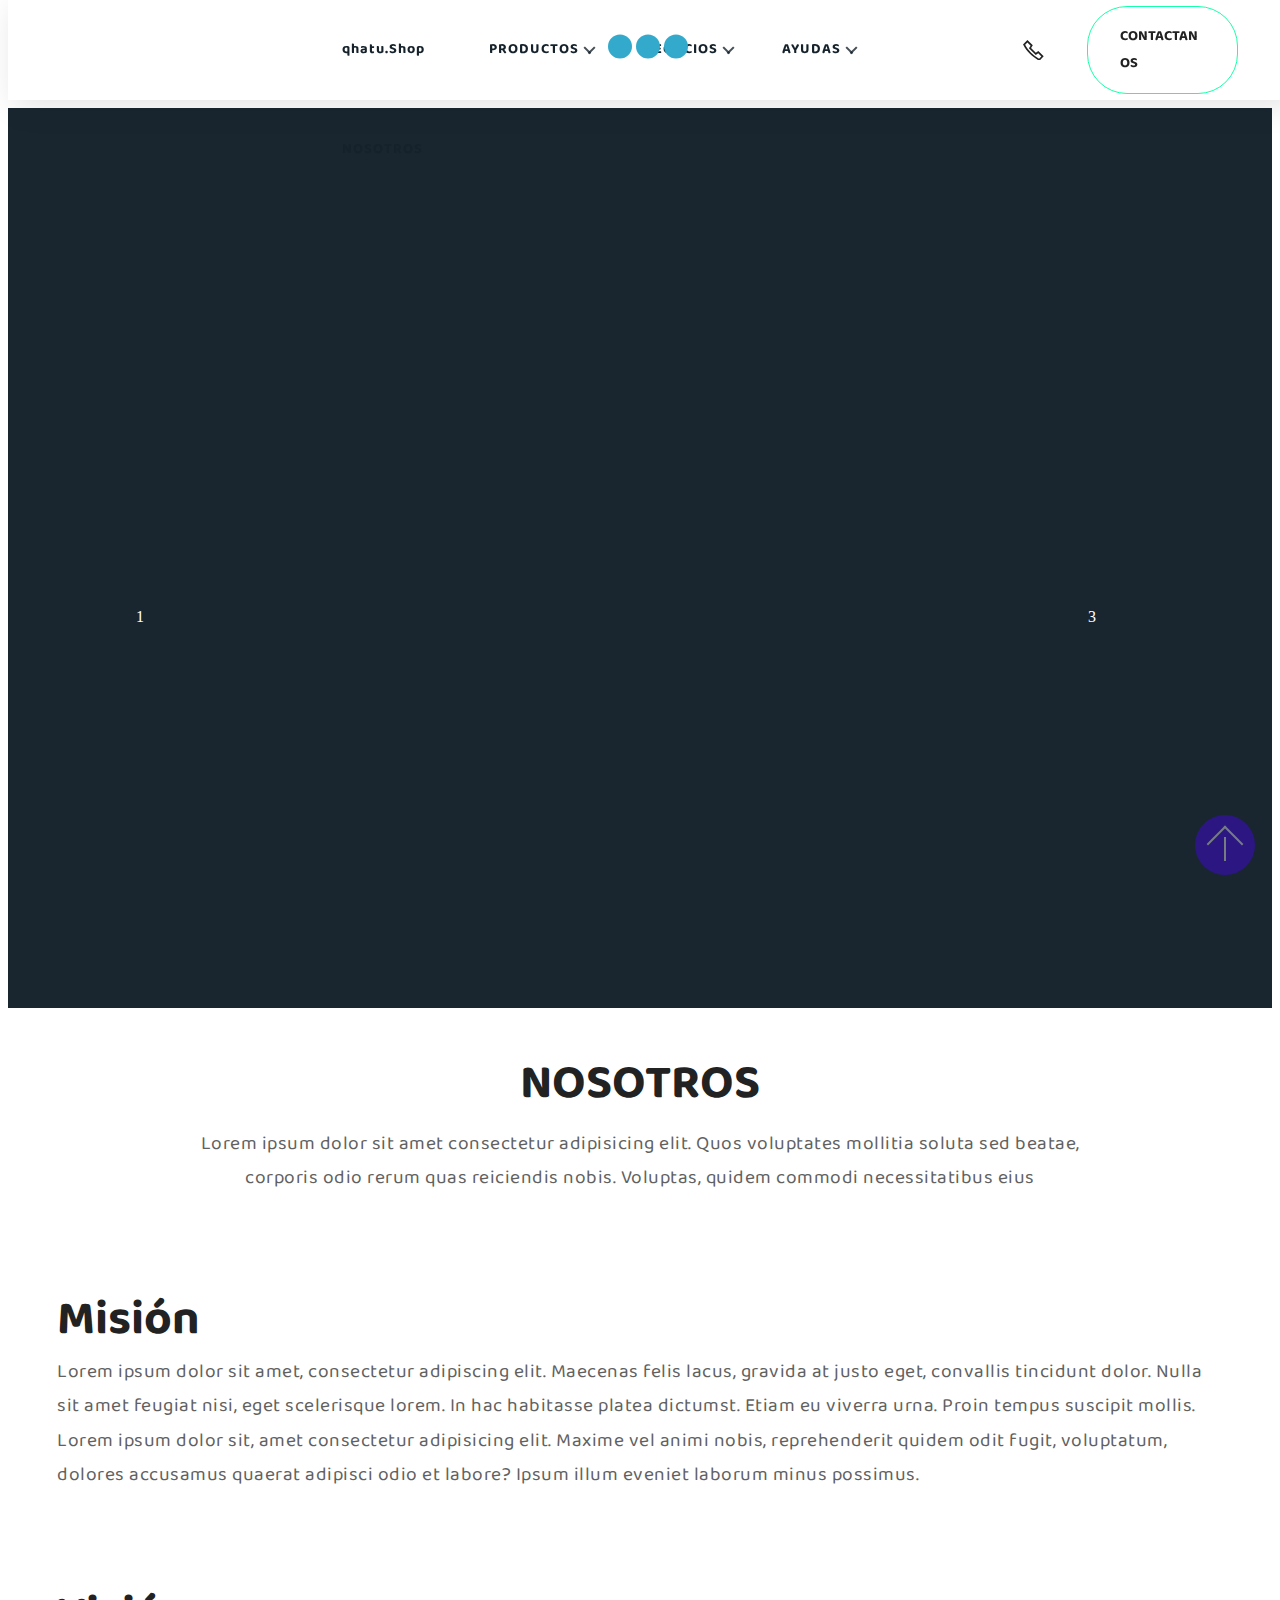
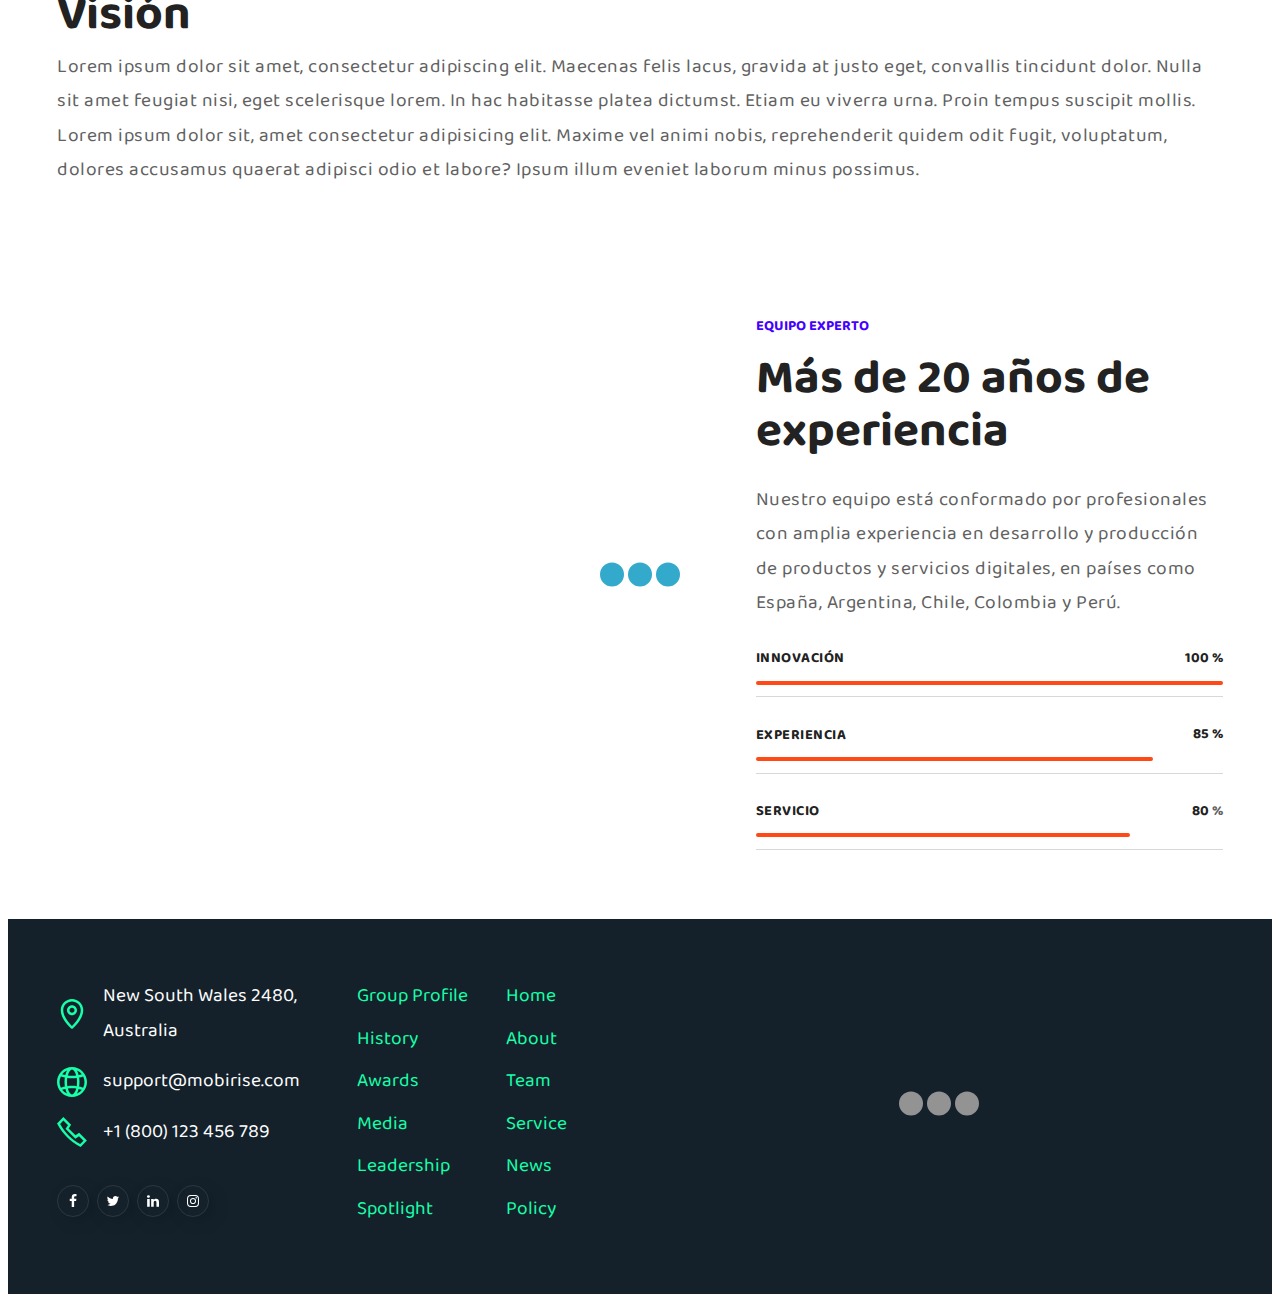
==== commit 90911a6d: "create github pages" ====
--- a/Nosotros.html
+++ b/Nosotros.html
@@ -18,7 +18,7 @@
  
  <style amp-custom> 
 div,span,h1,h2,h3,h4,h5,h6,p,blockquote,a,ol,ul,li,figcaption,textarea,input{font:inherit}*{box-sizing:border-box;outline:none}*:focus{outline:none}body{position:relative;font-style:normal;line-height:1.5;color:#616161}section{background-color:#eeeeee;background-position:50% 50%;background-repeat:no-repeat;background-size:cover;overflow:hidden;padding:30px 0}h1,h2,h3,h4,h5,h6{margin:0;padding:0}p,li,blockquote{letter-spacing:.5px;line-height:1.7}ul,ol,blockquote,p{margin-bottom:0;margin-top:0}a{cursor:pointer}a,a:hover{text-decoration:none}a.mbr-iconfont:hover{text-decoration:none}h1,h2,h3,h4,h5,h6,.display-1,.display-2,.display-4,.display-5,.display-7{word-break:break-word;word-wrap:break-word}b,strong{font-weight:bold}blockquote{padding:10px 0 10px 20px;position:relative;border-left:3px solid}input:-webkit-autofill,input:-webkit-autofill:hover,input:-webkit-autofill:focus,input:-webkit-autofill:active{transition-delay:9999s;transition-property:background-color,color}html,body{height:auto;min-height:100vh}.mbr-section-title{margin:0;padding:0;font-style:normal;line-height:1.2;width:100%}.mbr-section-subtitle{line-height:1.3;width:100%}.mbr-text{font-style:normal;line-height:1.6;width:100%}.mbr-white{color:#fff}.mbr-black{color:#222}.align-left{text-align:left}.align-left .list-item{justify-content:flex-start}.align-center{text-align:center}.align-center .list-item{justify-content:center}.align-right{text-align:right}.align-right .list-item{justify-content:flex-end}.mbr-light{font-weight:300}.mbr-regular{font-weight:400}.mbr-semibold{font-weight:500}.mbr-bold{font-weight:700}.icons-list a{margin:0 1rem 0 0}.icons-list a:last-child{margin:0}.mbr-figure{align-self:center}.hidden{visibility:hidden}.super-hide{display:none}.inactive{-webkit-user-select:none;-moz-user-select:none;-ms-user-select:none;user-select:none;pointer-events:none;-webkit-user-drag:none;user-drag:none}.mbr-overlay{position:absolute;bottom:0;left:0;right:0;top:0;z-index:0}.map-placeholder{display:none}.google-map,.google-map iframe{position:relative;width:100%;height:100%}@media (max-width: 768px){.google-map,.google-map iframe{padding:0;margin:0}}amp-img{width:100%}amp-img img{max-height:100%;max-width:100%}img.mbr-temp{width:100%}.rounded{border-radius:50%}.is-builder .nodisplay+img[async],.is-builder .nodisplay+img[decoding="async"],.is-builder amp-img>a+img[async],.is-builder amp-img>a+img[decoding="async"]{display:none}html:not(.is-builder) amp-img>a{position:absolute;top:0;bottom:0;left:0;right:0;z-index:1}.is-builder .temp-amp-sizer{position:absolute}.is-builder amp-youtube .temp-amp-sizer,.is-builder amp-vimeo .temp-amp-sizer{position:static}.mobirise-spinner{position:absolute;top:50%;left:40%;margin-left:10%;-webkit-transform:translate3d(-50%,-50%,0);z-index:4}.mobirise-spinner em{width:24px;height:24px;background:#3ac;border-radius:100%;display:inline-block;-webkit-animation:slide 1s infinite}.mobirise-spinner em:nth-child(1){-webkit-animation-delay:0.1s}.mobirise-spinner em:nth-child(2){-webkit-animation-delay:0.2s}.mobirise-spinner em:nth-child(3){-webkit-animation-delay:0.3s}@-webkit-keyframes slide{0%{-webkit-transform:scale(1)}50%{opacity:0.3;-webkit-transform:scale(2)}100%{-webkit-transform:scale(1)}}@keyframes slide{0%{-webkit-transform:scale(1)}50%{opacity:0.3;-webkit-transform:scale(2)}100%{-webkit-transform:scale(1)}}.mobirise-loader .amp-active>div{display:none}.iconfont-wrapper{display:inline-block}.mbr-flex{display:flex}.flex-wrap{flex-wrap:wrap}.mbr-jc-s{justify-content:flex-start}.mbr-jc-c{justify-content:center}.mbr-jc-e{justify-content:flex-end}.mbr-ai-c{align-items:center}.mbr-row-reverse{flex-direction:row-reverse}.mbr-column{flex-direction:column}amp-img,img{height:100%;width:100%}.hidden-slide{display:none}.visible-slide{display:flex}section,.container,.container-fluid{position:relative;word-wrap:break-word}.mbr-fullscreen .mbr-overlay{min-height:100vh}.mbr-fullscreen{display:flex;align-items:center;height:100vh;min-height:100vh;padding:3rem 0}.container{padding:0 2rem;width:100%;margin-right:auto;margin-left:auto}@media (max-width: 767px){.container{max-width:540px}}@media (min-width: 768px){.container{max-width:720px}}@media (min-width: 992px){.container{max-width:960px}}@media (min-width: 1200px){.container{max-width:1230px}}.container-fluid{width:100%;padding:0 1rem}.btn{position:relative;font-weight:700;margin:0.4rem 0.8rem;border:1px solid;font-style:normal;white-space:normal;transition:all 0.3s ease-in-out,box-shadow 2s ease-in-out;display:inline-flex;align-items:center;justify-content:center;word-break:break-word;line-height:1;letter-spacing:0px}.btn-form{padding:1rem 2rem}.btn-form:hover{cursor:pointer}.btn{padding:15px 36px;border-radius:3px}.btn-sm{padding:0px 30px;border-radius:0px}.btn-md{padding:0px 30px;border-radius:0px}.btn-lg{padding:0px 48px;border-radius:0px}.note-popover .btn:after{display:none}.mbr-section-btn{margin:0 -0.8rem;font-size:0}nav .mbr-section-btn{margin-left:0rem;margin-right:0rem}.btn .mbr-iconfont,.btn.btn-md .mbr-iconfont{cursor:pointer;margin:0 0.8rem 0 0}.btn-sm .mbr-iconfont{margin:0 0.5rem 0 0}[type="submit"]{-webkit-appearance:none}section.menu{min-height:100px;overflow:visible;padding:0}.menu-container{display:flex;justify-content:space-between;align-items:center;height:100%}@media (max-width: 991px){.menu-container{max-width:100%;padding:0 2rem}}@media (max-width: 767px){.menu-container{padding:0 1rem}}.navbar{z-index:100;width:100%;height:100px;position:absolute}.navbar-fixed-top{position:fixed;top:0}.navbar-brand{display:flex;align-items:center;word-break:break-word;z-index:1}.navbar-logo{margin:0 0.8rem 0 0}.navbar-caption-wrap{display:flex}.navbar .navbar-collapse{display:flex;flex-basis:auto;align-items:center;justify-content:flex-end}@media (max-width: 991px){.navbar .navbar-collapse{display:none;position:absolute;top:0;right:0;height:100vh;padding:70px 0rem 1rem;z-index:1}}@media (max-width: 991px){.navbar.opened .navbar-collapse.show,.navbar.opened .navbar-collapse.collapsing{display:block}.is-builder .navbar-collapse{position:fixed}}.navbar-nav{list-style-type:none;display:flex;flex-wrap:wrap;padding-left:0;min-width:12rem}@media (max-width: 991px){.navbar-nav{flex-direction:column}}.navbar-nav .mbr-iconfont{margin:0 0.2rem 0 0}.nav-item{word-break:break-all}.nav-link{display:flex;align-items:center;justify-content:center}.nav-link,.navbar-caption{transition:all 0.2s;letter-spacing:1px}.nav-dropdown .dropdown-menu{border-radius:5px;min-width:12rem;position:absolute;left:0;padding:1rem 0 0.5rem}.nav-dropdown .dropdown-menu .dropdown-item{line-height:2;padding:0 0rem;white-space:nowrap}.nav-dropdown .dropdown-menu .dropdown{position:relative}.dropdown-menu .dropdown:hover>.dropdown-menu{opacity:1;pointer-events:all}.nav-dropdown .dropdown-submenu{top:0;left:100%;margin:0}.nav-item.dropdown{position:relative}.nav-item.dropdown .dropdown-menu{opacity:0;pointer-events:none}.nav-item.dropdown:hover>.dropdown-menu{opacity:1;pointer-events:all}.link.dropdown-toggle{position:relative}.navbar .dropdown.open>.dropdown-menu{display:block}@media (max-width: 991px){.is-builder .nav-dropdown .dropdown-menu{position:relative}.nav-dropdown .dropdown-submenu{left:0}.nav-dropdown .dropdown-menu .dropdown-item{padding:0}.navbar.opened .dropdown-menu{top:0}}.menu-social-list{display:flex;align-items:center;justify-content:center;flex-wrap:wrap}.menu-social-list a{margin:0 0.5rem}.menu-social-list a span{font-size:1.3rem}button.navbar-toggler{position:absolute;right:25px;top:40px;width:31px;height:20px;cursor:pointer;transition:all .2s;-ms-grid-row-align:center;align-self:center}.hamburger span{position:absolute;right:0;width:30px;height:2px;border-right:5px}.hamburger span:nth-child(1){top:0;transition:all .2s}.hamburger span:nth-child(2){top:8px;transition:all .15s}.hamburger span:nth-child(3){top:8px;transition:all .15s}.hamburger span:nth-child(4){top:16px;transition:all .2s}nav.opened .navbar-toggler:not(.hide) .hamburger span:nth-child(4),nav.opened .navbar-toggler:not(.hide) .hamburger span:nth-child(1){top:8px;width:0;opacity:0;right:50%;transition:all .2s}nav.opened .navbar-toggler:not(.hide) .hamburger span:nth-child(2){-webkit-transform:rotate(-45deg);transform:rotate(-45deg);transition:all .25s}nav.opened .navbar-toggler:not(.hide) .hamburger span:nth-child(3){-webkit-transform:rotate(45deg);transform:rotate(45deg);transition:all .25s}.ampstart-btn.hamburger{position:absolute;top:40px;right:25px;margin-left:auto;height:20px;width:30px;background:none;border:none;cursor:pointer;z-index:1000}@media (min-width: 992px){.ampstart-btn,amp-sidebar{display:none}}.close-sidebar{width:30px;height:30px;position:relative;cursor:pointer;background-color:transparent;border:none}.close-sidebar span{position:absolute;left:0;width:30px;height:2px;border-right:5px;top:14px}.close-sidebar span:nth-child(1){-webkit-transform:rotate(-45deg);transform:rotate(-45deg)}.close-sidebar span:nth-child(2){-webkit-transform:rotate(45deg);transform:rotate(45deg)}.builder-sidebar{position:relative;height:100vh;min-width:12rem;z-index:1030;overflow-y:auto;padding:1rem 2rem;max-width:20rem}.builder-sidebar .dropdown:hover>.dropdown-menu{position:relative;text-align:center}section.sidebar-open:before{content:'';position:fixed;top:0;bottom:0;right:0;left:0;background-color:rgba(0,0,0,0.2);z-index:1040}.is-builder section.horizontal-menu .ampstart-btn{display:none}.is-builder section.horizontal-menu .dropdown-menu{z-index:auto;opacity:1;pointer-events:auto}.is-builder .menu{overflow:visible}#sidebar{background-color:transparent}.card-title{margin:0}.card{position:relative;background-color:transparent;border:none;border-radius:0;width:100%;padding:0 1rem}@media (max-width: 767px){.card:not(.last-child){padding-bottom:2rem}}.card .card-img{width:auto;border-radius:0}.card .card-wrapper{border-radius:10px;box-shadow:6px 5px 30px 0px rgba(0,0,0,0.12);height:100%}@media (max-width: 767px){.card .card-wrapper{flex-direction:column}}.card img{height:100%;-o-object-fit:cover;object-fit:cover;-o-object-position:center;object-position:center}.card-inner,.items-list{display:flex;flex-direction:column}.items-list{list-style-type:none;padding:0}.items-list .list-item{padding:1rem 2rem}.card-head{padding:1.5rem 2rem}.card-price-wrap{padding:1rem 2rem}.card-button{padding:1rem;margin:0}.timeline-wrap{position:relative}.timeline-wrap .iconBackground{position:absolute;left:50%;width:20px;height:20px;line-height:30px;text-align:center;border-radius:50%;font-size:30px;display:inline-block;background-color:#232323;top:20px;margin:0 0 0 -10px}@media (max-width: 767px){.timeline-wrap .iconBackground{left:0}}.separline{position:relative}@media (max-width: 767px){.separline:not(.last-child){padding-bottom:2rem}}.separline:before{position:absolute;content:"";width:2px;background-color:#000;left:calc(50% - 1px);height:calc(100% - 20px);top:40px}@media (max-width: 767px){.separline:before{left:0}}.gallery-img-wrap{position:relative;height:100%}.gallery-img-wrap:hover{cursor:pointer}.gallery-img-wrap:hover .icon-wrap,.gallery-img-wrap:hover .caption-on-hover{opacity:1}.gallery-img-wrap:hover:after{opacity:.5}.gallery-img-wrap amp-img{height:100%}.gallery-img-wrap:after{content:"";position:absolute;top:0;bottom:0;left:0;right:0;background:#000;opacity:0;transition:opacity 0.3s;pointer-events:none}.gallery-img-wrap .icon-wrap,.gallery-img-wrap .img-caption{z-index:3;pointer-events:none;position:absolute}.gallery-img-wrap .icon-wrap,.gallery-img-wrap .caption-on-hover{opacity:0;transition:opacity 0.3s}.gallery-img-wrap .icon-wrap{left:50%;top:50%;-webkit-transform:translate(-50%,-50%);transform:translate(-50%,-50%);background-color:#fff;padding:.5rem;border-radius:50%}.gallery-img-wrap .amp-iconfont{color:#000;font-size:1rem;width:1rem;display:block}.gallery-img-wrap .img-caption{left:0;right:0}.gallery-img-wrap .img-caption.caption-top{top:0}.gallery-img-wrap .img-caption.caption-bottom{bottom:0}.gallery-img-wrap .img-caption:not(.caption-on-hover):after{content:"";position:absolute;top:0;left:0;right:0;height:100%;transition:opacity 0.3s;z-index:-1;pointer-events:none}@media (max-width: 767px){.gallery-img-wrap:after,.gallery-img-wrap:hover:after,.gallery-img-wrap .icon-wrap{display:none}.gallery-img-wrap .caption-on-hover{opacity:1}}.is-builder .gallery-img-wrap .icon-wrap,.is-builder .gallery-img-wrap .img-caption>*{pointer-events:all}.dots-wrapper .dots{display:inline-block;margin:4px 8px}.dots-wrapper .dots span{display:block;border-radius:12px;height:24px;width:24px;background-color:#ffffff;border:10px solid #cccccc;opacity:0.5}.dots-wrapper .dots span.current{width:40px}.dots-wrapper .dots span:hover,.dots-wrapper .dots span.current{opacity:1}button.btn-img{cursor:pointer}.is-builder .preview button.btn-img{opacity:0.5;position:relative;pointer-events:none}.amp-carousel-button-prev{-webkit-transform:matrix(1,0,0,1,45,25);transform:matrix(1,0,0,1,45,25);display:block;position:absolute;border-radius:0;cursor:pointer;width:50px;transition:0.5s;height:30px;border:14px solid rgba(255,255,255,0);border-left:unset;border-right:unset;background-clip:padding-box;background-image:none}.amp-carousel-button-prev::before{content:'';position:absolute;width:10px;height:10px;transition:0.4s;bottom:0;left:0;border-bottom:2px solid;-webkit-transform:rotate(-45deg);transform:rotate(-45deg);-webkit-transform-origin:0% 100%;transform-origin:0% 100%}.amp-carousel-button-prev::after{content:'';position:absolute;width:10px;height:10px;transition:0.4s;top:0;left:0;border-top:2px solid;-webkit-transform:rotate(45deg);transform:rotate(45deg);-webkit-transform-origin:0% 0%;transform-origin:0% 0%}.amp-carousel-button-prev:hover::before{width:15px;-webkit-transform:rotate(-20deg);transform:rotate(-20deg)}.amp-carousel-button-prev:hover::after{width:15px;-webkit-transform:rotate(20deg);transform:rotate(20deg)}.amp-carousel-button-next{-webkit-transform:matrix(1,0,0,1,-95,25);transform:matrix(1,0,0,1,-95,25);display:block;position:absolute;border-radius:0;cursor:pointer;width:50px;transition:0.5s;height:30px;border:14px solid rgba(255,255,255,0);border-left:unset;border-right:unset;background-clip:padding-box;background-image:none}.amp-carousel-button-next::before{content:'';position:absolute;width:10px;height:10px;bottom:0;right:0;border-bottom:2px solid;-webkit-transform:rotate(45deg);transform:rotate(45deg);-webkit-transform-origin:100% 100%;transform-origin:100% 100%;transition:0.5s}.amp-carousel-button-next::after{content:'';position:absolute;width:10px;height:10px;transition:0.4s;top:0;right:0;border-top:2px solid;-webkit-transform:rotate(-45deg);transform:rotate(-45deg);-webkit-transform-origin:100% 0;transform-origin:100% 0;transition:0.5s}.amp-carousel-button-next:hover::before{-webkit-transform:rotate(20deg);transform:rotate(20deg);width:15px;transition:0.5s}.amp-carousel-button-next:hover::after{-webkit-transform:rotate(-20deg);transform:rotate(-20deg);width:15px;transition:0.5s}amp-image-lightbox,.lightbox{background:rgba(0,0,0,0.8);display:flex;flex-wrap:wrap;align-items:center;justify-content:center;width:100%;height:100%;overflow:auto}amp-image-lightbox a.control,.lightbox a.control{position:absolute;cursor:default;top:0;right:0}amp-image-lightbox .close,.lightbox .close{background:none;border:none;position:absolute;top:16px;right:16px;height:32px;width:32px;cursor:pointer;z-index:1000}amp-image-lightbox .close:before,amp-image-lightbox .close:after,.lightbox .close:before,.lightbox .close:after{position:absolute;top:0;right:16px;content:' ';height:32px;width:2px;background-color:#fff}amp-image-lightbox .close:before,.lightbox .close:before{-webkit-transform:rotate(45deg);transform:rotate(45deg)}amp-image-lightbox .close:after,.lightbox .close:after{-webkit-transform:rotate(-45deg);transform:rotate(-45deg)}amp-image-lightbox .video-block,.lightbox .video-block{width:100%}div[submit-success]>*,div[submit-error]>*{padding:1rem;margin-bottom:1rem}.form-block{z-index:1;background-color:transparent;padding:2rem;position:relative;overflow:hidden}.form-block .mbr-overlay{z-index:-1}@media (max-width: 991px){.form-block{padding:1rem}}form input,form textarea,form select{padding:0.5rem 1rem;line-height:1.6;width:100%;background:#f5f5f5;border-width:0px;border-style:solid;border-color:#ced4da;border-radius:3px;color:#616161}form input[type="checkbox"],form input[type="radio"]{border:none;background:none;width:auto}form .field{padding-bottom:0rem;padding-top:1.2rem}form textarea.field-input{height:120px}form .fieldset{display:flex;justify-content:center;flex-wrap:wrap;align-items:center}textarea[type="hidden"]{display:none}.form-check{margin-bottom:0}.form-check-label{padding-left:0}.form-check-input{position:relative;margin:4px}.form-check-inline{display:inline-flex;align-items:center;padding-left:0;margin-right:.75rem}.mbr-row,.mbr-form-row{display:flex;flex-wrap:wrap;margin-left:-1rem;margin-right:-1rem}.mbr-form-row{margin-left:-0.5rem;margin-right:-0.5rem}.mbr-form-row>[class*="mbr-col"]{padding-left:0.5rem;padding-right:0.5rem}@media (max-width: 767px){.mbr-col,.mbr-col-auto{padding-right:1rem;padding-left:1rem}.mbr-col-sm-12{flex:0 0 100%;max-width:100%;padding-right:1rem;padding-left:1rem}}@media (min-width: 768px){.mbr-col,.mbr-col-auto{padding-right:1rem;padding-left:1rem}.mbr-col-md-2{flex:0 0 16.66667%;max-width:16.66667%;padding-right:1rem;padding-left:1rem}.mbr-col-md-3{flex:0 0 25%;max-width:25%;padding-right:1rem;padding-left:1rem}.mbr-col-md-4{flex:0 0 33.33333%;max-width:33.33333%;padding-right:1rem;padding-left:1rem}.mbr-col-md-5{flex:0 0 41.66667%;max-width:41.66667%;padding-right:1rem;padding-left:1rem}.mbr-col-md-6{flex:0 0 50%;max-width:50%;padding-right:1rem;padding-left:1rem}.mbr-col-md-7{flex:0 0 58.33333%;max-width:58.33333%;padding-right:1rem;padding-left:1rem}.mbr-col-md-8{flex:0 0 66.66667%;max-width:66.66667%;padding-right:1rem;padding-left:1rem}.mbr-col-md-10{flex:0 0 83.33333%;max-width:83.33333%;padding-right:1rem;padding-left:1rem}.mbr-col-md-12{flex:0 0 100%;max-width:100%;padding-right:1rem;padding-left:1rem}}.mbr-col{flex:1 1 auto;max-width:100%}.mbr-col-auto{flex:0 0 auto;width:auto}@media (min-width: 992px){.mbr-col,.mbr-col-auto{padding-right:1rem;padding-left:1rem}.mbr-col-lg-2{flex:0 0 16.66667%;max-width:16.66667%;padding-right:1rem;padding-left:1rem}.mbr-col-lg-3{flex:0 0 25%;max-width:25%;padding-right:1rem;padding-left:1rem}.mbr-col-lg-4{flex:0 0 33.33333%;max-width:33.33333%;padding-right:1rem;padding-left:1rem}.mbr-col-lg-5{flex:0 0 41.66667%;max-width:41.66667%;padding-right:1rem;padding-left:1rem}.mbr-col-lg-6{flex:0 0 50%;max-width:50%;padding-right:1rem;padding-left:1rem}.mbr-col-lg-7{flex:0 0 58.33333%;max-width:58.33333%;padding-right:1rem;padding-left:1rem}.mbr-col-lg-8{flex:0 0 66.66667%;max-width:66.66667%;padding-right:1rem;padding-left:1rem}.mbr-col-lg-9{flex:0 0 75%;max-width:75%;padding-right:1rem;padding-left:1rem}.mbr-col-lg-10{flex:0 0 83.33333%;max-width:83.33333%;padding-right:1rem;padding-left:1rem}.mbr-col-lg-12{flex:0 0 100%;max-width:100%;padding-right:1rem;padding-left:1rem}}@media (min-width: 1200px){.mbr-col,.mbr-col-auto{padding-right:1rem;padding-left:1rem}.mbr-col-xl-2{flex:0 0 16.66667%;max-width:16.66667%;padding-right:1rem;padding-left:1rem}.mbr-col-xl-3{flex:0 0 25%;max-width:25%;padding-right:1rem;padding-left:1rem}.mbr-col-xl-4{flex:0 0 33.33333%;max-width:33.33333%;padding-right:1rem;padding-left:1rem}.mbr-col-xl-5{flex:0 0 41.66667%;max-width:41.66667%;padding-right:1rem;padding-left:1rem}.mbr-col-xl-6{flex:0 0 50%;max-width:50%;padding-right:1rem;padding-left:1rem}.mbr-col-xl-7{flex:0 0 58.33333%;max-width:58.33333%;padding-right:1rem;padding-left:1rem}.mbr-col-xl-8{flex:0 0 66.66667%;max-width:66.66667%;padding-right:1rem;padding-left:1rem}.mbr-col-xl-9{flex:0 0 75%;max-width:75%;padding-right:1rem;padding-left:1rem}.mbr-col-xl-10{flex:0 0 83.33333%;max-width:83.33333%;padding-right:1rem;padding-left:1rem}.mbr-col-xl-11{flex:0 0 91.66667%;max-width:91.66667%;padding-right:1rem;padding-left:1rem}.mbr-col-xl-12{flex:0 0 100%;max-width:100%;padding-right:1rem;padding-left:1rem}}@media (min-width: 992px){.lg-pb{padding-bottom:3rem}}@media (max-width: 991px){.md-pb{padding-bottom:2rem}}.mbr-pt-1,.mbr-py-1{padding-top:.5rem}.mbr-pb-1,.mbr-py-1{padding-bottom:.5rem}.mbr-px-1{padding-left:.5rem;padding-right:.5rem}.mbr-p-1{padding:.5rem}.mbr-pt-2,.mbr-py-2{padding-top:1rem}.mbr-pb-2,.mbr-py-2{padding-bottom:1rem}.mbr-px-2{padding-left:1rem;padding-right:1rem}.mbr-p-2{padding:1rem}.mbr-pt-3,.mbr-py-3{padding-top:1.5rem}.mbr-pb-3,.mbr-py-3{padding-bottom:1.5rem}.mbr-px-3{padding-left:1.5rem;padding-right:1.5rem}.mbr-p-3{padding:1.5rem}.mbr-pt-4,.mbr-py-4{padding-top:2rem}.mbr-pb-4,.mbr-py-4{padding-bottom:2rem}.mbr-px-4{padding-left:2rem;padding-right:2rem}.mbr-p-4{padding:2rem}.mbr-pt-5,.mbr-py-5{padding-top:3rem}.mbr-pb-5,.mbr-py-5{padding-bottom:3rem}.mbr-px-5{padding-left:3rem;padding-right:3rem}.mbr-p-5{padding:3rem}@media (max-width: 991px){.mbr-py-3,.mbr-py-4,.mbr-py-5{padding-top:1rem;padding-bottom:1rem}.mbr-px-4,.mbr-px-5{padding-left:1rem;padding-right:1rem}.mbr-p-3,.mbr-p-4,.mbr-p-5{padding:1rem}}.mbr-ml-auto{margin-left:auto}.mbr-mr-auto{margin-right:auto}.mbr-m-auto{margin:auto}#scrollToTopMarker{position:absolute;width:0px;height:0px;top:300px}#scrollToTopButton{position:fixed;bottom:25px;right:25px;opacity:.4;z-index:5000;font-size:32px;height:60px;width:60px;border:none;border-radius:3px;cursor:pointer}#scrollToTopButton:focus{outline:none}#scrollToTopButton a:before{content:'';position:absolute;height:40%;top:36%;width:2px;left:calc(50% - 1px)}#scrollToTopButton a:after{content:'';position:absolute;border-top:2px solid;border-right:2px solid;width:40%;height:40%;left:calc(30% - 1px);bottom:30%;-webkit-transform:rotate(-45deg);transform:rotate(-45deg)}.mbr-gray{color:#445a69}@media (max-width: 767px){.container{padding-right:1rem;padding-left:1rem}}.field-input{background-clip:padding-box;transition:border-color 0.15s ease-in-out,box-shadow 0.15s ease-in-out}@media (min-width: 991px){.mbr-col{min-width:50%}}@media (max-width: 991px){.mbr-col{min-width:100%}}amp-img,img{-o-object-fit:contain;object-fit:contain}.animation-link{display:inline-block;overflow:hidden}.read-more-arrow{width:0px;transition-delay:0s;position:relative;background:currentColor;height:2px;display:inline-block;vertical-align:middle;margin-top:-2px;transition:0.5s}.read-more-arrow::before{content:'';position:absolute;width:10px;height:10px;right:0;transition:0.4s;border-color:currentColor;bottom:0;border-bottom:2px solid;-webkit-transform:rotate(0deg);transform:rotate(0deg);-webkit-transform-origin:100% 100%;transform-origin:100% 100%}.read-more-arrow::after{content:'';position:absolute;width:10px;height:10px;right:0;transition:0.4s;border-color:currentColor;top:0;border-top:2px solid;-webkit-transform:rotate(0deg);transform:rotate(0deg);-webkit-transform-origin:100% 0;transform-origin:100% 0}.animation-link:hover .read-more-arrow{width:50px;margin-right:13px}.animation-link:hover .read-more-arrow::before{-webkit-transform:rotate(45deg);transform:rotate(45deg);transition-delay:0.4s}.animation-link:hover .read-more-arrow::after{-webkit-transform:rotate(-45deg);transform:rotate(-45deg);transition-delay:0.4s}.arrow-card{display:block;position:absolute;bottom:0rem;border-radius:0;cursor:pointer;background:#bdbdbd;width:50px;transition:0.4s;height:30px;border:14px solid rgba(255,255,255,0);border-left:unset;border-right:unset;background-clip:padding-box;opacity:1}.arrow-card::before{content:'';position:absolute;width:10px;height:10px;color:#bdbdbd;bottom:0;right:0;border-bottom:2px solid;-webkit-transform:rotate(45deg);transform:rotate(45deg);-webkit-transform-origin:100% 100%;transform-origin:100% 100%;transition:0.4s}.arrow-card::after{content:'';position:absolute;width:10px;height:10px;transition:0.4s;color:#bdbdbd;top:0;right:0;border-top:2px solid;-webkit-transform:rotate(-45deg);transform:rotate(-45deg);-webkit-transform-origin:100% 0;transform-origin:100% 0}.arrow-card-2{display:block;position:absolute;bottom:0rem;border-radius:0;cursor:pointer;background:#ffffff;width:50px;transition:0.4s;height:30px;border:14px solid rgba(255,255,255,0);border-left:unset;border-right:unset;background-clip:padding-box;opacity:1}.arrow-card-2::before{content:'';position:absolute;width:10px;height:10px;color:#ffffff;bottom:0px;left:4px;border-top:2px solid;-webkit-transform:rotate(-45deg);transform:rotate(-45deg);-webkit-transform-origin:100% 100%;transform-origin:100% 100%;transition:0.4s}.arrow-card-2::after{content:'';position:absolute;width:10px;height:10px;transition:0.4s;color:#ffffff;top:-1px;left:4px;border-bottom:2px solid;-webkit-transform:rotate(38deg);transform:rotate(38deg);-webkit-transform-origin:100% 0;transform-origin:100% 0}.iconfont-wrapper-custom{width:40px;height:40px;background-color:#ffffff;border-radius:50%;display:flex;justify-content:center;align-items:center;transition-property:all,-webkit-transform;transition-property:all,transform;transition-property:all,transform,-webkit-transform;transition-duration:0.5s;margin-bottom:0.6rem;opacity:0;box-shadow:6px 5px 16px 0px rgba(0,0,0,0.15)}.iconfont-wrapper-custom:nth-child(1) .amp-iconfont{color:#1da1f2}.iconfont-wrapper-custom:nth-child(2) .amp-iconfont{color:#3b5998}.iconfont-wrapper-custom:nth-child(3) .amp-iconfont{color:#e40000}.iconfont-wrapper-custom:nth-child(4) .amp-iconfont{color:#c32aa3}.iconfont-wrapper-custom:nth-child(1):hover{background-color:#1da1f2}.iconfont-wrapper-custom:nth-child(1):hover .amp-iconfont{color:#ffffff}.iconfont-wrapper-custom:nth-child(2){transition-delay:0s,0.1s}.iconfont-wrapper-custom:nth-child(2):hover{background-color:#3b5998}.iconfont-wrapper-custom:nth-child(2):hover .amp-iconfont{color:#ffffff}.iconfont-wrapper-custom:nth-child(3){transition-delay:0s,0.2s}.iconfont-wrapper-custom:nth-child(3):hover{background-color:#e40000}.iconfont-wrapper-custom:nth-child(3):hover .amp-iconfont{color:#ffffff}.iconfont-wrapper-custom:nth-child(4){transition-delay:0s,0.3s}.iconfont-wrapper-custom:nth-child(4):hover{background-color:#c32aa3}.iconfont-wrapper-custom:nth-child(4):hover .amp-iconfont{color:#ffffff}progressbar-number .progress1 .progressbar-number:before,.progress2 .progressbar-number:before,.progress3 .progressbar-number:before,.progress4 .progressbar-number:before,.progress5 .progressbar-number:before{top:0}progress[value]::-webkit-progress-bar{background:transparent}
-body{font-family: Nunito Sans;}blockquote{border-color: #17ffa8;}div[submit-success]{background: #17ffa8;color: #000000;}div[submit-error]{background: #4600ff;color: #ffffff;}.display-1{font-family: 'Baloo 2',display;font-size: 7rem;line-height: 1.1;font-weight: 700;}.display-2{font-family: 'Baloo 2',display;font-size: 3rem;line-height: 1.1;font-weight: 700;}.display-4{font-family: 'Baloo 2',display;font-size: 1rem;line-height: 1.9;}.display-5{font-family: 'Baloo 2',display;font-size: 1.8rem;line-height: 1.4;font-weight: 700;}.display-7{font-family: 'Baloo 2',display;font-size: 1.2rem;line-height: 1.8;}.form-block input,.form-block textarea{font-family: 'Baloo 2',display;font-size: 1.2rem;line-height: 1.6;}@media (max-width: 768px){.display-1{font-size: 5.6rem;font-size: calc( 3.0999999999999996rem + (7 - 3.0999999999999996) * ((100vw - 20rem) / (48 - 20)));line-height: calc( 1.1 * (3.0999999999999996rem + (7 - 3.0999999999999996) * ((100vw - 20rem) / (48 - 20))));}.display-2{font-size: 2.4rem;font-size: calc( 1.7rem + (3 - 1.7) * ((100vw - 20rem) / (48 - 20)));line-height: calc( 1.1 * (1.7rem + (3 - 1.7) * ((100vw - 20rem) / (48 - 20))));}.display-4{font-size: 0.8rem;font-size: calc( 1rem + (1 - 1) * ((100vw - 20rem) / (48 - 20)));line-height: calc( 1.8 * (1rem + (1 - 1) * ((100vw - 20rem) / (48 - 20))));}.display-5{font-size: 1.44rem;font-size: calc( 1.28rem + (1.8 - 1.28) * ((100vw - 20rem) / (48 - 20)));line-height: calc( 1.4 * (1.28rem + (1.8 - 1.28) * ((100vw - 20rem) / (48 - 20))));}.display-7{font-size: 0.96rem;font-size: calc( 1.07rem + (1.2 - 1.07) * ((100vw - 20rem) / (48 - 20)));line-height: calc( 1.8 * (1.07rem + (1.2 - 1.07) * ((100vw - 20rem) / (48 - 20))));}}.display-1 .mbr-iconfont-btn{font-size: 7rem;width: 7rem;}.display-2 .mbr-iconfont-btn{font-size: 3rem;width: 3rem;}.display-4 .mbr-iconfont-btn{font-size: 1rem;width: 1rem;}.display-5 .mbr-iconfont-btn{font-size: 1.8rem;width: 1.8rem;}.display-7 .mbr-iconfont-btn{font-size: 1.2rem;width: 1.2rem;}.bg-primary{background-color: #17ffa8;}.bg-success{background-color: #17ffa8;}.bg-info{background-color: #15222b;}.bg-warning{background-color: #fac769;}.bg-danger{background-color: #4600ff;}.btn-secondary,.btn-secondary:active,.btn-secondary.active{background-color: #9100be;border-color: #9100be;color: #ffffff;}.btn-secondary:hover,.btn-secondary:focus,.btn-secondary.focus{background-color: #430058;border-color: #9100be;color: #ffffff;}.btn-secondary.disabled,.btn-secondary:disabled{color: #ffffff;background-color: #430058;border-color: #9100be;}.btn-secondary:hover{background-color: #17ffa8;border-color: #17ffa8;}.btn-info,.btn-info:active,.btn-info.active{background-color: #15222b;border-color: #15222b;color: #ffffff;}.btn-info:hover,.btn-info:focus,.btn-info.focus{background-color: #000000;border-color: #15222b;color: #ffffff;}.btn-info.disabled,.btn-info:disabled{color: #ffffff;background-color: #000000;border-color: #15222b;}.btn-success,.btn-success:active,.btn-success.active{background-color: #17ffa8;border-color: #17ffa8;color: #00170e;}.btn-success:hover,.btn-success:focus,.btn-success.focus{background-color: #00b06e;border-color: #17ffa8;color: #00170e;}.btn-success.disabled,.btn-success:disabled{color: #00170e;background-color: #00b06e;border-color: #17ffa8;}.btn-warning,.btn-warning:active,.btn-warning.active{background-color: #fac769;border-color: #fac769;color: #614003;}.btn-warning:hover,.btn-warning:focus,.btn-warning.focus{background-color: #f5a208;border-color: #fac769;color: #614003;}.btn-warning.disabled,.btn-warning:disabled{color: #614003;background-color: #f5a208;border-color: #fac769;}.btn-danger,.btn-danger:active,.btn-danger.active{background-color: #4600ff;border-color: #4600ff;color: #ffffff;}.btn-danger:hover,.btn-danger:focus,.btn-danger.focus{background-color: #2a0099;border-color: #4600ff;color: #ffffff;}.btn-danger.disabled,.btn-danger:disabled{color: #ffffff;background-color: #2a0099;border-color: #4600ff;}.btn-primary{border-color: #17ffa8;background-color: #17ffa8;color: #ffffff;}.btn-primary:hover{background-color: #ffffff;color: #14212B;border-color: #ffffff;}.btn-black,.btn-black:active,.btn-black.active{background-color: #010101;border-color: #010101;color: #ffffff;}.btn-black:hover,.btn-black:focus,.btn-black.focus{background-color: #000000;border-color: #010101;color: #ffffff;}.btn-black.disabled,.btn-black:disabled{color: #ffffff;background-color: #000000;border-color: #010101;}.btn-white{color: #222222;border-color: #ffffff;background-color: #ffffff;}.btn-white:hover{border-color: #ffffff80;background-color: transparent;color: #ffffff;}.btn-primary-outline{color: #222222;border-color: #17ffa8;}.btn-primary-outline:hover{background-color: #9100be;color: #ffffff;border-color: #9100be;}.btn-secondary-outline,.btn-secondary-outline:active,.btn-secondary-outline.active{background: none;border-color: #9100be;color: #9100be;}.btn-secondary-outline:hover,.btn-secondary-outline:focus,.btn-secondary-outline.focus{color: #ffffff;background-color: #9100be;border-color: #9100be;}.btn-secondary-outline.disabled,.btn-secondary-outline:disabled{color: #ffffff;background-color: #9100be;border-color: #9100be;}.btn-info-outline,.btn-info-outline:active,.btn-info-outline.active{background: none;border-color: #15222b;color: #15222b;}.btn-info-outline:hover,.btn-info-outline:focus,.btn-info-outline.focus{color: #ffffff;background-color: #15222b;border-color: #15222b;}.btn-info-outline.disabled,.btn-info-outline:disabled{color: #ffffff;background-color: #15222b;border-color: #15222b;}.btn-success-outline,.btn-success-outline:active,.btn-success-outline.active{background: none;border-color: #17ffa8;color: #17ffa8;}.btn-success-outline:hover,.btn-success-outline:focus,.btn-success-outline.focus{color: #00170e;background-color: #17ffa8;border-color: #17ffa8;}.btn-success-outline.disabled,.btn-success-outline:disabled{color: #00170e;background-color: #17ffa8;border-color: #17ffa8;}.btn-warning-outline,.btn-warning-outline:active,.btn-warning-outline.active{background: none;border-color: #fac769;color: #fac769;}.btn-warning-outline:hover,.btn-warning-outline:focus,.btn-warning-outline.focus{color: #614003;background-color: #fac769;border-color: #fac769;}.btn-warning-outline.disabled,.btn-warning-outline:disabled{color: #614003;background-color: #fac769;border-color: #fac769;}.btn-danger-outline,.btn-danger-outline:active,.btn-danger-outline.active{background: none;border-color: #4600ff;color: #4600ff;}.btn-danger-outline:hover,.btn-danger-outline:focus,.btn-danger-outline.focus{color: #ffffff;background-color: #4600ff;border-color: #4600ff;}.btn-danger-outline.disabled,.btn-danger-outline:disabled{color: #ffffff;background-color: #4600ff;border-color: #4600ff;}.btn-black-outline,.btn-black-outline:active,.btn-black-outline.active{background: none;border-color: #010101;color: #010101;}.btn-black-outline:hover,.btn-black-outline:focus,.btn-black-outline.focus{color: #ffffff;background-color: #010101;border-color: #010101;}.btn-black-outline.disabled,.btn-black-outline:disabled{color: #ffffff;background-color: #010101;border-color: #010101;}.btn-white-outline{border-color: #ffffff80;}.btn-white-outline,.btn-white-outline:active,.btn-white-outline.active{background: none;border-color: #ffffff;color: #ffffff;}.btn-white-outline:hover,.btn-white-outline:focus,.btn-white-outline.focus{color: #808080;background-color: #ffffff;border-color: #ffffff;}.btn-white-outline.disabled,.btn-white-outline:disabled{color: #808080;background-color: #ffffff;border-color: #ffffff;}.btn-white-outline:hover{color: #222222;}.text-primary{color: #17ffa8;}.text-secondary{color: #9100be;}.text-success{color: #17ffa8;}.text-info{color: #15222b;}.text-warning{color: #fac769;}.text-danger{color: #4600ff;}.text-white{color: #fcfcfc;}.text-black{color: #010101;}.mbr-primary{color: #17ffa8;}a[class*="text-"],.amp-iconfont,.mbr-iconfont{transition: 0.2s ease-in-out;}.amp-iconfont{color: #17ffa8;}a.text-primary:hover,a.text-primary:focus{color: #17ffa8;}a.text-secondary:hover,a.text-secondary:focus{color: #1c0025;}a.text-success:hover,a.text-success:focus{color: #17ffa8;}a.text-info:hover,a.text-info:focus{color: #15222b;}a.text-warning:hover,a.text-warning:focus{color: #c38107;}a.text-danger:hover,a.text-danger:focus{color: #1c0066;}a.text-white:hover,a.text-white:focus{color: #ffffff;}a.text-black:hover,a.text-black:focus{color: #cccccc;}.alert-success{background-color: #17ffa8;}.alert-info{background-color: #15222b;}.alert-warning{background-color: #fac769;}.alert-danger{background-color: #4600ff;}.mbr-plan-header.bg-primary .mbr-plan-subtitle,.mbr-plan-header.bg-primary .mbr-plan-price-desc{color: #e3fff5;}.mbr-plan-header.bg-success .mbr-plan-subtitle,.mbr-plan-header.bg-success .mbr-plan-price-desc{color: #e3fff5;}.mbr-plan-header.bg-info .mbr-plan-subtitle,.mbr-plan-header.bg-info .mbr-plan-price-desc{color: #c3d5e2;}.mbr-plan-header.bg-warning .mbr-plan-subtitle,.mbr-plan-header.bg-warning .mbr-plan-price-desc{color: #ffffff;}.mbr-plan-header.bg-danger .mbr-plan-subtitle,.mbr-plan-header.bg-danger .mbr-plan-price-desc{color: #daccff;}amp-carousel{overflow: hidden;}#scrollToTopButton{background-color: #4600ff;border-radius: 50%;}#scrollToTopButton a:before{background: #ffffff;}#scrollToTopButton a:after{border-top-color: #ffffff;border-right-color: #ffffff;}.btn{border-radius: 40px;}.nav-tabs .nav-link{border-radius: 40px;}.link-wrap{width: fit-content;display: inline-block;}.link_rotate{cursor: pointer;display: flex;align-items: center;}.link_rotate h2{width: fit-content;}.link_rotate .icon-wrap{background: #17ffa8;border-radius: 50%;width: 40px;height: 40px;display: flex;justify-content: center;align-items: center;margin-right: 1rem;}.link_rotate span{transform-origin: center;content: "\e960";color: #ffffff;font-size: 1.1rem;transition: all 0.3s;width: 1.1rem;}.link_rotate:hover span{transform: rotate(180deg);}.link_rotate:hover a{color: #007d4e;}.link-line{position: relative;}.link-line::before{background: currentColor;left: 0;content: '';position: absolute;bottom: 0;height: 1px;width: 0;transition: 0s;}.link-line::after{content: '';position: absolute;bottom: 0;height: 1px;background: currentColor;transition: width 0.4s;right: 0;width: 0;}.link-line:hover::before{width: 100%;transition: width 0.4s;}.link-line:hover::after{width: 100%;transition: 0s;background: transparent;}.cid-s52Fhx3cRA{background-color: #ffffff;overflow: visible;}.cid-s52Fhx3cRA .navbar{background: #ffffff;box-shadow: 6px 5px 30px 0px rgba(0,0,0,0.12);}.cid-s52Fhx3cRA .navbar-brand .navbar-logo{width: 160px;}.cid-s52Fhx3cRA .navbar-brand .navbar-logo amp-img,.cid-s52Fhx3cRA .navbar-brand .navbar-logo img{object-fit: contain;}.cid-s52Fhx3cRA .navbar-brand{margin-right: 0rem;}.cid-s52Fhx3cRA ul{height: 100%;align-items: center;}.cid-s52Fhx3cRA .nav-item{height: 100%;position: relative;display: flex;align-items: center;}.cid-s52Fhx3cRA .navbar-short .navbar-logo img{height: 3.125rem;}.cid-s52Fhx3cRA .wrap-1{margin: auto;}.cid-s52Fhx3cRA .link.dropdown-toggle:after{margin-top: 4px;}.cid-s52Fhx3cRA .display-5{font-size: 1.6rem;}@media (max-width: 767px){.cid-s52Fhx3cRA .display-5{font-size: 1.2rem;}}.cid-s52Fhx3cRA .btn{padding: 1rem 2rem;}.cid-s52Fhx3cRA .iconfont-wrapper{width: 40px;height: 40px;border-radius: 50%;display: flex;transition: all 0.3s;justify-content: center;align-items: center;}.cid-s52Fhx3cRA .iconfont-wrapper .amp-iconfont{vertical-align: middle;font-size: 1.5rem;width: 1.3rem;color: #222222;}.cid-s52Fhx3cRA .btn-white{background: white;color: #9100be;border-color: #ebf1f4;}.cid-s52Fhx3cRA .btn-white:active{background: white;color: #9100be;}.cid-s52Fhx3cRA .btn-white:hover{background: #17ffa8;color: white;border-color: #17ffa8;}.cid-s52Fhx3cRA .btn-white:hover span{transition: all 0s;}.cid-s52Fhx3cRA .navbar .navbar-collapse{width: 100%;height: 100%;justify-content: space-between;}@media (max-width: 991px){.cid-s52Fhx3cRA .navbar .navbar-collapse{background: #ffffff;right: auto;left: 0;}}@media (min-width: 992px){.cid-s52Fhx3cRA .wrap{display: flex;align-items: center;height: 100%;}.cid-s52Fhx3cRA .navbar-brand{min-width: 265px;}.cid-s52Fhx3cRA .container-fluid{padding: 0 2.3rem;}.cid-s52Fhx3cRA .menu-social-list{margin-right: 0.8rem;}.cid-s52Fhx3cRA .dropdown-item{color: #ffffff;}.cid-s52Fhx3cRA .dropdown-item:hover,.cid-s52Fhx3cRA .dropdown-item:focus{color: #ffffff;}.cid-s52Fhx3cRA .nav-item::before{background: #17ffa8;top: 0;content: '';position: absolute;left: 50%;margin-left: -1px;width: 2px;height: 0;transition: 0s;}.cid-s52Fhx3cRA .nav-item::after{background: #17ffa8;bottom: 67%;transition: height 0.4s;content: '';position: absolute;left: 50%;margin-left: -1px;width: 2px;height: 0;}.cid-s52Fhx3cRA .nav-item:hover::before{height: 33%;transition: height 0.4s;}.cid-s52Fhx3cRA .nav-item:hover::after{height: 33%;transition: 0s;background: transparent;}.cid-s52Fhx3cRA .dropdown-menu{background: #15222b;padding: 1.8rem 1.2rem 1rem 1.2rem;}}@media (max-width: 992px){.cid-s52Fhx3cRA .phone{padding-bottom: 1rem;}.cid-s52Fhx3cRA .navbar-buttons{text-align: center;}.cid-s52Fhx3cRA .nav-item{flex-direction: column;margin-bottom: 1rem;}.cid-s52Fhx3cRA .dropdown-item{color: #15222b;margin: 0 1.4rem 0.5rem 1.4rem;}.cid-s52Fhx3cRA .dropdown-menu{background: #ffffff;text-align: center;max-width: 20rem;}}.cid-s52Fhx3cRA .nav-link{color: #15222b;}.cid-s52Fhx3cRA .nav-link{margin: 0em 2rem;padding: 0;}.cid-s52Fhx3cRA .dropdown-item.active,.cid-s52Fhx3cRA .dropdown-item:active{background-color: transparent;}.cid-s52Fhx3cRA .hamburger span{background-color: #222222;}.cid-s52Fhx3cRA .builder-sidebar{background-color: #ffffff;}.cid-s52Fhx3cRA .close-sidebar:focus{outline: 2px auto #17ffa8;}.cid-s52Fhx3cRA .close-sidebar span{background-color: #222222;}@media (min-width: 992px){.cid-s52Fhx3cRA .menu-social-list{padding-left: 1rem;}}@media (max-width: 992px){.cid-s52Fhx3cRA .menu-social-list{padding-top: .5rem;}}@media (max-width: 992px){.cid-s52Fhx3cRA .menu-social-list{padding-bottom: .5rem;}}.cid-s52Fhx3cRA .phone{text-align: center;margin: 0;font-family: 'Baloo 2',display;}@media (max-width: 1200px){.cid-s52Fhx3cRA .display-5{font-size: 1.2rem;}.cid-s52Fhx3cRA .navbar-brand{min-width: 210px;}}.cid-s52Fhx3cRA .dropdown-menu{top: 100%;}.cid-s52Fhx3cRA .link.dropdown-toggle::before{transform: rotate(135deg) translateX(-2px);transform-origin: 50% 100%;content: '';border-bottom: 2px solid currentColor;opacity: 0.8;width: 9px;height: 9px;margin: 1px;position: absolute;background: transparent;transition: 0.4s;right: -1rem;top: 3px;border-top: none;border-left: none;border-right: none;}.cid-s52Fhx3cRA .link.dropdown-toggle::after{content: '';border-bottom: 2px solid currentColor;opacity: 0.8;width: 9px;height: 9px;margin: 1px;right: -1rem;top: 3px;position: absolute;background: transparent;transition: 0.4s;transform: rotate(-135deg) translateX(2px);transform-origin: 50% 100%;border-top: none;border-left: none;border-right: none;}.cid-s52Fhx3cRA .nav-item:hover .link.dropdown-toggle::before{transform: rotate(45deg) translateX(2px);}.cid-s52Fhx3cRA .nav-item:hover .link.dropdown-toggle::after{transform: rotate(-45deg) translateX(-2px);}.cid-s52Fhx3cRA .dropdown-item{position: relative;margin: 0 1.4rem 1rem 1.4rem;display: inline-block;width: auto;}.cid-s52Fhx3cRA .dropdown-item::before{background: #17ffa8;left: 0;content: '';display: block;position: absolute;bottom: 0;height: 1px;width: 0;transition: 0.4s;}.cid-s52Fhx3cRA .dropdown-item::after{right: -2rem;}.cid-s52Fhx3cRA .dropdown-item:hover::before{width: 100%;transition: width 0.4s;}.cid-s52FhzsMyt{padding-top: 0;padding-bottom: 0;}.cid-s52FhzsMyt .mbr-overlay{background-color: #14212b;opacity: 0.7;z-index: 1;pointer-events: none;}.cid-s52FhzsMyt .carousel{position: relative;}.cid-s52FhzsMyt .carousel .container{position: absolute;top: 50%;transform: translateY(-50%);left: 0;right: 0;z-index: 1;}.cid-s52FhzsMyt .carousel,.cid-s52FhzsMyt .image,.cid-s52FhzsMyt img,.cid-s52FhzsMyt amp-img{width: 100%;height: 900px;object-fit: cover;}.cid-s52FhzsMyt .slider-box{position: relative;width: 100%;overflow: hidden;height: 900px;}.cid-s52FhzsMyt .curr-slide{position: absolute;z-index: 10;top: 56.5%;line-height: 0;color: #ffffff;background: transparent;}.cid-s52FhzsMyt .curr-slide span.total-slides:after{content: '3';}@media (max-width: 768px){.cid-s52FhzsMyt .curr-slide{left: 0;width: 100%;text-align: center;padding: 30px;}}.cid-s52FhzsMyt .curr-slide-1{left: 8rem;}.cid-s52FhzsMyt .curr-slide-2{right: 11rem;}.cid-s52FhzsMyt .amp-carousel-button{top: 52%;}.cid-s52FhzsMyt .amp-carousel-button-prev{background-color: #ffffff;}.cid-s52FhzsMyt .amp-carousel-button-prev::before{color: #ffffff;}.cid-s52FhzsMyt .amp-carousel-button-prev::after{color: #ffffff;}.cid-s52FhzsMyt .amp-carousel-button-next{background-color: #ffffff;}.cid-s52FhzsMyt .amp-carousel-button-next::before{color: #ffffff;}.cid-s52FhzsMyt .amp-carousel-button-next::after{color: #ffffff;}@media (max-width: 767px){.cid-s52FhzsMyt .mbr-section-btn{margin-top: 2rem;}.cid-s52FhzsMyt .amp-carousel-button{top: 46%;}.cid-s52FhzsMyt .amp-carousel-button-prev{left: -1.5rem;width: 20px;}.cid-s52FhzsMyt .amp-carousel-button-next{right: -5rem;width: 20px;}.cid-s52FhzsMyt .curr-slide{top: 47.2%;}.cid-s52FhzsMyt .curr-slide-1{left: -6.2rem;}.cid-s52FhzsMyt .curr-slide-2{left: auto;right: -6.5rem;}}.cid-s52K3wjiAG{padding-top: 50px;padding-bottom: 50px;background-color: #ffffff;}.cid-s52K3wjiAG .mbr-section-subtitle{color: #4600ff;margin-bottom: 0.7rem;}@media (max-width: 767px){.cid-s52K3wjiAG .title-block{padding: 0 0 2.5rem 0;}}@media (min-width: 767px) and (max-width: 992px){.cid-s52K3wjiAG .title-block{padding: 0rem;}}.cid-s52LbjICVa{padding-top: 3rem;padding-bottom: 3rem;background-color: #ffffff;}.cid-s52Lg7hj2y{padding-top: 3rem;padding-bottom: 3rem;background-color: #ffffff;}.cid-s52FhDbAvN{padding-top: 45px;padding-bottom: 45px;background-color: #ffffff;}.cid-s52FhDbAvN .img-elements{animation-duration: 2.3s;animation: upDown 2s infinite alternate;transition: all 0.5s;}@keyframes upDown{0%{transform: translateY(-10px);}100%{transform: translateY(10px);}}.cid-s52FhDbAvN .mbr-section-subtitle{color: #4600ff;margin-bottom: 0.8rem;}.cid-s52FhDbAvN .mbr-row{padding-top: 2rem;}.cid-s52FhDbAvN .block-progress{margin-bottom: 1.5rem;border-bottom: 1px solid #d8d8d8;}.cid-s52FhDbAvN .progress{width: 100%;border-radius: 2px;margin-bottom: 0.5rem;margin-top: 0.5rem;}.cid-s52FhDbAvN .title-wrap{display: flex;-webkit-justify-content: space-between;justify-content: space-between;-webkit-align-items: center;align-items: center;}.cid-s52FhDbAvN .progressbar-title p{margin-bottom: 0;}.cid-s52FhDbAvN progress{height: 4px;}.cid-s52FhDbAvN .progressbar-number{display: inline-block;color: #222222;}.cid-s52FhDbAvN .progress-primary{background: transparent;outline: none;}.cid-s52FhDbAvN .section-content-title{margin: 0 0 .5rem 0;}.cid-s52FhDbAvN .progress_value{position: relative;width: 12%;}.cid-s52FhDbAvN progress[value]::-webkit-progress-bar{background: transparent;}.cid-s52FhDbAvN progress::-webkit-progress-value{background: #ff4a17;border-radius: 2px;}.cid-s52FhDbAvN progress[value]::-moz-progress-bar{background: #ff4a17;border-radius: 2px;}.cid-s52FhDbAvN progress::-ms-fill{background: #ff4a17;border-radius: 2px;}.cid-s52FhDbAvN .progress1 .progressbar-number:before{content: '100';}.cid-s52FhDbAvN .progress2 .progressbar-number:before{content: '85';}.cid-s52FhDbAvN .progress3 .progressbar-number:before{content: '80';}.cid-s52FhDbAvN .progress4 .progressbar-number:before{content: '70';}.cid-s52FhDbAvN .progress5 .progressbar-number:before{content: '60';}@media (max-width: 767px){.cid-s52FhDbAvN .progress_value{display: flex;}}@media (max-width: 992px){.cid-s52FhDbAvN .right-block{margin-top: 3rem;}}@media (min-width: 992px){.cid-s52FhDbAvN .text-elements{padding-right: 3rem;}.cid-s52FhDbAvN .img-elements{padding-right: 5rem;}}.cid-s52FhOsBT3{padding-top: 60px;padding-bottom: 60px;background-color: #14212b;}.cid-s52FhOsBT3 .google-map{filter: grayscale(1);}.cid-s52FhOsBT3 .google-map,.cid-s52FhOsBT3 .google-map iframe{height: 100%;}.cid-s52FhOsBT3 iframe{border-radius: 10px;}.cid-s52FhOsBT3 .list-item-1{display: flex;align-items: center;margin-bottom: 1rem;}.cid-s52FhOsBT3 .list-item-2{margin-bottom: 0.5rem;}.cid-s52FhOsBT3 .amp-iconfont{color: #ffffff;font-size: 14px;width: 14px;height: 14px;}.cid-s52FhOsBT3 .amp-iconfont-2{display: flex;align-items: center;color: #17ffa8;font-size: 30px;width: 30px;height: 30px;}.cid-s52FhOsBT3 .iconfont-wrapper-1{display: flex;align-items: center;margin-right: 1rem;}.cid-s52FhOsBT3 .iconfont-wrapper-custom{width: 32px;height: 32px;background-color: transparent;border-radius: 50%;border-style: solid;border-width: 1px 1px 1px 1px;border-color: rgba(255,255,255,0.1);display: inline-flex;justify-content: center;align-items: center;transition-property: all,transform;transition-duration: 0.5s;margin-bottom: 0.6rem;margin-right: 0.5rem;opacity: 1;}.cid-s52FhOsBT3 .iconfont-wrapper-custom .amp-iconfont{color: #ffffff;}.cid-s52FhOsBT3 .link-line::before{background: #17ffa8;}.cid-s52FhOsBT3 .link-line::after{background: #17ffa8;}.cid-s52FhOsBT3 .social-list{margin-top: 2.2rem;}@media (max-width: 767px){.cid-s52FhOsBT3 .navbar-logo amp-img{width: 100%;height: 100%;}.cid-s52FhOsBT3 .block-2,.cid-s52FhOsBT3 .block-3{width: 50%;padding-left: 1rem;margin-top: 1rem;}.cid-s52FhOsBT3 .block-3{padding-right: 1rem;}}
+body{font-family: Nunito Sans;}blockquote{border-color: #17ffa8;}div[submit-success]{background: #17ffa8;color: #000000;}div[submit-error]{background: #4600ff;color: #ffffff;}.display-1{font-family: 'Baloo 2',display;font-size: 7rem;line-height: 1.1;font-weight: 700;}.display-2{font-family: 'Baloo 2',display;font-size: 3rem;line-height: 1.1;font-weight: 700;}.display-4{font-family: 'Baloo 2',display;font-size: 0.9rem;line-height: 1.9;}.display-5{font-family: 'Baloo 2',display;font-size: 1.8rem;line-height: 1.4;font-weight: 700;}.display-7{font-family: 'Baloo 2',display;font-size: 1.2rem;line-height: 1.8;}.form-block input,.form-block textarea{font-family: 'Baloo 2',display;font-size: 1.2rem;line-height: 1.6;}@media (max-width: 768px){.display-1{font-size: 5.6rem;font-size: calc( 3.0999999999999996rem + (7 - 3.0999999999999996) * ((100vw - 20rem) / (48 - 20)));line-height: calc( 1.1 * (3.0999999999999996rem + (7 - 3.0999999999999996) * ((100vw - 20rem) / (48 - 20))));}.display-2{font-size: 2.4rem;font-size: calc( 1.7rem + (3 - 1.7) * ((100vw - 20rem) / (48 - 20)));line-height: calc( 1.1 * (1.7rem + (3 - 1.7) * ((100vw - 20rem) / (48 - 20))));}.display-4{font-size: 0.72rem;font-size: calc( 0.965rem + (0.9 - 0.965) * ((100vw - 20rem) / (48 - 20)));line-height: calc( 1.8 * (0.965rem + (0.9 - 0.965) * ((100vw - 20rem) / (48 - 20))));}.display-5{font-size: 1.44rem;font-size: calc( 1.28rem + (1.8 - 1.28) * ((100vw - 20rem) / (48 - 20)));line-height: calc( 1.4 * (1.28rem + (1.8 - 1.28) * ((100vw - 20rem) / (48 - 20))));}.display-7{font-size: 0.96rem;font-size: calc( 1.07rem + (1.2 - 1.07) * ((100vw - 20rem) / (48 - 20)));line-height: calc( 1.8 * (1.07rem + (1.2 - 1.07) * ((100vw - 20rem) / (48 - 20))));}}.display-1 .mbr-iconfont-btn{font-size: 7rem;width: 7rem;}.display-2 .mbr-iconfont-btn{font-size: 3rem;width: 3rem;}.display-4 .mbr-iconfont-btn{font-size: 0.9rem;width: 0.9rem;}.display-5 .mbr-iconfont-btn{font-size: 1.8rem;width: 1.8rem;}.display-7 .mbr-iconfont-btn{font-size: 1.2rem;width: 1.2rem;}.bg-primary{background-color: #17ffa8;}.bg-success{background-color: #17ffa8;}.bg-info{background-color: #15222b;}.bg-warning{background-color: #fac769;}.bg-danger{background-color: #4600ff;}.btn-secondary,.btn-secondary:active,.btn-secondary.active{background-color: #9100be;border-color: #9100be;color: #ffffff;}.btn-secondary:hover,.btn-secondary:focus,.btn-secondary.focus{background-color: #430058;border-color: #9100be;color: #ffffff;}.btn-secondary.disabled,.btn-secondary:disabled{color: #ffffff;background-color: #430058;border-color: #9100be;}.btn-secondary:hover{background-color: #17ffa8;border-color: #17ffa8;}.btn-info,.btn-info:active,.btn-info.active{background-color: #15222b;border-color: #15222b;color: #ffffff;}.btn-info:hover,.btn-info:focus,.btn-info.focus{background-color: #000000;border-color: #15222b;color: #ffffff;}.btn-info.disabled,.btn-info:disabled{color: #ffffff;background-color: #000000;border-color: #15222b;}.btn-success,.btn-success:active,.btn-success.active{background-color: #17ffa8;border-color: #17ffa8;color: #00170e;}.btn-success:hover,.btn-success:focus,.btn-success.focus{background-color: #00b06e;border-color: #17ffa8;color: #00170e;}.btn-success.disabled,.btn-success:disabled{color: #00170e;background-color: #00b06e;border-color: #17ffa8;}.btn-warning,.btn-warning:active,.btn-warning.active{background-color: #fac769;border-color: #fac769;color: #614003;}.btn-warning:hover,.btn-warning:focus,.btn-warning.focus{background-color: #f5a208;border-color: #fac769;color: #614003;}.btn-warning.disabled,.btn-warning:disabled{color: #614003;background-color: #f5a208;border-color: #fac769;}.btn-danger,.btn-danger:active,.btn-danger.active{background-color: #4600ff;border-color: #4600ff;color: #ffffff;}.btn-danger:hover,.btn-danger:focus,.btn-danger.focus{background-color: #2a0099;border-color: #4600ff;color: #ffffff;}.btn-danger.disabled,.btn-danger:disabled{color: #ffffff;background-color: #2a0099;border-color: #4600ff;}.btn-primary{border-color: #17ffa8;background-color: #17ffa8;color: #ffffff;}.btn-primary:hover{background-color: #ffffff;color: #14212B;border-color: #ffffff;}.btn-black,.btn-black:active,.btn-black.active{background-color: #010101;border-color: #010101;color: #ffffff;}.btn-black:hover,.btn-black:focus,.btn-black.focus{background-color: #000000;border-color: #010101;color: #ffffff;}.btn-black.disabled,.btn-black:disabled{color: #ffffff;background-color: #000000;border-color: #010101;}.btn-white{color: #222222;border-color: #ffffff;background-color: #ffffff;}.btn-white:hover{border-color: #ffffff80;background-color: transparent;color: #ffffff;}.btn-primary-outline{color: #222222;border-color: #17ffa8;}.btn-primary-outline:hover{background-color: #9100be;color: #ffffff;border-color: #9100be;}.btn-secondary-outline,.btn-secondary-outline:active,.btn-secondary-outline.active{background: none;border-color: #9100be;color: #9100be;}.btn-secondary-outline:hover,.btn-secondary-outline:focus,.btn-secondary-outline.focus{color: #ffffff;background-color: #9100be;border-color: #9100be;}.btn-secondary-outline.disabled,.btn-secondary-outline:disabled{color: #ffffff;background-color: #9100be;border-color: #9100be;}.btn-info-outline,.btn-info-outline:active,.btn-info-outline.active{background: none;border-color: #15222b;color: #15222b;}.btn-info-outline:hover,.btn-info-outline:focus,.btn-info-outline.focus{color: #ffffff;background-color: #15222b;border-color: #15222b;}.btn-info-outline.disabled,.btn-info-outline:disabled{color: #ffffff;background-color: #15222b;border-color: #15222b;}.btn-success-outline,.btn-success-outline:active,.btn-success-outline.active{background: none;border-color: #17ffa8;color: #17ffa8;}.btn-success-outline:hover,.btn-success-outline:focus,.btn-success-outline.focus{color: #00170e;background-color: #17ffa8;border-color: #17ffa8;}.btn-success-outline.disabled,.btn-success-outline:disabled{color: #00170e;background-color: #17ffa8;border-color: #17ffa8;}.btn-warning-outline,.btn-warning-outline:active,.btn-warning-outline.active{background: none;border-color: #fac769;color: #fac769;}.btn-warning-outline:hover,.btn-warning-outline:focus,.btn-warning-outline.focus{color: #614003;background-color: #fac769;border-color: #fac769;}.btn-warning-outline.disabled,.btn-warning-outline:disabled{color: #614003;background-color: #fac769;border-color: #fac769;}.btn-danger-outline,.btn-danger-outline:active,.btn-danger-outline.active{background: none;border-color: #4600ff;color: #4600ff;}.btn-danger-outline:hover,.btn-danger-outline:focus,.btn-danger-outline.focus{color: #ffffff;background-color: #4600ff;border-color: #4600ff;}.btn-danger-outline.disabled,.btn-danger-outline:disabled{color: #ffffff;background-color: #4600ff;border-color: #4600ff;}.btn-black-outline,.btn-black-outline:active,.btn-black-outline.active{background: none;border-color: #010101;color: #010101;}.btn-black-outline:hover,.btn-black-outline:focus,.btn-black-outline.focus{color: #ffffff;background-color: #010101;border-color: #010101;}.btn-black-outline.disabled,.btn-black-outline:disabled{color: #ffffff;background-color: #010101;border-color: #010101;}.btn-white-outline{border-color: #ffffff80;}.btn-white-outline,.btn-white-outline:active,.btn-white-outline.active{background: none;border-color: #ffffff;color: #ffffff;}.btn-white-outline:hover,.btn-white-outline:focus,.btn-white-outline.focus{color: #808080;background-color: #ffffff;border-color: #ffffff;}.btn-white-outline.disabled,.btn-white-outline:disabled{color: #808080;background-color: #ffffff;border-color: #ffffff;}.btn-white-outline:hover{color: #222222;}.text-primary{color: #17ffa8;}.text-secondary{color: #9100be;}.text-success{color: #17ffa8;}.text-info{color: #15222b;}.text-warning{color: #fac769;}.text-danger{color: #4600ff;}.text-white{color: #fcfcfc;}.text-black{color: #010101;}.mbr-primary{color: #17ffa8;}a[class*="text-"],.amp-iconfont,.mbr-iconfont{transition: 0.2s ease-in-out;}.amp-iconfont{color: #17ffa8;}a.text-primary:hover,a.text-primary:focus{color: #17ffa8;}a.text-secondary:hover,a.text-secondary:focus{color: #1c0025;}a.text-success:hover,a.text-success:focus{color: #17ffa8;}a.text-info:hover,a.text-info:focus{color: #15222b;}a.text-warning:hover,a.text-warning:focus{color: #c38107;}a.text-danger:hover,a.text-danger:focus{color: #1c0066;}a.text-white:hover,a.text-white:focus{color: #ffffff;}a.text-black:hover,a.text-black:focus{color: #cccccc;}.alert-success{background-color: #17ffa8;}.alert-info{background-color: #15222b;}.alert-warning{background-color: #fac769;}.alert-danger{background-color: #4600ff;}.mbr-plan-header.bg-primary .mbr-plan-subtitle,.mbr-plan-header.bg-primary .mbr-plan-price-desc{color: #e3fff5;}.mbr-plan-header.bg-success .mbr-plan-subtitle,.mbr-plan-header.bg-success .mbr-plan-price-desc{color: #e3fff5;}.mbr-plan-header.bg-info .mbr-plan-subtitle,.mbr-plan-header.bg-info .mbr-plan-price-desc{color: #c3d5e2;}.mbr-plan-header.bg-warning .mbr-plan-subtitle,.mbr-plan-header.bg-warning .mbr-plan-price-desc{color: #ffffff;}.mbr-plan-header.bg-danger .mbr-plan-subtitle,.mbr-plan-header.bg-danger .mbr-plan-price-desc{color: #daccff;}amp-carousel{overflow: hidden;}#scrollToTopButton{background-color: #4600ff;border-radius: 50%;}#scrollToTopButton a:before{background: #ffffff;}#scrollToTopButton a:after{border-top-color: #ffffff;border-right-color: #ffffff;}.btn{border-radius: 40px;}.nav-tabs .nav-link{border-radius: 40px;}.link-wrap{width: fit-content;display: inline-block;}.link_rotate{cursor: pointer;display: flex;align-items: center;}.link_rotate h2{width: fit-content;}.link_rotate .icon-wrap{background: #17ffa8;border-radius: 50%;width: 40px;height: 40px;display: flex;justify-content: center;align-items: center;margin-right: 1rem;}.link_rotate span{transform-origin: center;content: "\e960";color: #ffffff;font-size: 1.1rem;transition: all 0.3s;width: 1.1rem;}.link_rotate:hover span{transform: rotate(180deg);}.link_rotate:hover a{color: #007d4e;}.link-line{position: relative;}.link-line::before{background: currentColor;left: 0;content: '';position: absolute;bottom: 0;height: 1px;width: 0;transition: 0s;}.link-line::after{content: '';position: absolute;bottom: 0;height: 1px;background: currentColor;transition: width 0.4s;right: 0;width: 0;}.link-line:hover::before{width: 100%;transition: width 0.4s;}.link-line:hover::after{width: 100%;transition: 0s;background: transparent;}.cid-s52Fhx3cRA{background-color: #ffffff;overflow: visible;}.cid-s52Fhx3cRA .navbar{background: #ffffff;box-shadow: 6px 5px 30px 0px rgba(0,0,0,0.12);}.cid-s52Fhx3cRA .navbar-brand .navbar-logo{width: 160px;}.cid-s52Fhx3cRA .navbar-brand .navbar-logo amp-img,.cid-s52Fhx3cRA .navbar-brand .navbar-logo img{object-fit: contain;}.cid-s52Fhx3cRA .navbar-brand{margin-right: 0rem;}.cid-s52Fhx3cRA ul{height: 100%;align-items: center;}.cid-s52Fhx3cRA .nav-item{height: 100%;position: relative;display: flex;align-items: center;}.cid-s52Fhx3cRA .navbar-short .navbar-logo img{height: 3.125rem;}.cid-s52Fhx3cRA .wrap-1{margin: auto;}.cid-s52Fhx3cRA .link.dropdown-toggle:after{margin-top: 4px;}.cid-s52Fhx3cRA .display-5{font-size: 1.6rem;}@media (max-width: 767px){.cid-s52Fhx3cRA .display-5{font-size: 1.2rem;}}.cid-s52Fhx3cRA .btn{padding: 1rem 2rem;}.cid-s52Fhx3cRA .iconfont-wrapper{width: 40px;height: 40px;border-radius: 50%;display: flex;transition: all 0.3s;justify-content: center;align-items: center;}.cid-s52Fhx3cRA .iconfont-wrapper .amp-iconfont{vertical-align: middle;font-size: 1.5rem;width: 1.3rem;color: #222222;}.cid-s52Fhx3cRA .btn-white{background: white;color: #9100be;border-color: #ebf1f4;}.cid-s52Fhx3cRA .btn-white:active{background: white;color: #9100be;}.cid-s52Fhx3cRA .btn-white:hover{background: #17ffa8;color: white;border-color: #17ffa8;}.cid-s52Fhx3cRA .btn-white:hover span{transition: all 0s;}.cid-s52Fhx3cRA .navbar .navbar-collapse{width: 100%;height: 100%;justify-content: space-between;}@media (max-width: 991px){.cid-s52Fhx3cRA .navbar .navbar-collapse{background: #ffffff;right: auto;left: 0;}}@media (min-width: 992px){.cid-s52Fhx3cRA .wrap{display: flex;align-items: center;height: 100%;}.cid-s52Fhx3cRA .navbar-brand{min-width: 265px;}.cid-s52Fhx3cRA .container-fluid{padding: 0 2.3rem;}.cid-s52Fhx3cRA .menu-social-list{margin-right: 0.8rem;}.cid-s52Fhx3cRA .dropdown-item{color: #ffffff;}.cid-s52Fhx3cRA .dropdown-item:hover,.cid-s52Fhx3cRA .dropdown-item:focus{color: #ffffff;}.cid-s52Fhx3cRA .nav-item::before{background: #17ffa8;top: 0;content: '';position: absolute;left: 50%;margin-left: -1px;width: 2px;height: 0;transition: 0s;}.cid-s52Fhx3cRA .nav-item::after{background: #17ffa8;bottom: 67%;transition: height 0.4s;content: '';position: absolute;left: 50%;margin-left: -1px;width: 2px;height: 0;}.cid-s52Fhx3cRA .nav-item:hover::before{height: 33%;transition: height 0.4s;}.cid-s52Fhx3cRA .nav-item:hover::after{height: 33%;transition: 0s;background: transparent;}.cid-s52Fhx3cRA .dropdown-menu{background: #15222b;padding: 1.8rem 1.2rem 1rem 1.2rem;}}@media (max-width: 992px){.cid-s52Fhx3cRA .phone{padding-bottom: 1rem;}.cid-s52Fhx3cRA .navbar-buttons{text-align: center;}.cid-s52Fhx3cRA .nav-item{flex-direction: column;margin-bottom: 1rem;}.cid-s52Fhx3cRA .dropdown-item{color: #15222b;margin: 0 1.4rem 0.5rem 1.4rem;}.cid-s52Fhx3cRA .dropdown-menu{background: #ffffff;text-align: center;max-width: 20rem;}}.cid-s52Fhx3cRA .nav-link{color: #15222b;}.cid-s52Fhx3cRA .nav-link{margin: 0em 2rem;padding: 0;}.cid-s52Fhx3cRA .dropdown-item.active,.cid-s52Fhx3cRA .dropdown-item:active{background-color: transparent;}.cid-s52Fhx3cRA .hamburger span{background-color: #222222;}.cid-s52Fhx3cRA .builder-sidebar{background-color: #ffffff;}.cid-s52Fhx3cRA .close-sidebar:focus{outline: 2px auto #17ffa8;}.cid-s52Fhx3cRA .close-sidebar span{background-color: #222222;}@media (min-width: 992px){.cid-s52Fhx3cRA .menu-social-list{padding-left: 1rem;}}@media (max-width: 992px){.cid-s52Fhx3cRA .menu-social-list{padding-top: .5rem;}}@media (max-width: 992px){.cid-s52Fhx3cRA .menu-social-list{padding-bottom: .5rem;}}.cid-s52Fhx3cRA .phone{text-align: center;margin: 0;font-family: 'Baloo 2',display;}@media (max-width: 1200px){.cid-s52Fhx3cRA .display-5{font-size: 1.2rem;}.cid-s52Fhx3cRA .navbar-brand{min-width: 210px;}}.cid-s52Fhx3cRA .dropdown-menu{top: 100%;}.cid-s52Fhx3cRA .link.dropdown-toggle::before{transform: rotate(135deg) translateX(-2px);transform-origin: 50% 100%;content: '';border-bottom: 2px solid currentColor;opacity: 0.8;width: 9px;height: 9px;margin: 1px;position: absolute;background: transparent;transition: 0.4s;right: -1rem;top: 3px;border-top: none;border-left: none;border-right: none;}.cid-s52Fhx3cRA .link.dropdown-toggle::after{content: '';border-bottom: 2px solid currentColor;opacity: 0.8;width: 9px;height: 9px;margin: 1px;right: -1rem;top: 3px;position: absolute;background: transparent;transition: 0.4s;transform: rotate(-135deg) translateX(2px);transform-origin: 50% 100%;border-top: none;border-left: none;border-right: none;}.cid-s52Fhx3cRA .nav-item:hover .link.dropdown-toggle::before{transform: rotate(45deg) translateX(2px);}.cid-s52Fhx3cRA .nav-item:hover .link.dropdown-toggle::after{transform: rotate(-45deg) translateX(-2px);}.cid-s52Fhx3cRA .dropdown-item{position: relative;margin: 0 1.4rem 1rem 1.4rem;display: inline-block;width: auto;}.cid-s52Fhx3cRA .dropdown-item::before{background: #17ffa8;left: 0;content: '';display: block;position: absolute;bottom: 0;height: 1px;width: 0;transition: 0.4s;}.cid-s52Fhx3cRA .dropdown-item::after{right: -2rem;}.cid-s52Fhx3cRA .dropdown-item:hover::before{width: 100%;transition: width 0.4s;}.cid-s52FhzsMyt{padding-top: 0;padding-bottom: 0;}.cid-s52FhzsMyt .mbr-overlay{background-color: #14212b;opacity: 0.7;z-index: 1;pointer-events: none;}.cid-s52FhzsMyt .carousel{position: relative;}.cid-s52FhzsMyt .carousel .container{position: absolute;top: 50%;transform: translateY(-50%);left: 0;right: 0;z-index: 1;}.cid-s52FhzsMyt .carousel,.cid-s52FhzsMyt .image,.cid-s52FhzsMyt img,.cid-s52FhzsMyt amp-img{width: 100%;height: 900px;object-fit: cover;}.cid-s52FhzsMyt .slider-box{position: relative;width: 100%;overflow: hidden;height: 900px;}.cid-s52FhzsMyt .curr-slide{position: absolute;z-index: 10;top: 56.5%;line-height: 0;color: #ffffff;background: transparent;}.cid-s52FhzsMyt .curr-slide span.total-slides:after{content: '3';}@media (max-width: 768px){.cid-s52FhzsMyt .curr-slide{left: 0;width: 100%;text-align: center;padding: 30px;}}.cid-s52FhzsMyt .curr-slide-1{left: 8rem;}.cid-s52FhzsMyt .curr-slide-2{right: 11rem;}.cid-s52FhzsMyt .amp-carousel-button{top: 52%;}.cid-s52FhzsMyt .amp-carousel-button-prev{background-color: #ffffff;}.cid-s52FhzsMyt .amp-carousel-button-prev::before{color: #ffffff;}.cid-s52FhzsMyt .amp-carousel-button-prev::after{color: #ffffff;}.cid-s52FhzsMyt .amp-carousel-button-next{background-color: #ffffff;}.cid-s52FhzsMyt .amp-carousel-button-next::before{color: #ffffff;}.cid-s52FhzsMyt .amp-carousel-button-next::after{color: #ffffff;}@media (max-width: 767px){.cid-s52FhzsMyt .mbr-section-btn{margin-top: 2rem;}.cid-s52FhzsMyt .amp-carousel-button{top: 46%;}.cid-s52FhzsMyt .amp-carousel-button-prev{left: -1.5rem;width: 20px;}.cid-s52FhzsMyt .amp-carousel-button-next{right: -5rem;width: 20px;}.cid-s52FhzsMyt .curr-slide{top: 47.2%;}.cid-s52FhzsMyt .curr-slide-1{left: -6.2rem;}.cid-s52FhzsMyt .curr-slide-2{left: auto;right: -6.5rem;}}.cid-s52K3wjiAG{padding-top: 50px;padding-bottom: 50px;background-color: #ffffff;}.cid-s52K3wjiAG .mbr-section-subtitle{color: #4600ff;margin-bottom: 0.7rem;}@media (max-width: 767px){.cid-s52K3wjiAG .title-block{padding: 0 0 2.5rem 0;}}@media (min-width: 767px) and (max-width: 992px){.cid-s52K3wjiAG .title-block{padding: 0rem;}}.cid-s52LbjICVa{padding-top: 3rem;padding-bottom: 3rem;background-color: #ffffff;}.cid-s52Lg7hj2y{padding-top: 3rem;padding-bottom: 3rem;background-color: #ffffff;}.cid-s52FhDbAvN{padding-top: 45px;padding-bottom: 45px;background-color: #ffffff;}.cid-s52FhDbAvN .img-elements{animation-duration: 2.3s;animation: upDown 2s infinite alternate;transition: all 0.5s;}@keyframes upDown{0%{transform: translateY(-10px);}100%{transform: translateY(10px);}}.cid-s52FhDbAvN .mbr-section-subtitle{color: #4600ff;margin-bottom: 0.8rem;}.cid-s52FhDbAvN .mbr-row{padding-top: 2rem;}.cid-s52FhDbAvN .block-progress{margin-bottom: 1.5rem;border-bottom: 1px solid #d8d8d8;}.cid-s52FhDbAvN .progress{width: 100%;border-radius: 2px;margin-bottom: 0.5rem;margin-top: 0.5rem;}.cid-s52FhDbAvN .title-wrap{display: flex;-webkit-justify-content: space-between;justify-content: space-between;-webkit-align-items: center;align-items: center;}.cid-s52FhDbAvN .progressbar-title p{margin-bottom: 0;}.cid-s52FhDbAvN progress{height: 4px;}.cid-s52FhDbAvN .progressbar-number{display: inline-block;color: #222222;}.cid-s52FhDbAvN .progress-primary{background: transparent;outline: none;}.cid-s52FhDbAvN .section-content-title{margin: 0 0 .5rem 0;}.cid-s52FhDbAvN .progress_value{position: relative;width: 12%;}.cid-s52FhDbAvN progress[value]::-webkit-progress-bar{background: transparent;}.cid-s52FhDbAvN progress::-webkit-progress-value{background: #ff4a17;border-radius: 2px;}.cid-s52FhDbAvN progress[value]::-moz-progress-bar{background: #ff4a17;border-radius: 2px;}.cid-s52FhDbAvN progress::-ms-fill{background: #ff4a17;border-radius: 2px;}.cid-s52FhDbAvN .progress1 .progressbar-number:before{content: '100';}.cid-s52FhDbAvN .progress2 .progressbar-number:before{content: '85';}.cid-s52FhDbAvN .progress3 .progressbar-number:before{content: '80';}.cid-s52FhDbAvN .progress4 .progressbar-number:before{content: '70';}.cid-s52FhDbAvN .progress5 .progressbar-number:before{content: '60';}@media (max-width: 767px){.cid-s52FhDbAvN .progress_value{display: flex;}}@media (max-width: 992px){.cid-s52FhDbAvN .right-block{margin-top: 3rem;}}@media (min-width: 992px){.cid-s52FhDbAvN .text-elements{padding-right: 3rem;}.cid-s52FhDbAvN .img-elements{padding-right: 5rem;}}.cid-s52FhOsBT3{padding-top: 60px;padding-bottom: 60px;background-color: #14212b;}.cid-s52FhOsBT3 .google-map{filter: grayscale(1);}.cid-s52FhOsBT3 .google-map,.cid-s52FhOsBT3 .google-map iframe{height: 100%;}.cid-s52FhOsBT3 iframe{border-radius: 10px;}.cid-s52FhOsBT3 .list-item-1{display: flex;align-items: center;margin-bottom: 1rem;}.cid-s52FhOsBT3 .list-item-2{margin-bottom: 0.5rem;}.cid-s52FhOsBT3 .amp-iconfont{color: #ffffff;font-size: 14px;width: 14px;height: 14px;}.cid-s52FhOsBT3 .amp-iconfont-2{display: flex;align-items: center;color: #17ffa8;font-size: 30px;width: 30px;height: 30px;}.cid-s52FhOsBT3 .iconfont-wrapper-1{display: flex;align-items: center;margin-right: 1rem;}.cid-s52FhOsBT3 .iconfont-wrapper-custom{width: 32px;height: 32px;background-color: transparent;border-radius: 50%;border-style: solid;border-width: 1px 1px 1px 1px;border-color: rgba(255,255,255,0.1);display: inline-flex;justify-content: center;align-items: center;transition-property: all,transform;transition-duration: 0.5s;margin-bottom: 0.6rem;margin-right: 0.5rem;opacity: 1;}.cid-s52FhOsBT3 .iconfont-wrapper-custom .amp-iconfont{color: #ffffff;}.cid-s52FhOsBT3 .link-line::before{background: #17ffa8;}.cid-s52FhOsBT3 .link-line::after{background: #17ffa8;}.cid-s52FhOsBT3 .social-list{margin-top: 2.2rem;}@media (max-width: 767px){.cid-s52FhOsBT3 .navbar-logo amp-img{width: 100%;height: 100%;}.cid-s52FhOsBT3 .block-2,.cid-s52FhOsBT3 .block-3{width: 50%;padding-left: 1rem;margin-top: 1rem;}.cid-s52FhOsBT3 .block-3{padding-right: 1rem;}}
 .engine{position: absolute;text-indent: -2400px;text-align: center;padding: 0;top: 0;left: -2400px;}[class*="-iconfont"]{display: inline-flex;}</style>
  
   <script async  src="https://cdn.ampproject.org/v0.js"></script>
@@ -53,8 +53,8 @@
 
                             
 						</li>
-						<li class="nav-item dropdown">
-							<a class="nav-link link mbr-bold text-info dropdown-toggle display-4" data-toggle="dropdown-submenu" aria-expanded="false">PRODUCTOS</a><div class="dropdown-menu"><a class="mbr-bold text-info dropdown-item display-4" href="page2.html">w-Ecommerce</a><a class="mbr-bold text-info dropdown-item display-4" href="#">q-Ecommerce lite</a><a class="mbr-bold text-info dropdown-item display-4" href="#">q-Ecommerce premium</a></div>
+						<li class="nav-item dropdown open">
+							<a class="nav-link link mbr-bold text-info dropdown-toggle display-4" data-toggle="dropdown-submenu" aria-expanded="true">PRODUCTOS</a><div class="dropdown-menu"><a class="mbr-bold text-info dropdown-item display-4" href="page2.html">w-Ecommerce</a><a class="mbr-bold text-info dropdown-item display-4" href="#">q-Ecommerce lite</a><a class="mbr-bold text-info dropdown-item display-4" href="#">q-Ecommerce premium</a></div>
 						</li>
 
 						<li class="nav-item dropdown">
@@ -124,8 +124,8 @@
 
                             
 						</li>
-						<li class="nav-item dropdown">
-							<a class="nav-link link mbr-bold text-info dropdown-toggle display-4" data-toggle="dropdown-submenu" aria-expanded="false">PRODUCTOS</a><div class="dropdown-menu"><a class="mbr-bold text-info dropdown-item display-4" href="page2.html">w-Ecommerce</a><a class="mbr-bold text-info dropdown-item display-4" href="#">q-Ecommerce lite</a><a class="mbr-bold text-info dropdown-item display-4" href="#">q-Ecommerce premium</a></div>
+						<li class="nav-item dropdown open">
+							<a class="nav-link link mbr-bold text-info dropdown-toggle display-4" data-toggle="dropdown-submenu" aria-expanded="true">PRODUCTOS</a><div class="dropdown-menu"><a class="mbr-bold text-info dropdown-item display-4" href="page2.html">w-Ecommerce</a><a class="mbr-bold text-info dropdown-item display-4" href="#">q-Ecommerce lite</a><a class="mbr-bold text-info dropdown-item display-4" href="#">q-Ecommerce premium</a></div>
 						</li>
 
 						<li class="nav-item dropdown">
